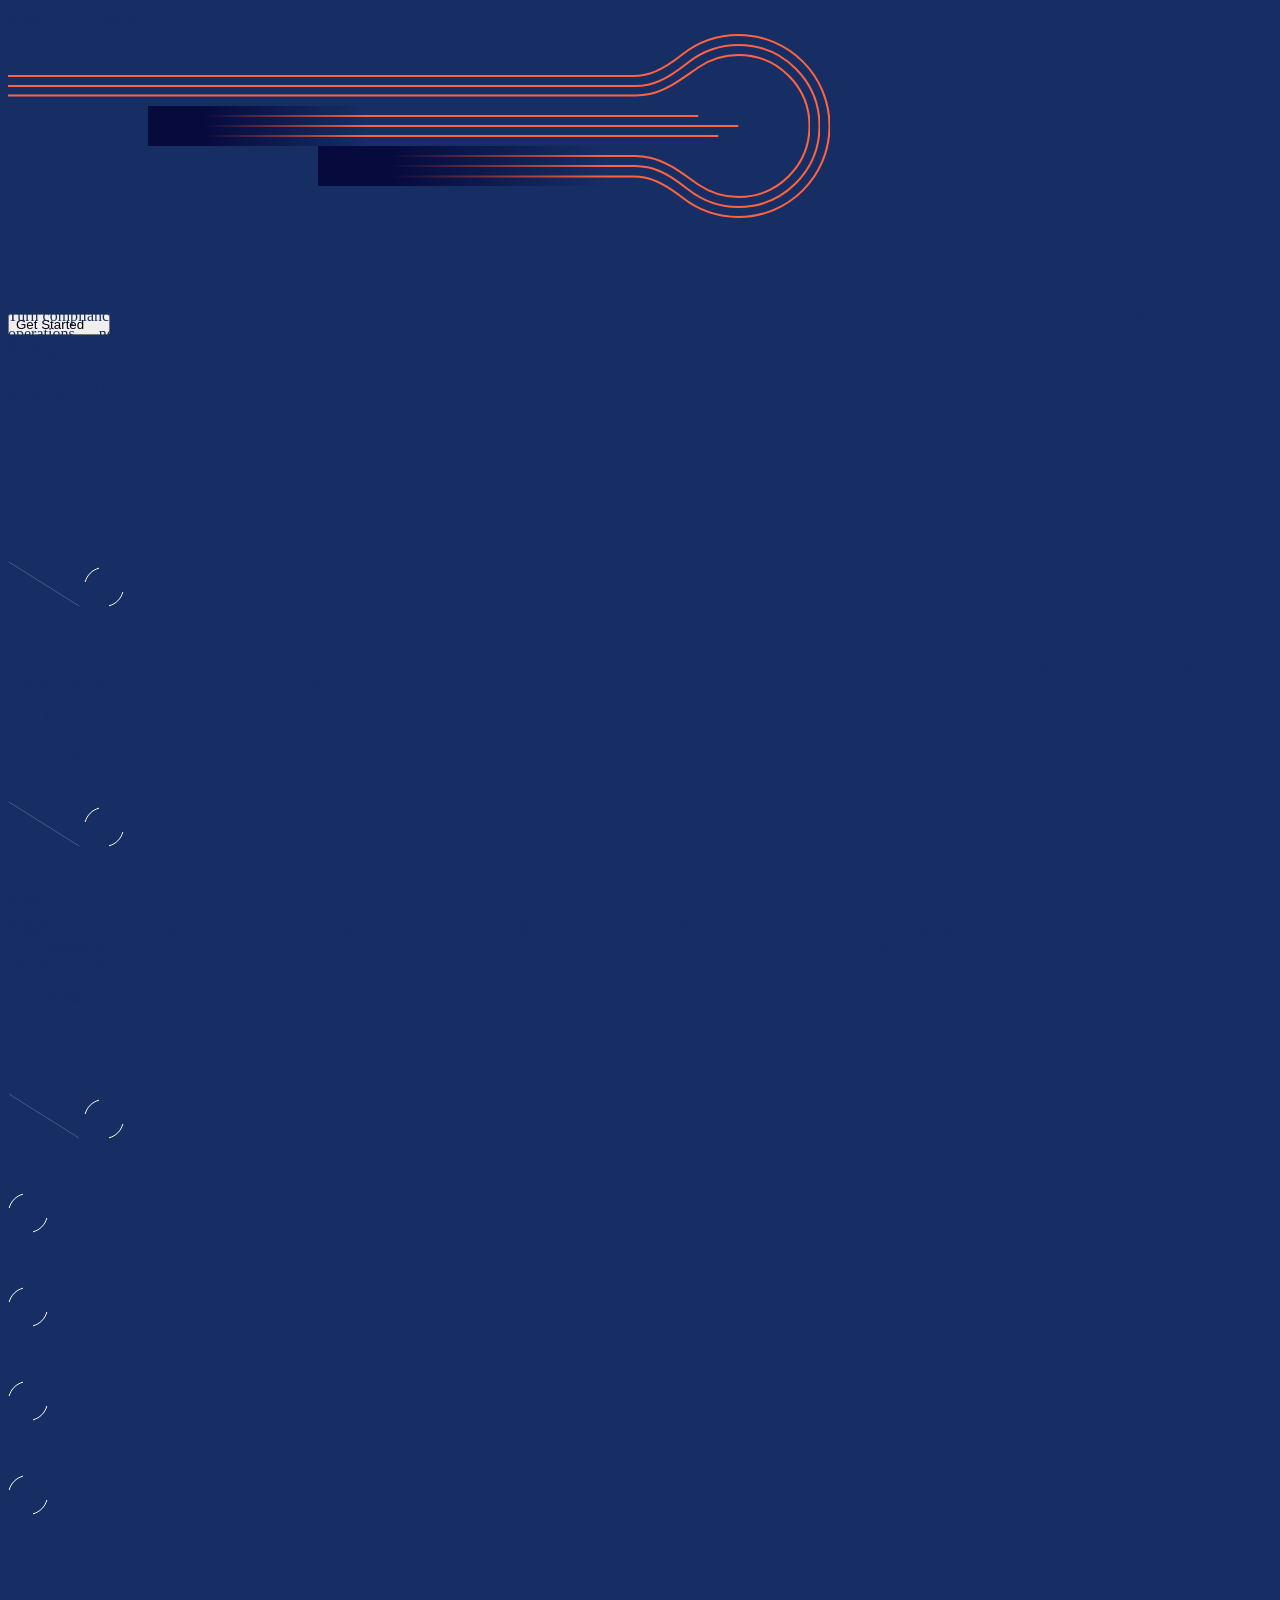
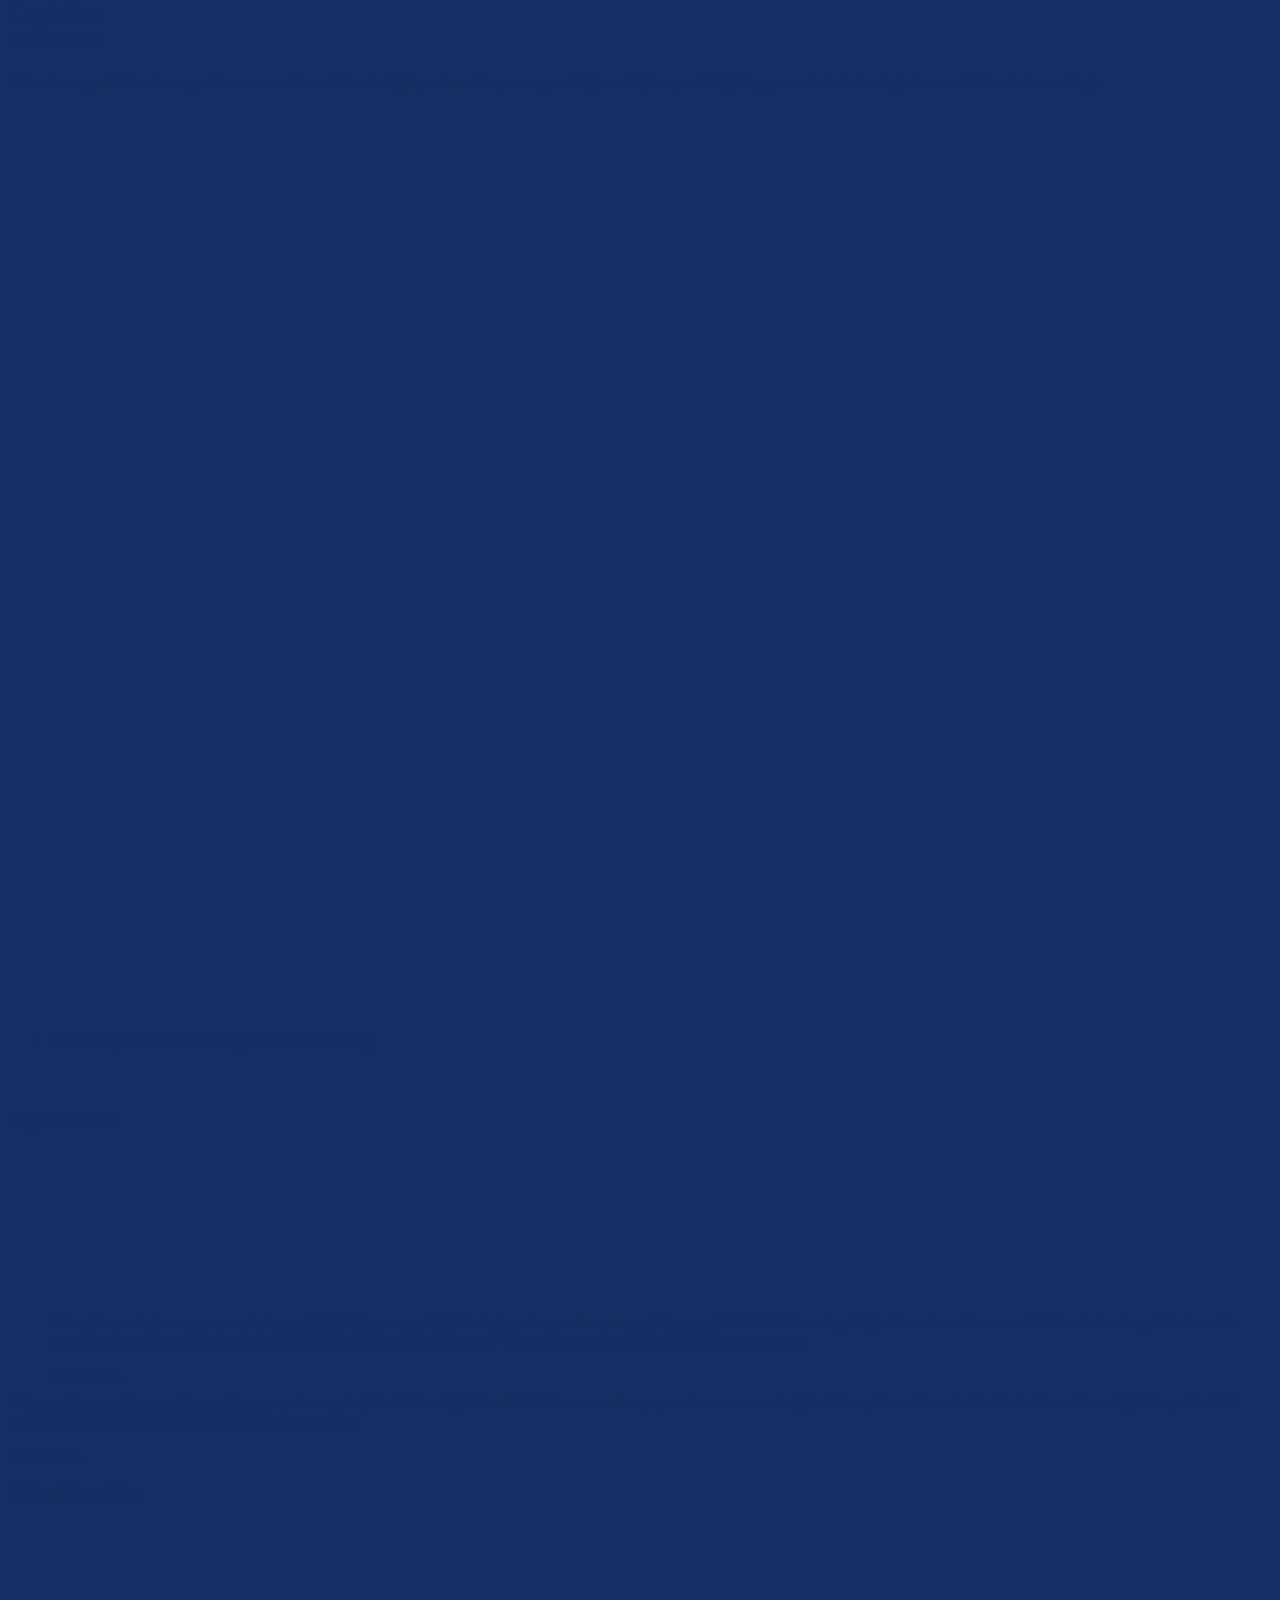
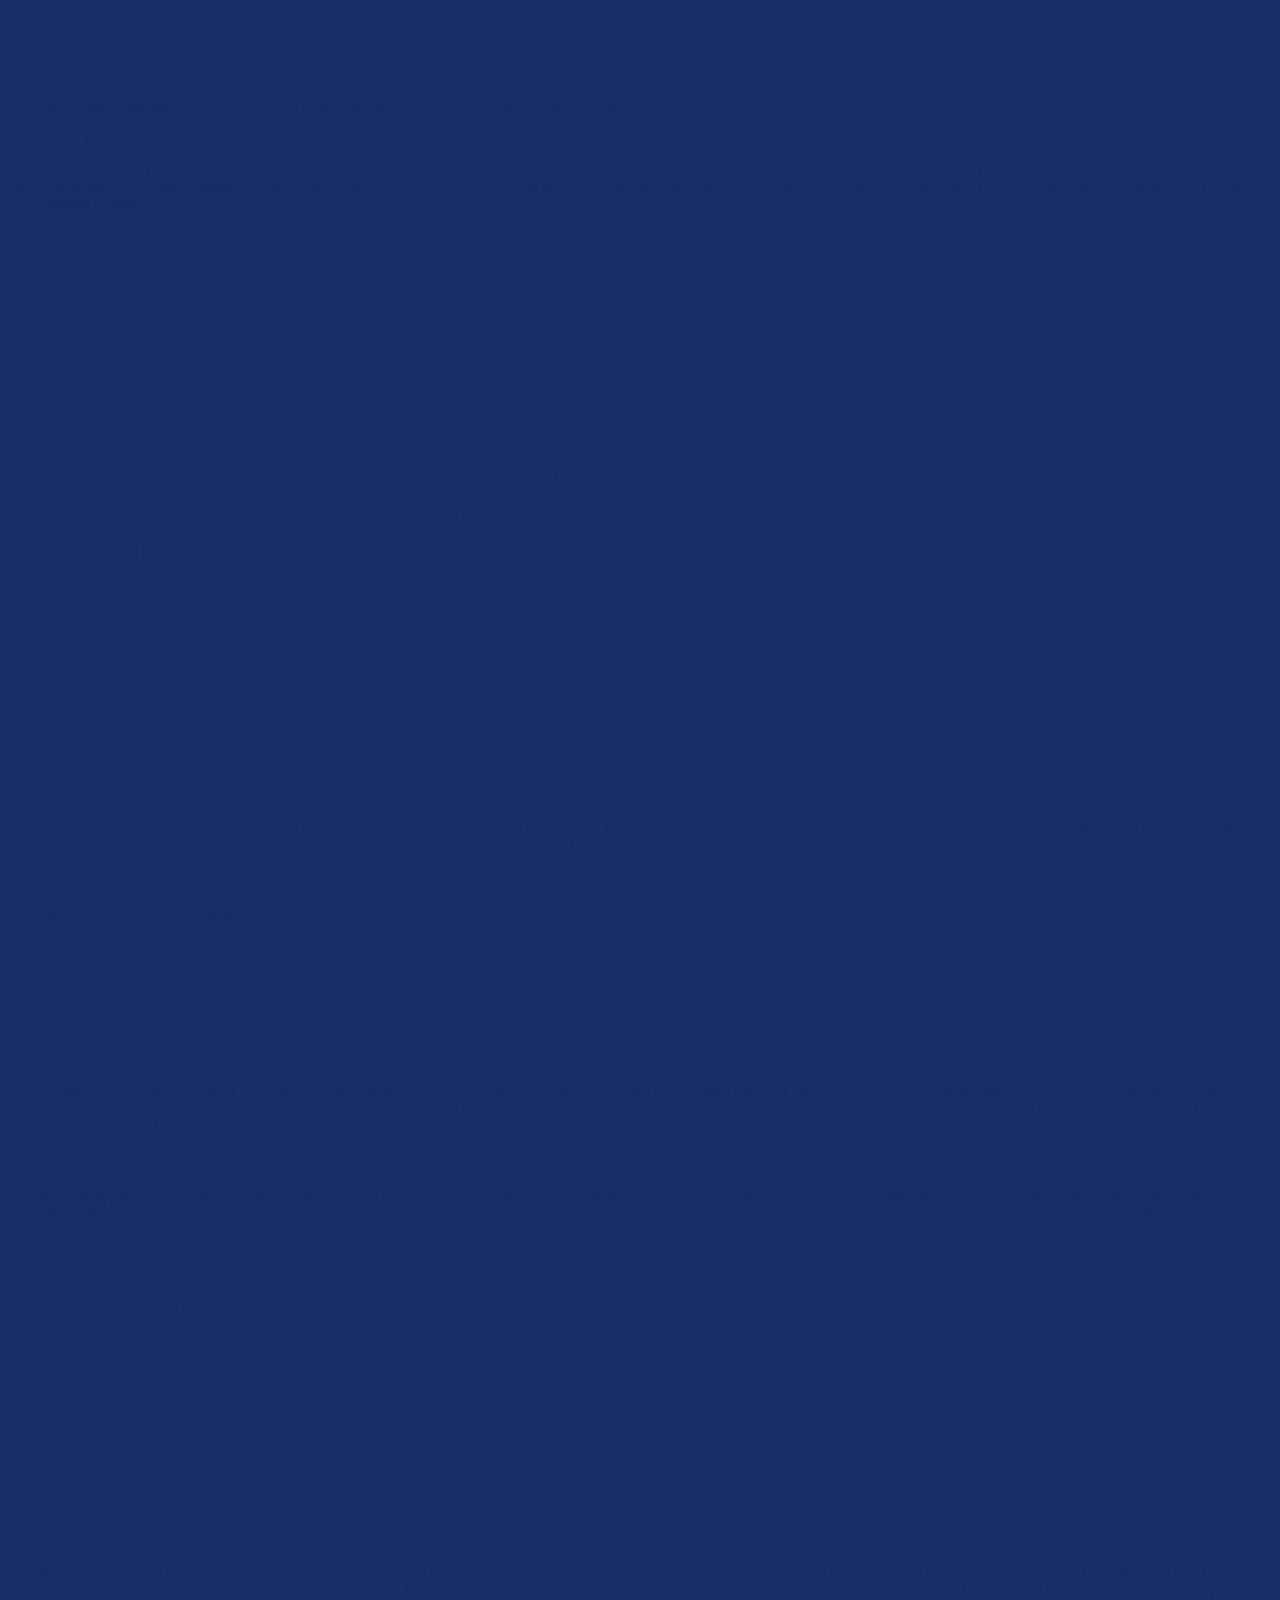
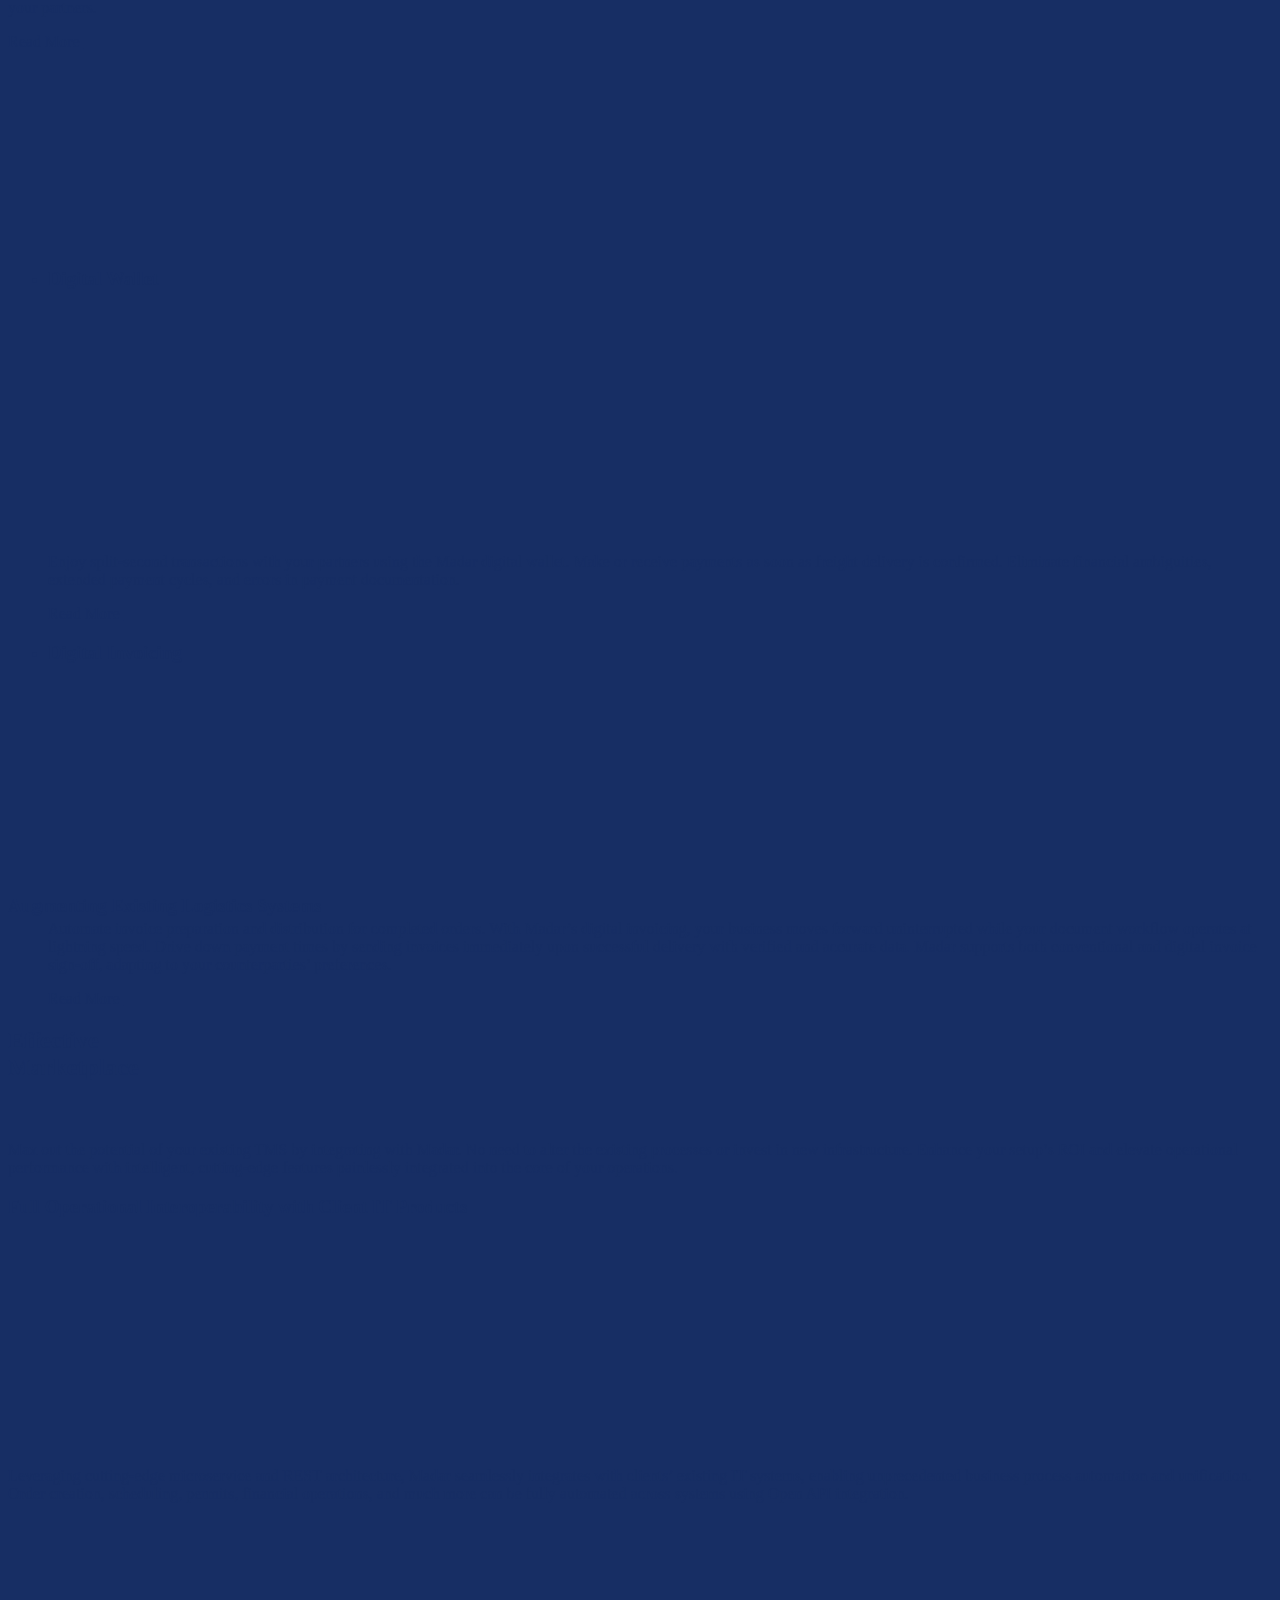
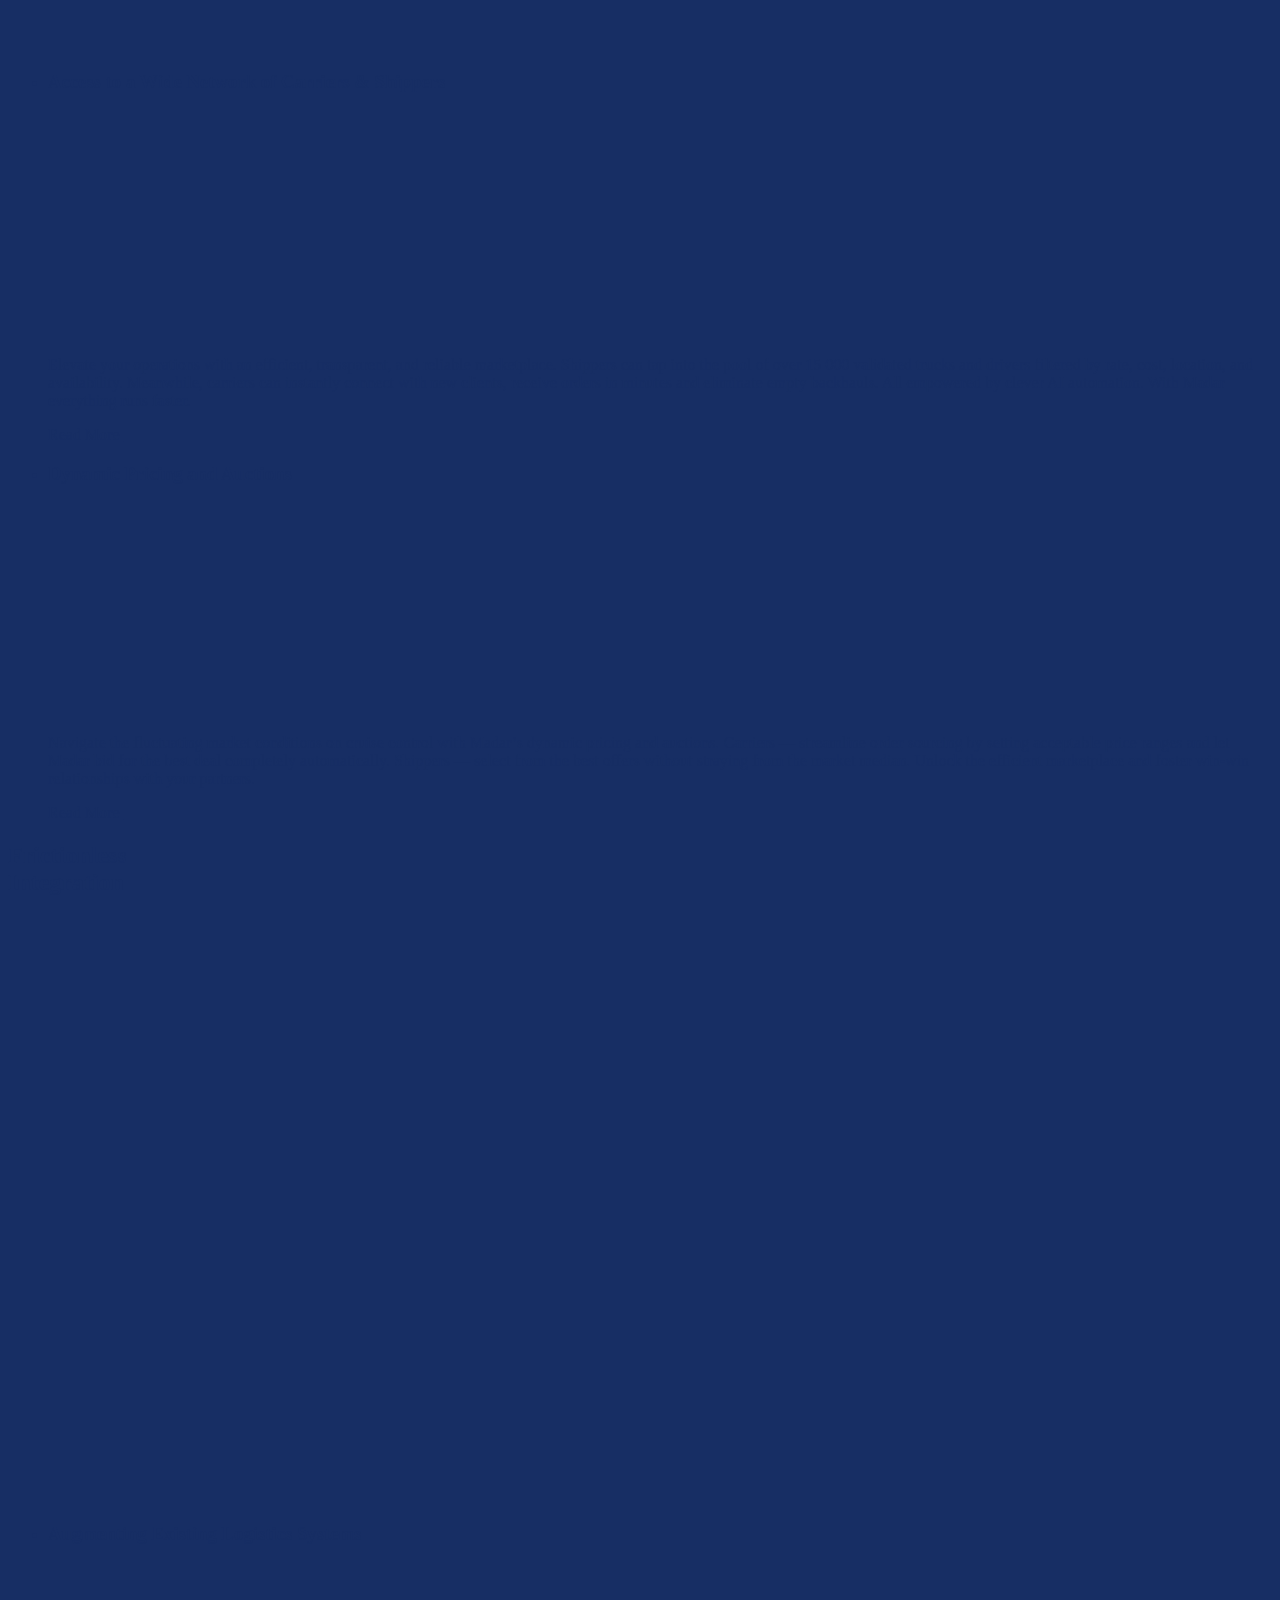
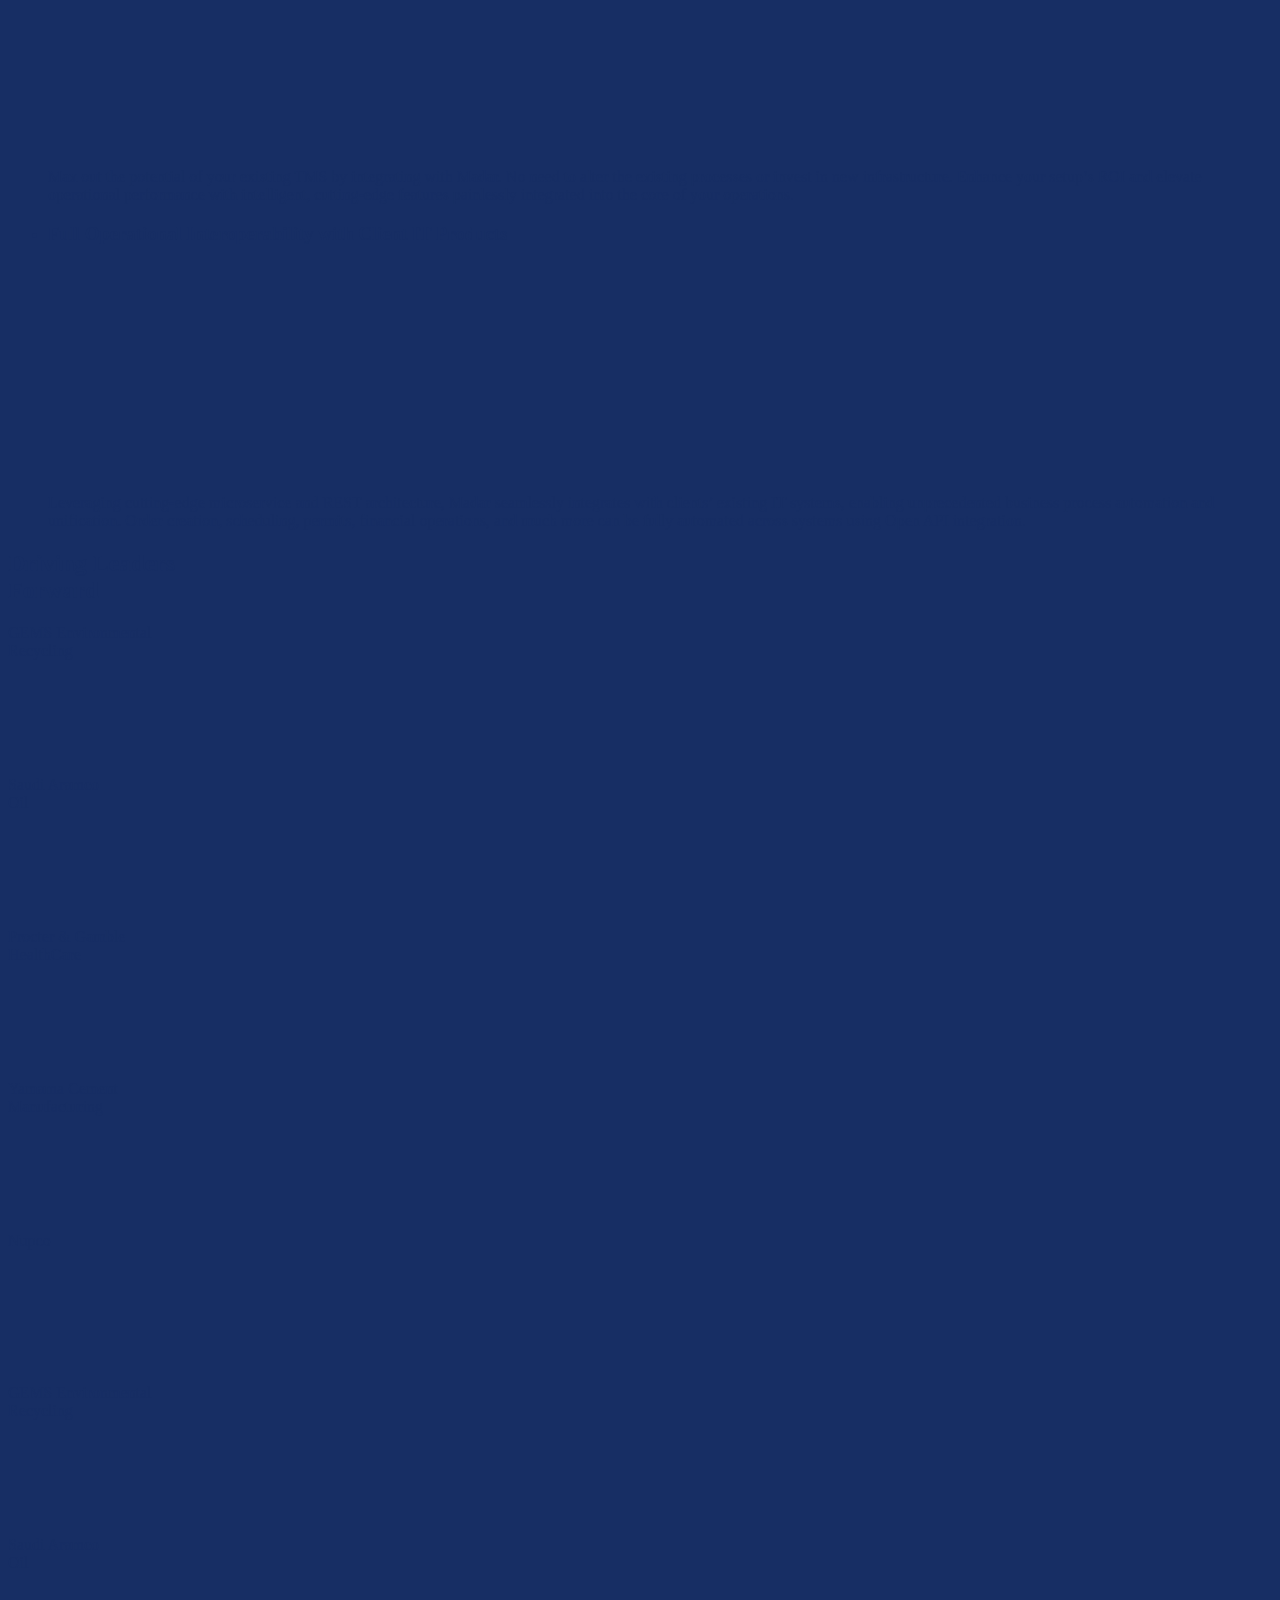
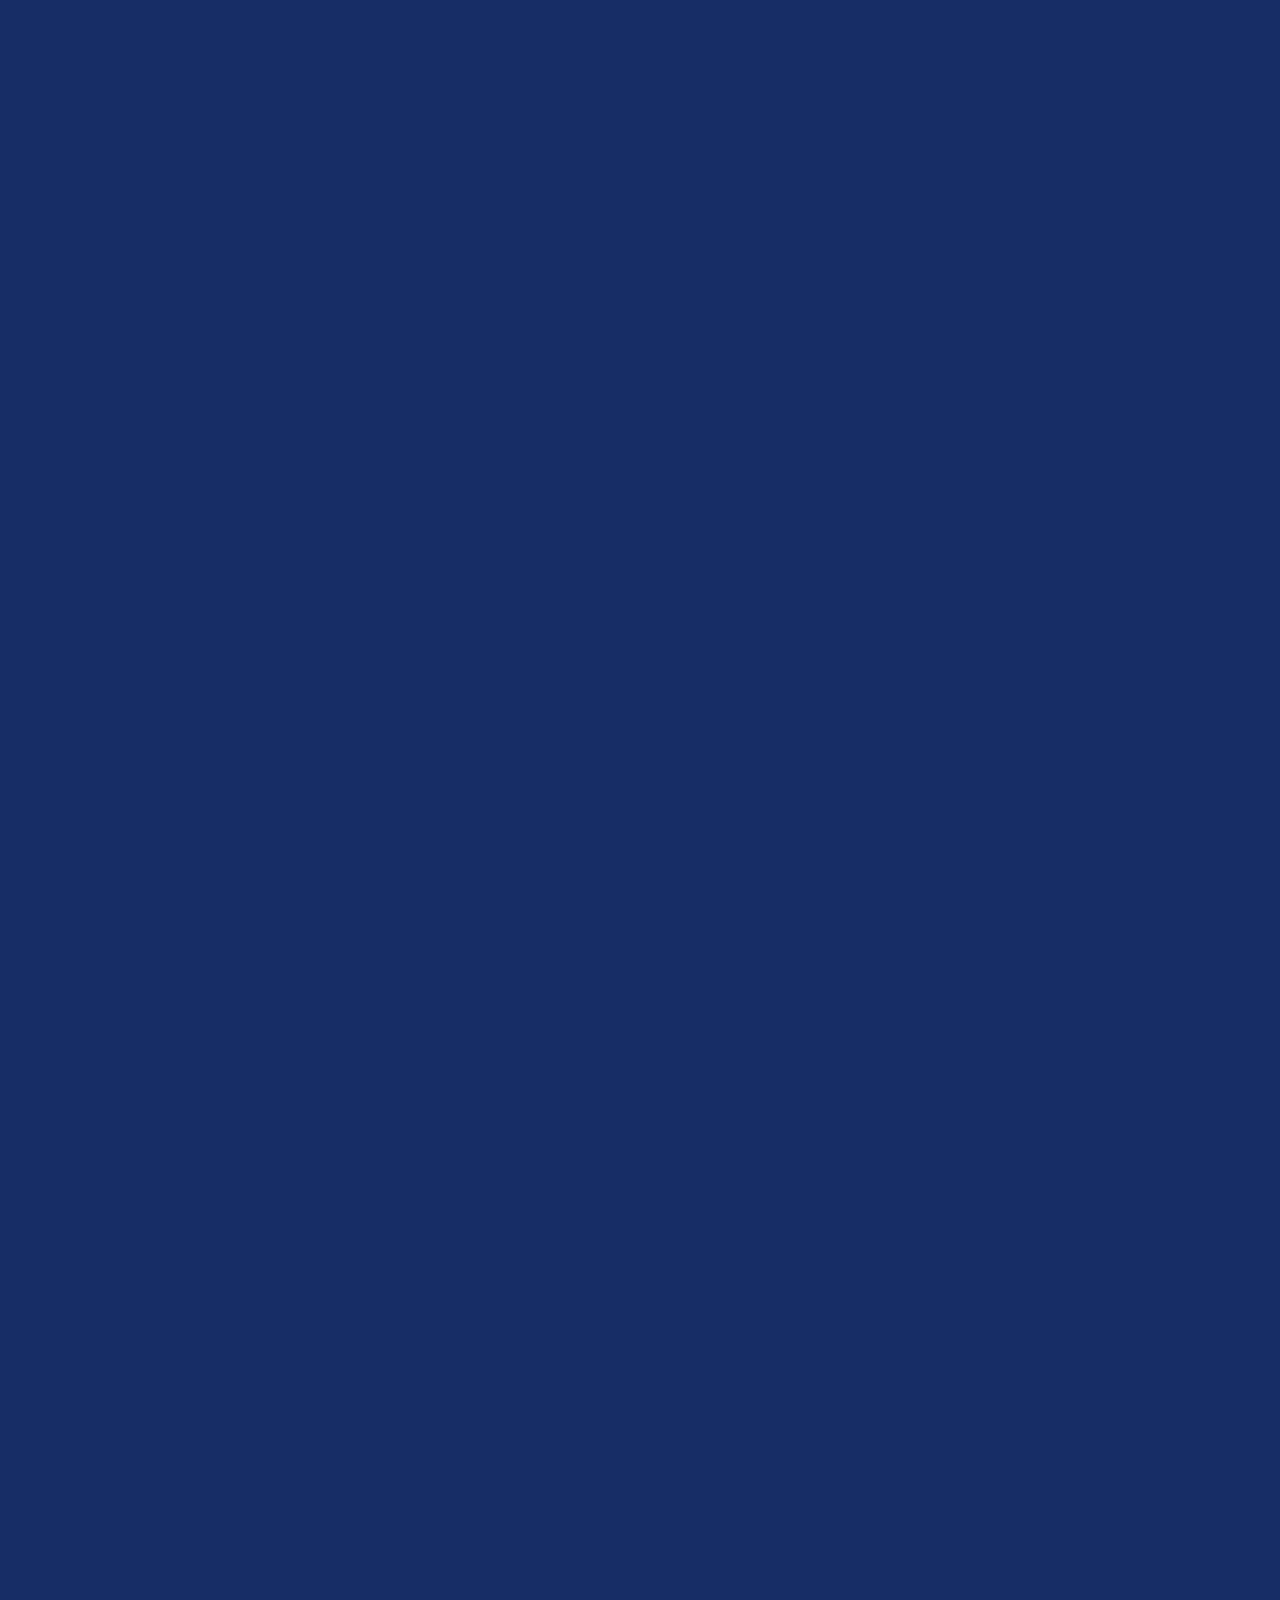
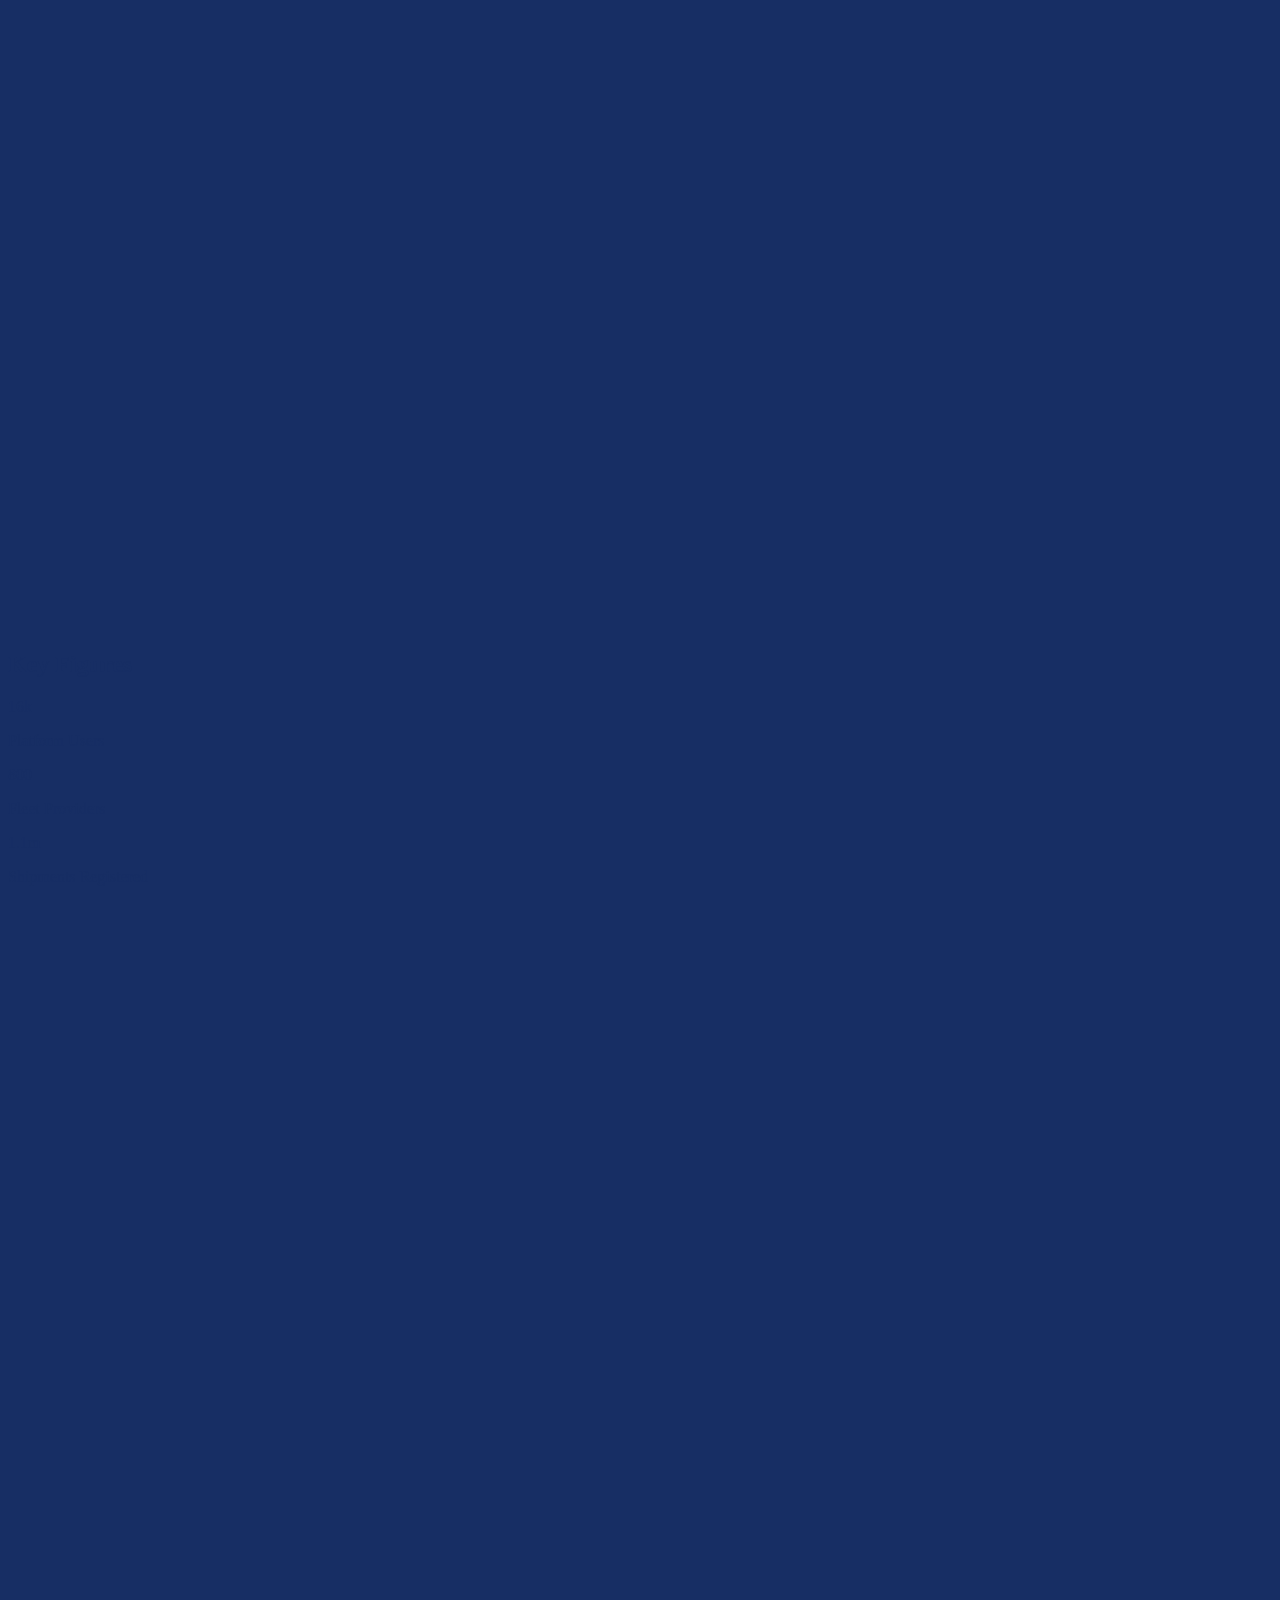
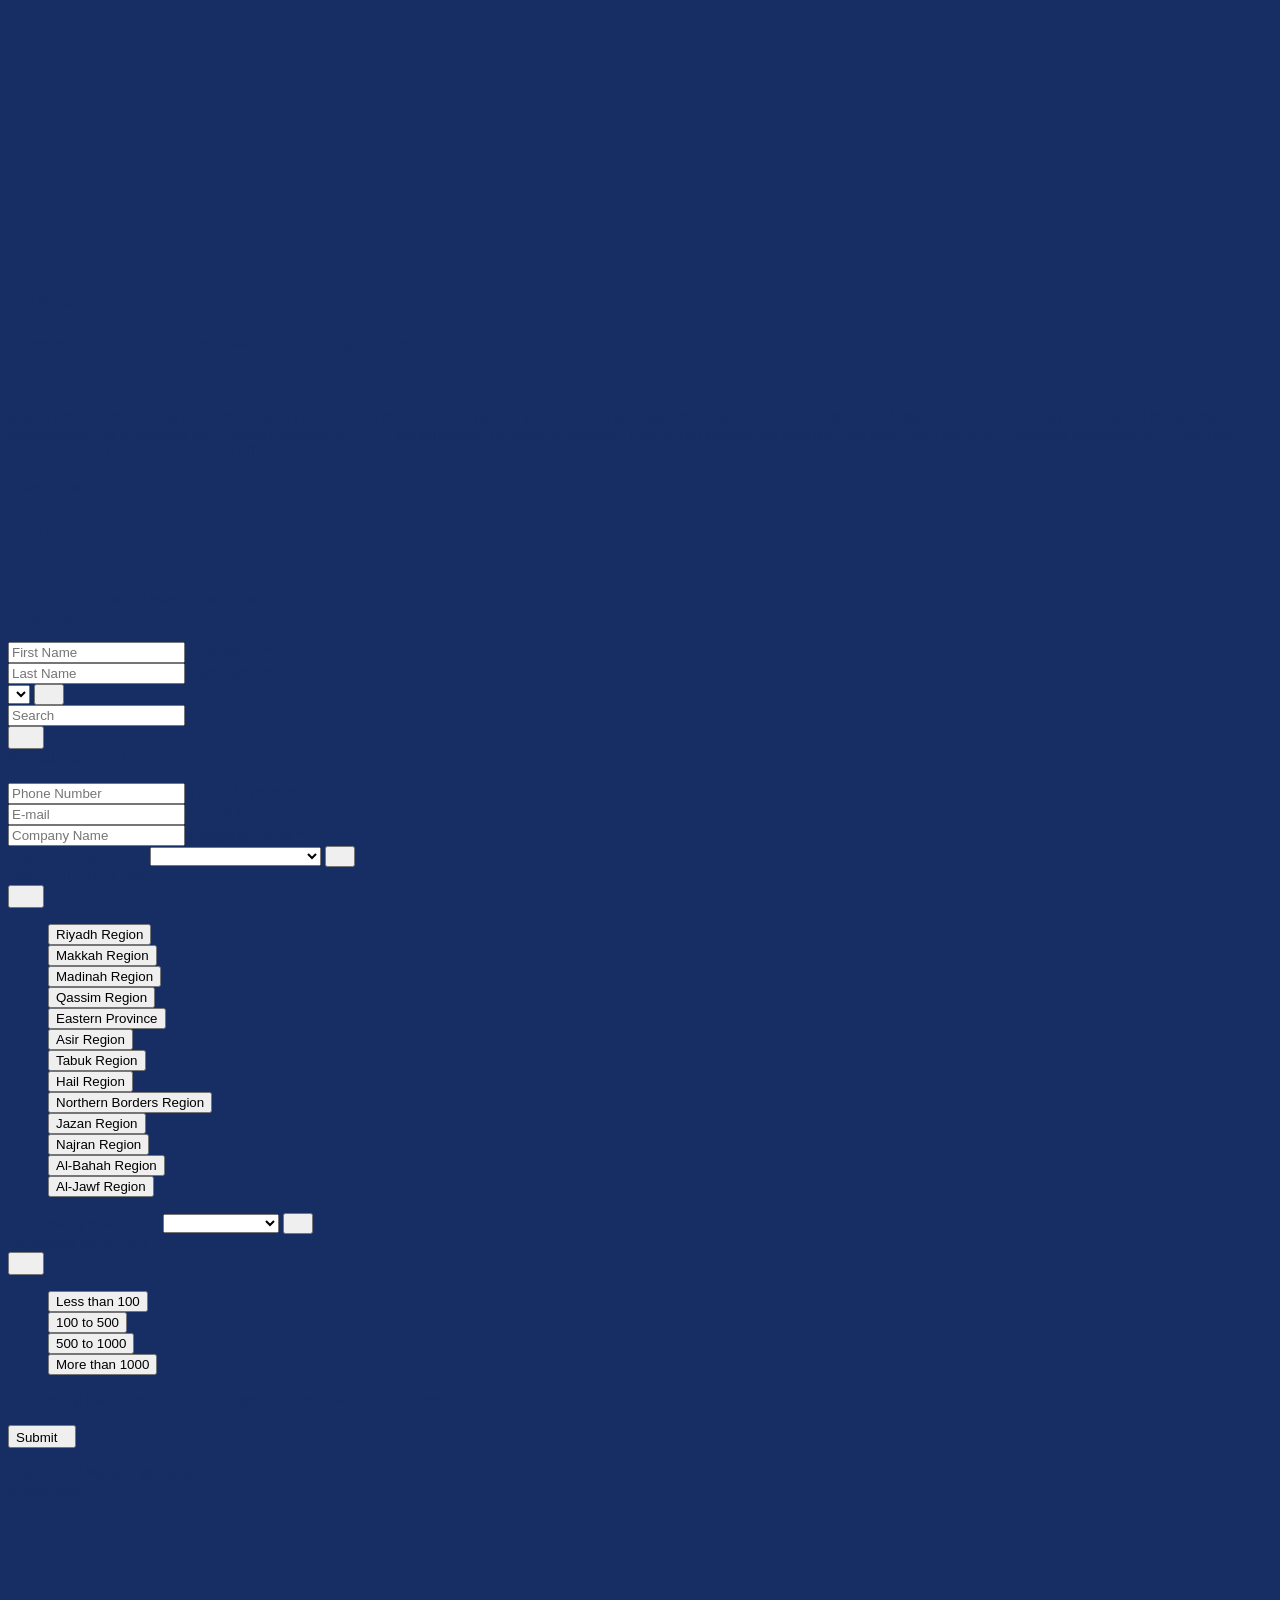
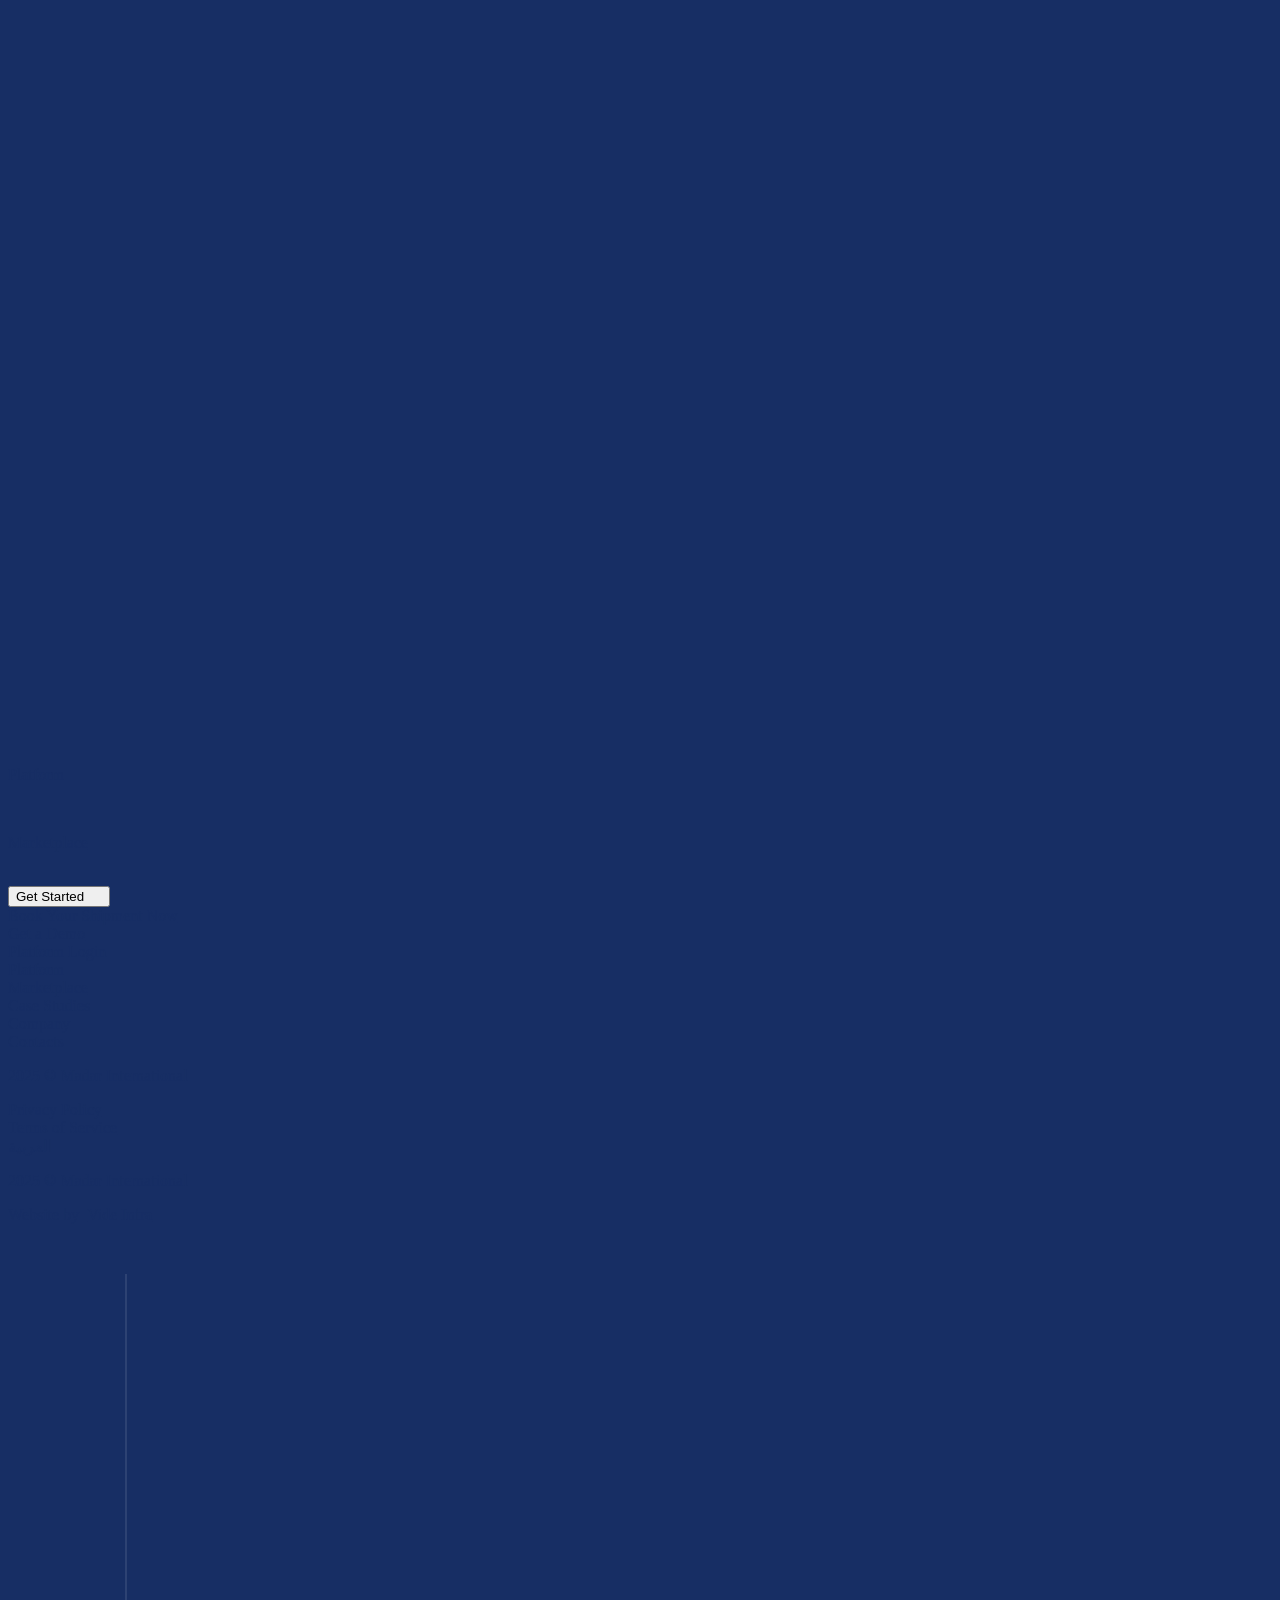
==== assets/index.html @ 2e89f443 "Fff" ====
<!DOCTYPE html><html dir="ltr" lang="en" class="has-hover not-ready js with-cookie-consent"><head><meta charset="utf-8"><meta name="viewport" content="width=device-width,initial-scale=1,viewport-fit=cover"><title>Madar | Unified Logistics Platform</title><link rel="preconnect" href="https://storage.googleapis.com" crossorigin=""><link rel="preconnect" href="https://www.googletagmanager.com/" crossorigin=""><link rel="preconnect" href="//js-eu1.hs-scripts.com/" crossorigin=""><link rel="preconnect" href="https://analytics.ahrefs.com/" crossorigin=""><link rel="preload" href="/assets/fonts/SuisseIntl-Regular.woff2" as="font" type="font/woff2" crossorigin=""><link rel="preload" href="/assets/fonts/SuisseIntl-Light.woff2" as="font" type="font/woff2" crossorigin=""><style>body { background: #172E64; color: #172E64; }
                a { color: #172E64; }
                .js.not-ready, .js.not-ready * { transition: none !important; }</style><link rel="stylesheet" href="../../madarplatform.com/assets/stylesheets/global_bqyar.css"><link rel="stylesheet" href="../../madarplatform.com/assets/stylesheets/landing_bqyar.css"><script>document.documentElement.classList.remove('no-js');
            document.documentElement.classList.add('js');

            if (navigator.platform.toUpperCase().indexOf('WIN') >= 0) {
                document.documentElement.classList.add('is-win');
            }</script><link rel="manifest" href="/assets/manifest/manifest.webmanifest?bqyar"><meta name="theme-color" content="#172E64"><meta name="msapplication-config" content="/assets/manifest/browserconfig.xml?bqyar"><link rel="shortcut icon" href="../../madarplatform.com/favicon_bqyar.ico"><link rel="icon" type="image/png" sizes="32x32" href="../../madarplatform.com/assets/manifest/favicon-32x32_bqyar.png"><link rel="icon" type="image/png" sizes="16x16" href="../../madarplatform.com/assets/manifest/favicon-16x16_bqyar.png"><link rel="apple-touch-icon" href="../../madarplatform.com/assets/manifest/apple-touch-icon_bqyar.png"><link rel="mask-icon" href="../../madarplatform.com/assets/manifest/safari-pinned-tab_bqyar.svg" color="#ffffff"><meta name="description" content="Madar is a next-gen logistics platform for shippers and carriers that offers real-time visibility, automation, integrated eGovernment compliance, a blossoming marketplace, and digital payments. Integrate with your current setup or use it as a stand-alone system."><meta name="format-detection" content="telephone=no"><link rel="canonical" href="https://madarplatform.com/en"><meta property="og:type" content="website"><meta property="og:url" content="https://madarplatform.com/en"><meta property="og:title" content="Madar | Unified Logistics Platform"><meta property="og:description" content="Madar is a next-gen logistics platform for shippers and carriers that offers real-time visibility, automation, integrated eGovernment compliance, a blossoming marketplace, and digital payments. Integrate with your current setup or use it as a stand-alone system."><meta property="og:locale" content="en_US"><meta property="og:image" content="../../madarplatform.com/assets/manifest/og.png"><meta name="twitter:card" content="summary_large_image"><meta name="twitter:title" content="Madar | Unified Logistics Platform"><meta name="twitter:description" content="Madar is a next-gen logistics platform for shippers and carriers that offers real-time visibility, automation, integrated eGovernment compliance, a blossoming marketplace, and digital payments. Integrate with your current setup or use it as a stand-alone system."><meta name="twitter:image" content="https://madarplatform.com/assets/manifest/og-twitter.png"><!-- Google tag (gtag.js) --><script async="" src="https://www.googletagmanager.com/gtag/js?id=G-P4G9CGN48L"></script><script>window.dataLayer = window.dataLayer || [];
        function gtag(){dataLayer.push(arguments);}
        gtag('js', new Date());

        gtag('config', 'G-P4G9CGN48L');</script><script id="hs-script-loader" async="" fetchpriority="low" defer="defer" src="../../js-eu1.hs-scripts.com/145665539.js"></script><script src="../../analytics.ahrefs.com/analytics.js" data-key="lK5CSPvPitORqthpwxrt6A" async="" fetchpriority="low"></script><script type="application/ld+json">{"@context":"https://schema.org","@type":"Organization","@id":"https://madarplatform.com/#organization","name":"Madar Logistics Platform","url":"","logo":"https://madarplatform.com/assets/manifest/mstile-150x150.png","description":"","taxID":"310573362100003","address":{"@type":"PostalAddress","streetAddress":"Al Kharj New Road","addressLocality":"Riyadh","postalCode":"14336","addressCountry":"SA"},"sameAs":["https://x.com/madar_app","https://sa.linkedin.com/company/madar-app"],"foundingDate":"2018","founder":{"@type":"Organization","name":"Obeikan Group & Elm Co."},"contactPoint":[{"@type":"ContactPoint","telephone":"+966920031397","contactType":"Call Center","areaServed":["Riyadh Region","Makkah Region","Madinah Region","Qassim Region","Eastern Province","Asir Region","Tabuk Region","Hail Region","Northern Borders Region","Jazan Region","Najran Region","Al Bahah Region","Al Jawf Region","All Saudi Cities","GCC Countries","MENA Region"],"availableLanguage":["Arabic","English"]},{"@type":"ContactPoint","email":"Sales@madar.app","contactType":"Sales","areaServed":["Riyadh Region","Makkah Region","Madinah Region","Qassim Region","Eastern Province","Asir Region","Tabuk Region","Hail Region","Northern Borders Region","Jazan Region","Najran Region","Al Bahah Region","Al Jawf Region","All Saudi Cities","GCC Countries","MENA Region"],"availableLanguage":["Arabic","English"]},{"@type":"ContactPoint","email":"CustomerService@madar.app","contactType":"Customer Service","areaServed":["Riyadh Region","Makkah Region","Madinah Region","Qassim Region","Eastern Province","Asir Region","Tabuk Region","Hail Region","Northern Borders Region","Jazan Region","Najran Region","Al Bahah Region","Al Jawf Region","All Saudi Cities","GCC Countries","MENA Region"],"availableLanguage":["Arabic","English"]},{"@type":"ContactPoint","email":"marketing@madar.app","contactType":"Marketing","areaServed":["Riyadh Region","Makkah Region","Madinah Region","Qassim Region","Eastern Province","Asir Region","Tabuk Region","Hail Region","Northern Borders Region","Jazan Region","Najran Region","Al Bahah Region","Al Jawf Region","All Saudi Cities","GCC Countries","MENA Region"],"availableLanguage":["Arabic","English"]}]}</script><script type="application/ld+json">{"@context":"https://schema.org","@type":"BreadcrumbList","itemListElement":[{"@type":"ListItem","position":1,"item":"https://madarplatform.com/en","name":"Homepage"}]}</script></head><body data-barba="wrapper"><a href="#top" class="sr-only sr-only--focusable">Skip to main content</a><div class="preloader js-preloader is-hidden" aria-hidden="true" data-nosnippet="" data-plugin="preloader" data-preloader-animation-name-in="preloader-in" data-preloader-page-animation-name-in="content-preloader-in"><div class="preloader__background"></div><div class="preloader__content ui-dark"></div></div><div class="preloader" data-nosnippet="" data-plugin="preloader"><div class="preloader__content ui-dark"><svg class="preloader__content-svg" width="1460" height="200" viewBox="0 0 1460 200" fill="none" xmlns="http://www.w3.org/2000/svg"><mask id="mask0_4001_3" style="mask-type:alpha" maskUnits="userSpaceOnUse" x="0" y="28" width="802" height="144"><path d="M0 69.5H627.317C632.093 69.5 636.857 69.0105 641.533 68.0392V68.0392C660.049 64.1932 675.299 51.5223 691.006 40.9894C702.298 33.4171 715.883 29 730.5 29C769.712 29 801.5 60.7878 801.5 100C801.5 139.212 769.712 171 730.5 171C715.702 171 701.961 166.473 690.587 158.728C675.2 148.25 660.183 135.691 642.008 131.664V131.664C637.035 130.562 631.93 130 626.837 130H310.5" stroke="#FF6340" stroke-width="2"></path></mask><mask id="mask1_4001_3" style="mask-type:alpha" maskUnits="userSpaceOnUse" x="0" y="18" width="812" height="164"><path d="M0 60H626.844C631.6 60 636.34 59.4654 640.976 58.4061V58.4061C656.129 54.944 668.869 45.2001 681.195 35.7301C694.851 25.2376 711.947 19 730.5 19C775.235 19 811.5 55.2649 811.5 100C811.5 144.735 775.235 181 730.5 181C711.947 181 694.851 174.762 681.195 164.27C668.869 154.8 656.129 145.056 640.976 141.594V141.594C636.34 140.535 631.6 140 626.844 140H330.5" stroke="#FF6340" stroke-width="2"></path></mask><mask id="mask2_4001_3" style="mask-type:alpha" maskUnits="userSpaceOnUse" x="0" y="8" width="822" height="184"><path d="M0 50H624.944C628.971 50 632.987 49.5911 636.931 48.7797V48.7797C650.849 45.9163 662.81 37.5502 673.936 28.7111C689.467 16.3714 709.122 9 730.5 9C780.758 9 821.5 49.7421 821.5 100C821.5 150.258 780.758 191 730.5 191C709.288 191 689.772 183.742 674.298 171.575C662.913 162.623 650.637 154.183 636.403 151.513V151.513C632.809 150.839 629.16 150.5 625.502 150.5H350.5" stroke="#FF6340" stroke-width="2"></path></mask><mask id="mask3_4001_3" style="mask-type:alpha" maskUnits="userSpaceOnUse" x="140" y="88" width="551" height="4"><path d="M690.5 90H140.5" stroke="#FF6340" stroke-width="2"></path></mask><mask id="mask4_4001_3" style="mask-type:alpha" maskUnits="userSpaceOnUse" x="140" y="98" width="591" height="4"><path d="M730.5 100H140.5" stroke="#FF6340" stroke-width="2"></path></mask><mask id="mask5_4001_3" style="mask-type:alpha" maskUnits="userSpaceOnUse" x="140" y="108" width="571" height="4"><path d="M710.5 110H140.5" stroke="#FF6340" stroke-width="2"></path></mask><g mask="url(#mask0_4001_3)"><path class="preloader__content-line" style="--line-delay: 0; --path-length: 1390.951171875px;" d="M0 69.5H627.317C632.093 69.5 636.857 69.0105 641.533 68.0392V68.0392C660.049 64.1932 675.299 51.5223 691.006 40.9894C702.298 33.4171 715.883 29 730.5 29C769.712 29 801.5 60.7878 801.5 100C801.5 139.212 769.712 171 730.5 171C715.702 171 701.961 166.473 690.587 158.728C675.2 148.25 660.183 135.691 642.008 131.664V131.664C637.035 130.562 631.93 130 626.837 130H310.5" stroke="#FF6340" stroke-width="4"></path><rect class="preloader__content-box-1" style="--box-delay: 0;" x="-300" y="20" width="300" height="100" fill="url(#paint1_glow)"></rect><rect class="preloader__content-box-2" style="--box-delay: 0.2;" x="-300" y="80" width="300" height="100" fill="url(#paint1_glow)"></rect></g><g mask="url(#mask1_4001_3)"><path class="preloader__content-line" style="--line-delay: 0.4; --path-length: 1402.7666015625px;" d="M0 60H626.844C631.6 60 636.34 59.4654 640.976 58.4061V58.4061C656.129 54.944 668.869 45.2001 681.195 35.7301C694.851 25.2376 711.947 19 730.5 19C775.235 19 811.5 55.2649 811.5 100C811.5 144.735 775.235 181 730.5 181C711.947 181 694.851 174.762 681.195 164.27C668.869 154.8 656.129 145.056 640.976 141.594V141.594C636.34 140.535 631.6 140 626.844 140H330.5" stroke="#FF6340" stroke-width="4"></path><rect class="preloader__content-box-1" style="--box-delay: 0.4;" x="-300" y="10" width="300" height="100" fill="url(#paint1_glow)"></rect><rect class="preloader__content-box-2" style="--box-delay: 0.6;" x="-300" y="90" width="300" height="100" fill="url(#paint1_glow)"></rect></g><g mask="url(#mask2_4001_3)"><path class="preloader__content-line" style="--line-delay: 0.2; --path-length: 1414.2060546875px;" d="M0 50H624.944C628.971 50 632.987 49.5911 636.931 48.7797V48.7797C650.849 45.9163 662.81 37.5502 673.936 28.7111C689.467 16.3714 709.122 9 730.5 9C780.758 9 821.5 49.7421 821.5 100C821.5 150.258 780.758 191 730.5 191C709.288 191 689.772 183.742 674.298 171.575C662.913 162.623 650.637 154.183 636.403 151.513V151.513C632.809 150.839 629.16 150.5 625.502 150.5H350.5" stroke="#FF6340" stroke-width="4"></path><rect class="preloader__content-box-1" style="--box-delay: 0.2;" x="-300" y="0" width="300" height="100" fill="url(#paint1_glow)"></rect><rect class="preloader__content-box-2" style="--box-delay: 0.4;" x="-300" y="100" width="300" height="100" fill="url(#paint1_glow)"></rect></g><g mask="url(#mask3_4001_3)"><path class="preloader__content-line-2" style="--line-delay: 0.55; --path-length: 550px;" d="M690.5 90H140.5" stroke="#FF6340" stroke-width="4"></path><rect class="preloader__content-box-3" style="--box-delay: 0.55;" x="900" y="50" width="300" height="100" fill="url(#paint1_glow)"></rect></g><g mask="url(#mask4_4001_3)"><path class="preloader__content-line-2" style="--line-delay: 0.77; --path-length: 590px;" d="M730.5 100H140.5" stroke="#FF6340" stroke-width="4"></path><rect class="preloader__content-box-3" style="--box-delay: 0.77;" x="900" y="50" width="300" height="100" fill="url(#paint1_glow)"></rect></g><g mask="url(#mask5_4001_3)"><path class="preloader__content-line-2" style="--line-delay: 0.33; --path-length: 570px;" d="M710.5 110H140.5" stroke="#FF6340" stroke-width="4"></path><rect class="preloader__content-box-3" style="--box-delay: 0.33;" x="900" y="50" width="300" height="100" fill="url(#paint1_glow)"></rect></g><rect x="140" y="80" width="220" height="40" fill="url(#paint0_linear_4001_3)" class="preloader__content-svg-rect-1"></rect><rect x="310" y="120" width="290" height="40" fill="url(#paint1_linear_4001_3)" class="preloader__content-svg-rect-2"></rect><defs><linearGradient id="paint0_linear_4001_3" x1="140" y1="100" x2="360" y2="100" gradientUnits="userSpaceOnUse"><stop offset="0.25" stop-color="#060A3D"></stop><stop offset="1" stop-color="#060A3D" stop-opacity="0"></stop></linearGradient><linearGradient id="paint1_linear_4001_3" x1="310" y1="140" x2="600" y2="140" gradientUnits="userSpaceOnUse"><stop offset="0.25" stop-color="#060A3D"></stop><stop offset="1" stop-color="#060A3D" stop-opacity="0"></stop></linearGradient><radialGradient id="paint1_glow"><stop offset="0%" stop-color="#fff" stop-opacity="1"></stop><stop offset="100%" stop-color="#fff" stop-opacity="0"></stop></radialGradient></defs></svg><p class="preloader__content__cover h1">                                                                                                                                                                                                                                                         </p></div></div><div class="page-content-wrapper js-page-content-wrapper ui-light-background" data-barba="container" data-barba-namespace="page" data-plugin="
            
            utmSave

            
            
        "><header class="header is-hidden--print ui-dark row" withprogress="true" data-plugin="themed "><div class="header__background"></div><div class="header__content container-h-vars"><div class="header__content__inner"><a class="btn btn--link header__content__logo" href="#top" aria-label="Scroll to top of the page"><span class="btn__content"><span class="btn__icon"><svg class="icon icon-logo" width="152" height="30" aria-hidden="true" viewBox="0 0 152 30" style="--icon-width: 152; --icon-height: 30;"><use xlink:href="../../madarplatform.com/assets/images/icons_bqyar.svg#logo"></use></svg> </span></span></a><a class="header__content__burger js-modal-toggle" href="#menu" role="button" tabindex="0" aria-label="Open menu"><span></span> <span></span> </a><span class="header__progress" data-plugin="pageProgress"></span></div><div class="header__started" data-plugin="startedButtons"><button class="btn header__started-button js-toggle btn--primary btn--text-arrow btn--full btn--full-width"><span class="btn__content"><span class="btn__text">Get Started </span><span class="btn__icon"><svg class="icon icon-arrow-down" width="14" height="7" aria-hidden="true" viewBox="0 0 14 7" style="--icon-width: 14; --icon-height: 7;"><use xlink:href="../../madarplatform.com/assets/images/icons_bqyar.svg#arrow-down"></use></svg></span></span></button><div class="header__started-dropdown ui-dark"><div class="header__started-content"><div class="header__started-item"><a class="btn btn--link btn--text-lead btn--glitch" target="_blank" rel="noopener" href="https://customer.madar.app/booking" data-plugin=" button" data-button-glitch-text="true"><span class="btn__content"><span class="btn__text">Book Your Shipment Now</span></span></a></div><div class="header__started-item"><a class="btn btn--link btn--text-lead btn--glitch" href="/en/contacts" data-plugin=" button" data-button-glitch-text="true"><span class="btn__content"><span class="btn__text">Get a Demo</span></span></a></div></div></div></div></div></header><div class="page-content js-page-content"><main id="top"><section class="section section--no-overflow ui-background ui-dark" data-scroll-section="" data-themed-class="ui-dark"><div class="sticky sticky--full-height sticky--under-next"><div class="sticky__layer sticky__layer--sticky sticky__layer--no-overflow" data-scroll="" data-scroll-sticky="" data-plugin="webglLines"><div class="pin js-truck-hover-pin-boxes pin--left pin--hoverable pin--visible"><p class="pin__label leading-trim">Shipment<br>Efficiency</p><div class="pin__info"><dl><dt class="leading-trim">Load Optimization</dt><dd class="leading-trim">100%</dd></dl><dl><dt class="leading-trim">Shipment Fulfillment</dt><dd class="leading-trim">On time</dd></dl><a class="btn btn--secondary btn--square btn--sm2 is-hidden--hover pin__button js-pin-close" aria-label="Close" tabindex="0" role="button"><span class="btn__content"><span class="btn__icon"><svg class="icon icon-info-close" width="10" height="10" aria-hidden="true" viewBox="0 0 10 10" style="--icon-width: 10; --icon-height: 10;"><use xlink:href="../../madarplatform.com/assets/images/icons_bqyar.svg#info-close"></use></svg></span></span></a></div><svg class="pin__info-line" width="72" height="46" viewBox="0 0 72 46" fill="none" xmlns="http://www.w3.org/2000/svg"><path vector-effect="non-scaling-stroke" d="M71 45L1 1" stroke="white" stroke-opacity="0.2"></path></svg> <svg class="pin__border" width="40" height="40" viewBox="0 0 40 40" fill="none" xmlns="http://www.w3.org/2000/svg"><path vector-effect="non-scaling-stroke" d="M25.0467 38.8356C28.3531 37.9497 31.3679 36.2091 33.7883 33.7887C36.2087 31.3683 37.9494 28.3534 38.8353 25.0471" stroke="white"></path><path vector-effect="non-scaling-stroke" d="M14.9528 1.16454C11.6465 2.05047 8.63157 3.79111 6.21117 6.21151C3.79077 8.63191 2.05013 11.6468 1.1642 14.9531" stroke="white"></path></svg><div class="pin__background"></div><div class="pin__dot"></div></div><div class="pin js-truck-hover-pin-cabin pin--left:xs pin--hoverable pin--visible"><p class="pin__label leading-trim">Driver<br>Compliance</p><div class="pin__info"><dl><dt class="leading-trim">Driving License</dt><dd class="leading-trim">Valid</dd></dl><dl><dt class="leading-trim">Work Permit</dt><dd class="leading-trim">Verified</dd></dl><a class="btn btn--secondary btn--square btn--sm2 is-hidden--hover pin__button js-pin-close" aria-label="Close" tabindex="0" role="button"><span class="btn__content"><span class="btn__icon"><svg class="icon icon-info-close" width="10" height="10" aria-hidden="true" viewBox="0 0 10 10" style="--icon-width: 10; --icon-height: 10;"><use xlink:href="../../madarplatform.com/assets/images/icons_bqyar.svg#info-close"></use></svg></span></span></a></div><svg class="pin__info-line" width="72" height="46" viewBox="0 0 72 46" fill="none" xmlns="http://www.w3.org/2000/svg"><path vector-effect="non-scaling-stroke" d="M71 45L1 1" stroke="white" stroke-opacity="0.2"></path></svg> <svg class="pin__border" width="40" height="40" viewBox="0 0 40 40" fill="none" xmlns="http://www.w3.org/2000/svg"><path vector-effect="non-scaling-stroke" d="M25.0467 38.8356C28.3531 37.9497 31.3679 36.2091 33.7883 33.7887C36.2087 31.3683 37.9494 28.3534 38.8353 25.0471" stroke="white"></path><path vector-effect="non-scaling-stroke" d="M14.9528 1.16454C11.6465 2.05047 8.63157 3.79111 6.21117 6.21151C3.79077 8.63191 2.05013 11.6468 1.1642 14.9531" stroke="white"></path></svg><div class="pin__background"></div><div class="pin__dot"></div></div><div class="pin js-truck-hover-pin-wheels pin--center pin--hoverable pin--visible"><p class="pin__label leading-trim">Vehicle &<br>Route</p><div class="pin__info"><dl><dt class="leading-trim">Route</dt><dd class="leading-trim">Optimized</dd></dl><dl><dt class="leading-trim">Vehicle Operating Card</dt><dd class="leading-trim">Valid</dd></dl><dl><dt class="leading-trim">Inspection Date</dt><dd class="leading-trim">in 120 days</dd></dl><a class="btn btn--secondary btn--square btn--sm2 is-hidden--hover pin__button js-pin-close" aria-label="Close" tabindex="0" role="button"><span class="btn__content"><span class="btn__icon"><svg class="icon icon-info-close" width="10" height="10" aria-hidden="true" viewBox="0 0 10 10" style="--icon-width: 10; --icon-height: 10;"><use xlink:href="../../madarplatform.com/assets/images/icons_bqyar.svg#info-close"></use></svg></span></span></a></div><svg class="pin__info-line" width="72" height="46" viewBox="0 0 72 46" fill="none" xmlns="http://www.w3.org/2000/svg"><path vector-effect="non-scaling-stroke" d="M71 45L1 1" stroke="white" stroke-opacity="0.2"></path></svg> <svg class="pin__border" width="40" height="40" viewBox="0 0 40 40" fill="none" xmlns="http://www.w3.org/2000/svg"><path vector-effect="non-scaling-stroke" d="M25.0467 38.8356C28.3531 37.9497 31.3679 36.2091 33.7883 33.7887C36.2087 31.3683 37.9494 28.3534 38.8353 25.0471" stroke="white"></path><path vector-effect="non-scaling-stroke" d="M14.9528 1.16454C11.6465 2.05047 8.63157 3.79111 6.21117 6.21151C3.79077 8.63191 2.05013 11.6468 1.1642 14.9531" stroke="white"></path></svg><div class="pin__background"></div><div class="pin__dot"></div></div><div class="pin js-lines-hover-pin-1 pin--hoverable pin--lines"><p class="pin__label leading-trim">Speed 56 km/h</p><div class="pin__line"></div><svg class="pin__border" width="40" height="40" viewBox="0 0 40 40" fill="none" xmlns="http://www.w3.org/2000/svg"><path vector-effect="non-scaling-stroke" d="M25.0467 38.8356C28.3531 37.9497 31.3679 36.2091 33.7883 33.7887C36.2087 31.3683 37.9494 28.3534 38.8353 25.0471" stroke="white"></path><path vector-effect="non-scaling-stroke" d="M14.9528 1.16454C11.6465 2.05047 8.63157 3.79111 6.21117 6.21151C3.79077 8.63191 2.05013 11.6468 1.1642 14.9531" stroke="white"></path></svg><div class="pin__background"></div><div class="pin__dot"></div></div><div class="pin js-lines-hover-pin-3 pin--hoverable pin--lines"><p class="pin__label leading-trim">Temperature 42°C</p><div class="pin__line"></div><svg class="pin__border" width="40" height="40" viewBox="0 0 40 40" fill="none" xmlns="http://www.w3.org/2000/svg"><path vector-effect="non-scaling-stroke" d="M25.0467 38.8356C28.3531 37.9497 31.3679 36.2091 33.7883 33.7887C36.2087 31.3683 37.9494 28.3534 38.8353 25.0471" stroke="white"></path><path vector-effect="non-scaling-stroke" d="M14.9528 1.16454C11.6465 2.05047 8.63157 3.79111 6.21117 6.21151C3.79077 8.63191 2.05013 11.6468 1.1642 14.9531" stroke="white"></path></svg><div class="pin__background"></div><div class="pin__dot"></div></div><div class="pin js-lines-hover-pin-2 pin--hoverable pin--lines"><p class="pin__label leading-trim">Humidity 30%</p><div class="pin__line"></div><svg class="pin__border" width="40" height="40" viewBox="0 0 40 40" fill="none" xmlns="http://www.w3.org/2000/svg"><path vector-effect="non-scaling-stroke" d="M25.0467 38.8356C28.3531 37.9497 31.3679 36.2091 33.7883 33.7887C36.2087 31.3683 37.9494 28.3534 38.8353 25.0471" stroke="white"></path><path vector-effect="non-scaling-stroke" d="M14.9528 1.16454C11.6465 2.05047 8.63157 3.79111 6.21117 6.21151C3.79077 8.63191 2.05013 11.6468 1.1642 14.9531" stroke="white"></path></svg><div class="pin__background"></div><div class="pin__dot"></div></div><div class="pin js-lines-hover-pin-4 pin--hoverable pin--lines"><p class="pin__label leading-trim">Weight 18 tons</p><div class="pin__line"></div><svg class="pin__border" width="40" height="40" viewBox="0 0 40 40" fill="none" xmlns="http://www.w3.org/2000/svg"><path vector-effect="non-scaling-stroke" d="M25.0467 38.8356C28.3531 37.9497 31.3679 36.2091 33.7883 33.7887C36.2087 31.3683 37.9494 28.3534 38.8353 25.0471" stroke="white"></path><path vector-effect="non-scaling-stroke" d="M14.9528 1.16454C11.6465 2.05047 8.63157 3.79111 6.21117 6.21151C3.79077 8.63191 2.05013 11.6468 1.1642 14.9531" stroke="white"></path></svg><div class="pin__background"></div><div class="pin__dot"></div></div><p class="progress-indicator js-progress-indicator is-invisible"><span class="progress-indicator__left text-small leading-trim js-progress-indicator-text">01</span> <span class="progress-indicator__right text-small text-color-small leading-trim">04</span></p></div><div class="sticky__layer hero-container"><div id="next" class="hero-anchor"></div><div class="hero-sticky" style="--hero-height: 200svh; --hero-offset-top: 0svh;"><div class="hero-sticky__layer"><div class="hero-sticky__layer-sticky hero-sticky__layer-between" data-scroll="" data-scroll-sticky=""><div class="row px-small pt-7 pt-4:md pt-small:lg pb-small"><div class="col offset--md-5 col--md-7 col--lg-4 offset--lg-8 text-right"><h1 class="hero-sticky__title h1 leading-trim is-invisible js-hero-title" data-plugin="parallax" data-parallax-enable-mq="null" data-parallax-measure-selector=".hero-sticky" data-parallax-clamp="true" data-parallax-0svh-0="{" progress":="" 0}"="" data-parallax--10svh-0="{" 1}"="" data-parallax-enter="if (this.initialCalled) { this.$container.transition('title'); } this.$container.data('hidden-with-parallax', false); this.initialCalled = true;" data-parallax-leave="this.$container.data('hidden-with-parallax', true);this.$container.transition('title-out', 'hideInvisible')"><span class="text-color-primary">Unified</span><br><span>Logistics</span><br><span>Platform</span></h1></div></div><div class="row px-small py-small"><div class="col col--md-6 col--lg-4"><div class="hero-box hero-box--intro is-invisible js-hero-box" data-plugin="parallax" data-parallax-enable-mq="null" data-parallax-measure-selector=".hero-sticky" data-parallax-clamp="true" data-parallax-0svh-0="{" progress":="" 0}"="" data-parallax--10svh-0="{" 1}"="" data-parallax-enter="if (this.initialCalled) { this.$container.transition('flicker-in'); } this.$container.data('hidden-with-parallax', false); this.initialCalled = true;" data-parallax-leave="this.$container.data('hidden-with-parallax', true); this.$container.transition('flicker-out', 'hideInvisible')"><div class="hero-box__main px-small:md py-small:md"><p class="text-lead leading-trim pb-1:md pb-5:lg pr-1 pr-0:md">Unlock unequalled business performance with real-time insights, automation, an expanding marketplace, and digital payments. Join the logistics revolution in the making.</p><a class="btn btn btn--ternary btn--square btn--corner btn--md btn--glitch ml-auto mr-0" href="#next" aria-label="Unified Logistics Platform" data-plugin=" button" data-button-glitch-text="true"><span class="btn__content"><span class="btn__icon"><svg class="icon icon-arrow-down" width="14" height="7" aria-hidden="true" viewBox="0 0 14 7" style="--icon-width: 14; --icon-height: 7;"><use xlink:href="../../madarplatform.com/assets/images/icons_bqyar.svg#arrow-down"></use></svg></span></span></a></div></div></div></div></div></div></div><div class="hero-sticky" style="--hero-height: 300svh; margin-top: -100svh;"><div class="hero-sticky__layer"><div class="hero-sticky__layer-sticky hero-sticky__layer-center:md pt-7 pt-0:md" data-scroll="" data-scroll-sticky=""><div class="row px-small py-small"><div class="col offset--md-4 col--md-8 offset--lg-6 col--lg-6"><div class="is-invisible" data-plugin="parallax" data-parallax-enable-mq="null" data-parallax-measure-selector=".hero-sticky" data-parallax-clamp="true" data-parallax-0svh-0="{" progress":="" 0}"="" data-parallax--75svh-0="{" 1}"="" data-parallax-enter="true, this.$container.transition('flicker-in')" data-parallax-leave="true, this.$container.transition('flicker-out', 'hideInvisible')"><h2 class="text-default leading-trim mb-1">Unified Logistics Platform</h2><div class="border-deco"></div></div><p class="h3 leading-trim mt-4 mt-2:md is-invisible" data-plugin="parallax" data-parallax-enable-mq="null" data-parallax-measure-selector=".hero-sticky" data-parallax-clamp="true" data-parallax-0svh-0="{" progress":="" 0}"="" data-parallax--75svh-0="{" 1}"="" data-parallax-enter="true, this.$container.transition('text')" data-parallax-leave="true, this.$container.transition('text-out', 'hideInvisible')">Madar is a next-gen logistics platform that offers real-time visibility, automation, seamless integration of eGovernment services, a blossoming marketplace, and digital payments. Integrate Madar with your current infrastructure in a matter of days — no abandoning or changing up-and-running systems required.</p></div></div></div></div></div><div class="hero-sticky" style="--hero-height: 350svh; --hero-margin-top: -250svh; --hero-margin-top-mobile: -250svh;"><div class="hero-sticky__layer"><div class="hero-sticky__layer-sticky hero-sticky__layer-center:lg pt-7 pt-6:md pt-0:lg" data-scroll="" data-scroll-sticky=""><div class="row px-small py-small"><div class="col col--md-10 col--lg-8 col--xl-6"><h2 class="h1 leading-trim is-invisible" data-plugin="parallax" data-parallax-enable-mq="null" data-parallax-measure-selector=".hero-sticky" data-parallax-clamp="true" data-parallax--115svh-0="{" progress":="" 0}"="" data-parallax--230svh-0="{" 1}"="" data-parallax-enter="this.$container.transition('title')" data-parallax-leave="this.$container.transition('title-out', 'hideInvisible')">Real-Time<br>Intelligence</h2></div></div></div></div></div><div class="hero-sticky is-hidden--md-down" style="--hero-height: 725svh; margin-top: -195svh;"><div class="hero-sticky__layer"><div class="hero-sticky__layer-sticky hero-sticky__layer-bottom:xs" data-scroll="" data-scroll-sticky=""><div class="row px-small py-small"><div class="col col--md-5 offset--md-7"><div class="hero-box hero-box--multiple is-invisible" data-plugin="parallax" data-parallax-enable-mq="lg-up" data-parallax-measure-selector=".hero-sticky" data-parallax-clamp="true" data-parallax--100svh-0="{" progress":="" 0}"="" data-parallax--175svh-0="{" 1}"="" data-parallax-enter="this.$container.animation(direction === 1 ? 'cardIn' : 'cardInReverse');" data-parallax-leave="this.$container.animation(direction === 1 ? 'cardOut' : 'cardOutReverse');"><div class="hero-box__main pt-small pb-small"><div class="mb-2 px-small"><h3 class="h3 leading-trim hero-box__title">Live Shipment Tracking and Monitoring</h3></div><div class="text-center px-small"><picture class="is-invisible--js is-hidden--no-js hero-box__image img-full" data-plugin="appear " draggable="false"><source data-srcset="/assets/images/media/landing/1.hero/cards-4-1@xxxl.webp" srcset="data:image/svg+xml,%3Csvg%20xmlns=%22http://www.w3.org/2000/svg%22%20width=%22400%22%20height=%22224%22%20preserveAspectRatio=%22xMinYMax%20meet%22%20viewBox=%220%200%20400%20224%22%3E%3C/svg%3E" media="(min-width: 1920px) and (min-height: 700px)" width="400" height="224"><source data-srcset="/assets/images/media/landing/1.hero/cards-4-1@xxl.webp" srcset="data:image/svg+xml,%3Csvg%20xmlns=%22http://www.w3.org/2000/svg%22%20width=%22400%22%20height=%22224%22%20preserveAspectRatio=%22xMinYMax%20meet%22%20viewBox=%220%200%20400%20224%22%3E%3C/svg%3E" media="(min-width: 1440px) and (min-height: 700px)" width="400" height="224"><source data-srcset="/assets/images/media/landing/1.hero/cards-4-1@md.webp" srcset="data:image/svg+xml,%3Csvg%20xmlns=%22http://www.w3.org/2000/svg%22%20width=%22400%22%20height=%22224%22%20preserveAspectRatio=%22xMinYMax%20meet%22%20viewBox=%220%200%20400%20224%22%3E%3C/svg%3E" media="(min-width: 568px) and (max-aspect-ratio: 13 / 9), (min-width: 668px) and (min-height: 416px), (min-width: 980px)" width="400" height="224"><img data-src="/assets/images/media/landing/1.hero/cards-4-1@xs.webp" src="data:image/svg+xml,%3Csvg%20xmlns=%22http://www.w3.org/2000/svg%22%20width=%22400%22%20height=%22224%22%20preserveAspectRatio=%22xMinYMax%20meet%22%20viewBox=%220%200%20400%20224%22%3E%3C/svg%3E" alt="" width="400" height="224" draggable="false"></picture><noscript><picture class="hero-box__image img-full" draggable="false"><source srcset="/assets/images/media/landing/1.hero/cards-4-1@xxxl.webp" media="(min-width: 1920px) and (min-height: 700px)" width="400" height="224"><source srcset="/assets/images/media/landing/1.hero/cards-4-1@xxl.webp" media="(min-width: 1440px) and (min-height: 700px)" width="400" height="224"><source srcset="/assets/images/media/landing/1.hero/cards-4-1@md.webp" media="(min-width: 568px) and (max-aspect-ratio: 13 / 9), (min-width: 668px) and (min-height: 416px), (min-width: 980px)" width="400" height="224"><img src="/assets/images/media/landing/1.hero/cards-4-1@xs.webp" alt="" width="400" height="224" draggable="false"></picture></noscript></div><div class="mt-3 px-small hero-box__text"><div class="border-deco"></div><p class="text-t1 leading-trim pt-small">Get a glimpse into every second of your freight's journey with 360-degree observation powered by smart AVL/IoT telemetry. Objective onboard sensors tell the whole story. What are the temperature and humidity levels inside? Where is the truck right now? The entire route unfolds right before your eyes.</p></div><div class="text-right mt-3 px-small"><a class="btn btn--white btn--text-arrow btn--glitch" href="/en/shipment-management-and-optimization" data-plugin=" button" data-button-glitch-text="true"><span class="btn__content"><span class="btn__text">Read More </span><span class="btn__icon"><svg class="icon icon-arrow-right" width="7" height="14" aria-hidden="true" viewBox="0 0 7 14" style="--icon-width: 7; --icon-height: 14;"><use xlink:href="../../madarplatform.com/assets/images/icons_bqyar.svg#arrow-right"></use></svg></span></span></a></div></div></div><div class="hero-progress row row--gx px-small is-invisible" data-plugin="parallax" data-parallax-enable-mq="lg-up" data-parallax-measure-selector=".hero-sticky" data-parallax-clamp="true" data-parallax--100svh-0="{" progress":="" 0}"="" data-parallax--475svh-0="{" 1}"="" data-parallax-enter="this.$container.transition('fade-in', 'card');" data-parallax-leave="this.$container.transition('fade-out', 'card', 'hideInvisible');"><div class="col offset--md-7 hero-progress__wrapper"><div class="hero-progress__item"><div class="hero-progress__item-bar" data-plugin="parallax" data-parallax-enable-mq="md-up" data-parallax-measure-selector=".hero-sticky" data-parallax-clamp="true" data-parallax--100svh-0="{" transform":="" "scaley(0)"}"="" data-parallax--175svh-0="{" "scaley(1)"}"=""></div></div><div class="hero-progress__item"><div class="hero-progress__item-bar" data-plugin="parallax" data-parallax-enable-mq="md-up" data-parallax-measure-selector=".hero-sticky" data-parallax-clamp="true" data-parallax--175svh-0="{" transform":="" "scaley(0)"}"="" data-parallax--250svh-0="{" "scaley(1)"}"=""></div></div><div class="hero-progress__item"><div class="hero-progress__item-bar" data-plugin="parallax" data-parallax-enable-mq="md-up" data-parallax-measure-selector=".hero-sticky" data-parallax-clamp="true" data-parallax--250svh-0="{" transform":="" "scaley(0)"}"="" data-parallax--325svh-0="{" "scaley(1)"}"=""></div></div><div class="hero-progress__item"><div class="hero-progress__item-bar" data-plugin="parallax" data-parallax-enable-mq="md-up" data-parallax-measure-selector=".hero-sticky" data-parallax-clamp="true" data-parallax--325svh-0="{" transform":="" "scaley(0)"}"="" data-parallax--400svh-0="{" "scaley(1)"}"=""></div></div><div class="hero-progress__item"><div class="hero-progress__item-bar" data-plugin="parallax" data-parallax-enable-mq="md-up" data-parallax-measure-selector=".hero-sticky" data-parallax-clamp="true" data-parallax--400svh-0="{" transform":="" "scaley(0)"}"="" data-parallax--475svh-0="{" "scaley(1)"}"=""></div></div></div></div></div></div></div></div><div class="hero-sticky__layer"><div class="hero-sticky__layer-sticky hero-sticky__layer-bottom:xs" data-scroll="" data-scroll-sticky=""><div class="row px-small py-small"><div class="col col--md-5 offset--md-7"><div class="hero-box hero-box--multiple is-invisible" data-plugin="parallax" data-parallax-enable-mq="lg-up" data-parallax-measure-selector=".hero-sticky" data-parallax-clamp="true" data-parallax--175svh-0="{" progress":="" 0}"="" data-parallax--250svh-0="{" 1}"="" data-parallax-enter="this.$container.animation(direction === 1 ? 'cardIn' : 'cardInReverse');" data-parallax-leave="this.$container.animation(direction === 1 ? 'cardOut' : 'cardOutReverse');"><div class="hero-box__main pt-small pb-small"><div class="mb-2 px-small"><h3 class="h3 leading-trim hero-box__title">Driver Behavior Analysis</h3></div><div class="text-center px-small"><picture class="is-invisible--js is-hidden--no-js hero-box__image img-full" data-plugin="appear " draggable="false"><source data-srcset="/assets/images/media/landing/1.hero/cards-4-2@xxxl.webp" srcset="data:image/svg+xml,%3Csvg%20xmlns=%22http://www.w3.org/2000/svg%22%20width=%22400%22%20height=%22217%22%20preserveAspectRatio=%22xMinYMax%20meet%22%20viewBox=%220%200%20400%20217%22%3E%3C/svg%3E" media="(min-width: 1920px) and (min-height: 700px)" width="400" height="217"><source data-srcset="/assets/images/media/landing/1.hero/cards-4-2@xxl.webp" srcset="data:image/svg+xml,%3Csvg%20xmlns=%22http://www.w3.org/2000/svg%22%20width=%22400%22%20height=%22217%22%20preserveAspectRatio=%22xMinYMax%20meet%22%20viewBox=%220%200%20400%20217%22%3E%3C/svg%3E" media="(min-width: 1440px) and (min-height: 700px)" width="400" height="217"><source data-srcset="/assets/images/media/landing/1.hero/cards-4-2@md.webp" srcset="data:image/svg+xml,%3Csvg%20xmlns=%22http://www.w3.org/2000/svg%22%20width=%22400%22%20height=%22217%22%20preserveAspectRatio=%22xMinYMax%20meet%22%20viewBox=%220%200%20400%20217%22%3E%3C/svg%3E" media="(min-width: 568px) and (max-aspect-ratio: 13 / 9), (min-width: 668px) and (min-height: 416px), (min-width: 980px)" width="400" height="217"><img data-src="/assets/images/media/landing/1.hero/cards-4-2@xs.webp" src="data:image/svg+xml,%3Csvg%20xmlns=%22http://www.w3.org/2000/svg%22%20width=%22400%22%20height=%22217%22%20preserveAspectRatio=%22xMinYMax%20meet%22%20viewBox=%220%200%20400%20217%22%3E%3C/svg%3E" alt="" width="400" height="217" draggable="false"></picture><noscript><picture class="hero-box__image img-full" draggable="false"><source srcset="/assets/images/media/landing/1.hero/cards-4-2@xxxl.webp" media="(min-width: 1920px) and (min-height: 700px)" width="400" height="217"><source srcset="/assets/images/media/landing/1.hero/cards-4-2@xxl.webp" media="(min-width: 1440px) and (min-height: 700px)" width="400" height="217"><source srcset="/assets/images/media/landing/1.hero/cards-4-2@md.webp" media="(min-width: 568px) and (max-aspect-ratio: 13 / 9), (min-width: 668px) and (min-height: 416px), (min-width: 980px)" width="400" height="217"><img src="/assets/images/media/landing/1.hero/cards-4-2@xs.webp" alt="" width="400" height="217" draggable="false"></picture></noscript></div><div class="mt-3 px-small hero-box__text"><div class="border-deco"></div><p class="text-t1 leading-trim pt-small">Receive a broad “road” portrait of the driver made in great detail. How is he handling the route: are there sharp turns, excessive idle time, or hard braking? All summarized in an informative scorecard. Rest assured that your cargo is well-managed, safe and arrives in perfect saleable condition. </p></div><div class="text-right mt-3 px-small"><a class="btn btn--white btn--text-arrow btn--glitch" href="/en/driver-fleet-management" data-plugin=" button" data-button-glitch-text="true"><span class="btn__content"><span class="btn__text">Read More </span><span class="btn__icon"><svg class="icon icon-arrow-right" width="7" height="14" aria-hidden="true" viewBox="0 0 7 14" style="--icon-width: 7; --icon-height: 14;"><use xlink:href="../../madarplatform.com/assets/images/icons_bqyar.svg#arrow-right"></use></svg></span></span></a></div></div></div></div></div></div></div><div class="hero-sticky__layer"><div class="hero-sticky__layer-sticky hero-sticky__layer-bottom:xs" data-scroll="" data-scroll-sticky=""><div class="row px-small py-small"><div class="col col--md-5 offset--md-7"><div class="hero-box hero-box--multiple is-invisible" data-plugin="parallax" data-parallax-enable-mq="lg-up" data-parallax-measure-selector=".hero-sticky" data-parallax-clamp="true" data-parallax--250svh-0="{" progress":="" 0}"="" data-parallax--325svh-0="{" 1}"="" data-parallax-enter="this.$container.animation(direction === 1 ? 'cardIn' : 'cardInReverse');" data-parallax-leave="this.$container.animation(direction === 1 ? 'cardOut' : 'cardOutReverse');"><div class="hero-box__main pt-small pb-3 pb-9:lg"><div class="mb-2 px-small"><h3 class="h3 leading-trim hero-box__title">eGovernment Services<br>Integration</h3></div><div class="text-center px-small"><picture class="is-invisible--js is-hidden--no-js hero-box__image img-full" data-plugin="appear " draggable="false"><source data-srcset="/assets/images/media/landing/1.hero/cards-4-3@xxxl.webp" srcset="data:image/svg+xml,%3Csvg%20xmlns=%22http://www.w3.org/2000/svg%22%20width=%22400%22%20height=%22217%22%20preserveAspectRatio=%22xMinYMax%20meet%22%20viewBox=%220%200%20400%20217%22%3E%3C/svg%3E" media="(min-width: 1920px) and (min-height: 700px)" width="400" height="217"><source data-srcset="/assets/images/media/landing/1.hero/cards-4-3@xxl.webp" srcset="data:image/svg+xml,%3Csvg%20xmlns=%22http://www.w3.org/2000/svg%22%20width=%22400%22%20height=%22217%22%20preserveAspectRatio=%22xMinYMax%20meet%22%20viewBox=%220%200%20400%20217%22%3E%3C/svg%3E" media="(min-width: 1440px) and (min-height: 700px)" width="400" height="217"><source data-srcset="/assets/images/media/landing/1.hero/cards-4-3@md.webp" srcset="data:image/svg+xml,%3Csvg%20xmlns=%22http://www.w3.org/2000/svg%22%20width=%22400%22%20height=%22217%22%20preserveAspectRatio=%22xMinYMax%20meet%22%20viewBox=%220%200%20400%20217%22%3E%3C/svg%3E" media="(min-width: 568px) and (max-aspect-ratio: 13 / 9), (min-width: 668px) and (min-height: 416px), (min-width: 980px)" width="400" height="217"><img data-src="/assets/images/media/landing/1.hero/cards-4-3@xs.webp" src="data:image/svg+xml,%3Csvg%20xmlns=%22http://www.w3.org/2000/svg%22%20width=%22400%22%20height=%22217%22%20preserveAspectRatio=%22xMinYMax%20meet%22%20viewBox=%220%200%20400%20217%22%3E%3C/svg%3E" alt="" width="400" height="217" draggable="false"></picture><noscript><picture class="hero-box__image img-full" draggable="false"><source srcset="/assets/images/media/landing/1.hero/cards-4-3@xxxl.webp" media="(min-width: 1920px) and (min-height: 700px)" width="400" height="217"><source srcset="/assets/images/media/landing/1.hero/cards-4-3@xxl.webp" media="(min-width: 1440px) and (min-height: 700px)" width="400" height="217"><source srcset="/assets/images/media/landing/1.hero/cards-4-3@md.webp" media="(min-width: 568px) and (max-aspect-ratio: 13 / 9), (min-width: 668px) and (min-height: 416px), (min-width: 980px)" width="400" height="217"><img src="/assets/images/media/landing/1.hero/cards-4-3@xs.webp" alt="" width="400" height="217" draggable="false"></picture></noscript></div><div class="mt-3 px-small hero-box__text"><div class="border-deco"></div><p class="text-t1 leading-trim pt-small">Turn compliance documentation from a burden into a powerful business asset. Madar does all mandatory compliance checks and generates documents automatically in the background of your daily operations — no extra effort required! From waybill creation to driver and client KYC verification, truck operating card validation, and more, Madar ensures full compliance while you focus on running your business. Feel and fulfill the next level of reliability with automated and fast regulatory adherence.</p></div></div></div></div></div></div></div><div class="hero-sticky__layer"><div class="hero-sticky__layer-sticky hero-sticky__layer-bottom:xs" data-scroll="" data-scroll-sticky=""><div class="row px-small py-small"><div class="col col--md-5 offset--md-7"><div class="hero-box hero-box--multiple is-invisible" data-plugin="parallax" data-parallax-enable-mq="lg-up" data-parallax-measure-selector=".hero-sticky" data-parallax-clamp="true" data-parallax--325svh-0="{" progress":="" 0}"="" data-parallax--400svh-0="{" 1}"="" data-parallax-enter="this.$container.animation(direction === 1 ? 'cardIn' : 'cardInReverse');" data-parallax-leave="this.$container.animation(direction === 1 ? 'cardOut' : 'cardOutReverse');"><div class="hero-box__main pt-small pb-small"><div class="mb-2 px-small"><h3 class="h3 leading-trim hero-box__title">Automated Route Planning and Optimization</h3></div><div class="text-center px-small"><picture class="is-invisible--js is-hidden--no-js hero-box__image img-full" data-plugin="appear " draggable="false"><source data-srcset="/assets/images/media/landing/1.hero/cards-4-4@xxxl.webp" srcset="data:image/svg+xml,%3Csvg%20xmlns=%22http://www.w3.org/2000/svg%22%20width=%22400%22%20height=%22217%22%20preserveAspectRatio=%22xMinYMax%20meet%22%20viewBox=%220%200%20400%20217%22%3E%3C/svg%3E" media="(min-width: 1920px) and (min-height: 700px)" width="400" height="217"><source data-srcset="/assets/images/media/landing/1.hero/cards-4-4@xxl.webp" srcset="data:image/svg+xml,%3Csvg%20xmlns=%22http://www.w3.org/2000/svg%22%20width=%22400%22%20height=%22217%22%20preserveAspectRatio=%22xMinYMax%20meet%22%20viewBox=%220%200%20400%20217%22%3E%3C/svg%3E" media="(min-width: 1440px) and (min-height: 700px)" width="400" height="217"><source data-srcset="/assets/images/media/landing/1.hero/cards-4-4@md.webp" srcset="data:image/svg+xml,%3Csvg%20xmlns=%22http://www.w3.org/2000/svg%22%20width=%22400%22%20height=%22217%22%20preserveAspectRatio=%22xMinYMax%20meet%22%20viewBox=%220%200%20400%20217%22%3E%3C/svg%3E" media="(min-width: 568px) and (max-aspect-ratio: 13 / 9), (min-width: 668px) and (min-height: 416px), (min-width: 980px)" width="400" height="217"><img data-src="/assets/images/media/landing/1.hero/cards-4-4@xs.webp" src="data:image/svg+xml,%3Csvg%20xmlns=%22http://www.w3.org/2000/svg%22%20width=%22400%22%20height=%22217%22%20preserveAspectRatio=%22xMinYMax%20meet%22%20viewBox=%220%200%20400%20217%22%3E%3C/svg%3E" alt="" width="400" height="217" draggable="false"></picture><noscript><picture class="hero-box__image img-full" draggable="false"><source srcset="/assets/images/media/landing/1.hero/cards-4-4@xxxl.webp" media="(min-width: 1920px) and (min-height: 700px)" width="400" height="217"><source srcset="/assets/images/media/landing/1.hero/cards-4-4@xxl.webp" media="(min-width: 1440px) and (min-height: 700px)" width="400" height="217"><source srcset="/assets/images/media/landing/1.hero/cards-4-4@md.webp" media="(min-width: 568px) and (max-aspect-ratio: 13 / 9), (min-width: 668px) and (min-height: 416px), (min-width: 980px)" width="400" height="217"><img src="/assets/images/media/landing/1.hero/cards-4-4@xs.webp" alt="" width="400" height="217" draggable="false"></picture></noscript></div><div class="mt-3 px-small hero-box__text"><div class="border-deco"></div><p class="text-t1 leading-trim pt-small">With Madar, the optimal delivery route is built into every shipment. Don’t outsource a key profitability factor to third-party apps — remain in control at every stage of the journey. Madar continuously monitors live traffic data, adjusting routes in real time to ensure the fastest, most efficient deliveries.</p></div><div class="text-right mt-3 px-small"><a class="btn btn--white btn--text-arrow btn--glitch" href="/en/driver-fleet-management" data-plugin=" button" data-button-glitch-text="true"><span class="btn__content"><span class="btn__text">Read More </span><span class="btn__icon"><svg class="icon icon-arrow-right" width="7" height="14" aria-hidden="true" viewBox="0 0 7 14" style="--icon-width: 7; --icon-height: 14;"><use xlink:href="../../madarplatform.com/assets/images/icons_bqyar.svg#arrow-right"></use></svg></span></span></a></div></div></div></div></div></div></div><div class="hero-sticky__layer"><div class="hero-sticky__layer-sticky hero-sticky__layer-bottom:xs" data-scroll="" data-scroll-sticky=""><div class="row px-small py-small"><div class="col col--md-5 offset--md-7"><div class="hero-box hero-box--multiple is-invisible" data-plugin="parallax" data-parallax-enable-mq="lg-up" data-parallax-measure-selector=".hero-sticky" data-parallax-clamp="true" data-parallax--400svh-0="{" progress":="" 0}"="" data-parallax--475svh-0="{" 1}"="" data-parallax-enter="this.$container.animation(direction === 1 ? 'cardIn' : 'cardInReverse');" data-parallax-leave="this.$container.animation(direction === 1 ? 'cardOut' : 'cardOutReverse');"><div class="hero-box__main pt-small pb-small"><div class="mb-2 px-small"><h3 class="h3 leading-trim hero-box__title">Complete Range of KPIs</h3></div><div class="text-center px-small"><picture class="is-invisible--js is-hidden--no-js hero-box__image img-full" data-plugin="appear " draggable="false"><source data-srcset="/assets/images/media/landing/1.hero/cards-4-5@xxxl.webp" srcset="data:image/svg+xml,%3Csvg%20xmlns=%22http://www.w3.org/2000/svg%22%20width=%22400%22%20height=%22114%22%20preserveAspectRatio=%22xMinYMax%20meet%22%20viewBox=%220%200%20400%20114%22%3E%3C/svg%3E" media="(min-width: 1920px) and (min-height: 700px)" width="400" height="114"><source data-srcset="/assets/images/media/landing/1.hero/cards-4-5@xxl.webp" srcset="data:image/svg+xml,%3Csvg%20xmlns=%22http://www.w3.org/2000/svg%22%20width=%22400%22%20height=%22114%22%20preserveAspectRatio=%22xMinYMax%20meet%22%20viewBox=%220%200%20400%20114%22%3E%3C/svg%3E" media="(min-width: 1440px) and (min-height: 700px)" width="400" height="114"><source data-srcset="/assets/images/media/landing/1.hero/cards-4-5@md.webp" srcset="data:image/svg+xml,%3Csvg%20xmlns=%22http://www.w3.org/2000/svg%22%20width=%22400%22%20height=%22114%22%20preserveAspectRatio=%22xMinYMax%20meet%22%20viewBox=%220%200%20400%20114%22%3E%3C/svg%3E" media="(min-width: 568px) and (max-aspect-ratio: 13 / 9), (min-width: 668px) and (min-height: 416px), (min-width: 980px)" width="400" height="114"><img data-src="/assets/images/media/landing/1.hero/cards-4-5@xs.webp" src="data:image/svg+xml,%3Csvg%20xmlns=%22http://www.w3.org/2000/svg%22%20width=%22400%22%20height=%22114%22%20preserveAspectRatio=%22xMinYMax%20meet%22%20viewBox=%220%200%20400%20114%22%3E%3C/svg%3E" alt="" width="400" height="114" draggable="false"></picture><noscript><picture class="hero-box__image img-full" draggable="false"><source srcset="/assets/images/media/landing/1.hero/cards-4-5@xxxl.webp" media="(min-width: 1920px) and (min-height: 700px)" width="400" height="114"><source srcset="/assets/images/media/landing/1.hero/cards-4-5@xxl.webp" media="(min-width: 1440px) and (min-height: 700px)" width="400" height="114"><source srcset="/assets/images/media/landing/1.hero/cards-4-5@md.webp" media="(min-width: 568px) and (max-aspect-ratio: 13 / 9), (min-width: 668px) and (min-height: 416px), (min-width: 980px)" width="400" height="114"><img src="/assets/images/media/landing/1.hero/cards-4-5@xs.webp" alt="" width="400" height="114" draggable="false"></picture></noscript></div><div class="mt-3 px-small hero-box__text"><div class="border-deco"></div><p class="text-t1 leading-trim pt-small">Imagine a panoramic view of your business unfolding before your eyes, allowing you to grasp every detail just as it happens in real time. Madar makes it a reality — a full set of KPIs is always on your dashboard. Shipment numbers and statuses, fulfillment rates, financial flows, driver performance, or any other critical metrics you want to monitor. Everything is at your fingertips — make the right decisions every time.</p></div><div class="text-right mt-3 px-small"><a class="btn btn--white btn--text-arrow btn--glitch" href="/en/data-analytics" data-plugin=" button" data-button-glitch-text="true"><span class="btn__content"><span class="btn__text">Read More </span><span class="btn__icon"><svg class="icon icon-arrow-right" width="7" height="14" aria-hidden="true" viewBox="0 0 7 14" style="--icon-width: 7; --icon-height: 14;"><use xlink:href="../../madarplatform.com/assets/images/icons_bqyar.svg#arrow-right"></use></svg></span></span></a></div></div></div></div></div></div></div></div><div class="hero-sticky grid-css-variables is-hidden--lg-up" style="--hero-height: 325svh; margin-top: 180svh;"><div class="hero-sticky__layer"><div class="hero-sticky__layer px-small py-small"><ul class="mobile-scrollable hero-mobile-scrollable"><li class="mobile-scrollable__item"><div class="hero-box hero-box--multiple"><div class="hero-box__main pt-small pb-small"><div class="mb-2 px-small"><h3 class="h3 leading-trim hero-box__title">Live Shipment Tracking and Monitoring</h3></div><div class="text-center px-small"><picture class="is-invisible--js is-hidden--no-js hero-box__image img-full" data-plugin="appear " draggable="false"><source data-srcset="/assets/images/media/landing/1.hero/cards-4-1@xxxl.webp" srcset="data:image/svg+xml,%3Csvg%20xmlns=%22http://www.w3.org/2000/svg%22%20width=%22400%22%20height=%22224%22%20preserveAspectRatio=%22xMinYMax%20meet%22%20viewBox=%220%200%20400%20224%22%3E%3C/svg%3E" media="(min-width: 1920px) and (min-height: 700px)" width="400" height="224"><source data-srcset="/assets/images/media/landing/1.hero/cards-4-1@xxl.webp" srcset="data:image/svg+xml,%3Csvg%20xmlns=%22http://www.w3.org/2000/svg%22%20width=%22400%22%20height=%22224%22%20preserveAspectRatio=%22xMinYMax%20meet%22%20viewBox=%220%200%20400%20224%22%3E%3C/svg%3E" media="(min-width: 1440px) and (min-height: 700px)" width="400" height="224"><source data-srcset="/assets/images/media/landing/1.hero/cards-4-1@md.webp" srcset="data:image/svg+xml,%3Csvg%20xmlns=%22http://www.w3.org/2000/svg%22%20width=%22400%22%20height=%22224%22%20preserveAspectRatio=%22xMinYMax%20meet%22%20viewBox=%220%200%20400%20224%22%3E%3C/svg%3E" media="(min-width: 568px) and (max-aspect-ratio: 13 / 9), (min-width: 668px) and (min-height: 416px), (min-width: 980px)" width="400" height="224"><img data-src="/assets/images/media/landing/1.hero/cards-4-1@xs.webp" src="data:image/svg+xml,%3Csvg%20xmlns=%22http://www.w3.org/2000/svg%22%20width=%22400%22%20height=%22224%22%20preserveAspectRatio=%22xMinYMax%20meet%22%20viewBox=%220%200%20400%20224%22%3E%3C/svg%3E" alt="" width="400" height="224" draggable="false"></picture><noscript><picture class="hero-box__image img-full" draggable="false"><source srcset="/assets/images/media/landing/1.hero/cards-4-1@xxxl.webp" media="(min-width: 1920px) and (min-height: 700px)" width="400" height="224"><source srcset="/assets/images/media/landing/1.hero/cards-4-1@xxl.webp" media="(min-width: 1440px) and (min-height: 700px)" width="400" height="224"><source srcset="/assets/images/media/landing/1.hero/cards-4-1@md.webp" media="(min-width: 568px) and (max-aspect-ratio: 13 / 9), (min-width: 668px) and (min-height: 416px), (min-width: 980px)" width="400" height="224"><img src="/assets/images/media/landing/1.hero/cards-4-1@xs.webp" alt="" width="400" height="224" draggable="false"></picture></noscript></div><div class="mt-3 px-small hero-box__text"><div class="border-deco"></div><p class="text-t1 leading-trim pt-small">Get a glimpse into every second of your freight's journey with 360-degree observation powered by smart AVL/IoT telemetry. Objective onboard sensors tell the whole story. What are the temperature and humidity levels inside? Where is the truck right now? The entire route unfolds right before your eyes.</p></div><div class="text-right mt-3 px-small"><a class="btn btn--white btn--text-arrow btn--glitch" href="/en/shipment-management-and-optimization" data-plugin=" button" data-button-glitch-text="true"><span class="btn__content"><span class="btn__text">Read More </span><span class="btn__icon"><svg class="icon icon-arrow-right" width="7" height="14" aria-hidden="true" viewBox="0 0 7 14" style="--icon-width: 7; --icon-height: 14;"><use xlink:href="../../madarplatform.com/assets/images/icons_bqyar.svg#arrow-right"></use></svg></span></span></a></div></div></div></li><li class="mobile-scrollable__item"><div class="hero-box hero-box--multiple"><div class="hero-box__main pt-small pb-small"><div class="mb-2 px-small"><h3 class="h3 leading-trim hero-box__title">Driver Behavior Analysis</h3></div><div class="text-center px-small"><picture class="is-invisible--js is-hidden--no-js hero-box__image img-full" data-plugin="appear " draggable="false"><source data-srcset="/assets/images/media/landing/1.hero/cards-4-2@xxxl.webp" srcset="data:image/svg+xml,%3Csvg%20xmlns=%22http://www.w3.org/2000/svg%22%20width=%22400%22%20height=%22217%22%20preserveAspectRatio=%22xMinYMax%20meet%22%20viewBox=%220%200%20400%20217%22%3E%3C/svg%3E" media="(min-width: 1920px) and (min-height: 700px)" width="400" height="217"><source data-srcset="/assets/images/media/landing/1.hero/cards-4-2@xxl.webp" srcset="data:image/svg+xml,%3Csvg%20xmlns=%22http://www.w3.org/2000/svg%22%20width=%22400%22%20height=%22217%22%20preserveAspectRatio=%22xMinYMax%20meet%22%20viewBox=%220%200%20400%20217%22%3E%3C/svg%3E" media="(min-width: 1440px) and (min-height: 700px)" width="400" height="217"><source data-srcset="/assets/images/media/landing/1.hero/cards-4-2@md.webp" srcset="data:image/svg+xml,%3Csvg%20xmlns=%22http://www.w3.org/2000/svg%22%20width=%22400%22%20height=%22217%22%20preserveAspectRatio=%22xMinYMax%20meet%22%20viewBox=%220%200%20400%20217%22%3E%3C/svg%3E" media="(min-width: 568px) and (max-aspect-ratio: 13 / 9), (min-width: 668px) and (min-height: 416px), (min-width: 980px)" width="400" height="217"><img data-src="/assets/images/media/landing/1.hero/cards-4-2@xs.webp" src="data:image/svg+xml,%3Csvg%20xmlns=%22http://www.w3.org/2000/svg%22%20width=%22400%22%20height=%22217%22%20preserveAspectRatio=%22xMinYMax%20meet%22%20viewBox=%220%200%20400%20217%22%3E%3C/svg%3E" alt="" width="400" height="217" draggable="false"></picture><noscript><picture class="hero-box__image img-full" draggable="false"><source srcset="/assets/images/media/landing/1.hero/cards-4-2@xxxl.webp" media="(min-width: 1920px) and (min-height: 700px)" width="400" height="217"><source srcset="/assets/images/media/landing/1.hero/cards-4-2@xxl.webp" media="(min-width: 1440px) and (min-height: 700px)" width="400" height="217"><source srcset="/assets/images/media/landing/1.hero/cards-4-2@md.webp" media="(min-width: 568px) and (max-aspect-ratio: 13 / 9), (min-width: 668px) and (min-height: 416px), (min-width: 980px)" width="400" height="217"><img src="/assets/images/media/landing/1.hero/cards-4-2@xs.webp" alt="" width="400" height="217" draggable="false"></picture></noscript></div><div class="mt-3 px-small hero-box__text"><div class="border-deco"></div><p class="text-t1 leading-trim pt-small">Receive a broad “road” portrait of the driver made in great detail. How is he handling the route: are there sharp turns, excessive idle time, or hard braking? All summarized in an informative scorecard. Rest assured that your cargo is well-managed, safe and arrives in perfect saleable condition. </p></div><div class="text-right mt-3 px-small"><a class="btn btn--white btn--text-arrow btn--glitch" href="/en/driver-fleet-management" data-plugin=" button" data-button-glitch-text="true"><span class="btn__content"><span class="btn__text">Read More </span><span class="btn__icon"><svg class="icon icon-arrow-right" width="7" height="14" aria-hidden="true" viewBox="0 0 7 14" style="--icon-width: 7; --icon-height: 14;"><use xlink:href="../../madarplatform.com/assets/images/icons_bqyar.svg#arrow-right"></use></svg></span></span></a></div></div></div></li><li class="mobile-scrollable__item"><div class="hero-box hero-box--multiple"><div class="hero-box__main pt-small pb-3 pb-9:lg"><div class="mb-2 px-small"><h3 class="h3 leading-trim hero-box__title">eGovernment Services<br>Integration</h3></div><div class="text-center px-small"><picture class="is-invisible--js is-hidden--no-js hero-box__image img-full" data-plugin="appear " draggable="false"><source data-srcset="/assets/images/media/landing/1.hero/cards-4-3@xxxl.webp" srcset="data:image/svg+xml,%3Csvg%20xmlns=%22http://www.w3.org/2000/svg%22%20width=%22400%22%20height=%22217%22%20preserveAspectRatio=%22xMinYMax%20meet%22%20viewBox=%220%200%20400%20217%22%3E%3C/svg%3E" media="(min-width: 1920px) and (min-height: 700px)" width="400" height="217"><source data-srcset="/assets/images/media/landing/1.hero/cards-4-3@xxl.webp" srcset="data:image/svg+xml,%3Csvg%20xmlns=%22http://www.w3.org/2000/svg%22%20width=%22400%22%20height=%22217%22%20preserveAspectRatio=%22xMinYMax%20meet%22%20viewBox=%220%200%20400%20217%22%3E%3C/svg%3E" media="(min-width: 1440px) and (min-height: 700px)" width="400" height="217"><source data-srcset="/assets/images/media/landing/1.hero/cards-4-3@md.webp" srcset="data:image/svg+xml,%3Csvg%20xmlns=%22http://www.w3.org/2000/svg%22%20width=%22400%22%20height=%22217%22%20preserveAspectRatio=%22xMinYMax%20meet%22%20viewBox=%220%200%20400%20217%22%3E%3C/svg%3E" media="(min-width: 568px) and (max-aspect-ratio: 13 / 9), (min-width: 668px) and (min-height: 416px), (min-width: 980px)" width="400" height="217"><img data-src="/assets/images/media/landing/1.hero/cards-4-3@xs.webp" src="data:image/svg+xml,%3Csvg%20xmlns=%22http://www.w3.org/2000/svg%22%20width=%22400%22%20height=%22217%22%20preserveAspectRatio=%22xMinYMax%20meet%22%20viewBox=%220%200%20400%20217%22%3E%3C/svg%3E" alt="" width="400" height="217" draggable="false"></picture><noscript><picture class="hero-box__image img-full" draggable="false"><source srcset="/assets/images/media/landing/1.hero/cards-4-3@xxxl.webp" media="(min-width: 1920px) and (min-height: 700px)" width="400" height="217"><source srcset="/assets/images/media/landing/1.hero/cards-4-3@xxl.webp" media="(min-width: 1440px) and (min-height: 700px)" width="400" height="217"><source srcset="/assets/images/media/landing/1.hero/cards-4-3@md.webp" media="(min-width: 568px) and (max-aspect-ratio: 13 / 9), (min-width: 668px) and (min-height: 416px), (min-width: 980px)" width="400" height="217"><img src="/assets/images/media/landing/1.hero/cards-4-3@xs.webp" alt="" width="400" height="217" draggable="false"></picture></noscript></div><div class="mt-3 px-small hero-box__text"><div class="border-deco"></div><p class="text-t1 leading-trim pt-small">Turn compliance documentation from a burden into a powerful business asset. Madar does all mandatory compliance checks and generates documents automatically in the background of your daily operations — no extra effort required! From waybill creation to driver and client KYC verification, truck operating card validation, and more, Madar ensures full compliance while you focus on running your business. Feel and fulfill the next level of reliability with automated and fast regulatory adherence.</p></div></div></div></li><li class="mobile-scrollable__item"><div class="hero-box hero-box--multiple"><div class="hero-box__main pt-small pb-small"><div class="mb-2 px-small"><h3 class="h3 leading-trim hero-box__title">Automated Route Planning and Optimization</h3></div><div class="text-center px-small"><picture class="is-invisible--js is-hidden--no-js hero-box__image img-full" data-plugin="appear " draggable="false"><source data-srcset="/assets/images/media/landing/1.hero/cards-4-4@xxxl.webp" srcset="data:image/svg+xml,%3Csvg%20xmlns=%22http://www.w3.org/2000/svg%22%20width=%22400%22%20height=%22217%22%20preserveAspectRatio=%22xMinYMax%20meet%22%20viewBox=%220%200%20400%20217%22%3E%3C/svg%3E" media="(min-width: 1920px) and (min-height: 700px)" width="400" height="217"><source data-srcset="/assets/images/media/landing/1.hero/cards-4-4@xxl.webp" srcset="data:image/svg+xml,%3Csvg%20xmlns=%22http://www.w3.org/2000/svg%22%20width=%22400%22%20height=%22217%22%20preserveAspectRatio=%22xMinYMax%20meet%22%20viewBox=%220%200%20400%20217%22%3E%3C/svg%3E" media="(min-width: 1440px) and (min-height: 700px)" width="400" height="217"><source data-srcset="/assets/images/media/landing/1.hero/cards-4-4@md.webp" srcset="data:image/svg+xml,%3Csvg%20xmlns=%22http://www.w3.org/2000/svg%22%20width=%22400%22%20height=%22217%22%20preserveAspectRatio=%22xMinYMax%20meet%22%20viewBox=%220%200%20400%20217%22%3E%3C/svg%3E" media="(min-width: 568px) and (max-aspect-ratio: 13 / 9), (min-width: 668px) and (min-height: 416px), (min-width: 980px)" width="400" height="217"><img data-src="/assets/images/media/landing/1.hero/cards-4-4@xs.webp" src="data:image/svg+xml,%3Csvg%20xmlns=%22http://www.w3.org/2000/svg%22%20width=%22400%22%20height=%22217%22%20preserveAspectRatio=%22xMinYMax%20meet%22%20viewBox=%220%200%20400%20217%22%3E%3C/svg%3E" alt="" width="400" height="217" draggable="false"></picture><noscript><picture class="hero-box__image img-full" draggable="false"><source srcset="/assets/images/media/landing/1.hero/cards-4-4@xxxl.webp" media="(min-width: 1920px) and (min-height: 700px)" width="400" height="217"><source srcset="/assets/images/media/landing/1.hero/cards-4-4@xxl.webp" media="(min-width: 1440px) and (min-height: 700px)" width="400" height="217"><source srcset="/assets/images/media/landing/1.hero/cards-4-4@md.webp" media="(min-width: 568px) and (max-aspect-ratio: 13 / 9), (min-width: 668px) and (min-height: 416px), (min-width: 980px)" width="400" height="217"><img src="/assets/images/media/landing/1.hero/cards-4-4@xs.webp" alt="" width="400" height="217" draggable="false"></picture></noscript></div><div class="mt-3 px-small hero-box__text"><div class="border-deco"></div><p class="text-t1 leading-trim pt-small">With Madar, the optimal delivery route is built into every shipment. Don’t outsource a key profitability factor to third-party apps — remain in control at every stage of the journey. Madar continuously monitors live traffic data, adjusting routes in real time to ensure the fastest, most efficient deliveries.</p></div><div class="text-right mt-3 px-small"><a class="btn btn--white btn--text-arrow btn--glitch" href="/en/driver-fleet-management" data-plugin=" button" data-button-glitch-text="true"><span class="btn__content"><span class="btn__text">Read More </span><span class="btn__icon"><svg class="icon icon-arrow-right" width="7" height="14" aria-hidden="true" viewBox="0 0 7 14" style="--icon-width: 7; --icon-height: 14;"><use xlink:href="../../madarplatform.com/assets/images/icons_bqyar.svg#arrow-right"></use></svg></span></span></a></div></div></div></li><li class="mobile-scrollable__item"><div class="hero-box hero-box--multiple"><div class="hero-box__main pt-small pb-small"><div class="mb-2 px-small"><h3 class="h3 leading-trim hero-box__title">Complete Range of KPIs</h3></div><div class="text-center px-small"><picture class="is-invisible--js is-hidden--no-js hero-box__image img-full" data-plugin="appear " draggable="false"><source data-srcset="/assets/images/media/landing/1.hero/cards-4-5@xxxl.webp" srcset="data:image/svg+xml,%3Csvg%20xmlns=%22http://www.w3.org/2000/svg%22%20width=%22400%22%20height=%22114%22%20preserveAspectRatio=%22xMinYMax%20meet%22%20viewBox=%220%200%20400%20114%22%3E%3C/svg%3E" media="(min-width: 1920px) and (min-height: 700px)" width="400" height="114"><source data-srcset="/assets/images/media/landing/1.hero/cards-4-5@xxl.webp" srcset="data:image/svg+xml,%3Csvg%20xmlns=%22http://www.w3.org/2000/svg%22%20width=%22400%22%20height=%22114%22%20preserveAspectRatio=%22xMinYMax%20meet%22%20viewBox=%220%200%20400%20114%22%3E%3C/svg%3E" media="(min-width: 1440px) and (min-height: 700px)" width="400" height="114"><source data-srcset="/assets/images/media/landing/1.hero/cards-4-5@md.webp" srcset="data:image/svg+xml,%3Csvg%20xmlns=%22http://www.w3.org/2000/svg%22%20width=%22400%22%20height=%22114%22%20preserveAspectRatio=%22xMinYMax%20meet%22%20viewBox=%220%200%20400%20114%22%3E%3C/svg%3E" media="(min-width: 568px) and (max-aspect-ratio: 13 / 9), (min-width: 668px) and (min-height: 416px), (min-width: 980px)" width="400" height="114"><img data-src="/assets/images/media/landing/1.hero/cards-4-5@xs.webp" src="data:image/svg+xml,%3Csvg%20xmlns=%22http://www.w3.org/2000/svg%22%20width=%22400%22%20height=%22114%22%20preserveAspectRatio=%22xMinYMax%20meet%22%20viewBox=%220%200%20400%20114%22%3E%3C/svg%3E" alt="" width="400" height="114" draggable="false"></picture><noscript><picture class="hero-box__image img-full" draggable="false"><source srcset="/assets/images/media/landing/1.hero/cards-4-5@xxxl.webp" media="(min-width: 1920px) and (min-height: 700px)" width="400" height="114"><source srcset="/assets/images/media/landing/1.hero/cards-4-5@xxl.webp" media="(min-width: 1440px) and (min-height: 700px)" width="400" height="114"><source srcset="/assets/images/media/landing/1.hero/cards-4-5@md.webp" media="(min-width: 568px) and (max-aspect-ratio: 13 / 9), (min-width: 668px) and (min-height: 416px), (min-width: 980px)" width="400" height="114"><img src="/assets/images/media/landing/1.hero/cards-4-5@xs.webp" alt="" width="400" height="114" draggable="false"></picture></noscript></div><div class="mt-3 px-small hero-box__text"><div class="border-deco"></div><p class="text-t1 leading-trim pt-small">Imagine a panoramic view of your business unfolding before your eyes, allowing you to grasp every detail just as it happens in real time. Madar makes it a reality — a full set of KPIs is always on your dashboard. Shipment numbers and statuses, fulfillment rates, financial flows, driver performance, or any other critical metrics you want to monitor. Everything is at your fingertips — make the right decisions every time.</p></div><div class="text-right mt-3 px-small"><a class="btn btn--white btn--text-arrow btn--glitch" href="/en/data-analytics" data-plugin=" button" data-button-glitch-text="true"><span class="btn__content"><span class="btn__text">Read More </span><span class="btn__icon"><svg class="icon icon-arrow-right" width="7" height="14" aria-hidden="true" viewBox="0 0 7 14" style="--icon-width: 7; --icon-height: 14;"><use xlink:href="../../madarplatform.com/assets/images/icons_bqyar.svg#arrow-right"></use></svg></span></span></a></div></div></div></li></ul></div></div></div><div class="hero-sticky" style="--hero-height: 350svh; --hero-margin-top: -193.75svh; --hero-margin-top-mobile: -525svh;"><div class="hero-sticky__layer"><div class="hero-sticky__layer-sticky hero-sticky__layer-center:lg pt-7 pt-6:md pt-0:lg" data-scroll="" data-scroll-sticky=""><div class="row px-small py-small"><div class="col col--md-10 col--lg-8 col--xl-6"><h2 class="h1 leading-trim is-invisible" data-plugin="parallax" data-parallax-enable-mq="null" data-parallax-measure-selector=".hero-sticky" data-parallax-clamp="true" data-parallax--115svh-0="{" progress":="" 0}"="" data-parallax--230svh-0="{" 1}"="" data-parallax-enter="this.$container.transition('title')" data-parallax-leave="this.$container.transition('title-out', 'hideInvisible')">Instant Online<br>Payments</h2></div></div></div></div></div><div class="hero-sticky is-hidden--md-down" style="--hero-height: 500svh; margin-top: -195svh;"><div class="hero-sticky__layer"><div class="hero-sticky__layer-sticky hero-sticky__layer-bottom:xs" data-scroll="" data-scroll-sticky=""><div class="row px-small py-small"><div class="col col--md-5 offset--md-7"><div class="hero-box hero-box--multiple is-invisible" data-plugin="parallax" data-parallax-enable-mq="lg-up" data-parallax-measure-selector=".hero-sticky" data-parallax-clamp="true" data-parallax--100svh-0="{" progress":="" 0}"="" data-parallax--175svh-0="{" 1}"="" data-parallax-enter="this.$container.animation(direction === 1 ? 'cardIn' : 'cardInReverse');" data-parallax-leave="this.$container.animation(direction === 1 ? 'cardOut' : 'cardOutReverse');"><div class="hero-box__main pt-small pb-small"><div class="mb-2 px-small"><h3 class="h3 leading-trim hero-box__title">Digital Wallet</h3></div><div class="text-center px-small"><picture class="is-invisible--js is-hidden--no-js hero-box__image img-full" data-plugin="appear " draggable="false"><source data-srcset="/assets/images/media/landing/1.hero/cards-6-1@xxxl.webp" srcset="data:image/svg+xml,%3Csvg%20xmlns=%22http://www.w3.org/2000/svg%22%20width=%22400%22%20height=%22224%22%20preserveAspectRatio=%22xMinYMax%20meet%22%20viewBox=%220%200%20400%20224%22%3E%3C/svg%3E" media="(min-width: 1920px) and (min-height: 700px)" width="400" height="224"><source data-srcset="/assets/images/media/landing/1.hero/cards-6-1@xxl.webp" srcset="data:image/svg+xml,%3Csvg%20xmlns=%22http://www.w3.org/2000/svg%22%20width=%22400%22%20height=%22224%22%20preserveAspectRatio=%22xMinYMax%20meet%22%20viewBox=%220%200%20400%20224%22%3E%3C/svg%3E" media="(min-width: 1440px) and (min-height: 700px)" width="400" height="224"><source data-srcset="/assets/images/media/landing/1.hero/cards-6-1@md.webp" srcset="data:image/svg+xml,%3Csvg%20xmlns=%22http://www.w3.org/2000/svg%22%20width=%22400%22%20height=%22224%22%20preserveAspectRatio=%22xMinYMax%20meet%22%20viewBox=%220%200%20400%20224%22%3E%3C/svg%3E" media="(min-width: 568px) and (max-aspect-ratio: 13 / 9), (min-width: 668px) and (min-height: 416px), (min-width: 980px)" width="400" height="224"><img data-src="/assets/images/media/landing/1.hero/cards-6-1@xs.webp" src="data:image/svg+xml,%3Csvg%20xmlns=%22http://www.w3.org/2000/svg%22%20width=%22400%22%20height=%22224%22%20preserveAspectRatio=%22xMinYMax%20meet%22%20viewBox=%220%200%20400%20224%22%3E%3C/svg%3E" alt="" width="400" height="224" draggable="false"></picture><noscript><picture class="hero-box__image img-full" draggable="false"><source srcset="/assets/images/media/landing/1.hero/cards-6-1@xxxl.webp" media="(min-width: 1920px) and (min-height: 700px)" width="400" height="224"><source srcset="/assets/images/media/landing/1.hero/cards-6-1@xxl.webp" media="(min-width: 1440px) and (min-height: 700px)" width="400" height="224"><source srcset="/assets/images/media/landing/1.hero/cards-6-1@md.webp" media="(min-width: 568px) and (max-aspect-ratio: 13 / 9), (min-width: 668px) and (min-height: 416px), (min-width: 980px)" width="400" height="224"><img src="/assets/images/media/landing/1.hero/cards-6-1@xs.webp" alt="" width="400" height="224" draggable="false"></picture></noscript></div><div class="mt-3 px-small hero-box__text"><div class="border-deco"></div><p class="text-t1 leading-trim pt-small">Enjoy split-second transactions with your partners using the Madar digital wallet. Make or receive payments as soon as freight delivery is confirmed. Eliminate financial ambiguities, extended payment cycles, and errors in payment documentation.</p></div><div class="text-right mt-3 px-small"><a class="btn btn--white btn--text-arrow btn--glitch" href="/en/digital-financial-management" data-plugin=" button" data-button-glitch-text="true"><span class="btn__content"><span class="btn__text">Read More </span><span class="btn__icon"><svg class="icon icon-arrow-right" width="7" height="14" aria-hidden="true" viewBox="0 0 7 14" style="--icon-width: 7; --icon-height: 14;"><use xlink:href="../../madarplatform.com/assets/images/icons_bqyar.svg#arrow-right"></use></svg></span></span></a></div></div></div><div class="hero-progress row row--gx px-small is-invisible" data-plugin="parallax" data-parallax-enable-mq="lg-up" data-parallax-measure-selector=".hero-sticky" data-parallax-clamp="true" data-parallax--100svh-0="{" progress":="" 0}"="" data-parallax--250svh-0="{" 1}"="" data-parallax-enter="this.$container.transition('fade-in', 'card');" data-parallax-leave="this.$container.transition('fade-out', 'card', 'hideInvisible');"><div class="col offset--md-7 hero-progress__wrapper"><div class="hero-progress__item"><div class="hero-progress__item-bar" data-plugin="parallax" data-parallax-enable-mq="md-up" data-parallax-measure-selector=".hero-sticky" data-parallax-clamp="true" data-parallax--100svh-0="{" transform":="" "scaley(0)"}"="" data-parallax--175svh-0="{" "scaley(1)"}"=""></div></div><div class="hero-progress__item"><div class="hero-progress__item-bar" data-plugin="parallax" data-parallax-enable-mq="md-up" data-parallax-measure-selector=".hero-sticky" data-parallax-clamp="true" data-parallax--175svh-0="{" transform":="" "scaley(0)"}"="" data-parallax--250svh-0="{" "scaley(1)"}"=""></div></div></div></div></div></div></div></div><div class="hero-sticky__layer"><div class="hero-sticky__layer-sticky hero-sticky__layer-bottom:xs" data-scroll="" data-scroll-sticky=""><div class="row px-small py-small"><div class="col col--md-5 offset--md-7"><div class="hero-box hero-box--multiple is-invisible" data-plugin="parallax" data-parallax-enable-mq="lg-up" data-parallax-measure-selector=".hero-sticky" data-parallax-clamp="true" data-parallax--175svh-0="{" progress":="" 0}"="" data-parallax--250svh-0="{" 1}"="" data-parallax-enter="this.$container.animation(direction === 1 ? 'cardIn' : 'cardInReverse');" data-parallax-leave="this.$container.animation(direction === 1 ? 'cardOut' : 'cardOutReverse');"><div class="hero-box__main pt-small pb-small"><div class="mb-2 px-small"><h3 class="h3 leading-trim hero-box__title">Digital Invoicing</h3></div><div class="text-center px-small"><picture class="is-invisible--js is-hidden--no-js hero-box__image img-full" data-plugin="appear " draggable="false"><source data-srcset="/assets/images/media/landing/1.hero/cards-6-2@xxxl.webp" srcset="data:image/svg+xml,%3Csvg%20xmlns=%22http://www.w3.org/2000/svg%22%20width=%22400%22%20height=%22217%22%20preserveAspectRatio=%22xMinYMax%20meet%22%20viewBox=%220%200%20400%20217%22%3E%3C/svg%3E" media="(min-width: 1920px) and (min-height: 700px)" width="400" height="217"><source data-srcset="/assets/images/media/landing/1.hero/cards-6-2@xxl.webp" srcset="data:image/svg+xml,%3Csvg%20xmlns=%22http://www.w3.org/2000/svg%22%20width=%22400%22%20height=%22217%22%20preserveAspectRatio=%22xMinYMax%20meet%22%20viewBox=%220%200%20400%20217%22%3E%3C/svg%3E" media="(min-width: 1440px) and (min-height: 700px)" width="400" height="217"><source data-srcset="/assets/images/media/landing/1.hero/cards-6-2@md.webp" srcset="data:image/svg+xml,%3Csvg%20xmlns=%22http://www.w3.org/2000/svg%22%20width=%22400%22%20height=%22217%22%20preserveAspectRatio=%22xMinYMax%20meet%22%20viewBox=%220%200%20400%20217%22%3E%3C/svg%3E" media="(min-width: 568px) and (max-aspect-ratio: 13 / 9), (min-width: 668px) and (min-height: 416px), (min-width: 980px)" width="400" height="217"><img data-src="/assets/images/media/landing/1.hero/cards-6-2@xs.webp" src="data:image/svg+xml,%3Csvg%20xmlns=%22http://www.w3.org/2000/svg%22%20width=%22400%22%20height=%22217%22%20preserveAspectRatio=%22xMinYMax%20meet%22%20viewBox=%220%200%20400%20217%22%3E%3C/svg%3E" alt="" width="400" height="217" draggable="false"></picture><noscript><picture class="hero-box__image img-full" draggable="false"><source srcset="/assets/images/media/landing/1.hero/cards-6-2@xxxl.webp" media="(min-width: 1920px) and (min-height: 700px)" width="400" height="217"><source srcset="/assets/images/media/landing/1.hero/cards-6-2@xxl.webp" media="(min-width: 1440px) and (min-height: 700px)" width="400" height="217"><source srcset="/assets/images/media/landing/1.hero/cards-6-2@md.webp" media="(min-width: 568px) and (max-aspect-ratio: 13 / 9), (min-width: 668px) and (min-height: 416px), (min-width: 980px)" width="400" height="217"><img src="/assets/images/media/landing/1.hero/cards-6-2@xs.webp" alt="" width="400" height="217" draggable="false"></picture></noscript></div><div class="mt-3 px-small hero-box__text"><div class="border-deco"></div><p class="text-t1 leading-trim pt-small">Automate invoice preparation and distribution for completed orders. With Madar’s digital invoicing, your business moves forward uninterrupted while your document workflow operates at lightning speed. Drive down payment times by sending invoices immediately upon successful delivery with verified and accurate data. Madar supports both conventional and digital invoice sign-off, adapting to your counterparties’ preferences.</p></div><div class="text-right mt-3 px-small"><a class="btn btn--white btn--text-arrow btn--glitch" href="/en/digital-financial-management" data-plugin=" button" data-button-glitch-text="true"><span class="btn__content"><span class="btn__text">Read More </span><span class="btn__icon"><svg class="icon icon-arrow-right" width="7" height="14" aria-hidden="true" viewBox="0 0 7 14" style="--icon-width: 7; --icon-height: 14;"><use xlink:href="../../madarplatform.com/assets/images/icons_bqyar.svg#arrow-right"></use></svg></span></span></a></div></div></div></div></div></div></div></div><div class="hero-sticky grid-css-variables is-hidden--lg-up" style="--hero-height: 325svh; margin-top: 180svh;"><div class="hero-sticky__layer"><div class="hero-sticky__layer px-small py-small"><ul class="mobile-scrollable hero-mobile-scrollable"><li class="mobile-scrollable__item"><div class="hero-box hero-box--multiple"><div class="hero-box__main pt-small pb-small"><div class="mb-2 px-small"><h3 class="h3 leading-trim hero-box__title">Digital Wallet</h3></div><div class="text-center px-small"><picture class="is-invisible--js is-hidden--no-js hero-box__image img-full" data-plugin="appear " draggable="false"><source data-srcset="/assets/images/media/landing/1.hero/cards-6-1@xxxl.webp" srcset="data:image/svg+xml,%3Csvg%20xmlns=%22http://www.w3.org/2000/svg%22%20width=%22400%22%20height=%22224%22%20preserveAspectRatio=%22xMinYMax%20meet%22%20viewBox=%220%200%20400%20224%22%3E%3C/svg%3E" media="(min-width: 1920px) and (min-height: 700px)" width="400" height="224"><source data-srcset="/assets/images/media/landing/1.hero/cards-6-1@xxl.webp" srcset="data:image/svg+xml,%3Csvg%20xmlns=%22http://www.w3.org/2000/svg%22%20width=%22400%22%20height=%22224%22%20preserveAspectRatio=%22xMinYMax%20meet%22%20viewBox=%220%200%20400%20224%22%3E%3C/svg%3E" media="(min-width: 1440px) and (min-height: 700px)" width="400" height="224"><source data-srcset="/assets/images/media/landing/1.hero/cards-6-1@md.webp" srcset="data:image/svg+xml,%3Csvg%20xmlns=%22http://www.w3.org/2000/svg%22%20width=%22400%22%20height=%22224%22%20preserveAspectRatio=%22xMinYMax%20meet%22%20viewBox=%220%200%20400%20224%22%3E%3C/svg%3E" media="(min-width: 568px) and (max-aspect-ratio: 13 / 9), (min-width: 668px) and (min-height: 416px), (min-width: 980px)" width="400" height="224"><img data-src="/assets/images/media/landing/1.hero/cards-6-1@xs.webp" src="data:image/svg+xml,%3Csvg%20xmlns=%22http://www.w3.org/2000/svg%22%20width=%22400%22%20height=%22224%22%20preserveAspectRatio=%22xMinYMax%20meet%22%20viewBox=%220%200%20400%20224%22%3E%3C/svg%3E" alt="" width="400" height="224" draggable="false"></picture><noscript><picture class="hero-box__image img-full" draggable="false"><source srcset="/assets/images/media/landing/1.hero/cards-6-1@xxxl.webp" media="(min-width: 1920px) and (min-height: 700px)" width="400" height="224"><source srcset="/assets/images/media/landing/1.hero/cards-6-1@xxl.webp" media="(min-width: 1440px) and (min-height: 700px)" width="400" height="224"><source srcset="/assets/images/media/landing/1.hero/cards-6-1@md.webp" media="(min-width: 568px) and (max-aspect-ratio: 13 / 9), (min-width: 668px) and (min-height: 416px), (min-width: 980px)" width="400" height="224"><img src="/assets/images/media/landing/1.hero/cards-6-1@xs.webp" alt="" width="400" height="224" draggable="false"></picture></noscript></div><div class="mt-3 px-small hero-box__text"><div class="border-deco"></div><p class="text-t1 leading-trim pt-small">Enjoy split-second transactions with your partners using the Madar digital wallet. Make or receive payments as soon as freight delivery is confirmed. Eliminate financial ambiguities, extended payment cycles, and errors in payment documentation.</p></div><div class="text-right mt-3 px-small"><a class="btn btn--white btn--text-arrow btn--glitch" href="/en/digital-financial-management" data-plugin=" button" data-button-glitch-text="true"><span class="btn__content"><span class="btn__text">Read More </span><span class="btn__icon"><svg class="icon icon-arrow-right" width="7" height="14" aria-hidden="true" viewBox="0 0 7 14" style="--icon-width: 7; --icon-height: 14;"><use xlink:href="../../madarplatform.com/assets/images/icons_bqyar.svg#arrow-right"></use></svg></span></span></a></div></div></div></li><li class="mobile-scrollable__item"><div class="hero-box hero-box--multiple"><div class="hero-box__main pt-small pb-small"><div class="mb-2 px-small"><h3 class="h3 leading-trim hero-box__title">Digital Invoicing</h3></div><div class="text-center px-small"><picture class="is-invisible--js is-hidden--no-js hero-box__image img-full" data-plugin="appear " draggable="false"><source data-srcset="/assets/images/media/landing/1.hero/cards-6-2@xxxl.webp" srcset="data:image/svg+xml,%3Csvg%20xmlns=%22http://www.w3.org/2000/svg%22%20width=%22400%22%20height=%22217%22%20preserveAspectRatio=%22xMinYMax%20meet%22%20viewBox=%220%200%20400%20217%22%3E%3C/svg%3E" media="(min-width: 1920px) and (min-height: 700px)" width="400" height="217"><source data-srcset="/assets/images/media/landing/1.hero/cards-6-2@xxl.webp" srcset="data:image/svg+xml,%3Csvg%20xmlns=%22http://www.w3.org/2000/svg%22%20width=%22400%22%20height=%22217%22%20preserveAspectRatio=%22xMinYMax%20meet%22%20viewBox=%220%200%20400%20217%22%3E%3C/svg%3E" media="(min-width: 1440px) and (min-height: 700px)" width="400" height="217"><source data-srcset="/assets/images/media/landing/1.hero/cards-6-2@md.webp" srcset="data:image/svg+xml,%3Csvg%20xmlns=%22http://www.w3.org/2000/svg%22%20width=%22400%22%20height=%22217%22%20preserveAspectRatio=%22xMinYMax%20meet%22%20viewBox=%220%200%20400%20217%22%3E%3C/svg%3E" media="(min-width: 568px) and (max-aspect-ratio: 13 / 9), (min-width: 668px) and (min-height: 416px), (min-width: 980px)" width="400" height="217"><img data-src="/assets/images/media/landing/1.hero/cards-6-2@xs.webp" src="data:image/svg+xml,%3Csvg%20xmlns=%22http://www.w3.org/2000/svg%22%20width=%22400%22%20height=%22217%22%20preserveAspectRatio=%22xMinYMax%20meet%22%20viewBox=%220%200%20400%20217%22%3E%3C/svg%3E" alt="" width="400" height="217" draggable="false"></picture><noscript><picture class="hero-box__image img-full" draggable="false"><source srcset="/assets/images/media/landing/1.hero/cards-6-2@xxxl.webp" media="(min-width: 1920px) and (min-height: 700px)" width="400" height="217"><source srcset="/assets/images/media/landing/1.hero/cards-6-2@xxl.webp" media="(min-width: 1440px) and (min-height: 700px)" width="400" height="217"><source srcset="/assets/images/media/landing/1.hero/cards-6-2@md.webp" media="(min-width: 568px) and (max-aspect-ratio: 13 / 9), (min-width: 668px) and (min-height: 416px), (min-width: 980px)" width="400" height="217"><img src="/assets/images/media/landing/1.hero/cards-6-2@xs.webp" alt="" width="400" height="217" draggable="false"></picture></noscript></div><div class="mt-3 px-small hero-box__text"><div class="border-deco"></div><p class="text-t1 leading-trim pt-small">Automate invoice preparation and distribution for completed orders. With Madar’s digital invoicing, your business moves forward uninterrupted while your document workflow operates at lightning speed. Drive down payment times by sending invoices immediately upon successful delivery with verified and accurate data. Madar supports both conventional and digital invoice sign-off, adapting to your counterparties’ preferences.</p></div><div class="text-right mt-3 px-small"><a class="btn btn--white btn--text-arrow btn--glitch" href="/en/digital-financial-management" data-plugin=" button" data-button-glitch-text="true"><span class="btn__content"><span class="btn__text">Read More </span><span class="btn__icon"><svg class="icon icon-arrow-right" width="7" height="14" aria-hidden="true" viewBox="0 0 7 14" style="--icon-width: 7; --icon-height: 14;"><use xlink:href="../../madarplatform.com/assets/images/icons_bqyar.svg#arrow-right"></use></svg></span></span></a></div></div></div></li></ul></div></div></div><div class="hero-sticky" style="--hero-height: 350svh; --hero-margin-top: -272.5svh; --hero-margin-top-mobile: -565svh;"><div class="hero-sticky__layer"><div class="hero-sticky__layer-sticky hero-sticky__layer-center:lg pt-7 pt-6:md pt-0:lg" data-scroll="" data-scroll-sticky=""><div class="row px-small py-small"><div class="col col--md-10 col--lg-8 col--xl-6"><h2 class="h1 leading-trim is-invisible" data-plugin="parallax" data-parallax-enable-mq="null" data-parallax-measure-selector=".hero-sticky" data-parallax-clamp="true" data-parallax--115svh-0="{" progress":="" 0}"="" data-parallax--230svh-0="{" 1}"="" data-parallax-enter="this.$container.transition('title')" data-parallax-leave="this.$container.transition('title-out', 'hideInvisible')">Effective<br>Marketplace</h2></div></div></div></div></div><div class="hero-sticky is-hidden--md-down" style="--hero-height: 500svh; margin-top: -200svh;"><div class="hero-sticky__layer"><div class="hero-sticky__layer-sticky hero-sticky__layer-bottom:xs" data-scroll="" data-scroll-sticky=""><div class="row px-small py-small"><div class="col col--md-5 offset--md-7"><div class="hero-box hero-box--multiple is-invisible" data-plugin="parallax" data-parallax-enable-mq="lg-up" data-parallax-measure-selector=".hero-sticky" data-parallax-clamp="true" data-parallax--100svh-0="{" progress":="" 0}"="" data-parallax--175svh-0="{" 1}"="" data-parallax-enter="this.$container.animation(direction === 1 ? 'cardIn' : 'cardInReverse');" data-parallax-leave="this.$container.animation(direction === 1 ? 'cardOut' : 'cardOutReverse');"><div class="hero-box__main pt-small pb-small"><div class="mb-2 px-small"><h3 class="h3 leading-trim hero-box__title">Access to a Wide Network of Carriers & Shippers</h3></div><div class="text-center px-small"><picture class="is-invisible--js is-hidden--no-js hero-box__image img-full" data-plugin="appear " draggable="false"><source data-srcset="/assets/images/media/landing/1.hero/cards-8-1@xxxl.webp" srcset="data:image/svg+xml,%3Csvg%20xmlns=%22http://www.w3.org/2000/svg%22%20width=%22400%22%20height=%22224%22%20preserveAspectRatio=%22xMinYMax%20meet%22%20viewBox=%220%200%20400%20224%22%3E%3C/svg%3E" media="(min-width: 1920px) and (min-height: 700px)" width="400" height="224"><source data-srcset="/assets/images/media/landing/1.hero/cards-8-1@xxl.webp" srcset="data:image/svg+xml,%3Csvg%20xmlns=%22http://www.w3.org/2000/svg%22%20width=%22400%22%20height=%22224%22%20preserveAspectRatio=%22xMinYMax%20meet%22%20viewBox=%220%200%20400%20224%22%3E%3C/svg%3E" media="(min-width: 1440px) and (min-height: 700px)" width="400" height="224"><source data-srcset="/assets/images/media/landing/1.hero/cards-8-1@md.webp" srcset="data:image/svg+xml,%3Csvg%20xmlns=%22http://www.w3.org/2000/svg%22%20width=%22400%22%20height=%22224%22%20preserveAspectRatio=%22xMinYMax%20meet%22%20viewBox=%220%200%20400%20224%22%3E%3C/svg%3E" media="(min-width: 568px) and (max-aspect-ratio: 13 / 9), (min-width: 668px) and (min-height: 416px), (min-width: 980px)" width="400" height="224"><img data-src="/assets/images/media/landing/1.hero/cards-8-1@xs.webp" src="data:image/svg+xml,%3Csvg%20xmlns=%22http://www.w3.org/2000/svg%22%20width=%22400%22%20height=%22224%22%20preserveAspectRatio=%22xMinYMax%20meet%22%20viewBox=%220%200%20400%20224%22%3E%3C/svg%3E" alt="" width="400" height="224" draggable="false"></picture><noscript><picture class="hero-box__image img-full" draggable="false"><source srcset="/assets/images/media/landing/1.hero/cards-8-1@xxxl.webp" media="(min-width: 1920px) and (min-height: 700px)" width="400" height="224"><source srcset="/assets/images/media/landing/1.hero/cards-8-1@xxl.webp" media="(min-width: 1440px) and (min-height: 700px)" width="400" height="224"><source srcset="/assets/images/media/landing/1.hero/cards-8-1@md.webp" media="(min-width: 568px) and (max-aspect-ratio: 13 / 9), (min-width: 668px) and (min-height: 416px), (min-width: 980px)" width="400" height="224"><img src="/assets/images/media/landing/1.hero/cards-8-1@xs.webp" alt="" width="400" height="224" draggable="false"></picture></noscript></div><div class="mt-3 px-small hero-box__text"><div class="border-deco"></div><p class="text-t1 leading-trim pt-small">Elevate your operations with an efficient, transparent, and reliable marketplace. Shippers can tap into the pool of over 15 000 validated trucks and drivers filtered by rate, cost, location, and availability. Meanwhile, carriers can instantly connect with new clients, receive orders in minutes and eliminate empty backhauls. All empowered by clever AI automation. With Madar everything runs faster.</p></div><div class="text-right mt-3 px-small"><a class="btn btn--white btn--text-arrow btn--glitch" href="/en/marketplace" data-plugin=" button" data-button-glitch-text="true"><span class="btn__content"><span class="btn__text">Read More </span><span class="btn__icon"><svg class="icon icon-arrow-right" width="7" height="14" aria-hidden="true" viewBox="0 0 7 14" style="--icon-width: 7; --icon-height: 14;"><use xlink:href="../../madarplatform.com/assets/images/icons_bqyar.svg#arrow-right"></use></svg></span></span></a></div></div></div><div class="hero-progress row row--gx px-small is-invisible" data-plugin="parallax" data-parallax-enable-mq="lg-up" data-parallax-measure-selector=".hero-sticky" data-parallax-clamp="true" data-parallax--100svh-0="{" progress":="" 0}"="" data-parallax--250svh-0="{" 1}"="" data-parallax-enter="this.$container.transition('fade-in', 'card');" data-parallax-leave="this.$container.transition('fade-out', 'card', 'hideInvisible');"><div class="col offset--md-7 hero-progress__wrapper"><div class="hero-progress__item"><div class="hero-progress__item-bar" data-plugin="parallax" data-parallax-enable-mq="md-up" data-parallax-measure-selector=".hero-sticky" data-parallax-clamp="true" data-parallax--100svh-0="{" transform":="" "scaley(0)"}"="" data-parallax--175svh-0="{" "scaley(1)"}"=""></div></div><div class="hero-progress__item"><div class="hero-progress__item-bar" data-plugin="parallax" data-parallax-enable-mq="md-up" data-parallax-measure-selector=".hero-sticky" data-parallax-clamp="true" data-parallax--175svh-0="{" transform":="" "scaley(0)"}"="" data-parallax--250svh-0="{" "scaley(1)"}"=""></div></div></div></div></div></div></div></div><div class="hero-sticky__layer"><div class="hero-sticky__layer-sticky hero-sticky__layer-bottom:xs" data-scroll="" data-scroll-sticky=""><div class="row px-small py-small"><div class="col col--md-5 offset--md-7"><div class="hero-box hero-box--multiple is-invisible" data-plugin="parallax" data-parallax-enable-mq="lg-up" data-parallax-measure-selector=".hero-sticky" data-parallax-clamp="true" data-parallax--175svh-0="{" progress":="" 0}"="" data-parallax--250svh-0="{" 1}"="" data-parallax-enter="this.$container.animation(direction === 1 ? 'cardIn' : 'cardInReverse');" data-parallax-leave="this.$container.animation(direction === 1 ? 'cardOut' : 'cardOutReverse');"><div class="hero-box__main pt-small pb-small"><div class="mb-2 px-small"><h3 class="h3 leading-trim hero-box__title">Dynamic Pricing and Auctions</h3></div><div class="text-center px-small"><picture class="is-invisible--js is-hidden--no-js hero-box__image img-full hero-box__image--icon" data-plugin="appear " draggable="false"><img data-src="/assets/images/media/landing/1.hero/cards-8-2.svg" src="data:image/svg+xml,%3Csvg%20xmlns=%22http://www.w3.org/2000/svg%22%20width=%22210%22%20height=%22210%22%20preserveAspectRatio=%22xMinYMax%20meet%22%20viewBox=%220%200%20210%20210%22%3E%3C/svg%3E" alt="" width="210" height="210" draggable="false"></picture><noscript><picture class="hero-box__image img-full hero-box__image--icon" draggable="false"><img src="/assets/images/media/landing/1.hero/cards-8-2.svg" alt="" width="210" height="210" draggable="false"></picture></noscript></div><div class="mt-3 px-small hero-box__text"><div class="border-deco"></div><p class="text-t1 leading-trim pt-small">Navigate the fluctuating market conditions on cruise control with Madar’s dynamic pricing and auctions. Carriers — streamline order sourcing by setting acceptable price ranges and let Madar bid for the best deal completely automatically. Shippers — select from the best offers without straying from the market median. Unlock the efficient marketplace and foster win-win relationships with your partners.</p></div><div class="text-right mt-3 px-small"><a class="btn btn--white btn--text-arrow btn--glitch" href="/en/marketplace" data-plugin=" button" data-button-glitch-text="true"><span class="btn__content"><span class="btn__text">Read More </span><span class="btn__icon"><svg class="icon icon-arrow-right" width="7" height="14" aria-hidden="true" viewBox="0 0 7 14" style="--icon-width: 7; --icon-height: 14;"><use xlink:href="../../madarplatform.com/assets/images/icons_bqyar.svg#arrow-right"></use></svg></span></span></a></div></div></div></div></div></div></div></div><div class="hero-sticky grid-css-variables is-hidden--lg-up" style="--hero-height: 325svh; margin-top: 180svh;"><div class="hero-sticky__layer"><div class="hero-sticky__layer px-small py-small"><ul class="mobile-scrollable hero-mobile-scrollable"><li class="mobile-scrollable__item"><div class="hero-box hero-box--multiple"><div class="hero-box__main pt-small pb-small"><div class="mb-2 px-small"><h3 class="h3 leading-trim hero-box__title">Access to a Wide Network of Carriers & Shippers</h3></div><div class="text-center px-small"><picture class="is-invisible--js is-hidden--no-js hero-box__image img-full" data-plugin="appear " draggable="false"><source data-srcset="/assets/images/media/landing/1.hero/cards-8-1@xxxl.webp" srcset="data:image/svg+xml,%3Csvg%20xmlns=%22http://www.w3.org/2000/svg%22%20width=%22400%22%20height=%22224%22%20preserveAspectRatio=%22xMinYMax%20meet%22%20viewBox=%220%200%20400%20224%22%3E%3C/svg%3E" media="(min-width: 1920px) and (min-height: 700px)" width="400" height="224"><source data-srcset="/assets/images/media/landing/1.hero/cards-8-1@xxl.webp" srcset="data:image/svg+xml,%3Csvg%20xmlns=%22http://www.w3.org/2000/svg%22%20width=%22400%22%20height=%22224%22%20preserveAspectRatio=%22xMinYMax%20meet%22%20viewBox=%220%200%20400%20224%22%3E%3C/svg%3E" media="(min-width: 1440px) and (min-height: 700px)" width="400" height="224"><source data-srcset="/assets/images/media/landing/1.hero/cards-8-1@md.webp" srcset="data:image/svg+xml,%3Csvg%20xmlns=%22http://www.w3.org/2000/svg%22%20width=%22400%22%20height=%22224%22%20preserveAspectRatio=%22xMinYMax%20meet%22%20viewBox=%220%200%20400%20224%22%3E%3C/svg%3E" media="(min-width: 568px) and (max-aspect-ratio: 13 / 9), (min-width: 668px) and (min-height: 416px), (min-width: 980px)" width="400" height="224"><img data-src="/assets/images/media/landing/1.hero/cards-8-1@xs.webp" src="data:image/svg+xml,%3Csvg%20xmlns=%22http://www.w3.org/2000/svg%22%20width=%22400%22%20height=%22224%22%20preserveAspectRatio=%22xMinYMax%20meet%22%20viewBox=%220%200%20400%20224%22%3E%3C/svg%3E" alt="" width="400" height="224" draggable="false"></picture><noscript><picture class="hero-box__image img-full" draggable="false"><source srcset="/assets/images/media/landing/1.hero/cards-8-1@xxxl.webp" media="(min-width: 1920px) and (min-height: 700px)" width="400" height="224"><source srcset="/assets/images/media/landing/1.hero/cards-8-1@xxl.webp" media="(min-width: 1440px) and (min-height: 700px)" width="400" height="224"><source srcset="/assets/images/media/landing/1.hero/cards-8-1@md.webp" media="(min-width: 568px) and (max-aspect-ratio: 13 / 9), (min-width: 668px) and (min-height: 416px), (min-width: 980px)" width="400" height="224"><img src="/assets/images/media/landing/1.hero/cards-8-1@xs.webp" alt="" width="400" height="224" draggable="false"></picture></noscript></div><div class="mt-3 px-small hero-box__text"><div class="border-deco"></div><p class="text-t1 leading-trim pt-small">Elevate your operations with an efficient, transparent, and reliable marketplace. Shippers can tap into the pool of over 15 000 validated trucks and drivers filtered by rate, cost, location, and availability. Meanwhile, carriers can instantly connect with new clients, receive orders in minutes and eliminate empty backhauls. All empowered by clever AI automation. With Madar everything runs faster.</p></div><div class="text-right mt-3 px-small"><a class="btn btn--white btn--text-arrow btn--glitch" href="/en/marketplace" data-plugin=" button" data-button-glitch-text="true"><span class="btn__content"><span class="btn__text">Read More </span><span class="btn__icon"><svg class="icon icon-arrow-right" width="7" height="14" aria-hidden="true" viewBox="0 0 7 14" style="--icon-width: 7; --icon-height: 14;"><use xlink:href="../../madarplatform.com/assets/images/icons_bqyar.svg#arrow-right"></use></svg></span></span></a></div></div></div></li><li class="mobile-scrollable__item"><div class="hero-box hero-box--multiple"><div class="hero-box__main pt-small pb-small"><div class="mb-2 px-small"><h3 class="h3 leading-trim hero-box__title">Dynamic Pricing and Auctions</h3></div><div class="text-center px-small"><picture class="is-invisible--js is-hidden--no-js hero-box__image img-full hero-box__image--icon" data-plugin="appear " draggable="false"><img data-src="/assets/images/media/landing/1.hero/cards-8-2.svg" src="data:image/svg+xml,%3Csvg%20xmlns=%22http://www.w3.org/2000/svg%22%20width=%22210%22%20height=%22210%22%20preserveAspectRatio=%22xMinYMax%20meet%22%20viewBox=%220%200%20210%20210%22%3E%3C/svg%3E" alt="" width="210" height="210" draggable="false"></picture><noscript><picture class="hero-box__image img-full hero-box__image--icon" draggable="false"><img src="/assets/images/media/landing/1.hero/cards-8-2.svg" alt="" width="210" height="210" draggable="false"></picture></noscript></div><div class="mt-3 px-small hero-box__text"><div class="border-deco"></div><p class="text-t1 leading-trim pt-small">Navigate the fluctuating market conditions on cruise control with Madar’s dynamic pricing and auctions. Carriers — streamline order sourcing by setting acceptable price ranges and let Madar bid for the best deal completely automatically. Shippers — select from the best offers without straying from the market median. Unlock the efficient marketplace and foster win-win relationships with your partners.</p></div><div class="text-right mt-3 px-small"><a class="btn btn--white btn--text-arrow btn--glitch" href="/en/marketplace" data-plugin=" button" data-button-glitch-text="true"><span class="btn__content"><span class="btn__text">Read More </span><span class="btn__icon"><svg class="icon icon-arrow-right" width="7" height="14" aria-hidden="true" viewBox="0 0 7 14" style="--icon-width: 7; --icon-height: 14;"><use xlink:href="../../madarplatform.com/assets/images/icons_bqyar.svg#arrow-right"></use></svg></span></span></a></div></div></div></li></ul></div></div></div><div class="hero-sticky" style="--hero-height: 350svh; --hero-margin-top: -257.5svh; --hero-margin-top-mobile: -575svh;"><div class="hero-sticky__layer"><div class="hero-sticky__layer-sticky hero-sticky__layer-center:lg pt-7 pt-6:md pt-0:lg" data-scroll="" data-scroll-sticky=""><div class="row px-small py-small"><div class="col col--md-10 col--lg-8 col--xl-6"><h2 class="h1 leading-trim is-invisible" data-plugin="parallax" data-parallax-enable-mq="null" data-parallax-measure-selector=".hero-sticky" data-parallax-clamp="true" data-parallax--115svh-0="{" progress":="" 0}"="" data-parallax--230svh-0="{" 1}"="" data-parallax-enter="this.$container.transition('title')" data-parallax-leave="this.$container.transition('title-out', 'hideInvisible')">Frictionless<br>Integration</h2></div></div></div></div></div><div class="hero-sticky is-hidden--md-down" style="--hero-height: 500svh; margin-top: -180svh;"><div class="hero-sticky__layer"><div class="hero-sticky__layer-sticky hero-sticky__layer-bottom:xs" data-scroll="" data-scroll-sticky=""><div class="row px-small py-small"><div class="col col--md-5 offset--md-7"><div class="hero-box hero-box--multiple is-invisible" data-plugin="parallax" data-parallax-enable-mq="lg-up" data-parallax-measure-selector=".hero-sticky" data-parallax-clamp="true" data-parallax--100svh-0="{" progress":="" 0}"="" data-parallax--175svh-0="{" 1}"="" data-parallax-enter="this.$container.animation(direction === 1 ? 'cardIn' : 'cardInReverse');" data-parallax-leave="this.$container.animation(direction === 1 ? 'cardOut' : 'cardOutReverse');"><div class="hero-box__main pt-small pb-3 pb-9:lg"><div class="mb-2 px-small"><h3 class="h3 leading-trim hero-box__title">Augmenting Existing Logistics Systems</h3></div><div class="text-center px-small"><picture class="is-invisible--js is-hidden--no-js hero-box__image img-full hero-box__image--fill" data-plugin="appear " draggable="false"><img data-src="/assets/images/media/landing/1.hero/cards-10-1.svg" src="data:image/svg+xml,%3Csvg%20xmlns=%22http://www.w3.org/2000/svg%22%20width=%22340%22%20height=%22185%22%20preserveAspectRatio=%22xMinYMax%20meet%22%20viewBox=%220%200%20340%20185%22%3E%3C/svg%3E" alt="" width="340" height="185" draggable="false"></picture><noscript><picture class="hero-box__image img-full hero-box__image--fill" draggable="false"><img src="/assets/images/media/landing/1.hero/cards-10-1.svg" alt="" width="340" height="185" draggable="false"></picture></noscript></div><div class="mt-3 px-small hero-box__text"><div class="border-deco"></div><p class="text-t1 leading-trim pt-small">Max out the potential of your existing TMS by integrating with Madar. No need to alter the existing processes or invest in new infrastructure. Enhance your setup’s ROI and elevate operational performance with intelligent, cutting-edge features painlessly integrated into the core of your operations.</p></div></div></div><div class="hero-progress row row--gx px-small is-invisible" data-plugin="parallax" data-parallax-enable-mq="lg-up" data-parallax-measure-selector=".hero-sticky" data-parallax-clamp="true" data-parallax--100svh-0="{" progress":="" 0}"="" data-parallax--250svh-0="{" 1}"="" data-parallax-enter="this.$container.transition('fade-in', 'card');" data-parallax-leave="this.$container.transition('fade-out', 'card', 'hideInvisible');"><div class="col offset--md-7 hero-progress__wrapper"><div class="hero-progress__item"><div class="hero-progress__item-bar" data-plugin="parallax" data-parallax-enable-mq="md-up" data-parallax-measure-selector=".hero-sticky" data-parallax-clamp="true" data-parallax--100svh-0="{" transform":="" "scaley(0)"}"="" data-parallax--175svh-0="{" "scaley(1)"}"=""></div></div><div class="hero-progress__item"><div class="hero-progress__item-bar" data-plugin="parallax" data-parallax-enable-mq="md-up" data-parallax-measure-selector=".hero-sticky" data-parallax-clamp="true" data-parallax--175svh-0="{" transform":="" "scaley(0)"}"="" data-parallax--250svh-0="{" "scaley(1)"}"=""></div></div></div></div></div></div></div></div><div class="hero-sticky__layer"><div class="hero-sticky__layer-sticky hero-sticky__layer-bottom:xs" data-scroll="" data-scroll-sticky=""><div class="row px-small py-small"><div class="col col--md-5 offset--md-7"><div class="hero-box hero-box--multiple is-invisible" data-plugin="parallax" data-parallax-enable-mq="lg-up" data-parallax-measure-selector=".hero-sticky" data-parallax-clamp="true" data-parallax--175svh-0="{" progress":="" 0}"="" data-parallax--250svh-0="{" 1}"="" data-parallax-enter="this.$container.animation(direction === 1 ? 'cardIn' : 'cardInReverse');" data-parallax-leave="this.$container.animation(direction === 1 ? 'cardOut' : 'cardOutReverse');"><div class="hero-box__main pt-small pb-3 pb-9:lg"><div class="mb-2 px-small"><h3 class="h3 leading-trim hero-box__title">Full Operational Interoperability with Client IT Products</h3></div><div class="text-center px-small"><picture class="is-invisible--js is-hidden--no-js hero-box__image img-full hero-box__image--icon" data-plugin="appear " draggable="false"><img data-src="/assets/images/media/landing/1.hero/cards-10-2.svg" src="data:image/svg+xml,%3Csvg%20xmlns=%22http://www.w3.org/2000/svg%22%20width=%22210%22%20height=%22210%22%20preserveAspectRatio=%22xMinYMax%20meet%22%20viewBox=%220%200%20210%20210%22%3E%3C/svg%3E" alt="" width="210" height="210" draggable="false"></picture><noscript><picture class="hero-box__image img-full hero-box__image--icon" draggable="false"><img src="/assets/images/media/landing/1.hero/cards-10-2.svg" alt="" width="210" height="210" draggable="false"></picture></noscript></div><div class="mt-3 px-small hero-box__text"><div class="border-deco"></div><p class="text-t1 leading-trim pt-small">Leveraging cutting-edge microservice and REST architecture, Madar seamlessly integrates with clients’ existing IT systems, enabling unprecedented business process automation and unification. Order creation, scheduling, permits, financial operations, and much more can be fully automated across systems using Open API integration. </p></div></div></div></div></div></div></div></div><div class="hero-sticky grid-css-variables is-hidden--lg-up" style="--hero-height: 325svh; margin-top: 180svh;"><div class="hero-sticky__layer"><div class="hero-sticky__layer px-small py-small"><ul class="mobile-scrollable hero-mobile-scrollable"><li class="mobile-scrollable__item"><div class="hero-box hero-box--multiple"><div class="hero-box__main pt-small pb-3 pb-9:lg"><div class="mb-2 px-small"><h3 class="h3 leading-trim hero-box__title">Augmenting Existing Logistics Systems</h3></div><div class="text-center px-small"><picture class="is-invisible--js is-hidden--no-js hero-box__image img-full hero-box__image--fill" data-plugin="appear " draggable="false"><img data-src="/assets/images/media/landing/1.hero/cards-10-1.svg" src="data:image/svg+xml,%3Csvg%20xmlns=%22http://www.w3.org/2000/svg%22%20width=%22340%22%20height=%22185%22%20preserveAspectRatio=%22xMinYMax%20meet%22%20viewBox=%220%200%20340%20185%22%3E%3C/svg%3E" alt="" width="340" height="185" draggable="false"></picture><noscript><picture class="hero-box__image img-full hero-box__image--fill" draggable="false"><img src="/assets/images/media/landing/1.hero/cards-10-1.svg" alt="" width="340" height="185" draggable="false"></picture></noscript></div><div class="mt-3 px-small hero-box__text"><div class="border-deco"></div><p class="text-t1 leading-trim pt-small">Max out the potential of your existing TMS by integrating with Madar. No need to alter the existing processes or invest in new infrastructure. Enhance your setup’s ROI and elevate operational performance with intelligent, cutting-edge features painlessly integrated into the core of your operations.</p></div></div></div></li><li class="mobile-scrollable__item"><div class="hero-box hero-box--multiple"><div class="hero-box__main pt-small pb-3 pb-9:lg"><div class="mb-2 px-small"><h3 class="h3 leading-trim hero-box__title">Full Operational Interoperability with Client IT Products</h3></div><div class="text-center px-small"><picture class="is-invisible--js is-hidden--no-js hero-box__image img-full hero-box__image--icon" data-plugin="appear " draggable="false"><img data-src="/assets/images/media/landing/1.hero/cards-10-2.svg" src="data:image/svg+xml,%3Csvg%20xmlns=%22http://www.w3.org/2000/svg%22%20width=%22210%22%20height=%22210%22%20preserveAspectRatio=%22xMinYMax%20meet%22%20viewBox=%220%200%20210%20210%22%3E%3C/svg%3E" alt="" width="210" height="210" draggable="false"></picture><noscript><picture class="hero-box__image img-full hero-box__image--icon" draggable="false"><img src="/assets/images/media/landing/1.hero/cards-10-2.svg" alt="" width="210" height="210" draggable="false"></picture></noscript></div><div class="mt-3 px-small hero-box__text"><div class="border-deco"></div><p class="text-t1 leading-trim pt-small">Leveraging cutting-edge microservice and REST architecture, Madar seamlessly integrates with clients’ existing IT systems, enabling unprecedented business process automation and unification. Order creation, scheduling, permits, financial operations, and much more can be fully automated across systems using Open API integration. </p></div></div></div></li></ul></div></div></div></div></div></section><section class="section section--top ui-light" data-scroll-section="" data-plugin="reveal"><div class="leaders section__content pt-1:md ui-background" data-plugin="parallax" data-parallax-clamp="true" data-parallax-measure-selector=".section" data-parallax-enable-mq="sm-down" data-parallax-75-100="{" transform":="" "translatey(calc(var(--spacing)="" *="" -6="" 0))"}"="" data-parallax-0-100="{" 1))"}"="" data-themed-class="ui-light"><div class="leaders__background ui-background is-hidden--lg-up" data-plugin="parallax" data-parallax-clamp="true" data-parallax-measure-selector=".section" data-parallax-enable-mq="md-down" data-parallax-75-0="{" transform":="" "scaley(0)"}"="" data-parallax-0-0="{" "scaley(1)"}"=""></div><div class="container-h"><div class="row row--pad"><div class="col col--xs-4 col--lg-6 offset--lg-6"><h2 class="h2 leading-trim" data-reveal="title">Driving Leaders<br>Forward</h2></div></div></div><div class="leaders__carousel container-h"><div class="leaders__carousel-wrapper" data-plugin="leaders"><div class="leaders__carousel-list"><div class="leaders__carousel-item"><div class="leaders-card card ui-background"><p class="leading-trim">GEMS Environmental<br><span class="text-color-small">Recycling</span></p><span class="leaders-card__line border-deco"></span><div class="leaders-card__image"><picture class="is-invisible--js is-hidden--no-js" data-plugin="appear " draggable="false"><source data-srcset="/assets/images/media/landing/2.leaders/logo-1@xxxxl.webp" srcset="data:image/svg+xml,%3Csvg%20xmlns=%22http://www.w3.org/2000/svg%22%20width=%22300%22%20height=%22167%22%20preserveAspectRatio=%22xMinYMax%20meet%22%20viewBox=%220%200%20300%20167%22%3E%3C/svg%3E" media="(min-width: 2400px) and (min-height: 700px)" width="300" height="167"><source data-srcset="/assets/images/media/landing/2.leaders/logo-1@xxxl.webp" srcset="data:image/svg+xml,%3Csvg%20xmlns=%22http://www.w3.org/2000/svg%22%20width=%22240%22%20height=%22133%22%20preserveAspectRatio=%22xMinYMax%20meet%22%20viewBox=%220%200%20240%20133%22%3E%3C/svg%3E" media="(min-width: 1920px) and (min-height: 700px)" width="240" height="133"><source data-srcset="/assets/images/media/landing/2.leaders/logo-1@xxl.webp" srcset="data:image/svg+xml,%3Csvg%20xmlns=%22http://www.w3.org/2000/svg%22%20width=%22180%22%20height=%22100%22%20preserveAspectRatio=%22xMinYMax%20meet%22%20viewBox=%220%200%20180%20100%22%3E%3C/svg%3E" media="(min-width: 1440px) and (min-height: 700px)" width="180" height="100"><source data-srcset="/assets/images/media/landing/2.leaders/logo-1@md.webp" srcset="data:image/svg+xml,%3Csvg%20xmlns=%22http://www.w3.org/2000/svg%22%20width=%22144%22%20height=%2280%22%20preserveAspectRatio=%22xMinYMax%20meet%22%20viewBox=%220%200%20144%2080%22%3E%3C/svg%3E" media="(min-width: 568px) and (max-aspect-ratio: 13 / 9), (min-width: 668px) and (min-height: 416px), (min-width: 980px)" width="144" height="80"><img data-src="/assets/images/media/landing/2.leaders/logo-1@xs.webp" src="data:image/svg+xml,%3Csvg%20xmlns=%22http://www.w3.org/2000/svg%22%20width=%22144%22%20height=%2280%22%20preserveAspectRatio=%22xMinYMax%20meet%22%20viewBox=%220%200%20144%2080%22%3E%3C/svg%3E" alt="" width="144" height="80" draggable="false"></picture><noscript><picture class="" draggable="false"><source srcset="/assets/images/media/landing/2.leaders/logo-1@xxxxl.webp" media="(min-width: 2400px) and (min-height: 700px)" width="300" height="167"><source srcset="/assets/images/media/landing/2.leaders/logo-1@xxxl.webp" media="(min-width: 1920px) and (min-height: 700px)" width="240" height="133"><source srcset="/assets/images/media/landing/2.leaders/logo-1@xxl.webp" media="(min-width: 1440px) and (min-height: 700px)" width="180" height="100"><source srcset="/assets/images/media/landing/2.leaders/logo-1@md.webp" media="(min-width: 568px) and (max-aspect-ratio: 13 / 9), (min-width: 668px) and (min-height: 416px), (min-width: 980px)" width="144" height="80"><img src="/assets/images/media/landing/2.leaders/logo-1@xs.webp" alt="" width="144" height="80" draggable="false"></picture></noscript></div></div></div><div class="leaders__carousel-item"><div class="leaders-card card ui-background"><p class="leading-trim">Saudi Aramco<br><span class="text-color-small">Oil</span></p><span class="leaders-card__line border-deco"></span><div class="leaders-card__image"><picture class="is-invisible--js is-hidden--no-js" data-plugin="appear " draggable="false"><source data-srcset="/assets/images/media/landing/2.leaders/logo-2@xxxxl.webp" srcset="data:image/svg+xml,%3Csvg%20xmlns=%22http://www.w3.org/2000/svg%22%20width=%22300%22%20height=%22167%22%20preserveAspectRatio=%22xMinYMax%20meet%22%20viewBox=%220%200%20300%20167%22%3E%3C/svg%3E" media="(min-width: 2400px) and (min-height: 700px)" width="300" height="167"><source data-srcset="/assets/images/media/landing/2.leaders/logo-2@xxxl.webp" srcset="data:image/svg+xml,%3Csvg%20xmlns=%22http://www.w3.org/2000/svg%22%20width=%22240%22%20height=%22133%22%20preserveAspectRatio=%22xMinYMax%20meet%22%20viewBox=%220%200%20240%20133%22%3E%3C/svg%3E" media="(min-width: 1920px) and (min-height: 700px)" width="240" height="133"><source data-srcset="/assets/images/media/landing/2.leaders/logo-2@xxl.webp" srcset="data:image/svg+xml,%3Csvg%20xmlns=%22http://www.w3.org/2000/svg%22%20width=%22180%22%20height=%22100%22%20preserveAspectRatio=%22xMinYMax%20meet%22%20viewBox=%220%200%20180%20100%22%3E%3C/svg%3E" media="(min-width: 1440px) and (min-height: 700px)" width="180" height="100"><source data-srcset="/assets/images/media/landing/2.leaders/logo-2@md.webp" srcset="data:image/svg+xml,%3Csvg%20xmlns=%22http://www.w3.org/2000/svg%22%20width=%22144%22%20height=%2280%22%20preserveAspectRatio=%22xMinYMax%20meet%22%20viewBox=%220%200%20144%2080%22%3E%3C/svg%3E" media="(min-width: 568px) and (max-aspect-ratio: 13 / 9), (min-width: 668px) and (min-height: 416px), (min-width: 980px)" width="144" height="80"><img data-src="/assets/images/media/landing/2.leaders/logo-2@xs.webp" src="data:image/svg+xml,%3Csvg%20xmlns=%22http://www.w3.org/2000/svg%22%20width=%22144%22%20height=%2280%22%20preserveAspectRatio=%22xMinYMax%20meet%22%20viewBox=%220%200%20144%2080%22%3E%3C/svg%3E" alt="" width="144" height="80" draggable="false"></picture><noscript><picture class="" draggable="false"><source srcset="/assets/images/media/landing/2.leaders/logo-2@xxxxl.webp" media="(min-width: 2400px) and (min-height: 700px)" width="300" height="167"><source srcset="/assets/images/media/landing/2.leaders/logo-2@xxxl.webp" media="(min-width: 1920px) and (min-height: 700px)" width="240" height="133"><source srcset="/assets/images/media/landing/2.leaders/logo-2@xxl.webp" media="(min-width: 1440px) and (min-height: 700px)" width="180" height="100"><source srcset="/assets/images/media/landing/2.leaders/logo-2@md.webp" media="(min-width: 568px) and (max-aspect-ratio: 13 / 9), (min-width: 668px) and (min-height: 416px), (min-width: 980px)" width="144" height="80"><img src="/assets/images/media/landing/2.leaders/logo-2@xs.webp" alt="" width="144" height="80" draggable="false"></picture></noscript></div></div></div><div class="leaders__carousel-item"><div class="leaders-card card ui-background"><p class="leading-trim">Procter & Gamble<br><span class="text-color-small">HealthCare</span></p><span class="leaders-card__line border-deco"></span><div class="leaders-card__image"><picture class="is-invisible--js is-hidden--no-js" data-plugin="appear " draggable="false"><img data-src="/assets/images/media/landing/2.leaders/logo-3.svg" src="data:image/svg+xml,%3Csvg%20xmlns=%22http://www.w3.org/2000/svg%22%20width=%22144%22%20height=%2280%22%20preserveAspectRatio=%22xMinYMax%20meet%22%20viewBox=%220%200%20144%2080%22%3E%3C/svg%3E" alt="" width="144" height="80" draggable="false"></picture><noscript><picture class="" draggable="false"><img src="/assets/images/media/landing/2.leaders/logo-3.svg" alt="" width="144" height="80" draggable="false"></picture></noscript></div></div></div><div class="leaders__carousel-item"><div class="leaders-card card ui-background"><p class="leading-trim">Yamama Cement<br><span class="text-color-small">Manufacturing</span></p><span class="leaders-card__line border-deco"></span><div class="leaders-card__image"><picture class="is-invisible--js is-hidden--no-js" data-plugin="appear " draggable="false"><img data-src="/assets/images/media/landing/2.leaders/logo-4.svg" src="data:image/svg+xml,%3Csvg%20xmlns=%22http://www.w3.org/2000/svg%22%20width=%22144%22%20height=%2280%22%20preserveAspectRatio=%22xMinYMax%20meet%22%20viewBox=%220%200%20144%2080%22%3E%3C/svg%3E" alt="" width="144" height="80" draggable="false"></picture><noscript><picture class="" draggable="false"><img src="/assets/images/media/landing/2.leaders/logo-4.svg" alt="" width="144" height="80" draggable="false"></picture></noscript></div></div></div><div class="leaders__carousel-item"><div class="leaders-card card ui-background"><p class="leading-trim">Nupco<br><span class="text-color-small"> </span></p><span class="leaders-card__line border-deco"></span><div class="leaders-card__image"><picture class="is-invisible--js is-hidden--no-js" data-plugin="appear " draggable="false"><source data-srcset="/assets/images/media/landing/2.leaders/logo-5@xxxxl.webp" srcset="data:image/svg+xml,%3Csvg%20xmlns=%22http://www.w3.org/2000/svg%22%20width=%22300%22%20height=%22167%22%20preserveAspectRatio=%22xMinYMax%20meet%22%20viewBox=%220%200%20300%20167%22%3E%3C/svg%3E" media="(min-width: 2400px) and (min-height: 700px)" width="300" height="167"><source data-srcset="/assets/images/media/landing/2.leaders/logo-5@xxxl.webp" srcset="data:image/svg+xml,%3Csvg%20xmlns=%22http://www.w3.org/2000/svg%22%20width=%22240%22%20height=%22133%22%20preserveAspectRatio=%22xMinYMax%20meet%22%20viewBox=%220%200%20240%20133%22%3E%3C/svg%3E" media="(min-width: 1920px) and (min-height: 700px)" width="240" height="133"><source data-srcset="/assets/images/media/landing/2.leaders/logo-5@xxl.webp" srcset="data:image/svg+xml,%3Csvg%20xmlns=%22http://www.w3.org/2000/svg%22%20width=%22180%22%20height=%22100%22%20preserveAspectRatio=%22xMinYMax%20meet%22%20viewBox=%220%200%20180%20100%22%3E%3C/svg%3E" media="(min-width: 1440px) and (min-height: 700px)" width="180" height="100"><source data-srcset="/assets/images/media/landing/2.leaders/logo-5@md.webp" srcset="data:image/svg+xml,%3Csvg%20xmlns=%22http://www.w3.org/2000/svg%22%20width=%22144%22%20height=%2280%22%20preserveAspectRatio=%22xMinYMax%20meet%22%20viewBox=%220%200%20144%2080%22%3E%3C/svg%3E" media="(min-width: 568px) and (max-aspect-ratio: 13 / 9), (min-width: 668px) and (min-height: 416px), (min-width: 980px)" width="144" height="80"><img data-src="/assets/images/media/landing/2.leaders/logo-5@xs.webp" src="data:image/svg+xml,%3Csvg%20xmlns=%22http://www.w3.org/2000/svg%22%20width=%22144%22%20height=%2280%22%20preserveAspectRatio=%22xMinYMax%20meet%22%20viewBox=%220%200%20144%2080%22%3E%3C/svg%3E" alt="" width="144" height="80" draggable="false"></picture><noscript><picture class="" draggable="false"><source srcset="/assets/images/media/landing/2.leaders/logo-5@xxxxl.webp" media="(min-width: 2400px) and (min-height: 700px)" width="300" height="167"><source srcset="/assets/images/media/landing/2.leaders/logo-5@xxxl.webp" media="(min-width: 1920px) and (min-height: 700px)" width="240" height="133"><source srcset="/assets/images/media/landing/2.leaders/logo-5@xxl.webp" media="(min-width: 1440px) and (min-height: 700px)" width="180" height="100"><source srcset="/assets/images/media/landing/2.leaders/logo-5@md.webp" media="(min-width: 568px) and (max-aspect-ratio: 13 / 9), (min-width: 668px) and (min-height: 416px), (min-width: 980px)" width="144" height="80"><img src="/assets/images/media/landing/2.leaders/logo-5@xs.webp" alt="" width="144" height="80" draggable="false"></picture></noscript></div></div></div></div><div class="leaders__carousel-list"><div class="leaders__carousel-item"><div class="leaders-card card ui-background"><p class="leading-trim">GEMS Environmental<br><span class="text-color-small">Recycling</span></p><span class="leaders-card__line border-deco"></span><div class="leaders-card__image"><picture class="is-invisible--js is-hidden--no-js" data-plugin="appear " draggable="false"><source data-srcset="/assets/images/media/landing/2.leaders/logo-1@xxxxl.webp" srcset="data:image/svg+xml,%3Csvg%20xmlns=%22http://www.w3.org/2000/svg%22%20width=%22300%22%20height=%22167%22%20preserveAspectRatio=%22xMinYMax%20meet%22%20viewBox=%220%200%20300%20167%22%3E%3C/svg%3E" media="(min-width: 2400px) and (min-height: 700px)" width="300" height="167"><source data-srcset="/assets/images/media/landing/2.leaders/logo-1@xxxl.webp" srcset="data:image/svg+xml,%3Csvg%20xmlns=%22http://www.w3.org/2000/svg%22%20width=%22240%22%20height=%22133%22%20preserveAspectRatio=%22xMinYMax%20meet%22%20viewBox=%220%200%20240%20133%22%3E%3C/svg%3E" media="(min-width: 1920px) and (min-height: 700px)" width="240" height="133"><source data-srcset="/assets/images/media/landing/2.leaders/logo-1@xxl.webp" srcset="data:image/svg+xml,%3Csvg%20xmlns=%22http://www.w3.org/2000/svg%22%20width=%22180%22%20height=%22100%22%20preserveAspectRatio=%22xMinYMax%20meet%22%20viewBox=%220%200%20180%20100%22%3E%3C/svg%3E" media="(min-width: 1440px) and (min-height: 700px)" width="180" height="100"><source data-srcset="/assets/images/media/landing/2.leaders/logo-1@md.webp" srcset="data:image/svg+xml,%3Csvg%20xmlns=%22http://www.w3.org/2000/svg%22%20width=%22144%22%20height=%2280%22%20preserveAspectRatio=%22xMinYMax%20meet%22%20viewBox=%220%200%20144%2080%22%3E%3C/svg%3E" media="(min-width: 568px) and (max-aspect-ratio: 13 / 9), (min-width: 668px) and (min-height: 416px), (min-width: 980px)" width="144" height="80"><img data-src="/assets/images/media/landing/2.leaders/logo-1@xs.webp" src="data:image/svg+xml,%3Csvg%20xmlns=%22http://www.w3.org/2000/svg%22%20width=%22144%22%20height=%2280%22%20preserveAspectRatio=%22xMinYMax%20meet%22%20viewBox=%220%200%20144%2080%22%3E%3C/svg%3E" alt="" width="144" height="80" draggable="false"></picture><noscript><picture class="" draggable="false"><source srcset="/assets/images/media/landing/2.leaders/logo-1@xxxxl.webp" media="(min-width: 2400px) and (min-height: 700px)" width="300" height="167"><source srcset="/assets/images/media/landing/2.leaders/logo-1@xxxl.webp" media="(min-width: 1920px) and (min-height: 700px)" width="240" height="133"><source srcset="/assets/images/media/landing/2.leaders/logo-1@xxl.webp" media="(min-width: 1440px) and (min-height: 700px)" width="180" height="100"><source srcset="/assets/images/media/landing/2.leaders/logo-1@md.webp" media="(min-width: 568px) and (max-aspect-ratio: 13 / 9), (min-width: 668px) and (min-height: 416px), (min-width: 980px)" width="144" height="80"><img src="/assets/images/media/landing/2.leaders/logo-1@xs.webp" alt="" width="144" height="80" draggable="false"></picture></noscript></div></div></div><div class="leaders__carousel-item"><div class="leaders-card card ui-background"><p class="leading-trim">Saudi Aramco<br><span class="text-color-small">Oil</span></p><span class="leaders-card__line border-deco"></span><div class="leaders-card__image"><picture class="is-invisible--js is-hidden--no-js" data-plugin="appear " draggable="false"><source data-srcset="/assets/images/media/landing/2.leaders/logo-2@xxxxl.webp" srcset="data:image/svg+xml,%3Csvg%20xmlns=%22http://www.w3.org/2000/svg%22%20width=%22300%22%20height=%22167%22%20preserveAspectRatio=%22xMinYMax%20meet%22%20viewBox=%220%200%20300%20167%22%3E%3C/svg%3E" media="(min-width: 2400px) and (min-height: 700px)" width="300" height="167"><source data-srcset="/assets/images/media/landing/2.leaders/logo-2@xxxl.webp" srcset="data:image/svg+xml,%3Csvg%20xmlns=%22http://www.w3.org/2000/svg%22%20width=%22240%22%20height=%22133%22%20preserveAspectRatio=%22xMinYMax%20meet%22%20viewBox=%220%200%20240%20133%22%3E%3C/svg%3E" media="(min-width: 1920px) and (min-height: 700px)" width="240" height="133"><source data-srcset="/assets/images/media/landing/2.leaders/logo-2@xxl.webp" srcset="data:image/svg+xml,%3Csvg%20xmlns=%22http://www.w3.org/2000/svg%22%20width=%22180%22%20height=%22100%22%20preserveAspectRatio=%22xMinYMax%20meet%22%20viewBox=%220%200%20180%20100%22%3E%3C/svg%3E" media="(min-width: 1440px) and (min-height: 700px)" width="180" height="100"><source data-srcset="/assets/images/media/landing/2.leaders/logo-2@md.webp" srcset="data:image/svg+xml,%3Csvg%20xmlns=%22http://www.w3.org/2000/svg%22%20width=%22144%22%20height=%2280%22%20preserveAspectRatio=%22xMinYMax%20meet%22%20viewBox=%220%200%20144%2080%22%3E%3C/svg%3E" media="(min-width: 568px) and (max-aspect-ratio: 13 / 9), (min-width: 668px) and (min-height: 416px), (min-width: 980px)" width="144" height="80"><img data-src="/assets/images/media/landing/2.leaders/logo-2@xs.webp" src="data:image/svg+xml,%3Csvg%20xmlns=%22http://www.w3.org/2000/svg%22%20width=%22144%22%20height=%2280%22%20preserveAspectRatio=%22xMinYMax%20meet%22%20viewBox=%220%200%20144%2080%22%3E%3C/svg%3E" alt="" width="144" height="80" draggable="false"></picture><noscript><picture class="" draggable="false"><source srcset="/assets/images/media/landing/2.leaders/logo-2@xxxxl.webp" media="(min-width: 2400px) and (min-height: 700px)" width="300" height="167"><source srcset="/assets/images/media/landing/2.leaders/logo-2@xxxl.webp" media="(min-width: 1920px) and (min-height: 700px)" width="240" height="133"><source srcset="/assets/images/media/landing/2.leaders/logo-2@xxl.webp" media="(min-width: 1440px) and (min-height: 700px)" width="180" height="100"><source srcset="/assets/images/media/landing/2.leaders/logo-2@md.webp" media="(min-width: 568px) and (max-aspect-ratio: 13 / 9), (min-width: 668px) and (min-height: 416px), (min-width: 980px)" width="144" height="80"><img src="/assets/images/media/landing/2.leaders/logo-2@xs.webp" alt="" width="144" height="80" draggable="false"></picture></noscript></div></div></div><div class="leaders__carousel-item"><div class="leaders-card card ui-background"><p class="leading-trim">Procter & Gamble<br><span class="text-color-small">HealthCare</span></p><span class="leaders-card__line border-deco"></span><div class="leaders-card__image"><picture class="is-invisible--js is-hidden--no-js" data-plugin="appear " draggable="false"><img data-src="/assets/images/media/landing/2.leaders/logo-3.svg" src="data:image/svg+xml,%3Csvg%20xmlns=%22http://www.w3.org/2000/svg%22%20width=%22144%22%20height=%2280%22%20preserveAspectRatio=%22xMinYMax%20meet%22%20viewBox=%220%200%20144%2080%22%3E%3C/svg%3E" alt="" width="144" height="80" draggable="false"></picture><noscript><picture class="" draggable="false"><img src="/assets/images/media/landing/2.leaders/logo-3.svg" alt="" width="144" height="80" draggable="false"></picture></noscript></div></div></div><div class="leaders__carousel-item"><div class="leaders-card card ui-background"><p class="leading-trim">Yamama Cement<br><span class="text-color-small">Manufacturing</span></p><span class="leaders-card__line border-deco"></span><div class="leaders-card__image"><picture class="is-invisible--js is-hidden--no-js" data-plugin="appear " draggable="false"><img data-src="/assets/images/media/landing/2.leaders/logo-4.svg" src="data:image/svg+xml,%3Csvg%20xmlns=%22http://www.w3.org/2000/svg%22%20width=%22144%22%20height=%2280%22%20preserveAspectRatio=%22xMinYMax%20meet%22%20viewBox=%220%200%20144%2080%22%3E%3C/svg%3E" alt="" width="144" height="80" draggable="false"></picture><noscript><picture class="" draggable="false"><img src="/assets/images/media/landing/2.leaders/logo-4.svg" alt="" width="144" height="80" draggable="false"></picture></noscript></div></div></div><div class="leaders__carousel-item"><div class="leaders-card card ui-background"><p class="leading-trim">Nupco<br><span class="text-color-small"> </span></p><span class="leaders-card__line border-deco"></span><div class="leaders-card__image"><picture class="is-invisible--js is-hidden--no-js" data-plugin="appear " draggable="false"><source data-srcset="/assets/images/media/landing/2.leaders/logo-5@xxxxl.webp" srcset="data:image/svg+xml,%3Csvg%20xmlns=%22http://www.w3.org/2000/svg%22%20width=%22300%22%20height=%22167%22%20preserveAspectRatio=%22xMinYMax%20meet%22%20viewBox=%220%200%20300%20167%22%3E%3C/svg%3E" media="(min-width: 2400px) and (min-height: 700px)" width="300" height="167"><source data-srcset="/assets/images/media/landing/2.leaders/logo-5@xxxl.webp" srcset="data:image/svg+xml,%3Csvg%20xmlns=%22http://www.w3.org/2000/svg%22%20width=%22240%22%20height=%22133%22%20preserveAspectRatio=%22xMinYMax%20meet%22%20viewBox=%220%200%20240%20133%22%3E%3C/svg%3E" media="(min-width: 1920px) and (min-height: 700px)" width="240" height="133"><source data-srcset="/assets/images/media/landing/2.leaders/logo-5@xxl.webp" srcset="data:image/svg+xml,%3Csvg%20xmlns=%22http://www.w3.org/2000/svg%22%20width=%22180%22%20height=%22100%22%20preserveAspectRatio=%22xMinYMax%20meet%22%20viewBox=%220%200%20180%20100%22%3E%3C/svg%3E" media="(min-width: 1440px) and (min-height: 700px)" width="180" height="100"><source data-srcset="/assets/images/media/landing/2.leaders/logo-5@md.webp" srcset="data:image/svg+xml,%3Csvg%20xmlns=%22http://www.w3.org/2000/svg%22%20width=%22144%22%20height=%2280%22%20preserveAspectRatio=%22xMinYMax%20meet%22%20viewBox=%220%200%20144%2080%22%3E%3C/svg%3E" media="(min-width: 568px) and (max-aspect-ratio: 13 / 9), (min-width: 668px) and (min-height: 416px), (min-width: 980px)" width="144" height="80"><img data-src="/assets/images/media/landing/2.leaders/logo-5@xs.webp" src="data:image/svg+xml,%3Csvg%20xmlns=%22http://www.w3.org/2000/svg%22%20width=%22144%22%20height=%2280%22%20preserveAspectRatio=%22xMinYMax%20meet%22%20viewBox=%220%200%20144%2080%22%3E%3C/svg%3E" alt="" width="144" height="80" draggable="false"></picture><noscript><picture class="" draggable="false"><source srcset="/assets/images/media/landing/2.leaders/logo-5@xxxxl.webp" media="(min-width: 2400px) and (min-height: 700px)" width="300" height="167"><source srcset="/assets/images/media/landing/2.leaders/logo-5@xxxl.webp" media="(min-width: 1920px) and (min-height: 700px)" width="240" height="133"><source srcset="/assets/images/media/landing/2.leaders/logo-5@xxl.webp" media="(min-width: 1440px) and (min-height: 700px)" width="180" height="100"><source srcset="/assets/images/media/landing/2.leaders/logo-5@md.webp" media="(min-width: 568px) and (max-aspect-ratio: 13 / 9), (min-width: 668px) and (min-height: 416px), (min-width: 980px)" width="144" height="80"><img src="/assets/images/media/landing/2.leaders/logo-5@xs.webp" alt="" width="144" height="80" draggable="false"></picture></noscript></div></div></div></div><div class="leaders__carousel-list"><div class="leaders__carousel-item"><div class="leaders-card card ui-background"><p class="leading-trim">GEMS Environmental<br><span class="text-color-small">Recycling</span></p><span class="leaders-card__line border-deco"></span><div class="leaders-card__image"><picture class="is-invisible--js is-hidden--no-js" data-plugin="appear " draggable="false"><source data-srcset="/assets/images/media/landing/2.leaders/logo-1@xxxxl.webp" srcset="data:image/svg+xml,%3Csvg%20xmlns=%22http://www.w3.org/2000/svg%22%20width=%22300%22%20height=%22167%22%20preserveAspectRatio=%22xMinYMax%20meet%22%20viewBox=%220%200%20300%20167%22%3E%3C/svg%3E" media="(min-width: 2400px) and (min-height: 700px)" width="300" height="167"><source data-srcset="/assets/images/media/landing/2.leaders/logo-1@xxxl.webp" srcset="data:image/svg+xml,%3Csvg%20xmlns=%22http://www.w3.org/2000/svg%22%20width=%22240%22%20height=%22133%22%20preserveAspectRatio=%22xMinYMax%20meet%22%20viewBox=%220%200%20240%20133%22%3E%3C/svg%3E" media="(min-width: 1920px) and (min-height: 700px)" width="240" height="133"><source data-srcset="/assets/images/media/landing/2.leaders/logo-1@xxl.webp" srcset="data:image/svg+xml,%3Csvg%20xmlns=%22http://www.w3.org/2000/svg%22%20width=%22180%22%20height=%22100%22%20preserveAspectRatio=%22xMinYMax%20meet%22%20viewBox=%220%200%20180%20100%22%3E%3C/svg%3E" media="(min-width: 1440px) and (min-height: 700px)" width="180" height="100"><source data-srcset="/assets/images/media/landing/2.leaders/logo-1@md.webp" srcset="data:image/svg+xml,%3Csvg%20xmlns=%22http://www.w3.org/2000/svg%22%20width=%22144%22%20height=%2280%22%20preserveAspectRatio=%22xMinYMax%20meet%22%20viewBox=%220%200%20144%2080%22%3E%3C/svg%3E" media="(min-width: 568px) and (max-aspect-ratio: 13 / 9), (min-width: 668px) and (min-height: 416px), (min-width: 980px)" width="144" height="80"><img data-src="/assets/images/media/landing/2.leaders/logo-1@xs.webp" src="data:image/svg+xml,%3Csvg%20xmlns=%22http://www.w3.org/2000/svg%22%20width=%22144%22%20height=%2280%22%20preserveAspectRatio=%22xMinYMax%20meet%22%20viewBox=%220%200%20144%2080%22%3E%3C/svg%3E" alt="" width="144" height="80" draggable="false"></picture><noscript><picture class="" draggable="false"><source srcset="/assets/images/media/landing/2.leaders/logo-1@xxxxl.webp" media="(min-width: 2400px) and (min-height: 700px)" width="300" height="167"><source srcset="/assets/images/media/landing/2.leaders/logo-1@xxxl.webp" media="(min-width: 1920px) and (min-height: 700px)" width="240" height="133"><source srcset="/assets/images/media/landing/2.leaders/logo-1@xxl.webp" media="(min-width: 1440px) and (min-height: 700px)" width="180" height="100"><source srcset="/assets/images/media/landing/2.leaders/logo-1@md.webp" media="(min-width: 568px) and (max-aspect-ratio: 13 / 9), (min-width: 668px) and (min-height: 416px), (min-width: 980px)" width="144" height="80"><img src="/assets/images/media/landing/2.leaders/logo-1@xs.webp" alt="" width="144" height="80" draggable="false"></picture></noscript></div></div></div><div class="leaders__carousel-item"><div class="leaders-card card ui-background"><p class="leading-trim">Saudi Aramco<br><span class="text-color-small">Oil</span></p><span class="leaders-card__line border-deco"></span><div class="leaders-card__image"><picture class="is-invisible--js is-hidden--no-js" data-plugin="appear " draggable="false"><source data-srcset="/assets/images/media/landing/2.leaders/logo-2@xxxxl.webp" srcset="data:image/svg+xml,%3Csvg%20xmlns=%22http://www.w3.org/2000/svg%22%20width=%22300%22%20height=%22167%22%20preserveAspectRatio=%22xMinYMax%20meet%22%20viewBox=%220%200%20300%20167%22%3E%3C/svg%3E" media="(min-width: 2400px) and (min-height: 700px)" width="300" height="167"><source data-srcset="/assets/images/media/landing/2.leaders/logo-2@xxxl.webp" srcset="data:image/svg+xml,%3Csvg%20xmlns=%22http://www.w3.org/2000/svg%22%20width=%22240%22%20height=%22133%22%20preserveAspectRatio=%22xMinYMax%20meet%22%20viewBox=%220%200%20240%20133%22%3E%3C/svg%3E" media="(min-width: 1920px) and (min-height: 700px)" width="240" height="133"><source data-srcset="/assets/images/media/landing/2.leaders/logo-2@xxl.webp" srcset="data:image/svg+xml,%3Csvg%20xmlns=%22http://www.w3.org/2000/svg%22%20width=%22180%22%20height=%22100%22%20preserveAspectRatio=%22xMinYMax%20meet%22%20viewBox=%220%200%20180%20100%22%3E%3C/svg%3E" media="(min-width: 1440px) and (min-height: 700px)" width="180" height="100"><source data-srcset="/assets/images/media/landing/2.leaders/logo-2@md.webp" srcset="data:image/svg+xml,%3Csvg%20xmlns=%22http://www.w3.org/2000/svg%22%20width=%22144%22%20height=%2280%22%20preserveAspectRatio=%22xMinYMax%20meet%22%20viewBox=%220%200%20144%2080%22%3E%3C/svg%3E" media="(min-width: 568px) and (max-aspect-ratio: 13 / 9), (min-width: 668px) and (min-height: 416px), (min-width: 980px)" width="144" height="80"><img data-src="/assets/images/media/landing/2.leaders/logo-2@xs.webp" src="data:image/svg+xml,%3Csvg%20xmlns=%22http://www.w3.org/2000/svg%22%20width=%22144%22%20height=%2280%22%20preserveAspectRatio=%22xMinYMax%20meet%22%20viewBox=%220%200%20144%2080%22%3E%3C/svg%3E" alt="" width="144" height="80" draggable="false"></picture><noscript><picture class="" draggable="false"><source srcset="/assets/images/media/landing/2.leaders/logo-2@xxxxl.webp" media="(min-width: 2400px) and (min-height: 700px)" width="300" height="167"><source srcset="/assets/images/media/landing/2.leaders/logo-2@xxxl.webp" media="(min-width: 1920px) and (min-height: 700px)" width="240" height="133"><source srcset="/assets/images/media/landing/2.leaders/logo-2@xxl.webp" media="(min-width: 1440px) and (min-height: 700px)" width="180" height="100"><source srcset="/assets/images/media/landing/2.leaders/logo-2@md.webp" media="(min-width: 568px) and (max-aspect-ratio: 13 / 9), (min-width: 668px) and (min-height: 416px), (min-width: 980px)" width="144" height="80"><img src="/assets/images/media/landing/2.leaders/logo-2@xs.webp" alt="" width="144" height="80" draggable="false"></picture></noscript></div></div></div><div class="leaders__carousel-item"><div class="leaders-card card ui-background"><p class="leading-trim">Procter & Gamble<br><span class="text-color-small">HealthCare</span></p><span class="leaders-card__line border-deco"></span><div class="leaders-card__image"><picture class="is-invisible--js is-hidden--no-js" data-plugin="appear " draggable="false"><img data-src="/assets/images/media/landing/2.leaders/logo-3.svg" src="data:image/svg+xml,%3Csvg%20xmlns=%22http://www.w3.org/2000/svg%22%20width=%22144%22%20height=%2280%22%20preserveAspectRatio=%22xMinYMax%20meet%22%20viewBox=%220%200%20144%2080%22%3E%3C/svg%3E" alt="" width="144" height="80" draggable="false"></picture><noscript><picture class="" draggable="false"><img src="/assets/images/media/landing/2.leaders/logo-3.svg" alt="" width="144" height="80" draggable="false"></picture></noscript></div></div></div><div class="leaders__carousel-item"><div class="leaders-card card ui-background"><p class="leading-trim">Yamama Cement<br><span class="text-color-small">Manufacturing</span></p><span class="leaders-card__line border-deco"></span><div class="leaders-card__image"><picture class="is-invisible--js is-hidden--no-js" data-plugin="appear " draggable="false"><img data-src="/assets/images/media/landing/2.leaders/logo-4.svg" src="data:image/svg+xml,%3Csvg%20xmlns=%22http://www.w3.org/2000/svg%22%20width=%22144%22%20height=%2280%22%20preserveAspectRatio=%22xMinYMax%20meet%22%20viewBox=%220%200%20144%2080%22%3E%3C/svg%3E" alt="" width="144" height="80" draggable="false"></picture><noscript><picture class="" draggable="false"><img src="/assets/images/media/landing/2.leaders/logo-4.svg" alt="" width="144" height="80" draggable="false"></picture></noscript></div></div></div><div class="leaders__carousel-item"><div class="leaders-card card ui-background"><p class="leading-trim">Nupco<br><span class="text-color-small"> </span></p><span class="leaders-card__line border-deco"></span><div class="leaders-card__image"><picture class="is-invisible--js is-hidden--no-js" data-plugin="appear " draggable="false"><source data-srcset="/assets/images/media/landing/2.leaders/logo-5@xxxxl.webp" srcset="data:image/svg+xml,%3Csvg%20xmlns=%22http://www.w3.org/2000/svg%22%20width=%22300%22%20height=%22167%22%20preserveAspectRatio=%22xMinYMax%20meet%22%20viewBox=%220%200%20300%20167%22%3E%3C/svg%3E" media="(min-width: 2400px) and (min-height: 700px)" width="300" height="167"><source data-srcset="/assets/images/media/landing/2.leaders/logo-5@xxxl.webp" srcset="data:image/svg+xml,%3Csvg%20xmlns=%22http://www.w3.org/2000/svg%22%20width=%22240%22%20height=%22133%22%20preserveAspectRatio=%22xMinYMax%20meet%22%20viewBox=%220%200%20240%20133%22%3E%3C/svg%3E" media="(min-width: 1920px) and (min-height: 700px)" width="240" height="133"><source data-srcset="/assets/images/media/landing/2.leaders/logo-5@xxl.webp" srcset="data:image/svg+xml,%3Csvg%20xmlns=%22http://www.w3.org/2000/svg%22%20width=%22180%22%20height=%22100%22%20preserveAspectRatio=%22xMinYMax%20meet%22%20viewBox=%220%200%20180%20100%22%3E%3C/svg%3E" media="(min-width: 1440px) and (min-height: 700px)" width="180" height="100"><source data-srcset="/assets/images/media/landing/2.leaders/logo-5@md.webp" srcset="data:image/svg+xml,%3Csvg%20xmlns=%22http://www.w3.org/2000/svg%22%20width=%22144%22%20height=%2280%22%20preserveAspectRatio=%22xMinYMax%20meet%22%20viewBox=%220%200%20144%2080%22%3E%3C/svg%3E" media="(min-width: 568px) and (max-aspect-ratio: 13 / 9), (min-width: 668px) and (min-height: 416px), (min-width: 980px)" width="144" height="80"><img data-src="/assets/images/media/landing/2.leaders/logo-5@xs.webp" src="data:image/svg+xml,%3Csvg%20xmlns=%22http://www.w3.org/2000/svg%22%20width=%22144%22%20height=%2280%22%20preserveAspectRatio=%22xMinYMax%20meet%22%20viewBox=%220%200%20144%2080%22%3E%3C/svg%3E" alt="" width="144" height="80" draggable="false"></picture><noscript><picture class="" draggable="false"><source srcset="/assets/images/media/landing/2.leaders/logo-5@xxxxl.webp" media="(min-width: 2400px) and (min-height: 700px)" width="300" height="167"><source srcset="/assets/images/media/landing/2.leaders/logo-5@xxxl.webp" media="(min-width: 1920px) and (min-height: 700px)" width="240" height="133"><source srcset="/assets/images/media/landing/2.leaders/logo-5@xxl.webp" media="(min-width: 1440px) and (min-height: 700px)" width="180" height="100"><source srcset="/assets/images/media/landing/2.leaders/logo-5@md.webp" media="(min-width: 568px) and (max-aspect-ratio: 13 / 9), (min-width: 668px) and (min-height: 416px), (min-width: 980px)" width="144" height="80"><img src="/assets/images/media/landing/2.leaders/logo-5@xs.webp" alt="" width="144" height="80" draggable="false"></picture></noscript></div></div></div></div></div></div></div></section><section class="key-figures section section--no-overflow ui-background ui-dark" data-scroll-section="" data-themed-class="ui-dark" data-plugin="reveal" data-z-index="2"><div class="section__content pt-7 pt-1:md pb-4"><picture class="is-invisible--js is-hidden--no-js key-figures__image background background--cover img-full parallax-image-zoom" data-plugin="appear " draggable="false"><source data-srcset="/assets/images/media/landing/3.key-figures/background@xxxl.webp" srcset="data:image/svg+xml,%3Csvg%20xmlns=%22http://www.w3.org/2000/svg%22%20width=%222599%22%20height=%221673%22%20preserveAspectRatio=%22xMinYMax%20meet%22%20viewBox=%220%200%202599%201673%22%3E%3C/svg%3E" media="(min-width: 1920px) and (min-height: 700px)" width="2599" height="1673"><source data-srcset="/assets/images/media/landing/3.key-figures/background@xxl.webp" srcset="data:image/svg+xml,%3Csvg%20xmlns=%22http://www.w3.org/2000/svg%22%20width=%222044%22%20height=%221316%22%20preserveAspectRatio=%22xMinYMax%20meet%22%20viewBox=%220%200%202044%201316%22%3E%3C/svg%3E" media="(min-width: 1440px) and (min-height: 700px)" width="2044" height="1316"><source data-srcset="/assets/images/media/landing/3.key-figures/background@md.webp" srcset="data:image/svg+xml,%3Csvg%20xmlns=%22http://www.w3.org/2000/svg%22%20width=%221460%22%20height=%22940%22%20preserveAspectRatio=%22xMinYMax%20meet%22%20viewBox=%220%200%201460%20940%22%3E%3C/svg%3E" media="(min-width: 568px) and (max-aspect-ratio: 13 / 9), (min-width: 668px) and (min-height: 416px), (min-width: 980px)" width="1460" height="940"><img data-src="/assets/images/media/landing/3.key-figures/background-xs.webp" src="data:image/svg+xml,%3Csvg%20xmlns=%22http://www.w3.org/2000/svg%22%20width=%22360%22%20height=%22685%22%20preserveAspectRatio=%22xMinYMax%20meet%22%20viewBox=%220%200%20360%20685%22%3E%3C/svg%3E" alt="" width="360" height="685" data-plugin="parallax" data-parallax-enable-mq="null" data-parallax-pattern="imageMoveBackground" data-parallax-mobile-smooth="true" draggable="false"></picture><noscript><picture class="key-figures__image background background--cover img-full parallax-image-zoom" draggable="false"><source srcset="/assets/images/media/landing/3.key-figures/background@xxxl.webp" media="(min-width: 1920px) and (min-height: 700px)" width="2599" height="1673"><source srcset="/assets/images/media/landing/3.key-figures/background@xxl.webp" media="(min-width: 1440px) and (min-height: 700px)" width="2044" height="1316"><source srcset="/assets/images/media/landing/3.key-figures/background@md.webp" media="(min-width: 568px) and (max-aspect-ratio: 13 / 9), (min-width: 668px) and (min-height: 416px), (min-width: 980px)" width="1460" height="940"><img src="/assets/images/media/landing/3.key-figures/background-xs.webp" alt="" width="360" height="685" data-plugin="parallax" data-parallax-enable-mq="null" data-parallax-pattern="imageMoveBackground" data-parallax-mobile-smooth="true" draggable="false"></picture></noscript><div class="container-h"><div class="key-figures__title row row--pad"><div class="col col--xs-4 col--md-6 offset--md-6"><h2 class="h1 leading-trim" data-reveal="title">Key Figures</h2></div></div><div class="row row--pad"><div class="col col--xs-2 col--md-6 col--lg-3 mb-0.5 mb-1:md mb-0:lg"><div class="key-figures-card key-figures-card--primary card ui-background"><div class="card__lt"><p class="h2 leading-trim">16k</p></div><span class="key-figures-card__line border-deco"></span><p class="card__rb leading-trim">Platform Users</p></div></div><div class="col col--xs-2 col--md-6 col--lg-3 mb-0.5 mb-1:md mb-0:lg"><div class="key-figures-card card ui-background"><div class="card__lt"><p class="h2 leading-trim">800</p></div><span class="key-figures-card__line border-deco"></span><p class="card__rb leading-trim">Fleet Providers</p></div></div><div class="col col--xs-4 col--md-12 col--lg-6"><div class="key-figures-card key-figures-card--wide card ui-background"><div class="card__lt"><p class="h2 leading-trim">1.1m</p></div><span class="key-figures-card__line border-deco"></span><p class="card__rb leading-trim">Shipments Registered</p></div></div></div></div></div></section><section class="section section--no-overflow ui-background ui-dark" data-scroll-section="" data-themed-class="ui-dark" data-plugin="reveal" data-z-index="4"><div class="studies section__content pb-4 pb-1:lg" data-plugin="parallax" data-parallax-clamp="true" data-parallax-measure-selector=".section" data-parallax-enable-mq="null" data-parallax-75-100="{" transform":="" "translatey(calc(var(--spacing)="" *="" -6="" 0))"}"="" data-parallax-0-100="{" 1))"}"=""><div class="background background--cover js-studies-controller" data-plugin="contentAnimation" data-content-animation-animations="{
                " changeshow":="" {"name":="" "imageclipin",="" "duration":="" "slow"}="" }"="" data-content-animation-plugins="controller events counter" data-content-animation-prev-selector=":root .js-studies-prev" data-content-animation-next-selector=":root .js-studies-next" data-content-animation-counter-selector=":root .js-studies-counter"><div class="content-animation content-animation--no-overflow content-animation--cover js-scroll-parent-ignore"><div data-content-animation-item="0" class="background background--cover" aria-hidden="false"><picture class="is-invisible--js is-hidden--no-js studies__image background background--cover img-full parallax-image-zoom" data-plugin="appear " draggable="false"><source data-srcset="/assets/images/media/landing/5.studies/image-desktop-1@xxxl.webp" srcset="data:image/svg+xml,%3Csvg%20xmlns=%22http://www.w3.org/2000/svg%22%20width=%222599%22%20height=%221708%22%20preserveAspectRatio=%22xMinYMax%20meet%22%20viewBox=%220%200%202599%201708%22%3E%3C/svg%3E" media="(min-width: 1920px) and (min-height: 700px)" width="2599" height="1708"><source data-srcset="/assets/images/media/landing/5.studies/image-desktop-1@xxl.webp" srcset="data:image/svg+xml,%3Csvg%20xmlns=%22http://www.w3.org/2000/svg%22%20width=%222044%22%20height=%221344%22%20preserveAspectRatio=%22xMinYMax%20meet%22%20viewBox=%220%200%202044%201344%22%3E%3C/svg%3E" media="(min-width: 1440px) and (min-height: 700px)" width="2044" height="1344"><source data-srcset="/assets/images/media/landing/5.studies/image-desktop-1@md.webp" srcset="data:image/svg+xml,%3Csvg%20xmlns=%22http://www.w3.org/2000/svg%22%20width=%221460%22%20height=%22960%22%20preserveAspectRatio=%22xMinYMax%20meet%22%20viewBox=%220%200%201460%20960%22%3E%3C/svg%3E" media="(min-width: 980px)" width="1460" height="960"><source data-srcset="/assets/images/media/landing/5.studies/image-tablet-1.webp" srcset="data:image/svg+xml,%3Csvg%20xmlns=%22http://www.w3.org/2000/svg%22%20width=%22740%22%20height=%22900%22%20preserveAspectRatio=%22xMinYMax%20meet%22%20viewBox=%220%200%20740%20900%22%3E%3C/svg%3E" media="(min-width: 568px) and (max-aspect-ratio: 13 / 9), (min-width: 668px) and (min-height: 416px), (min-width: 980px)" width="740" height="900"><img data-src="/assets/images/media/landing/5.studies/image-mobile-1.webp" src="data:image/svg+xml,%3Csvg%20xmlns=%22http://www.w3.org/2000/svg%22%20width=%22360%22%20height=%22795%22%20preserveAspectRatio=%22xMinYMax%20meet%22%20viewBox=%220%200%20360%20795%22%3E%3C/svg%3E" alt="" width="360" height="795" data-plugin="parallax" data-parallax-measure-selector="picture" data-parallax-enable-mq="null" data-parallax-mobile-smooth="true" data-parallax-100-0="{" transform":"translatey(-20%)"}"="" data-parallax-0-100="{" transform":"translatey(20%)"}"="" draggable="false"></picture><noscript><picture class="studies__image background background--cover img-full parallax-image-zoom" draggable="false"><source srcset="/assets/images/media/landing/5.studies/image-desktop-1@xxxl.webp" media="(min-width: 1920px) and (min-height: 700px)" width="2599" height="1708"><source srcset="/assets/images/media/landing/5.studies/image-desktop-1@xxl.webp" media="(min-width: 1440px) and (min-height: 700px)" width="2044" height="1344"><source srcset="/assets/images/media/landing/5.studies/image-desktop-1@md.webp" media="(min-width: 980px)" width="1460" height="960"><source srcset="/assets/images/media/landing/5.studies/image-tablet-1.webp" media="(min-width: 568px) and (max-aspect-ratio: 13 / 9), (min-width: 668px) and (min-height: 416px), (min-width: 980px)" width="740" height="900"><img src="/assets/images/media/landing/5.studies/image-mobile-1.webp" alt="" width="360" height="795" data-plugin="parallax" data-parallax-measure-selector="picture" data-parallax-enable-mq="null" data-parallax-mobile-smooth="true" data-parallax-100-0="{"transform":"translateY(-20%)"}" data-parallax-0-100="{"transform":"translateY(20%)"}" draggable="false"></picture></noscript></div></div></div><div class="container-h"><h2 class="studies__title h1 leading-trim" data-reveal="title">Case Studies</h2><div class="row row--pad"><div class="col col--xs-4 col--lg-6 offset--lg-6"><div class="studies__content"><div class="studies__content-head"><div class="studies__item-title" data-plugin="contentAnimation" data-content-animation-animations="{
                                    " changeshow":="" {"name":="" "title"}="" }"="" data-content-animation-fixed-height="true" data-content-animation-plugins="controller events height counter" data-content-animation-controller-selector=":root .js-studies-controller"><div class="content-animation"><div class="" data-content-animation-item="0" aria-hidden="false"><h3 class="leading-trim">Yamama Cement Company — a Giant Leap in Productivity</h3></div></div></div><div class="studies__item-logo mt-6 mt-0:md" data-plugin="contentAnimation" data-content-animation-animations="{
                                    " changeshow":="" {"name":="" "fadein"},="" "changehide":="" "fadeout"}="" }"="" data-content-animation-fixed-height="true" data-content-animation-plugins="controller events height counter" data-content-animation-controller-selector=":root .js-studies-controller"><div class="content-animation"><div class="" data-content-animation-item="0" aria-hidden="false"><img class="is-invisible--js is-hidden--no-js" alt="" draggable="false" data-plugin="appear " data-src="/assets/images/media/landing/5.studies/logo-1.svg" src="../../madarplatform.com/assets/images/px_bqyar.gif"><noscript><img class="" alt="" draggable="false" src="/assets/images/media/landing/5.studies/logo-1.svg"></noscript></div></div></div></div><span class="studies__line border-deco"></span><div data-plugin="contentAnimation" data-content-animation-animations="{
                                " changeshow":="" {"name":="" "text"}="" }"="" data-content-animation-fixed-height="true" data-content-animation-plugins="controller events height counter" data-content-animation-controller-selector=":root .js-studies-controller"><div class="content-animation"><div data-content-animation-item="0" class="group" aria-hidden="false"><p class="studies__item-text text-t1 leading-trim">Madar empowers Yamama Cement Company (YCC), one of the leading cement producers in the Kingdom of Saudi Arabia, to streamline logistics operations far beyond standard transportation management. By leveraging deep product integration, YCC has automated shipment scheduling, load permit generation, accurate load data input, and digital payment management — resulting in a significant boost to operational efficiency.</p></div></div></div><div class="studies__navigation mt-4 mt-3:md"><div><a class="btn btn--ternary btn--text-arrow btn--glitch" href="/en/madar-and-yamama-cement-company-case-study" data-plugin=" button" data-button-glitch-text="true"><span class="btn__content"><span class="btn__text">Learn More </span><span class="btn__icon"><svg class="icon icon-arrow-right" width="7" height="14" aria-hidden="true" viewBox="0 0 7 14" style="--icon-width: 7; --icon-height: 14;"><use xlink:href="../../madarplatform.com/assets/images/icons_bqyar.svg#arrow-right"></use></svg></span></span></a></div></div></div></div></div></div></div></section><section class="request-section section ui-background ui-light" data-scroll-section="" data-plugin="reveal" id="request"><div class="request__frame" data-themed-class="ui-light" data-z-index="5"></div><div class="request section__content"><div class="request__background ui-background" data-plugin="parallax" data-parallax-clamp="true" data-parallax-measure-selector=".section" data-parallax-enable-mq="null" data-parallax-75-0="{" transform":="" "scaley(0)"}"="" data-parallax-0-0="{" "scaley(1)"}"=""></div><div class="container-h"><h2 class="h1 leading-trim" data-reveal="title">Request<br>a Demo</h2><div class="row row--pad"><div class="col col--xs-4 col--lg-6"><p class="request__text text-lead leading-trim">For other inquiries, please contact us at<br><a class="btn btn--link btn--link-heading btn--underline btn--glitch" href="mailto:info@madar.app" data-plugin=" button" data-button-glitch-text="true"><span class="btn__content"><span class="btn__text">info@madar.app <span class="btn__underline"></span></span></span></a></p></div><div class="col col--xs-4 col--lg-6"><form class="request__form" method="POST" action="/api/contact.json" data-plugin="ajaxForm recaptcha" data-turnstile-key="0x4AAAAAABs0-1bDV-jBnMsW"><div class="error-message js-form-error-message is-hidden" role="alert" aria-live="assertive"></div><input data-plugin="utmData" type="hidden" name="utm" value=""> <input data-plugin="pagePathname" type="hidden" name="currentPageLink" value=""> <input data-plugin="pageName" type="hidden" name="pageName" value=""> <input type="hidden" name="language" value="en"><div class="row row--pad form-content"><div class="col col--xs-4 col--md-6 form-group"><div class="form-group"><div class="form-control form-control--input form-control--float" data-plugin="inputState  "><input id="text-913858" name="name" type="text" required="" placeholder="First Name" maxlength="50" data-msg-required="Please enter your first name" value=""> <label for="text-913858" class="form-label">First Name <span class="form-label__info text-color-error">*</span></label></div></div></div><div class="col col--xs-4 col--md-6 form-group"><div class="form-group"><div class="form-control form-control--input form-control--float" data-plugin="inputState  "><input id="text-536638" name="lastname" type="text" required="" placeholder="Last Name" maxlength="50" data-msg-required="Please enter your last name" value=""> <label for="text-536638" class="form-label">Last Name <span class="form-label__info text-color-error">*</span></label></div></div></div><div class="col col--xs-4 col--md-6 form-group"><div class="form-group"><div class="form-control form-control--input form-control--phone form-control--float form-control--float--static" data-plugin="inputState inputMaskPhone  " data-input-mask-phone-default="SA"><div class="form-control form-control--select form-control--input" data-plugin="inputState select  " aria-describedby="popover-321029"><select id="select-841026" name="phone-region"></select> <button class="btn btn--full btn--select btn--ellipsis js-select-trigger" type="button"><span class="btn__content"><span class="btn__text js-select-label"></span> <span class="btn__icon"><svg class="icon icon-dropdown" width="14" height="7" aria-hidden="true" viewBox="0 0 14 7" style="--icon-width: 14; --icon-height: 7;"><use xlink:href="../../madarplatform.com/assets/images/icons_bqyar.svg#dropdown"></use></svg></span></span></button><div id="popover-321029" class="tooltip tooltip--select ui-light js-select-dropdown tooltip--select--wide"><div class="tooltip__shadow js-select-close"></div><div class="tooltip__content"><div class="tooltip__search"><div class="form-control form-control--input" data-plugin="inputState  "><input id="text-416951" type="text" placeholder="Search" maxlength="50" value=""></div></div><button class="btn tooltip__close btn--square js-select-close" type="button" aria-label="Close"><span class="btn__content"><span class="btn__icon"><svg class="icon icon-select-close" width="20" height="14" aria-hidden="true" viewBox="0 0 20 14" style="--icon-width: 20; --icon-height: 14;"><use xlink:href="../../madarplatform.com/assets/images/icons_bqyar.svg#select-close"></use></svg></span></span></button><div class="js-search-not-found py-0.5 text-lead leading-trim is-hidden">No matches found</div><ul class="tooltip__list"></ul></div></div></div><input id="text-988881" name="phone" type="tel" required="" placeholder="Phone Number" default="SA" maxlength="50" data-msg-required="Please enter your phone number" autocapitalize="none" value=""> <label for="text-988881" class="form-label">Phone Number <span class="form-label__info text-color-error">*</span></label></div></div></div><div class="col col--xs-4 col--md-6 form-group"><div class="form-group"><div class="form-control form-control--input form-control--float" data-plugin="inputState  "><input id="text-200093" name="email" type="email" required="" placeholder="E-mail" maxlength="50" data-msg-required="Please enter your email address" autocapitalize="none" value=""> <label for="text-200093" class="form-label">E-mail <span class="form-label__info text-color-error">*</span></label></div></div></div><div class="col col--xs-4 col--md-12 form-group"><div class="form-group"><div class="form-control form-control--input form-control--float" data-plugin="inputState  "><input id="text-807621" name="companyName" type="text" required="" placeholder="Company Name" maxlength="50" data-msg-required="Please enter your company name" value=""> <label for="text-807621" class="form-label">Company Name <span class="form-label__info text-color-error">*</span></label></div></div></div><div class="col col--xs-4 col--lg-6 form-group"><div class="form-group"><div class="form-control form-control--select form-control--input form-control--float" data-plugin="inputState select  " aria-describedby="popover-981727"><label for="select-182454" class="form-label">Region of Operations</label> <select id="select-182454" name="regions"><option value="" selected="selected"></option><option value="Riyadh Region">Riyadh Region</option><option value="Makkah Region">Makkah Region</option><option value="Madinah Region">Madinah Region</option><option value="Qassim Region">Qassim Region</option><option value="Eastern Province">Eastern Province</option><option value="Asir Region">Asir Region</option><option value="Tabuk Region">Tabuk Region</option><option value="Hail Region">Hail Region</option><option value="Northern Borders Region">Northern Borders Region</option><option value="Jazan Region">Jazan Region</option><option value="Najran Region">Najran Region</option><option value="Al-Bahah Region">Al-Bahah Region</option><option value="Al-Jawf Region">Al-Jawf Region</option></select> <button class="btn btn--full btn--select btn--ellipsis js-select-trigger" type="button"><span class="btn__content"><span class="btn__text js-select-label"></span> <span class="btn__icon"><svg class="icon icon-dropdown" width="14" height="7" aria-hidden="true" viewBox="0 0 14 7" style="--icon-width: 14; --icon-height: 7;"><use xlink:href="../../madarplatform.com/assets/images/icons_bqyar.svg#dropdown"></use></svg></span></span></button><div id="popover-981727" class="tooltip tooltip--select ui-light js-select-dropdown"><div class="tooltip__shadow js-select-close"></div><div class="tooltip__content"><div class="tooltip__title leading-trim">Region of Operations</div><button class="btn tooltip__close btn--square js-select-close" type="button" aria-label="Close"><span class="btn__content"><span class="btn__icon"><svg class="icon icon-select-close" width="20" height="14" aria-hidden="true" viewBox="0 0 20 14" style="--icon-width: 20; --icon-height: 14;"><use xlink:href="../../madarplatform.com/assets/images/icons_bqyar.svg#select-close"></use></svg></span></span></button><ul class="tooltip__list"><li><button class="btn btn--select-item btn--full-width btn--text-lead js-select-item" data-value="Riyadh Region"><span class="btn__content"><span class="btn__text">Riyadh Region</span></span></button></li><li><button class="btn btn--select-item btn--full-width btn--text-lead js-select-item" data-value="Makkah Region"><span class="btn__content"><span class="btn__text">Makkah Region</span></span></button></li><li><button class="btn btn--select-item btn--full-width btn--text-lead js-select-item" data-value="Madinah Region"><span class="btn__content"><span class="btn__text">Madinah Region</span></span></button></li><li><button class="btn btn--select-item btn--full-width btn--text-lead js-select-item" data-value="Qassim Region"><span class="btn__content"><span class="btn__text">Qassim Region</span></span></button></li><li><button class="btn btn--select-item btn--full-width btn--text-lead js-select-item" data-value="Eastern Province"><span class="btn__content"><span class="btn__text">Eastern Province</span></span></button></li><li><button class="btn btn--select-item btn--full-width btn--text-lead js-select-item" data-value="Asir Region"><span class="btn__content"><span class="btn__text">Asir Region</span></span></button></li><li><button class="btn btn--select-item btn--full-width btn--text-lead js-select-item" data-value="Tabuk Region"><span class="btn__content"><span class="btn__text">Tabuk Region</span></span></button></li><li><button class="btn btn--select-item btn--full-width btn--text-lead js-select-item" data-value="Hail Region"><span class="btn__content"><span class="btn__text">Hail Region</span></span></button></li><li><button class="btn btn--select-item btn--full-width btn--text-lead js-select-item" data-value="Northern Borders Region"><span class="btn__content"><span class="btn__text">Northern Borders Region</span></span></button></li><li><button class="btn btn--select-item btn--full-width btn--text-lead js-select-item" data-value="Jazan Region"><span class="btn__content"><span class="btn__text">Jazan Region</span></span></button></li><li><button class="btn btn--select-item btn--full-width btn--text-lead js-select-item" data-value="Najran Region"><span class="btn__content"><span class="btn__text">Najran Region</span></span></button></li><li><button class="btn btn--select-item btn--full-width btn--text-lead js-select-item" data-value="Al-Bahah Region"><span class="btn__content"><span class="btn__text">Al-Bahah Region</span></span></button></li><li><button class="btn btn--select-item btn--full-width btn--text-lead js-select-item" data-value="Al-Jawf Region"><span class="btn__content"><span class="btn__text">Al-Jawf Region</span></span></button></li></ul></div></div></div></div></div><div class="col col--xs-4 col--lg-6 form-group"><div class="form-group"><div class="form-control form-control--select form-control--input form-control--float" data-plugin="inputState select  " aria-describedby="popover-101185"><label for="select-15094" class="form-label">Shipments per Month <span class="form-label__info text-color-error">*</span></label> <select id="select-15094" name="shipments" required="" data-msg-required="Please select shipments per month"><option value="" selected="selected"></option><option value="Less than 100">Less than 100</option><option value="100 to 500">100 to 500</option><option value="500 to 1000">500 to 1000</option><option value="More than 1000">More than 1000</option></select> <button class="btn btn--full btn--select btn--ellipsis js-select-trigger" type="button"><span class="btn__content"><span class="btn__text js-select-label"></span> <span class="btn__icon"><svg class="icon icon-dropdown" width="14" height="7" aria-hidden="true" viewBox="0 0 14 7" style="--icon-width: 14; --icon-height: 7;"><use xlink:href="../../madarplatform.com/assets/images/icons_bqyar.svg#dropdown"></use></svg></span></span></button><div id="popover-101185" class="tooltip tooltip--select ui-light js-select-dropdown"><div class="tooltip__shadow js-select-close"></div><div class="tooltip__content"><div class="tooltip__title leading-trim">Shipments per Month</div><button class="btn tooltip__close btn--square js-select-close" type="button" aria-label="Close"><span class="btn__content"><span class="btn__icon"><svg class="icon icon-select-close" width="20" height="14" aria-hidden="true" viewBox="0 0 20 14" style="--icon-width: 20; --icon-height: 14;"><use xlink:href="../../madarplatform.com/assets/images/icons_bqyar.svg#select-close"></use></svg></span></span></button><ul class="tooltip__list"><li><button class="btn btn--select-item btn--full-width btn--text-lead js-select-item" data-value="Less than 100"><span class="btn__content"><span class="btn__text">Less than 100</span></span></button></li><li><button class="btn btn--select-item btn--full-width btn--text-lead js-select-item" data-value="100 to 500"><span class="btn__content"><span class="btn__text">100 to 500</span></span></button></li><li><button class="btn btn--select-item btn--full-width btn--text-lead js-select-item" data-value="500 to 1000"><span class="btn__content"><span class="btn__text">500 to 1000</span></span></button></li><li><button class="btn btn--select-item btn--full-width btn--text-lead js-select-item" data-value="More than 1000"><span class="btn__content"><span class="btn__text">More than 1000</span></span></button></li></ul></div></div></div></div></div></div><div class="form-footer"><p class="form-terms text-color-small leading-trim">By clicking the Submit button you agree to our <a class="btn btn--link btn--glitch" target="_blank" rel="noopener" href="/en/privacy-policy" data-plugin=" button" data-button-glitch-text="true"><span class="btn__content"><span class="btn__text">Privacy Policy </span></span></a> terms</p><div class="form-button"><button class="btn btn--primary btn--text-arrow btn--glitch" type="submit" data-plugin=" button" data-button-glitch-text="true"><span class="btn__content"><span class="btn__text">Submit </span><span class="btn__icon"><svg class="icon icon-arrow-right" width="7" height="14" aria-hidden="true" viewBox="0 0 7 14" style="--icon-width: 7; --icon-height: 14;"><use xlink:href="../../madarplatform.com/assets/images/icons_bqyar.svg#arrow-right"></use></svg></span></span></button></div></div><div class="request__form-success ui-background is-hidden js-form-success"><p class="h3 leading-trim"><span class="text-color-primary">Thank you!</span> We will get back<br>to you soon.</p></div></form></div></div></div></div></section></main><footer class="section section--no-overflow ui-dark ui-background footer is-hidden--print" data-scroll-section="" data-themed-class="ui-dark"><picture class="is-invisible--js is-hidden--no-js background background--cover img-full" data-plugin="appear " draggable="false"><source data-srcset="/assets/images/media/footer/background@xxxl.webp" srcset="data:image/svg+xml,%3Csvg%20xmlns=%22http://www.w3.org/2000/svg%22%20width=%222599%22%20height=%221477%22%20preserveAspectRatio=%22xMinYMax%20meet%22%20viewBox=%220%200%202599%201477%22%3E%3C/svg%3E" media="(min-width: 1920px) and (min-height: 700px)" width="2599" height="1477"><source data-srcset="/assets/images/media/footer/background@xxl.webp" srcset="data:image/svg+xml,%3Csvg%20xmlns=%22http://www.w3.org/2000/svg%22%20width=%222044%22%20height=%221162%22%20preserveAspectRatio=%22xMinYMax%20meet%22%20viewBox=%220%200%202044%201162%22%3E%3C/svg%3E" media="(min-width: 1440px) and (min-height: 700px)" width="2044" height="1162"><source data-srcset="/assets/images/media/footer/background@md.webp" srcset="data:image/svg+xml,%3Csvg%20xmlns=%22http://www.w3.org/2000/svg%22%20width=%221460%22%20height=%22830%22%20preserveAspectRatio=%22xMinYMax%20meet%22%20viewBox=%220%200%201460%20830%22%3E%3C/svg%3E" media="(min-width: 980px)" width="1460" height="830"><source data-srcset="/assets/images/media/footer/background-tablet.webp" srcset="data:image/svg+xml,%3Csvg%20xmlns=%22http://www.w3.org/2000/svg%22%20width=%22740%22%20height=%22720%22%20preserveAspectRatio=%22xMinYMax%20meet%22%20viewBox=%220%200%20740%20720%22%3E%3C/svg%3E" media="(min-width: 568px) and (max-aspect-ratio: 13 / 9), (min-width: 668px) and (min-height: 416px), (min-width: 980px)" width="740" height="720"><source data-srcset="/assets/images/media/footer/background-xs-large.webp" srcset="data:image/svg+xml,%3Csvg%20xmlns=%22http://www.w3.org/2000/svg%22%20width=%22380%22%20height=%22935%22%20preserveAspectRatio=%22xMinYMax%20meet%22%20viewBox=%220%200%20380%20935%22%3E%3C/svg%3E" media="(min-width: 380px)" width="380" height="935"><img data-src="/assets/images/media/footer/background-xs.webp" src="data:image/svg+xml,%3Csvg%20xmlns=%22http://www.w3.org/2000/svg%22%20width=%22360%22%20height=%22835%22%20preserveAspectRatio=%22xMinYMax%20meet%22%20viewBox=%220%200%20360%20835%22%3E%3C/svg%3E" alt="" width="360" height="835" data-plugin="parallax" data-parallax-measure-selector="picture" data-parallax-enable-mq="null" data-parallax-mobile-smooth="true" data-parallax-100-0="{" transform":"translatey(-20%)"}"="" data-parallax-100-100="{" transform":"translatey(0%)"}"="" draggable="false"></picture><noscript><picture class="background background--cover img-full" draggable="false"><source srcset="/assets/images/media/footer/background@xxxl.webp" media="(min-width: 1920px) and (min-height: 700px)" width="2599" height="1477"><source srcset="/assets/images/media/footer/background@xxl.webp" media="(min-width: 1440px) and (min-height: 700px)" width="2044" height="1162"><source srcset="/assets/images/media/footer/background@md.webp" media="(min-width: 980px)" width="1460" height="830"><source srcset="/assets/images/media/footer/background-tablet.webp" media="(min-width: 568px) and (max-aspect-ratio: 13 / 9), (min-width: 668px) and (min-height: 416px), (min-width: 980px)" width="740" height="720"><source srcset="/assets/images/media/footer/background-xs-large.webp" media="(min-width: 380px)" width="380" height="935"><img src="/assets/images/media/footer/background-xs.webp" alt="" width="360" height="835" data-plugin="parallax" data-parallax-measure-selector="picture" data-parallax-enable-mq="null" data-parallax-mobile-smooth="true" data-parallax-100-0="{"transform":"translateY(-20%)"}" data-parallax-100-100="{"transform":"translateY(0%)"}" draggable="false"></picture></noscript><div class="container-h container-v"><div class="row row--pad"><div class="col col--xs-4 col--md-6"><a href="/en/platform" class="footer-card card ui-background btn-container"><div class="card__lt"><p class="btn btn--link btn--glitch" data-plugin=" button" data-button-glitch-text="true"><span class="btn__content"><span class="btn__text h2">Platform</span></span></p></div><span class="card__rb"><span class="btn btn btn--ternary btn--square btn--md btn--glitch" data-plugin=" button" data-button-glitch-text="true"><span class="btn__content"><span class="btn__icon"><svg class="icon icon-arrow-right" width="7" height="14" aria-hidden="true" viewBox="0 0 7 14" style="--icon-width: 7; --icon-height: 14;"><use xlink:href="../../madarplatform.com/assets/images/icons_bqyar.svg#arrow-right"></use></svg></span></span></span></span></a></div><div class="col col--xs-4 col--md-6 mt-0.66 mt-0:md"><a href="/en/marketplace" class="footer-card card ui-background btn-container"><div class="card__lt"><p class="btn btn--link btn--glitch" data-plugin=" button" data-button-glitch-text="true"><span class="btn__content"><span class="btn__text h2">Marketplace</span></span></p></div><span class="card__rb"><span class="btn btn btn--ternary btn--square btn--md btn--glitch" data-plugin=" button" data-button-glitch-text="true"><span class="btn__content"><span class="btn__icon"><svg class="icon icon-arrow-right" width="7" height="14" aria-hidden="true" viewBox="0 0 7 14" style="--icon-width: 7; --icon-height: 14;"><use xlink:href="../../madarplatform.com/assets/images/icons_bqyar.svg#arrow-right"></use></svg></span></span></span></span></a></div></div><div class="footer__line border-deco"></div><div class="row row--pad mt-1"><div class="col col--xs-4 col--md-6 mb-2 mb-0:md"><div class="group group--small group--nowrap"><div class="footer__button footer__started" data-plugin="startedButtons"><button class="btn footer__button footer__started-button js-toggle btn--primary btn--text-arrow btn--text-arrow--sm"><span class="btn__content"><span class="btn__text">Get Started </span><span class="btn__icon"><svg class="icon icon-arrow-down" width="14" height="7" aria-hidden="true" viewBox="0 0 14 7" style="--icon-width: 14; --icon-height: 7;"><use xlink:href="../../madarplatform.com/assets/images/icons_bqyar.svg#arrow-down"></use></svg></span></span></button><div class="footer__started-dropdown ui-dark"><div class="footer__started-content"><div class="footer__started-item"><a class="btn btn--link btn--text-lead btn--glitch" target="_blank" rel="noopener" href="https://customer.madar.app/booking" data-plugin=" button" data-button-glitch-text="true"><span class="btn__content"><span class="btn__text">Book Your Shipment Now</span></span></a></div><div class="footer__started-item"><a class="btn btn--link btn--text-lead btn--glitch" href="/en/contacts" data-plugin=" button" data-button-glitch-text="true"><span class="btn__content"><span class="btn__text">Get a Demo</span></span></a></div></div></div></div><a class="btn footer__button group__shrink btn--secondary btn--text-arrow btn--text-arrow--sm btn--glitch" target="_blank" rel="noopener" href="https://admin.madar.app/auth/login" data-plugin=" button" data-button-glitch-text="true" data-ajax-page-ignore="true"><span class="btn__content"><span class="btn__text">Platform Login </span><span class="btn__icon"><svg class="icon icon-arrow-right" width="7" height="14" aria-hidden="true" viewBox="0 0 7 14" style="--icon-width: 7; --icon-height: 14;"><use xlink:href="../../madarplatform.com/assets/images/icons_bqyar.svg#arrow-right"></use></svg></span></span></a></div></div><div class="col col--xs-2 col--md-3"><div class="leading-trim"><a class="btn btn--link btn--glitch" href="/en/platform" data-plugin=" button" data-button-glitch-text="true"><span class="btn__content"><span class="btn__text">Platform</span></span></a></div><div class="leading-trim mt-0.66 mt-0.5:md"><a class="btn btn--link btn--glitch" href="/en/marketplace" data-plugin=" button" data-button-glitch-text="true"><span class="btn__content"><span class="btn__text">Marketplace</span></span></a></div><div class="leading-trim mt-0.66 mt-0.5:md"><a class="btn btn--link btn--glitch" href="/en/madar-and-yamama-cement-company-case-study" data-plugin=" button" data-button-glitch-text="true"><span class="btn__content"><span class="btn__text">Case Studies</span></span></a></div><div class="leading-trim mt-0.66 mt-0.5:md"><a class="btn btn--link btn--glitch" href="/en/about-us" data-plugin=" button" data-button-glitch-text="true"><span class="btn__content"><span class="btn__text">Company</span></span></a></div><div class="leading-trim mt-0.66 mt-0.5:md"><a class="btn btn--link btn--glitch" href="/en/contacts" data-plugin=" button" data-button-glitch-text="true"><span class="btn__content"><span class="btn__text">Contacts</span></span></a></div></div><div class="col col--xs-2 col--md-3 text-right"><p class="leading-trim"><a class="btn btn--link btn--glitch" href="tel:" data-plugin=" button" data-button-glitch-text="true" dir="ltr"><span class="btn__content"></span></a></p><p class="leading-trim mt-0.66 mt-0.5:md"><a class="btn btn--link btn--glitch" href="mailto:" data-plugin=" button" data-button-glitch-text="true"><span class="btn__content"></span></a></p></div></div><div class="footer__bottom row row--middle-xs row--pad mt-8 mt-9:xxl"><div class="col col--xs-auto col--md-6"><div class="row row--middle-xs"><div class="col col--xs-auto col--md-auto mb-1 mb-0:md is-hidden--sm-down"><p class="leading-trim text-color-small">2025 © Madar International</p></div><div class="col col--xs-auto col--md-auto ml-1:md leading-trim"><a class="btn footer__link btn--link btn--glitch" href="/en/privacy-policy" data-plugin=" button" data-button-glitch-text="true"><span class="btn__content"><span class="btn__text">Privacy Policy</span></span></a></div><div class="col col--xs-auto col--md-auto ml-1 text-right text-left:md leading-trim"><a class="btn footer__link btn--link btn--glitch" href="/en/terms" data-plugin=" button" data-button-glitch-text="true"><span class="btn__content"><span class="btn__text">Terms of Service</span></span></a></div></div></div><div class="col col--xs-auto col--md-3 ml-auto ml-0:md leading-trim"><a class="btn btn--link btn--glitch" href="/" data-plugin=" button" data-button-glitch-text="true" data-ajax-page-ignore="true" dir="rtl"><span class="btn__content"><span class="btn__text">العربية</span></span></a></div><div class="col col--xs-4 col--md-auto ml-auto:md mt-1 mt-0:md"><div class="border-deco border-deco--bottom mt-8 mb-1 is-hidden--md-up"></div><div class="group group--middle group--between"><p class="leading-trim text-color-small is-hidden--md-up">2025 © Madar International</p><div class="footer__vig"><p class="text-color-small leading-trim">Website by  <a class="btn footer__link btn--link btn--glitch" target="_blank" rel="noopener" href="https://videinfra.com" data-plugin=" button" data-button-glitch-text="true" dir="ltr" title="Award-winning digital design agency"><span class="btn__content"><span class="btn__text">Vide Infra</span></span></a></p><span class="btn btn--ternary btn--square btn--sm"><span class="btn__content"><span class="btn__icon"><svg class="icon icon-vi" width="10" height="10" aria-hidden="true" viewBox="0 0 10 10" style="--icon-width: 10; --icon-height: 10;"><use xlink:href="../../madarplatform.com/assets/images/icons_bqyar.svg#vi"></use></svg></span></span></span></div></div></div></div></div></footer></div><div class="js-modal"><div class="modal ui-dark modal--menu modal--full modal--below-header container-h-vars menu is-hidden--print is-hidden" role="dialog" aria-hidden="true" aria-label="Menu" id="menu" data-plugin="modal menu" data-modal-html-scroll-class-name="with-modal with-modal-menu" data-nosnippet=""><div class="modal__background"></div><div class="modal__animation"><div class="modal__scroller js-scroll-parent"><div class="modal__content-wrapper js-modal-scrollable-content"><div class="modal__content js-modal-ignore-auto-close js-scroll-parent-ignore"><div data-themed-class="ui-dark"><div class="menu__bg"></div><div class="menu__layout-header-spacer"></div><div class="container-h menu__layout-clip"><div class="row row--pad"><nav class="col col--xs-4 col--md-6 col--lg-4 menu__layout"><div class="menu__layout-list"><ol class="menu__list" data-plugin="accordion"><li class="menu__item accordion"><a class="btn btn--full btn--link btn--link-no-extend btn--glitch menu__link menu__item-title menu__item-title--submenu py-1 py-0.5:md js-menu-parent" href="/en/platform" data-plugin=" button" data-button-glitch-text="true" data-ajax-page-ignore-prefetch="true" data-menu-id="1"><span class="btn__content"><span class="btn__text">Platform </span><span class="btn__icon"><svg class="icon icon-arrow-right" width="7" height="14" aria-hidden="true" viewBox="0 0 7 14" style="--icon-width: 7; --icon-height: 14;"><use xlink:href="../../madarplatform.com/assets/images/icons_bqyar.svg#arrow-right"></use></svg> </span></span></a><svg class="menu__link-separator" xmlns="http://www.w3.org/2000/svg" width="8" height="2000" fill="none"><path stroke="#fff" stroke-opacity=".2" d="M7 0v991.7a4 4 0 0 1-1.26 2.9l-4.24 4a2 2 0 0 0-.05 2.86l4.39 4.42A4 4 0 0 1 7 1008.7V2000"></path></svg><div class="menu__item-submenu js-menu-submenu" data-menu-id="1"><ol><li><a class="btn btn--full btn--link btn--link-no-extend btn--glitch menu__link menu__item-submenu-title text-t1" href="/en/shipment-management-and-optimization" data-plugin=" button" data-button-glitch-text="true" data-ajax-page-ignore-prefetch="true"><span class="btn__content"><span class="btn__text">Shipment Management & Optimization</span></span></a></li><li><a class="btn btn--full btn--link btn--link-no-extend btn--glitch menu__link menu__item-submenu-title text-t1" href="/en/compliance-verification" data-plugin=" button" data-button-glitch-text="true" data-ajax-page-ignore-prefetch="true"><span class="btn__content"><span class="btn__text">Compliance & Verification</span></span></a></li><li><a class="btn btn--full btn--link btn--link-no-extend btn--glitch menu__link menu__item-submenu-title text-t1" href="/en/driver-fleet-management" data-plugin=" button" data-button-glitch-text="true" data-ajax-page-ignore-prefetch="true"><span class="btn__content"><span class="btn__text">Driver & Fleet Management</span></span></a></li><li><a class="btn btn--full btn--link btn--link-no-extend btn--glitch menu__link menu__item-submenu-title text-t1" href="/en/digital-financial-management" data-plugin=" button" data-button-glitch-text="true" data-ajax-page-ignore-prefetch="true"><span class="btn__content"><span class="btn__text">Financial Management & Digitalization</span></span></a></li><li><a class="btn btn--full btn--link btn--link-no-extend btn--glitch menu__link menu__item-submenu-title text-t1" href="/en/data-analytics" data-plugin=" button" data-button-glitch-text="true" data-ajax-page-ignore-prefetch="true"><span class="btn__content"><span class="btn__text">Data & Analytics</span></span></a></li></ol></div><header class="accordion__heading"><span class="menu__item-title py-0.5:md"><a class="btn btn--full btn--link btn--link-no-extend btn--glitch menu__item-title-text py-1.33 py-0:lg" href="/en/platform" data-plugin=" button" data-button-glitch-text="true" data-ajax-page-ignore-prefetch="true"><span class="btn__content"><span class="btn__text">Platform </span></span></a><a class="btn btn--secondary btn--square" href="#menu-item-content-1" aria-expanded="false" id="menu-item-heading-1" aria-controls="menu-item-content-1" role="button"><span class="btn__content"><span class="btn__icon"><svg class="icon icon-accordion" width="14" height="7" aria-hidden="true" viewBox="0 0 14 7" style="--icon-width: 14; --icon-height: 7;"><use xlink:href="../../madarplatform.com/assets/images/icons_bqyar.svg#accordion"></use></svg></span></span></a></span></header><div role="region" aria-labelledby="menu-item-heading-1" id="menu-item-content-1" aria-hidden="true" class="accordion__content"><ol class="menu__item-accordion"><li><a href="/en/shipment-management-and-optimization" class="menu__link menu__item-accordion-title text-lead leading-trim" data-ajax-page-ignore-prefetch="">Shipment Management & Optimization</a></li><li><a href="/en/compliance-verification" class="menu__link menu__item-accordion-title text-lead leading-trim" data-ajax-page-ignore-prefetch="">Compliance & Verification</a></li><li><a href="/en/driver-fleet-management" class="menu__link menu__item-accordion-title text-lead leading-trim" data-ajax-page-ignore-prefetch="">Driver & Fleet Management</a></li><li><a href="/en/digital-financial-management" class="menu__link menu__item-accordion-title text-lead leading-trim" data-ajax-page-ignore-prefetch="">Financial Management & Digitalization</a></li><li><a href="/en/data-analytics" class="menu__link menu__item-accordion-title text-lead leading-trim" data-ajax-page-ignore-prefetch="">Data & Analytics</a></li></ol></div></li><li class="menu__item accordion"><a class="btn btn--full btn--link btn--link-no-extend btn--glitch menu__link menu__item-title menu__item-title--submenu py-1 py-0.5:md js-menu-parent" href="/en/marketplace" data-plugin=" button" data-button-glitch-text="true" data-ajax-page-ignore-prefetch="true" data-menu-id="2"><span class="btn__content"><span class="btn__text">Marketplace </span><span class="btn__icon"><svg class="icon icon-arrow-right" width="7" height="14" aria-hidden="true" viewBox="0 0 7 14" style="--icon-width: 7; --icon-height: 14;"><use xlink:href="../../madarplatform.com/assets/images/icons_bqyar.svg#arrow-right"></use></svg> </span></span></a><svg class="menu__link-separator" xmlns="http://www.w3.org/2000/svg" width="8" height="2000" fill="none"><path stroke="#fff" stroke-opacity=".2" d="M7 0v991.7a4 4 0 0 1-1.26 2.9l-4.24 4a2 2 0 0 0-.05 2.86l4.39 4.42A4 4 0 0 1 7 1008.7V2000"></path></svg><div class="menu__item-submenu js-menu-submenu" data-menu-id="2"><ol><li><a class="btn btn--full btn--link btn--link-no-extend btn--glitch menu__link menu__item-submenu-title text-t1" href="/en/shippers" data-plugin=" button" data-button-glitch-text="true" data-ajax-page-ignore-prefetch="true"><span class="btn__content"><span class="btn__text">Shippers</span></span></a></li><li><a class="btn btn--full btn--link btn--link-no-extend btn--glitch menu__link menu__item-submenu-title text-t1" href="/en/carriers" data-plugin=" button" data-button-glitch-text="true" data-ajax-page-ignore-prefetch="true"><span class="btn__content"><span class="btn__text">Carriers</span></span></a></li></ol></div><header class="accordion__heading"><span class="menu__item-title py-0.5:md"><a class="btn btn--full btn--link btn--link-no-extend btn--glitch menu__item-title-text py-1.33 py-0:lg" href="/en/marketplace" data-plugin=" button" data-button-glitch-text="true" data-ajax-page-ignore-prefetch="true"><span class="btn__content"><span class="btn__text">Marketplace </span></span></a><a class="btn btn--secondary btn--square" href="#menu-item-content-2" aria-expanded="false" id="menu-item-heading-2" aria-controls="menu-item-content-2" role="button"><span class="btn__content"><span class="btn__icon"><svg class="icon icon-accordion" width="14" height="7" aria-hidden="true" viewBox="0 0 14 7" style="--icon-width: 14; --icon-height: 7;"><use xlink:href="../../madarplatform.com/assets/images/icons_bqyar.svg#accordion"></use></svg></span></span></a></span></header><div role="region" aria-labelledby="menu-item-heading-2" id="menu-item-content-2" aria-hidden="true" class="accordion__content"><ol class="menu__item-accordion"><li><a href="/en/shippers" class="menu__link menu__item-accordion-title text-lead leading-trim" data-ajax-page-ignore-prefetch="">Shippers</a></li><li><a href="/en/carriers" class="menu__link menu__item-accordion-title text-lead leading-trim" data-ajax-page-ignore-prefetch="">Carriers</a></li></ol></div></li><li class="menu__item accordion"><a class="btn btn--full btn--link btn--link-no-extend btn--glitch menu__link menu__item-title py-1.33 py-0.5:md" href="/en/madar-and-yamama-cement-company-case-study" data-plugin=" button" data-button-glitch-text="true" data-ajax-page-ignore-prefetch="true"><span class="btn__content"><span class="btn__text">Case Studies</span></span></a></li><li class="menu__item accordion"><a class="btn btn--full btn--link btn--link-no-extend btn--glitch menu__link menu__item-title py-1.33 py-0.5:md" href="/en/about-us" data-plugin=" button" data-button-glitch-text="true" data-ajax-page-ignore-prefetch="true"><span class="btn__content"><span class="btn__text">Company</span></span></a></li><li class="menu__item accordion"><a class="btn btn--full btn--link btn--link-no-extend btn--glitch menu__link menu__item-title py-1.33 py-0.5:md" href="/en/contacts" data-plugin=" button" data-button-glitch-text="true" data-ajax-page-ignore-prefetch="true"><span class="btn__content"><span class="btn__text">Contacts</span></span></a></li></ol></div><div class="pt-2"><div class="group group--bottom group--between"><a class="btn btn--text-arrow btn--text btn--blur menu__button" target="_blank" rel="noopener" href="https://admin.madar.app/auth/login" data-ajax-page-ignore="true"><span class="btn__content"><span class="btn__text">App Login </span><span class="btn__icon"><svg class="icon icon-arrow-right" width="7" height="14" aria-hidden="true" viewBox="0 0 7 14" style="--icon-width: 7; --icon-height: 14;"><use xlink:href="../../madarplatform.com/assets/images/icons_bqyar.svg#arrow-right"></use></svg> </span></span></a><a class="btn btn--link btn--underline btn--link-heading menu__lang" href="/" data-ajax-page-ignore="true"><span class="btn__content"><span class="btn__text">العربية <span class="btn__underline"></span></span></span></a></div></div></nav><a class="btn btn--link col is-hidden--sm-down js-modal-close col--md-6 col--lg-8" aria-label="Close" tabindex="0" role="button"><span class="btn__content"></span></a></div></div><div class="pt-small"></div></div></div></div></div></div></div></div></div><dialog open="" aria-label="Cookie consent" aria-describedby="cookie-consent-description" class="cookie-consent cookie-consent--simple ui-light" data-plugin="cookieConsent" id="cookie-consent"><div class="cookie-consent__container ui-background"><p id="cookie-consent-description" class="cookie-consent__description leading-trim">This website uses <a class="btn btn--link btn--glitch" href="/en/terms" aria-label="Learn more about cookies" data-plugin=" button" data-button-glitch-text="true"><span class="btn__content"><span class="btn__text">cookies</span></span></a></p><a class="btn cookie-consent__button btn--link btn--glitch js-cookie-consent-decline" aria-label="Deny use of cookies" data-plugin=" button" data-button-glitch-text="true" tabindex="0" role="button"><span class="btn__content"><span class="btn__text">Deny </span></span></a><a class="btn cookie-consent__button btn--link btn--glitch js-cookie-consent-accept" aria-label="Accept use of cookies" data-plugin=" button" data-button-glitch-text="true" tabindex="0" role="button"><span class="btn__content"><span class="btn__text">Accept</span></span></a></div></dialog><script>if ((document.cookie.indexOf('cookieConsentStatus=1') !== -1 || document.cookie.indexOf('cookieConsentStatus=0') !== -1) && document.querySelector('#cookie-consent')) {
        document.querySelector('#cookie-consent').classList.add('is-hidden')
    } else {
        document.documentElement.classList.add('with-cookie-consent');
    }</script><div class="turn-message text-center ui-dark ui-background is-hidden--xs is-hidden--lg-up" data-nosnippet=""><div class="header"><div class="header__content"><div class="header__content__inner"><span class="btn btn--link header__content__logo"><span class="btn__content"><span class="btn__icon"><svg class="icon icon-logo" width="152" height="30" aria-hidden="true" viewBox="0 0 152 30" style="--icon-width: 152; --icon-height: 30;"><use xlink:href="../../madarplatform.com/assets/images/icons_bqyar.svg#logo"></use></svg></span></span></span></div></div></div><picture class="is-invisible--js is-hidden--no-js svg-fix" data-plugin="appear " draggable="false"><source data-srcset="/assets/images/common/turn-message-md.svg" srcset="data:image/svg+xml,%3Csvg%20xmlns=%22http://www.w3.org/2000/svg%22%20width=%22161%22%20height=%22161%22%20preserveAspectRatio=%22xMinYMax%20meet%22%20viewBox=%220%200%20161%20161%22%3E%3C/svg%3E" media="(min-width: 568px) and (max-aspect-ratio: 13 / 9), (min-width: 668px) and (min-height: 416px), (min-width: 980px)" width="161" height="161"><img data-src="/assets/images/common/turn-message-sm.svg" src="data:image/svg+xml,%3Csvg%20xmlns=%22http://www.w3.org/2000/svg%22%20width=%22161%22%20height=%22161%22%20preserveAspectRatio=%22xMinYMax%20meet%22%20viewBox=%220%200%20161%20161%22%3E%3C/svg%3E" alt="" width="161" height="161" draggable="false"></picture><noscript><picture class="svg-fix" draggable="false"><source srcset="/assets/images/common/turn-message-md.svg" media="(min-width: 568px) and (max-aspect-ratio: 13 / 9), (min-width: 668px) and (min-height: 416px), (min-width: 980px)" width="161" height="161"><img src="/assets/images/common/turn-message-sm.svg" alt="" width="161" height="161" draggable="false"></picture></noscript><p class="text-t1 leading-trim mt-3 is-hidden--md-up">Please rotate your device<br>to vertical position</p><p class="text-t1 leading-trim mt-2 pb-2 is-hidden--sm-down">Please rotate your device<br>to vertical position</p></div><script fetchpriority="low" async="" src="../../madarplatform.com/assets/javascripts/browser-message/browser-message_bqyar.js"></script><script fetchpriority="low" src="../../madarplatform.com/assets/javascripts/shared_bqyar.js"></script><script>var LOCALES = {
                                    'errors': {
                        'email': 'Please enter a valid email address',
                        'required': 'Please fill in the required field',
                        'tel': 'Please enter a valid phone number',
                        'minlength': 'Please enter at least {0} characters',

                        'generic': 'Connection error, please try again',
                        'genericCode': 'Error occurred, please try again',

                        'generic': 'Unable to connect. Please try again in a few seconds.',
                        'genericCode': 'A server error occurred. Please try again later.',

                        // Passwords don't match
                        'equalTo': 'Passwords don\'t match'
                    }
                            };</script><script src="../../madarplatform.com/assets/javascripts/landing_bqyar.js"></script></body></html>
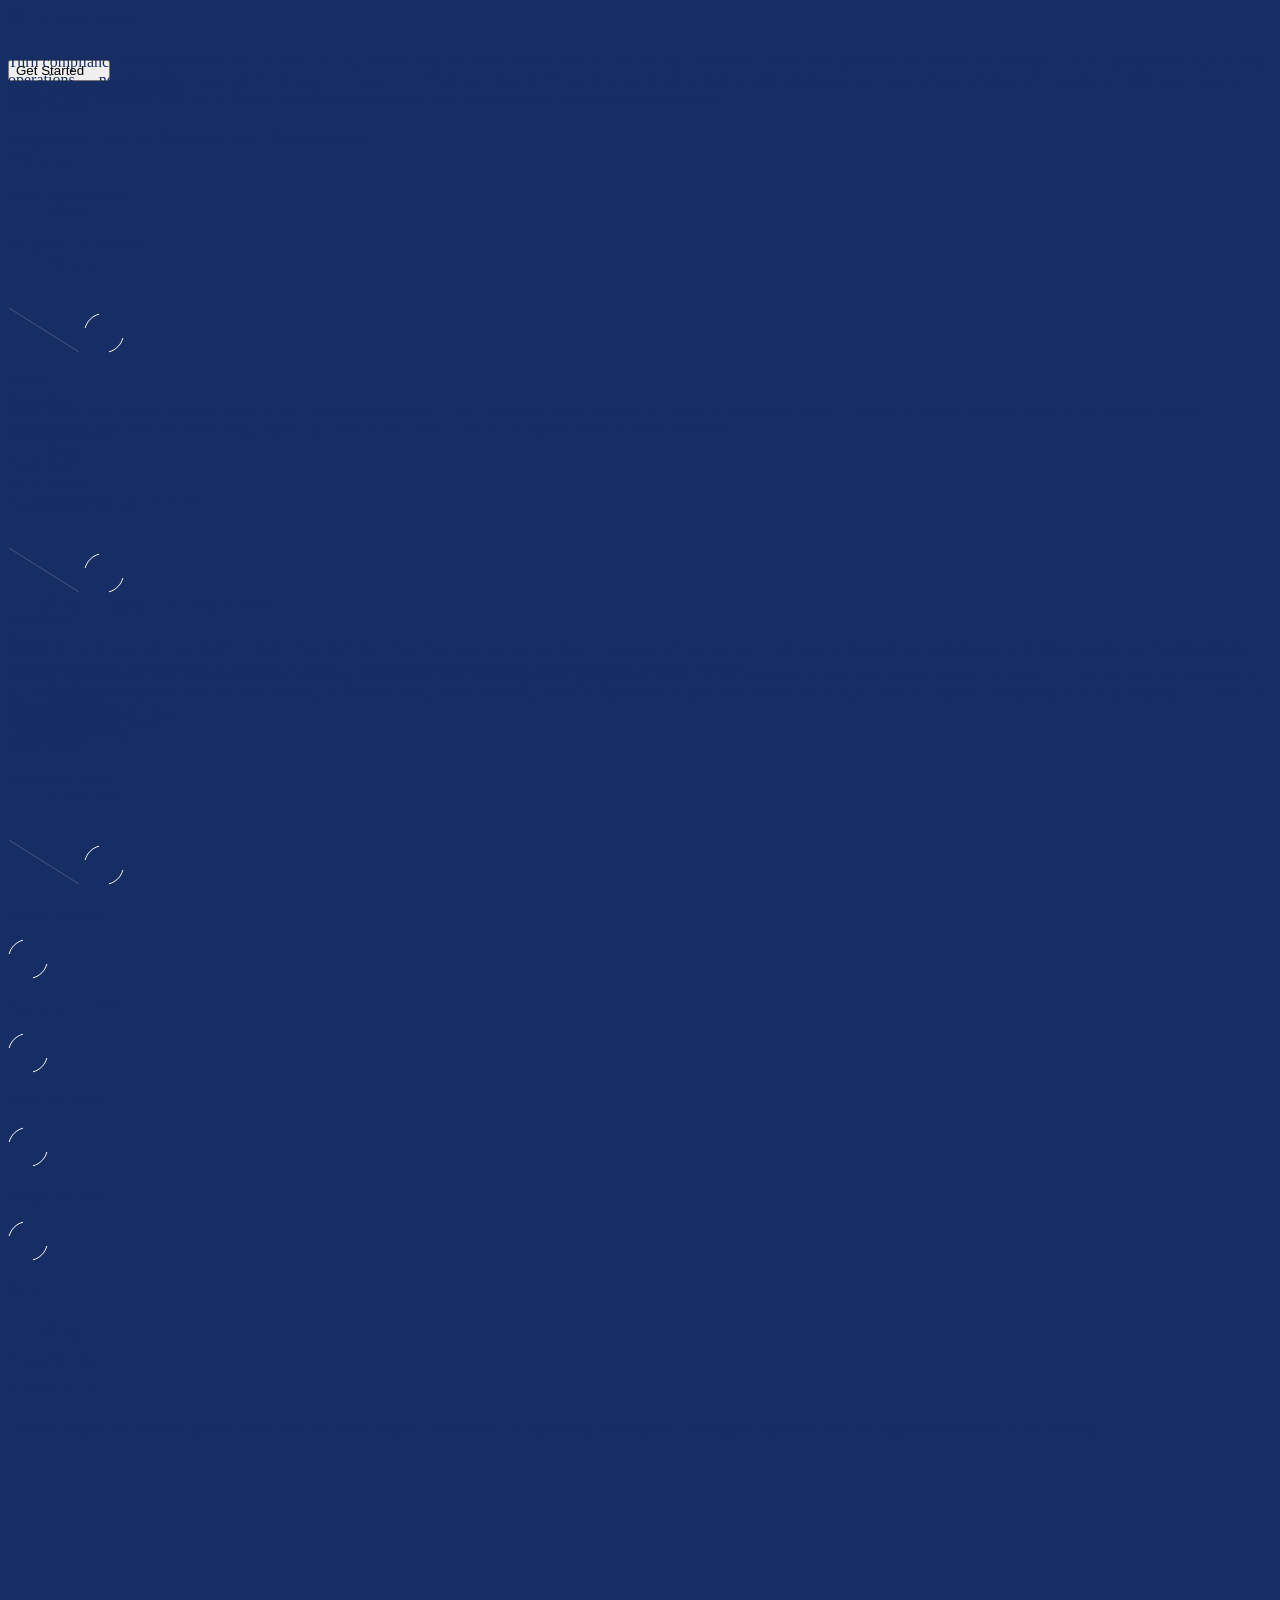
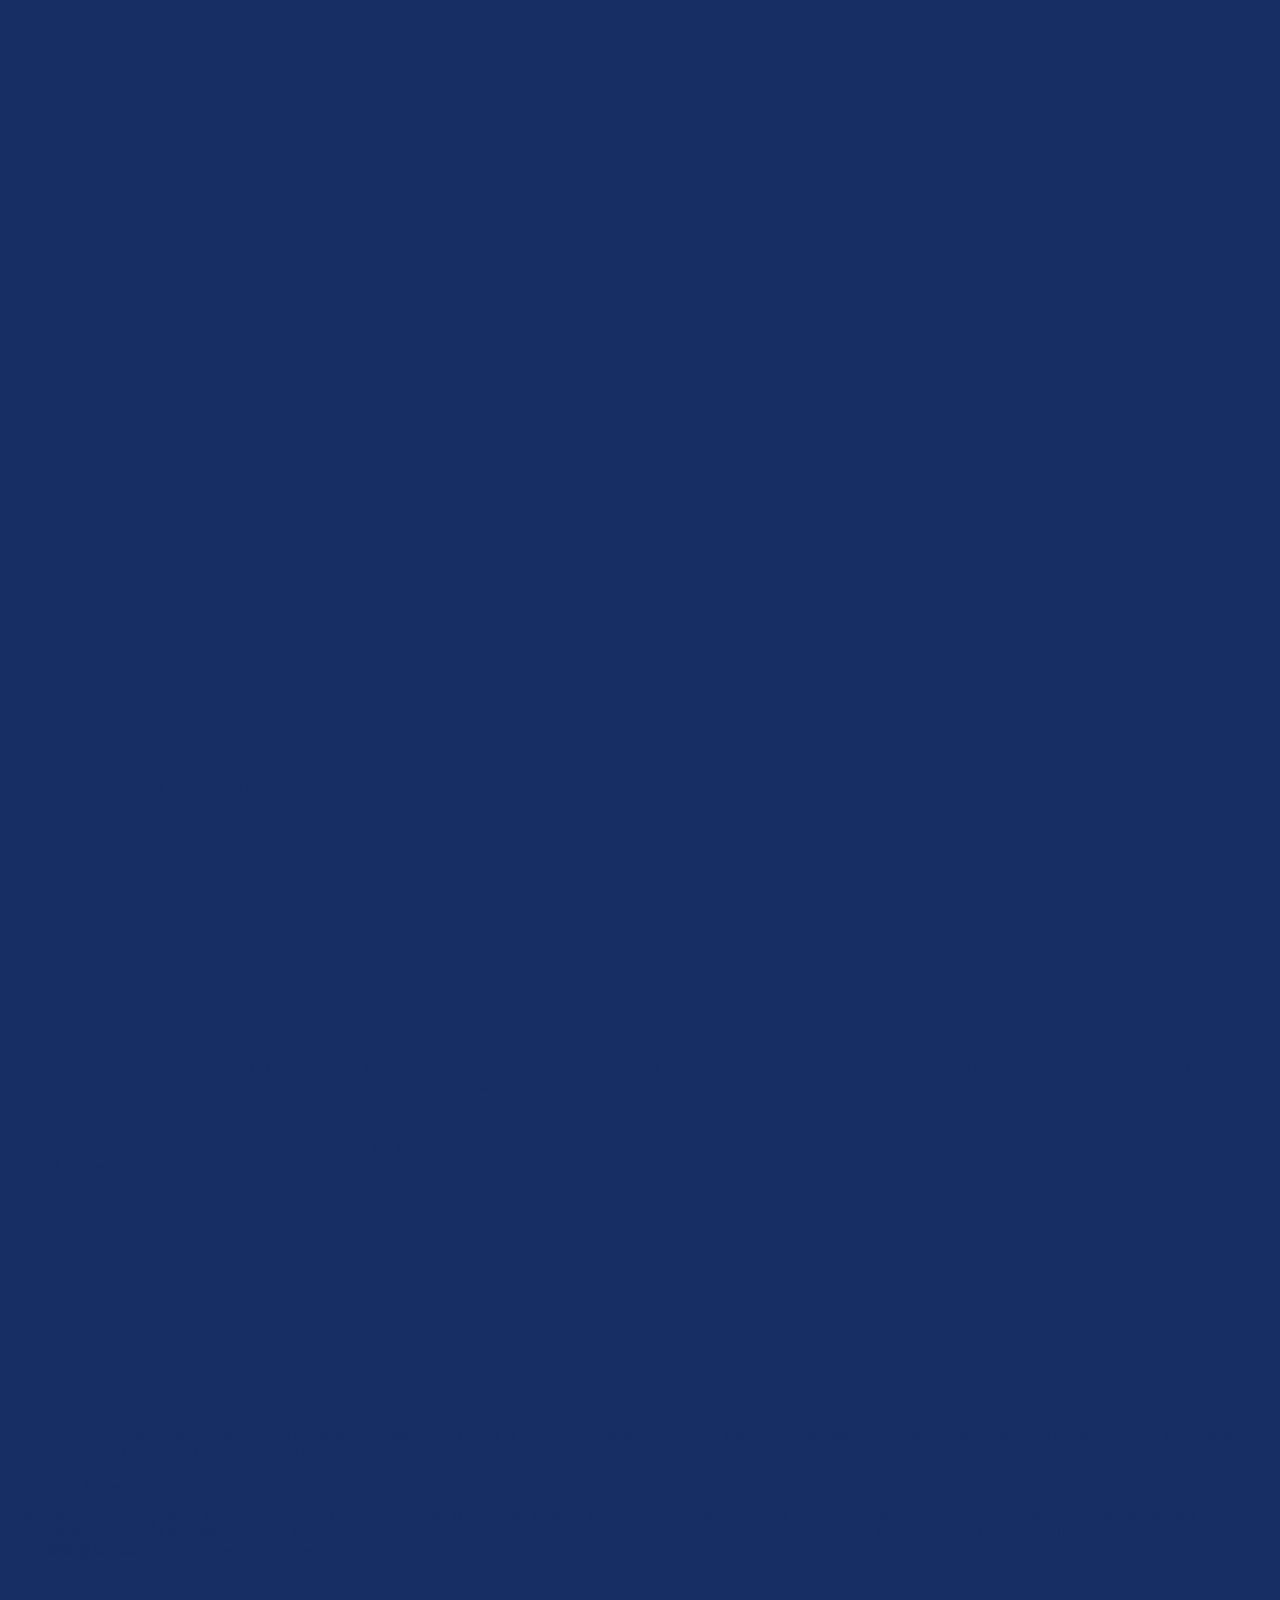
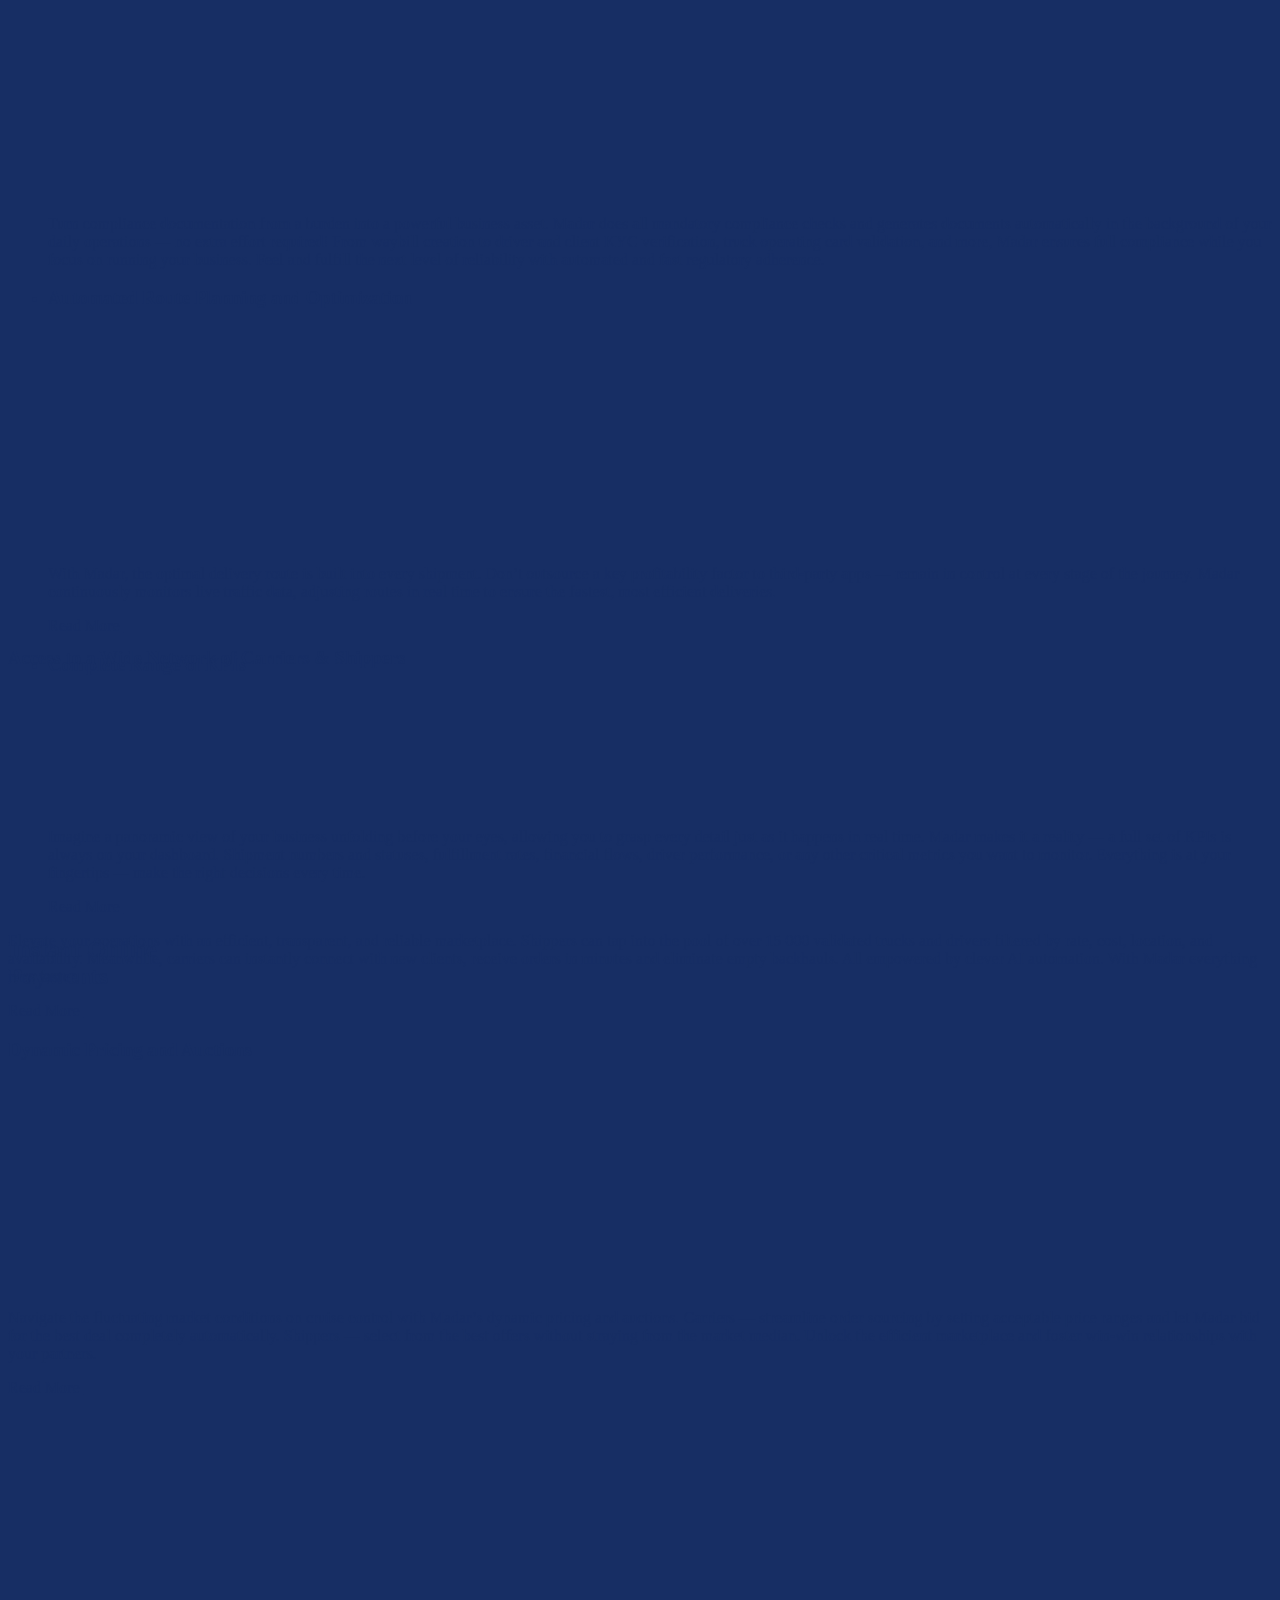
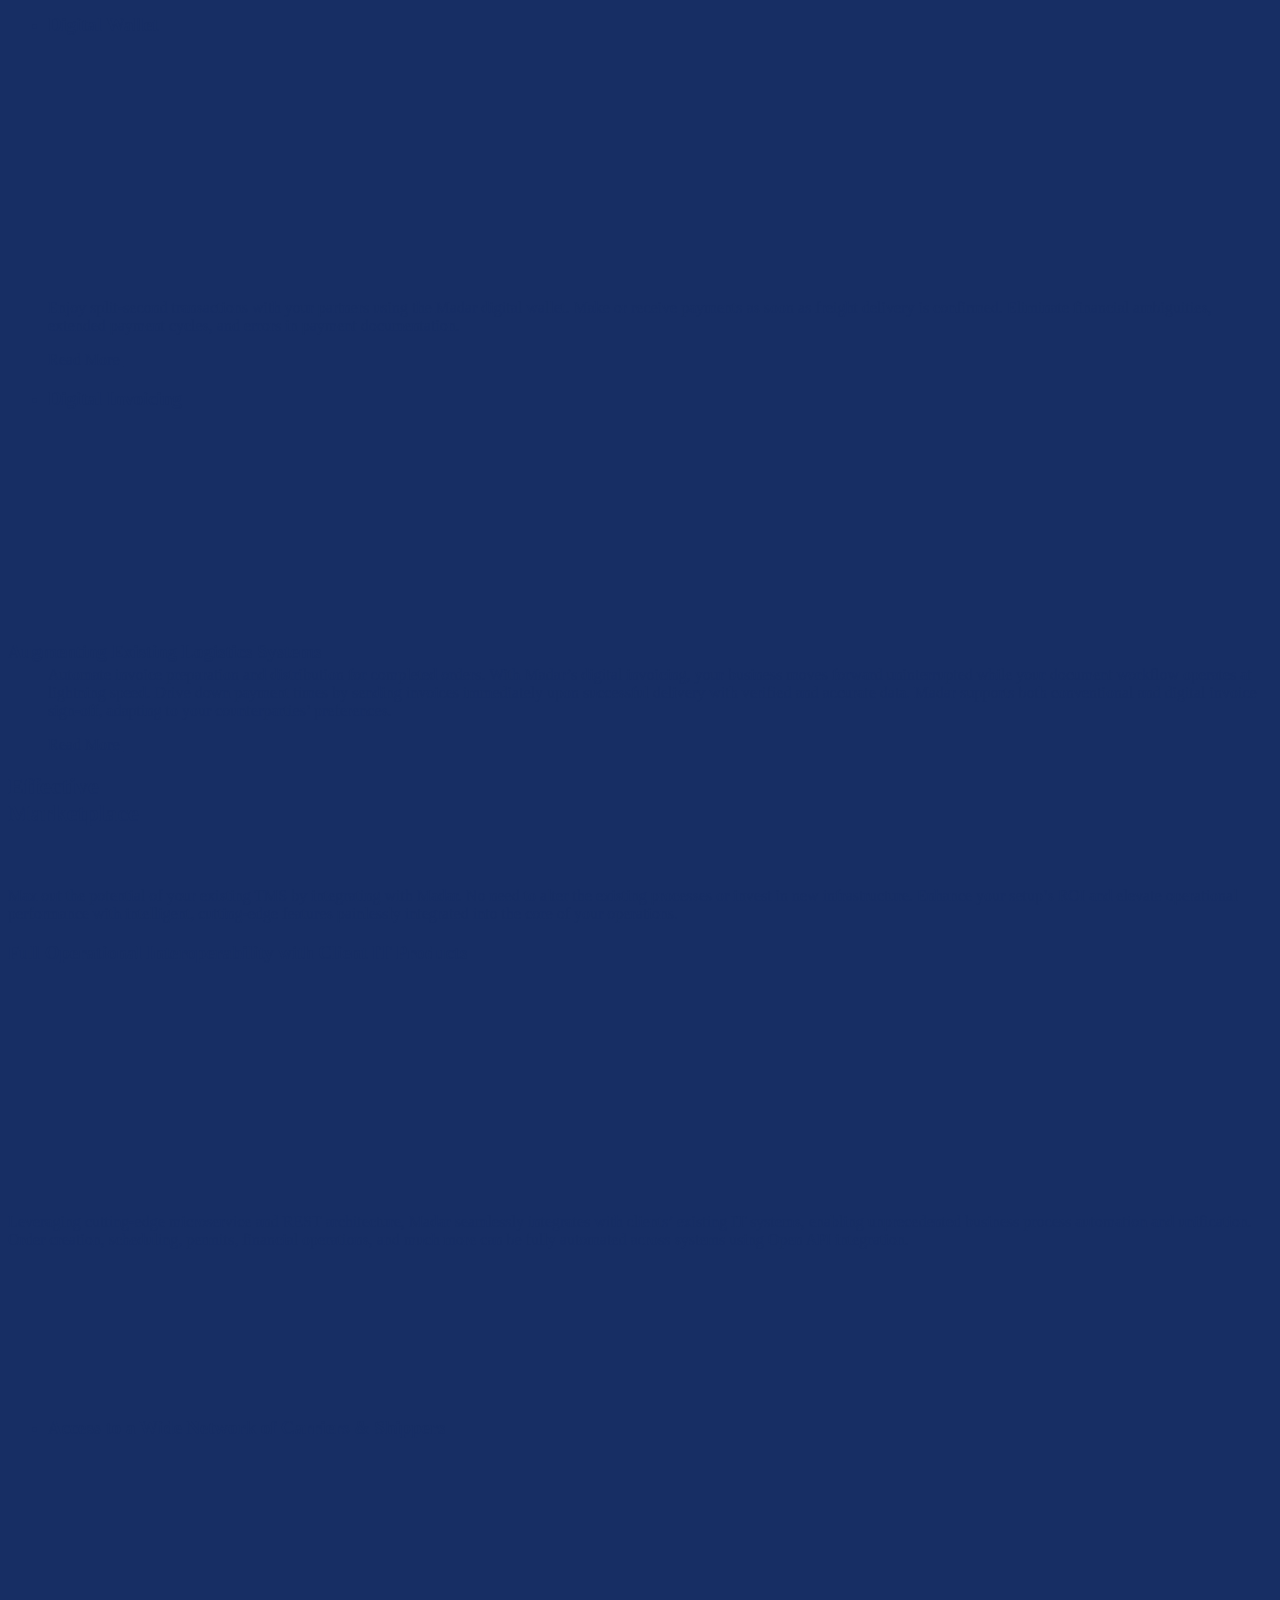
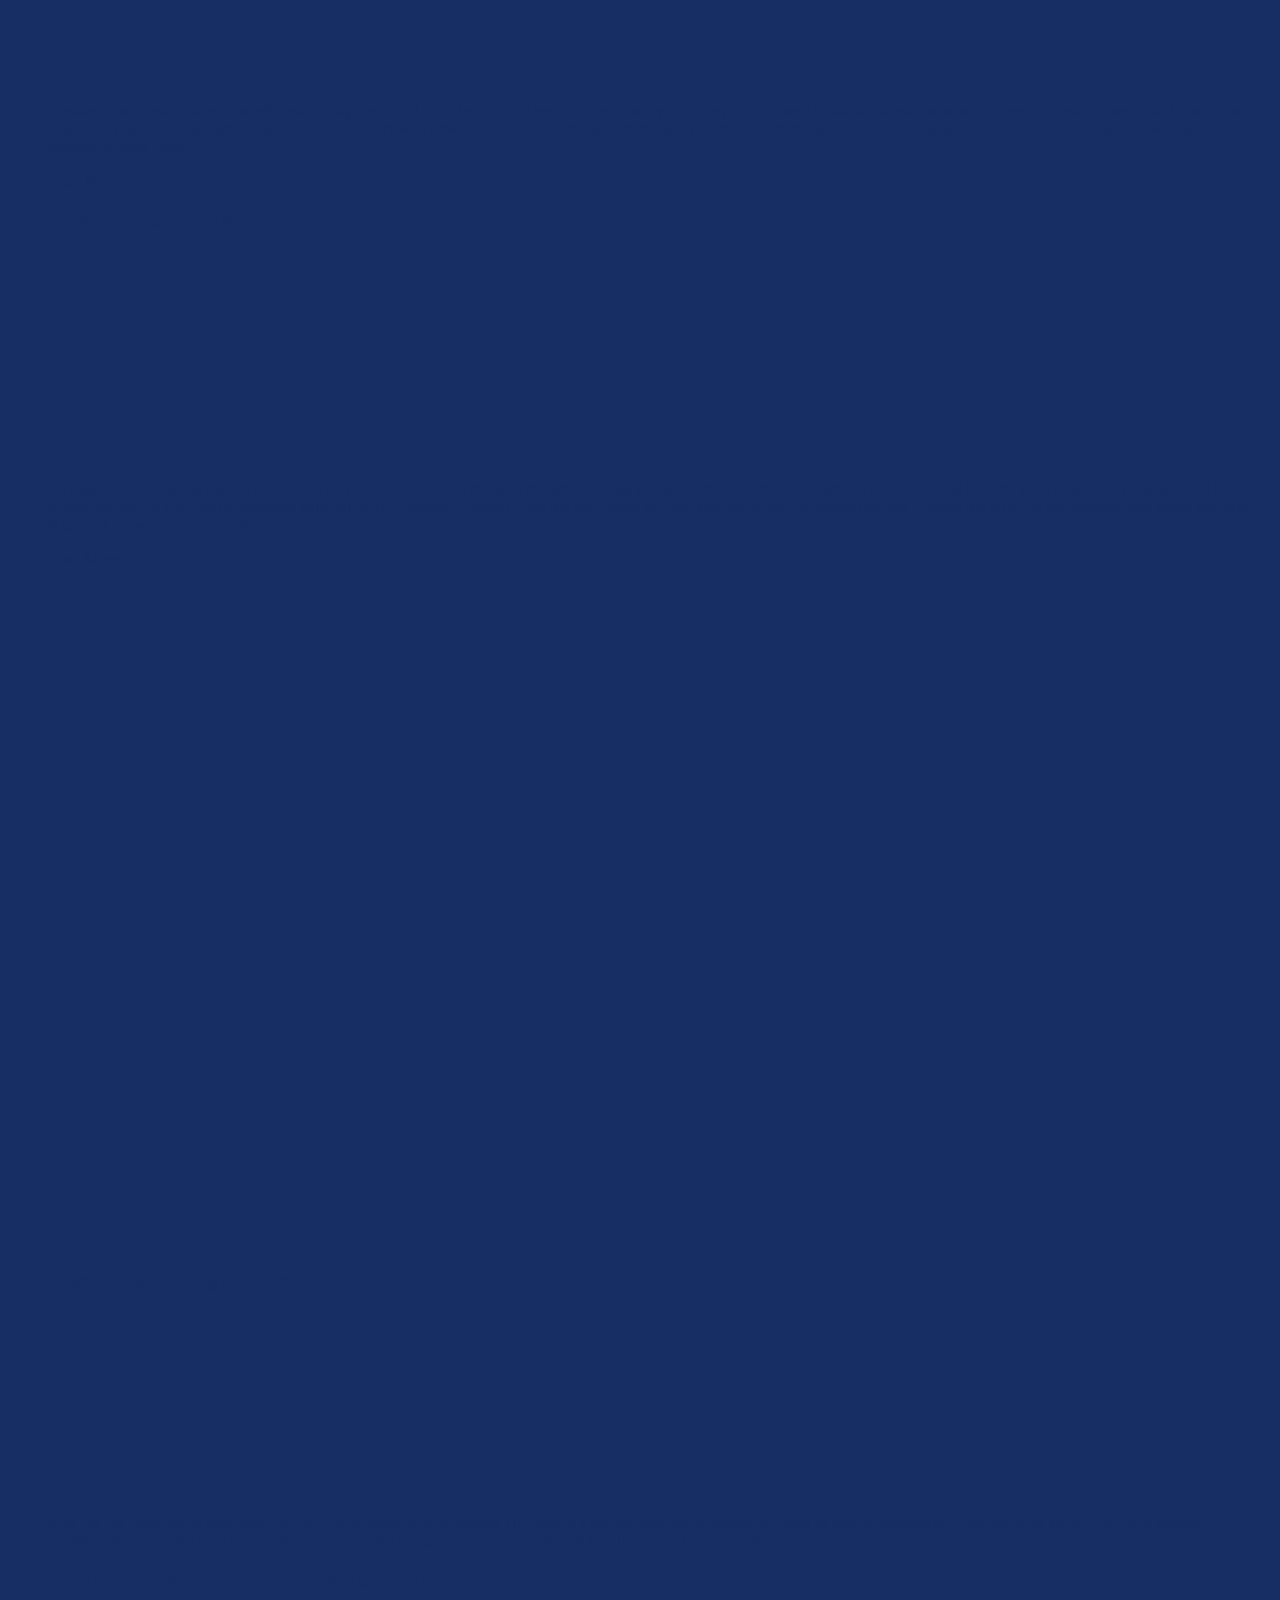
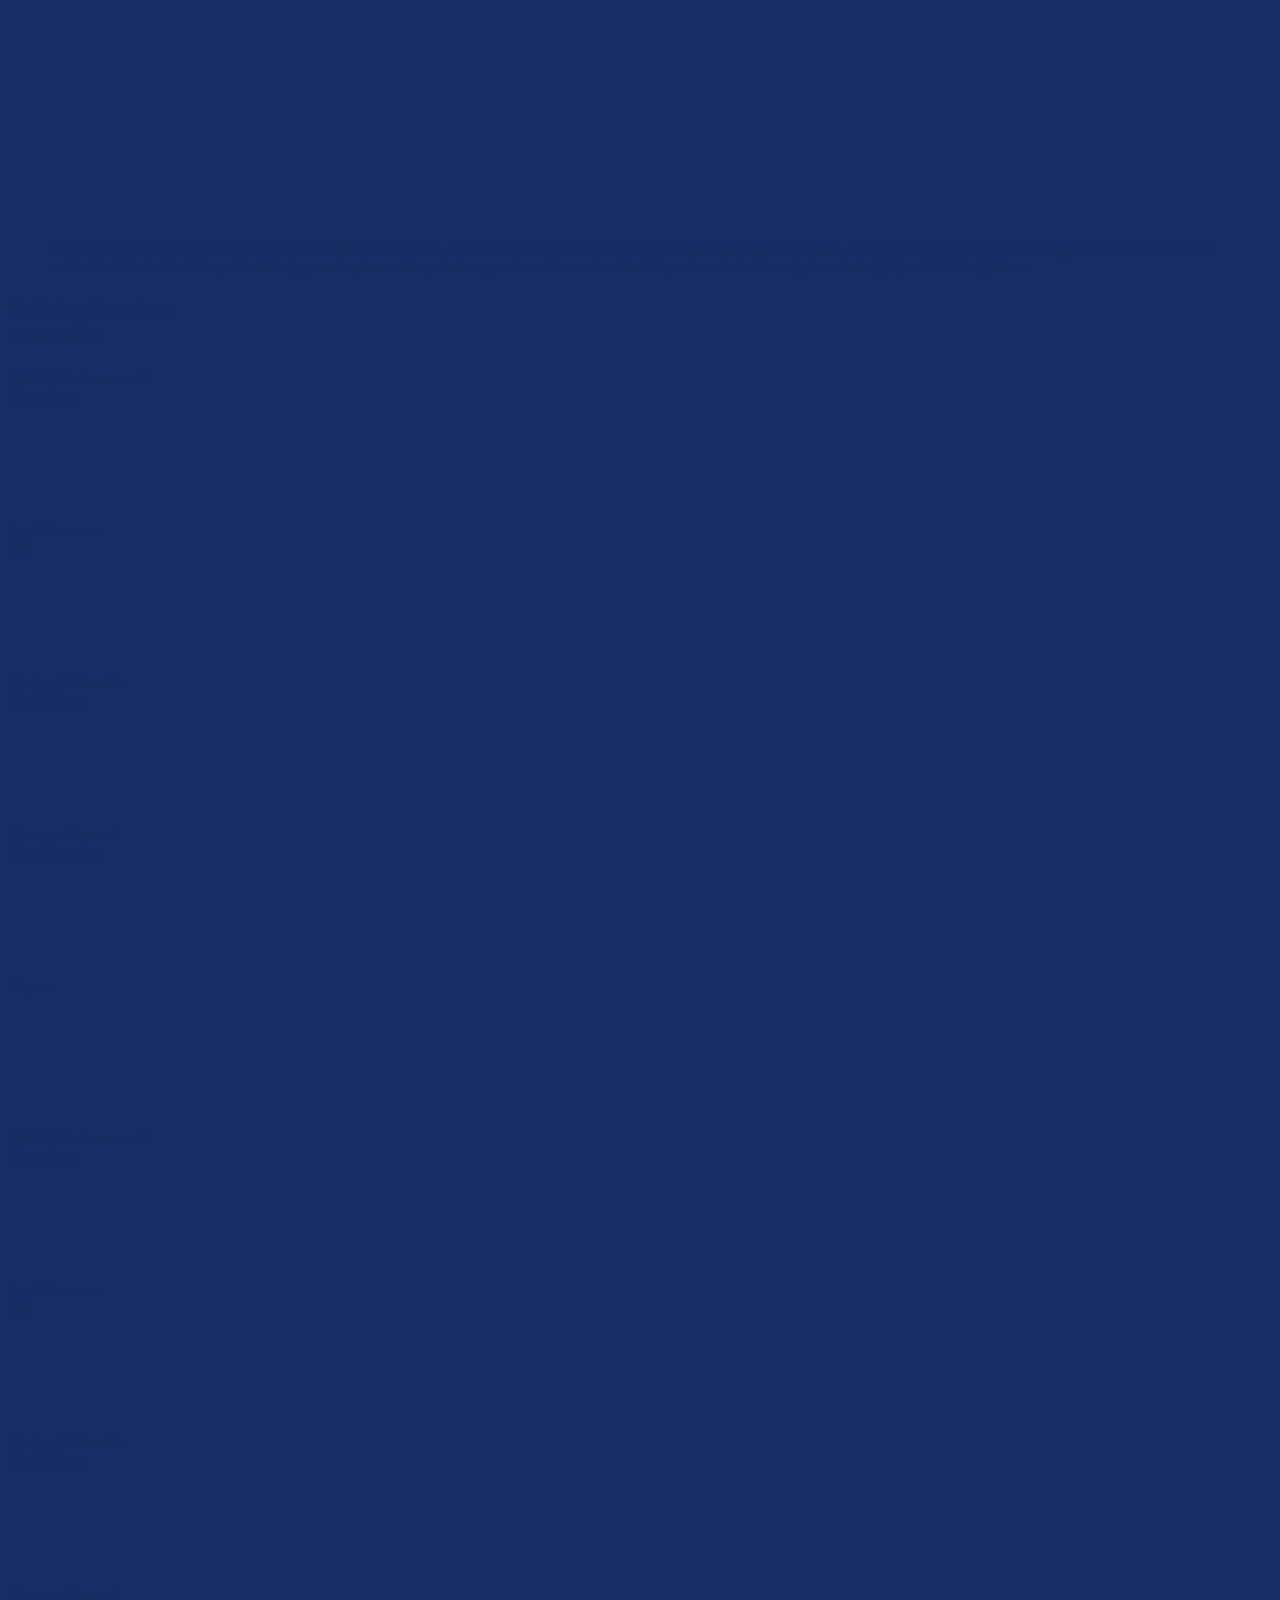
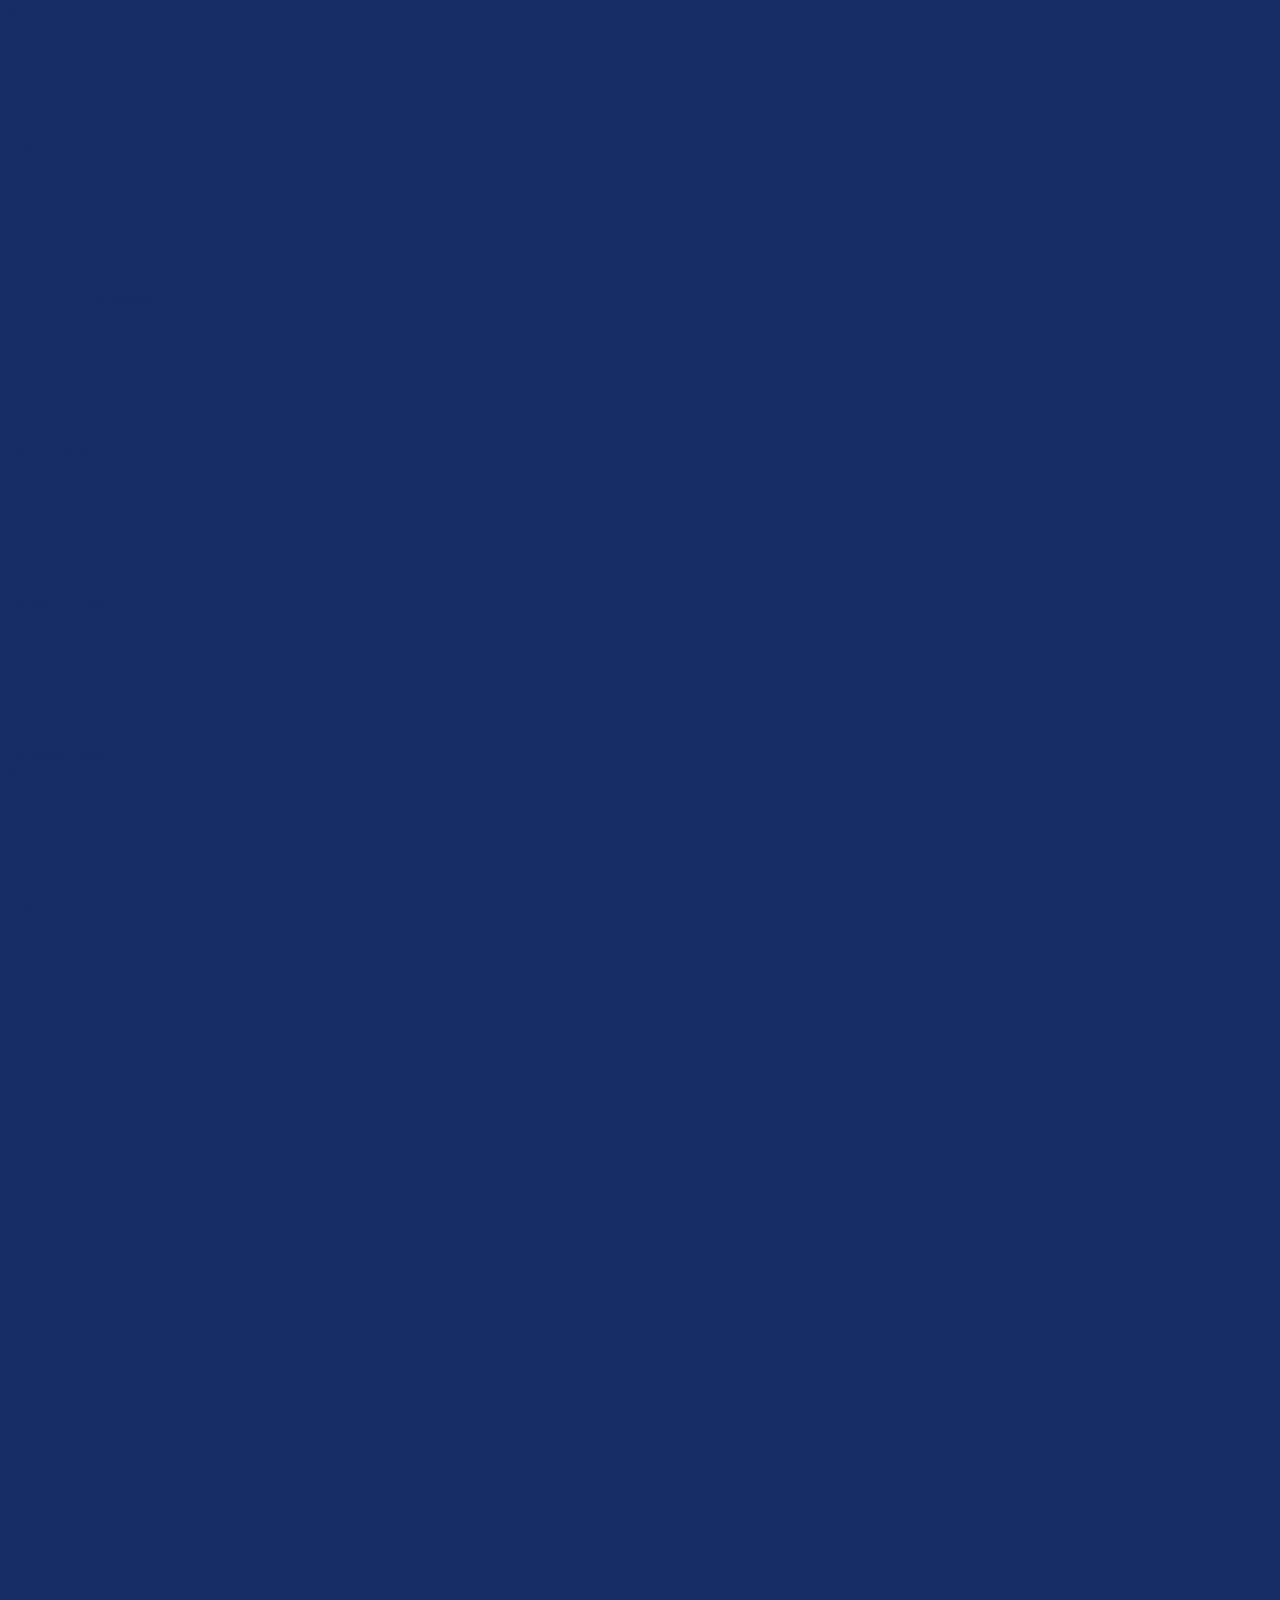
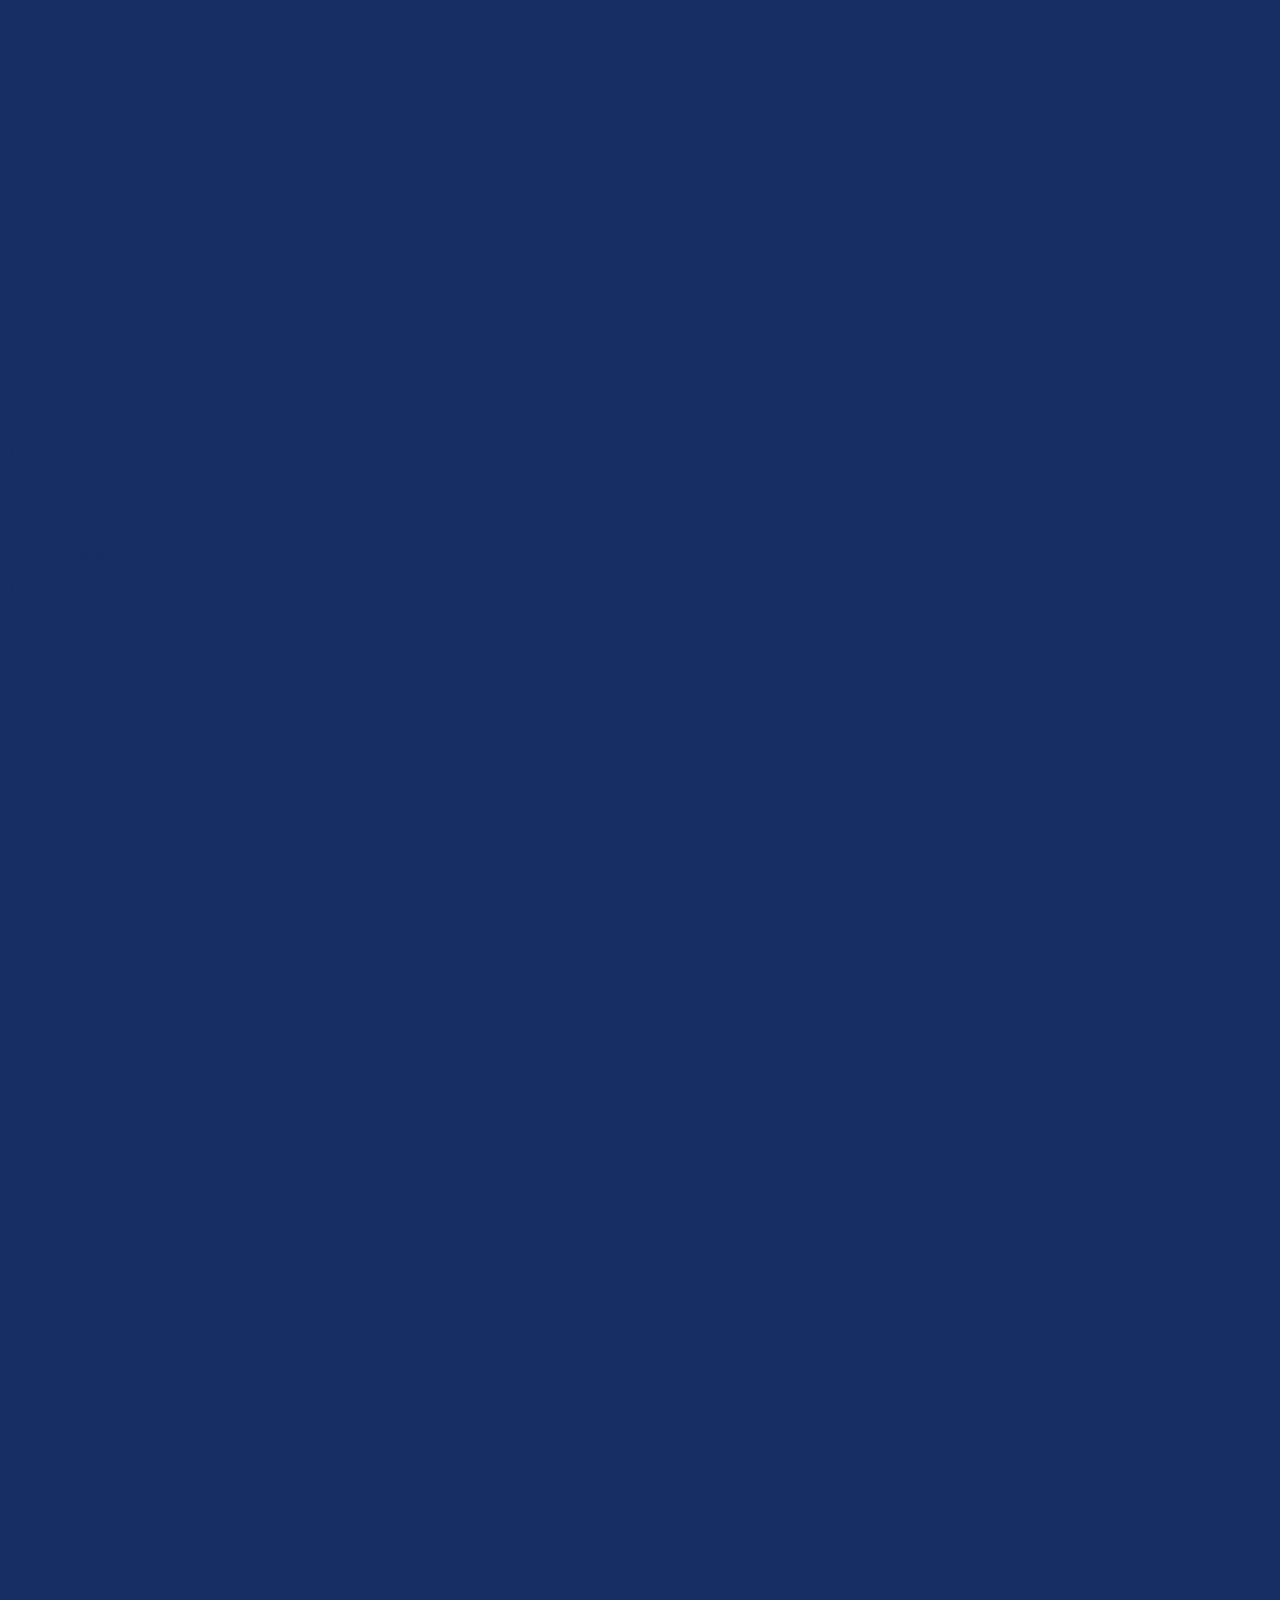
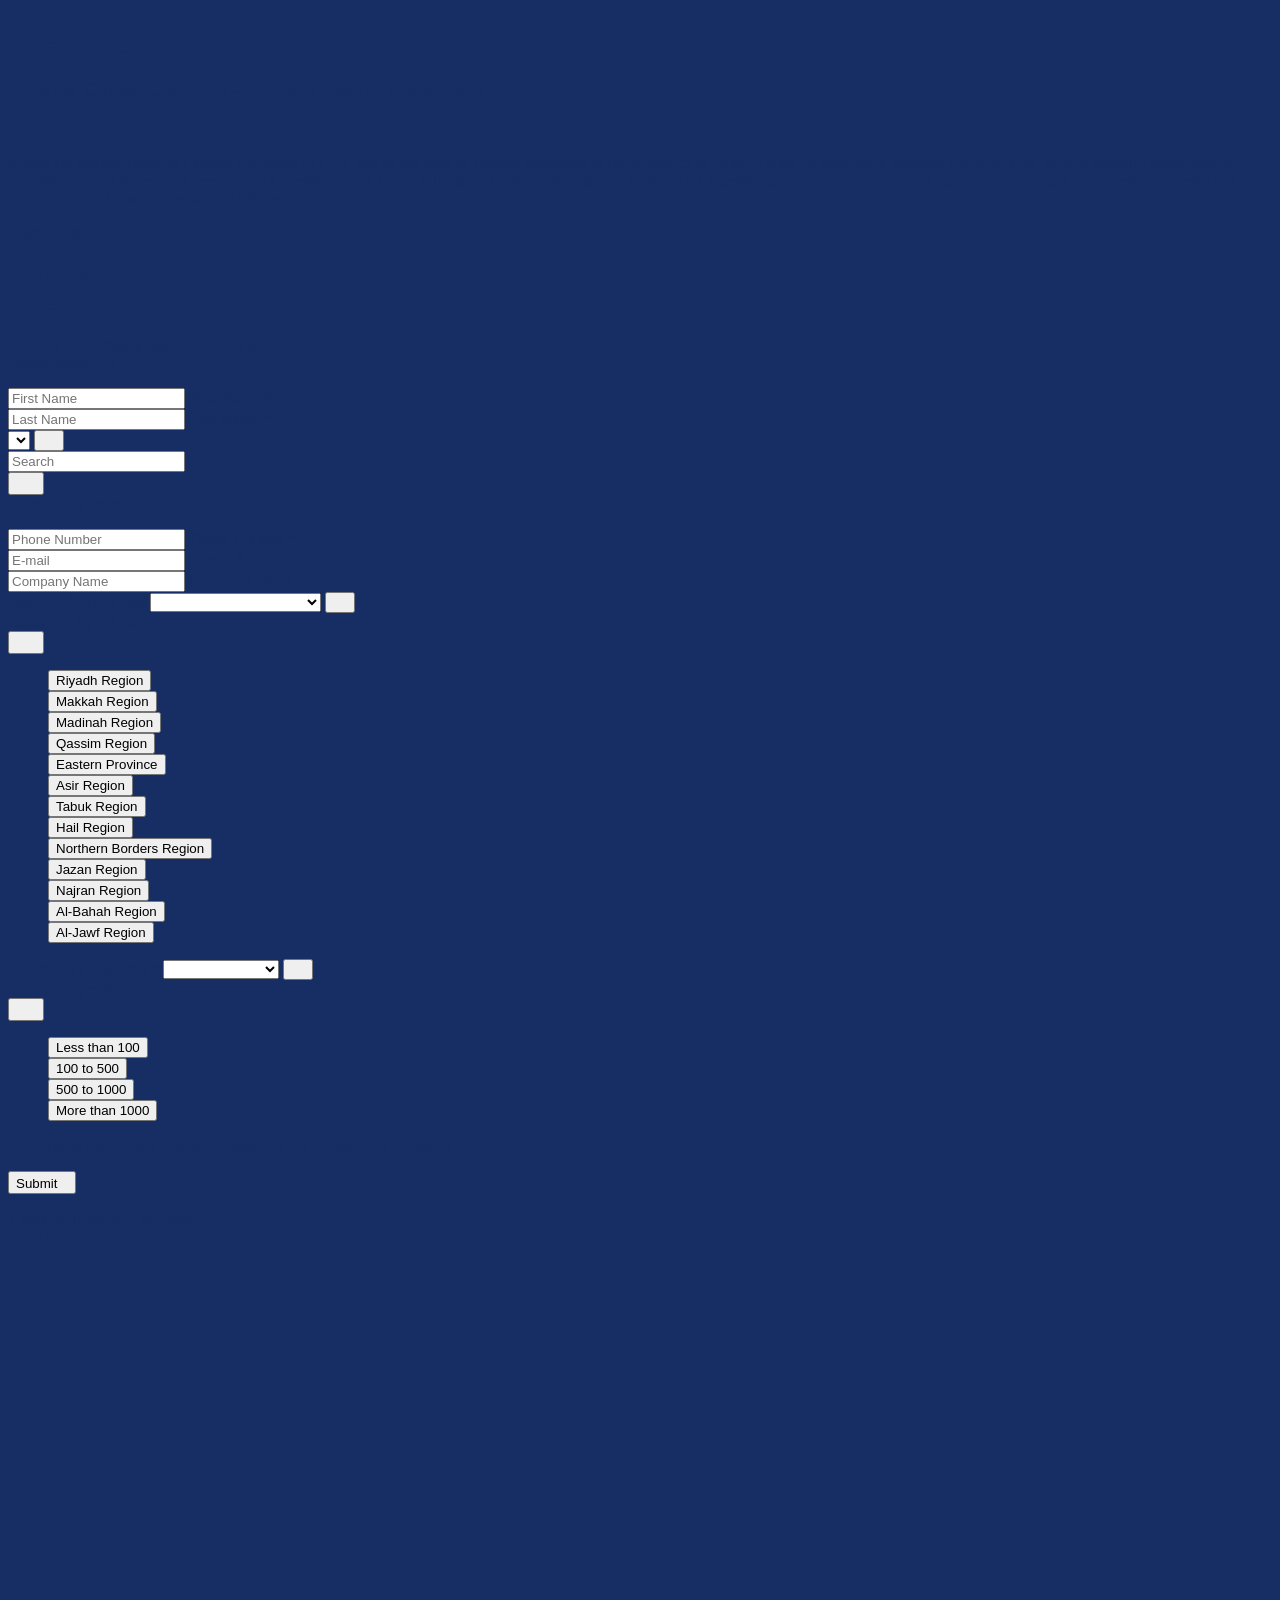
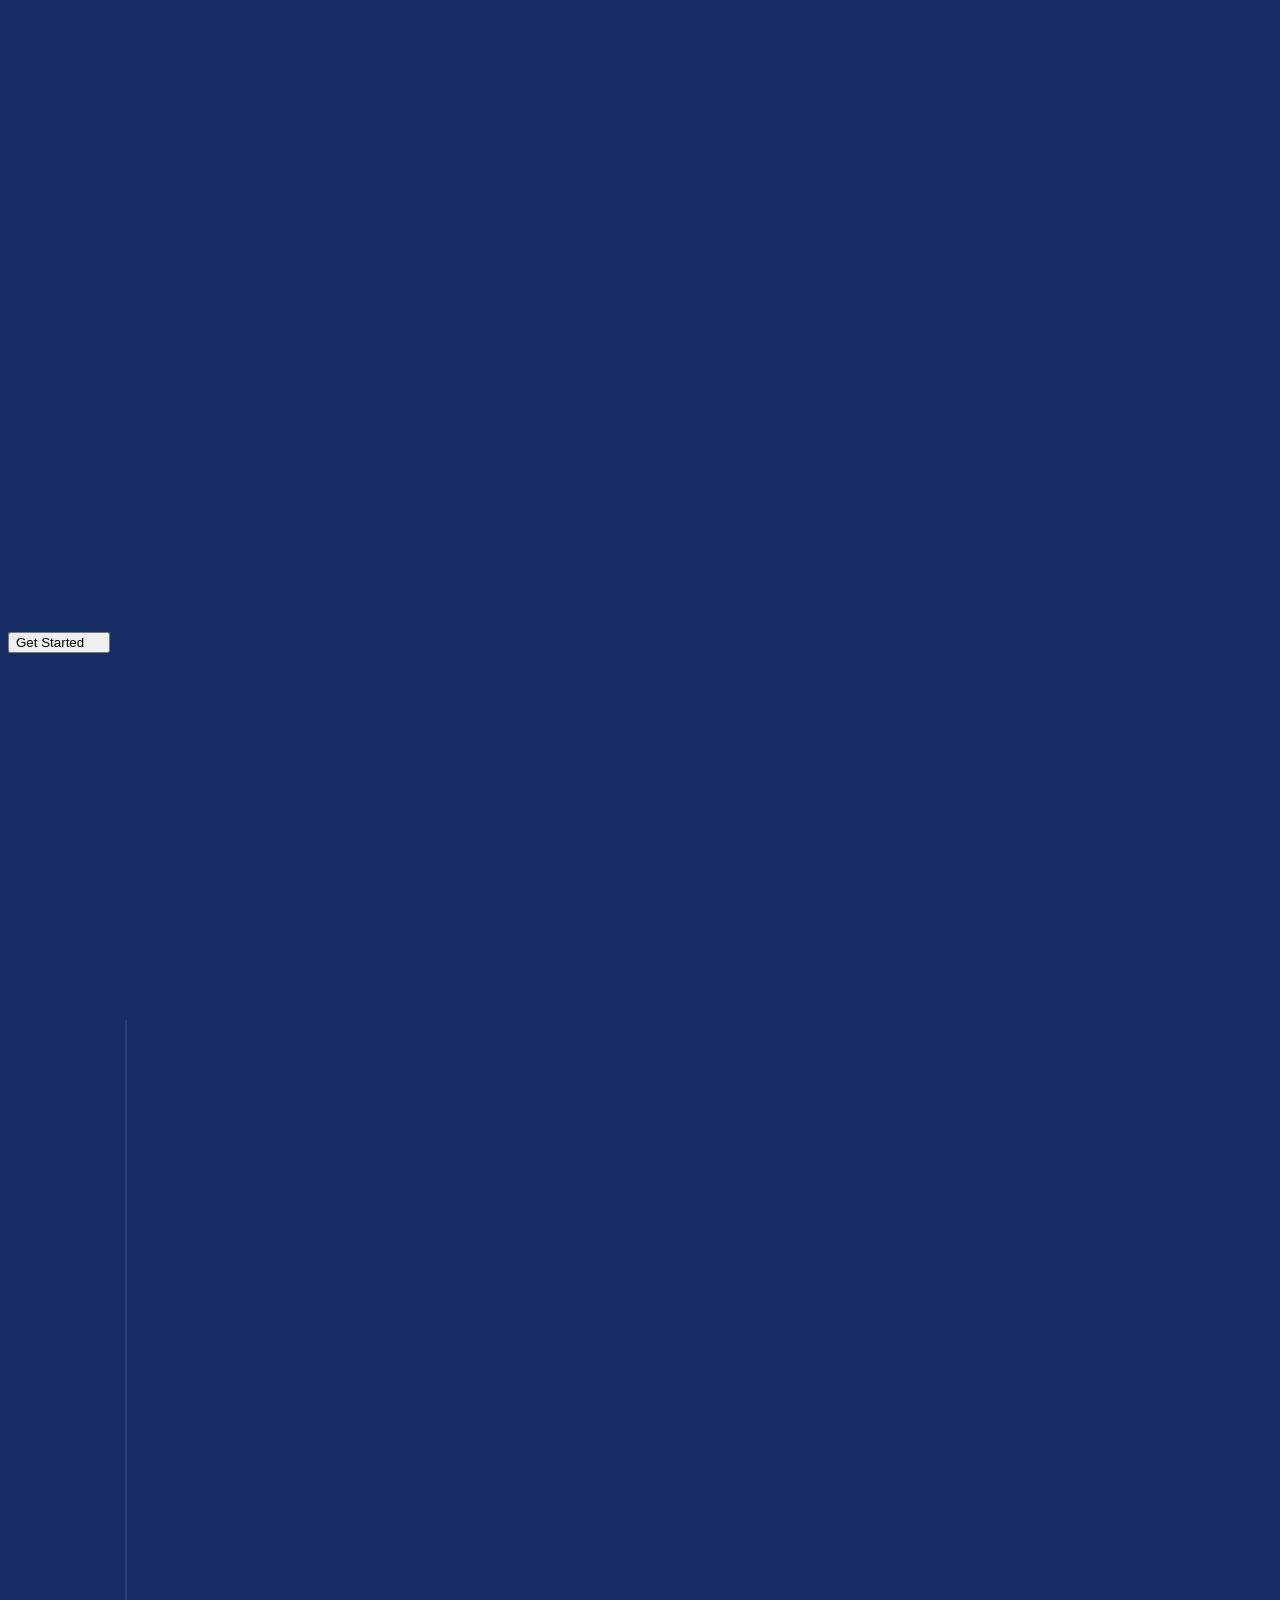
==== commit a5651982: "Update index.html" ====
--- a/assets/index.html
+++ b/assets/index.html
@@ -1,6 +1,22 @@
 <!DOCTYPE html><html dir="ltr" lang="en" class="has-hover not-ready js with-cookie-consent"><head><meta charset="utf-8"><meta name="viewport" content="width=device-width,initial-scale=1,viewport-fit=cover"><title>Madar | Unified Logistics Platform</title><link rel="preconnect" href="https://storage.googleapis.com" crossorigin=""><link rel="preconnect" href="https://www.googletagmanager.com/" crossorigin=""><link rel="preconnect" href="//js-eu1.hs-scripts.com/" crossorigin=""><link rel="preconnect" href="https://analytics.ahrefs.com/" crossorigin=""><link rel="preload" href="/assets/fonts/SuisseIntl-Regular.woff2" as="font" type="font/woff2" crossorigin=""><link rel="preload" href="/assets/fonts/SuisseIntl-Light.woff2" as="font" type="font/woff2" crossorigin=""><style>body { background: #172E64; color: #172E64; }
                 a { color: #172E64; }
-                .js.not-ready, .js.not-ready * { transition: none !important; }</style><link rel="stylesheet" href="../../madarplatform.com/assets/stylesheets/global_bqyar.css"><link rel="stylesheet" href="../../madarplatform.com/assets/stylesheets/landing_bqyar.css"><script>document.documentElement.classList.remove('no-js');
+                .js.not-ready, .js.not-ready * { transition: none !important; }</style><link rel="stylesheet" href="../../madarplatform.com/assets/stylesheets/global_bqyar.css"><link rel="stylesheet" href="../../madarplatform.com/assets/stylesheets/landing_bqyar.css">
+   <style>
+        /* FORCE HIDE PRELOADER */
+        .preloader { 
+            display: none !important;
+            pointer-events: none !important;
+            opacity: 0 !important;
+            z-index: -9999 !important;
+        }
+        
+        /* FORCE SHOW CONTENT */
+        html.not-ready, body {
+            visibility: visible !important;
+            opacity: 1 !important;
+        }
+    </style>
+  <script>document.documentElement.classList.remove('no-js');
             document.documentElement.classList.add('js');
 
             if (navigator.platform.toUpperCase().indexOf('WIN') >= 0) {
@@ -39,4 +55,4 @@
                         // Passwords don't match
                         'equalTo': 'Passwords don\'t match'
                     }
-                            };</script><script src="../../madarplatform.com/assets/javascripts/landing_bqyar.js"></script></body></html>+                            };</script><script src="../../madarplatform.com/assets/javascripts/landing_bqyar.js"></script></body></html>
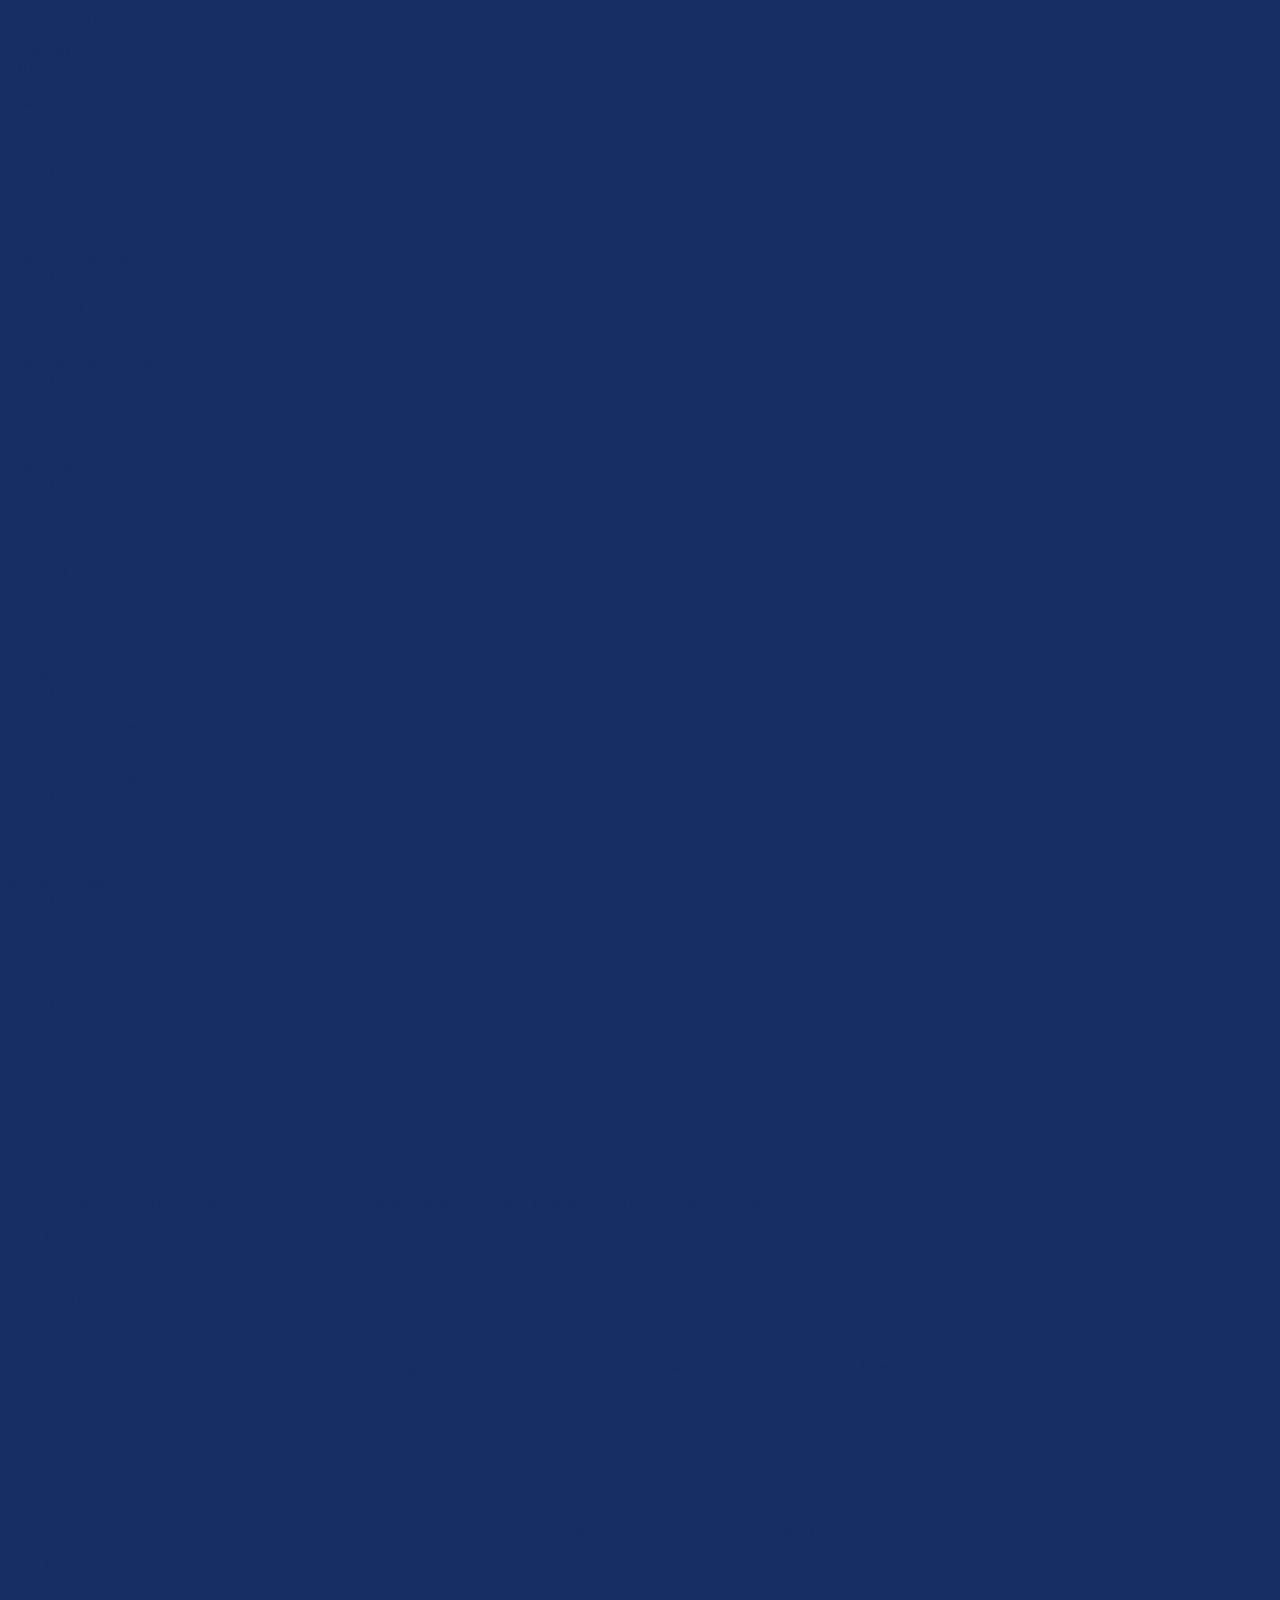
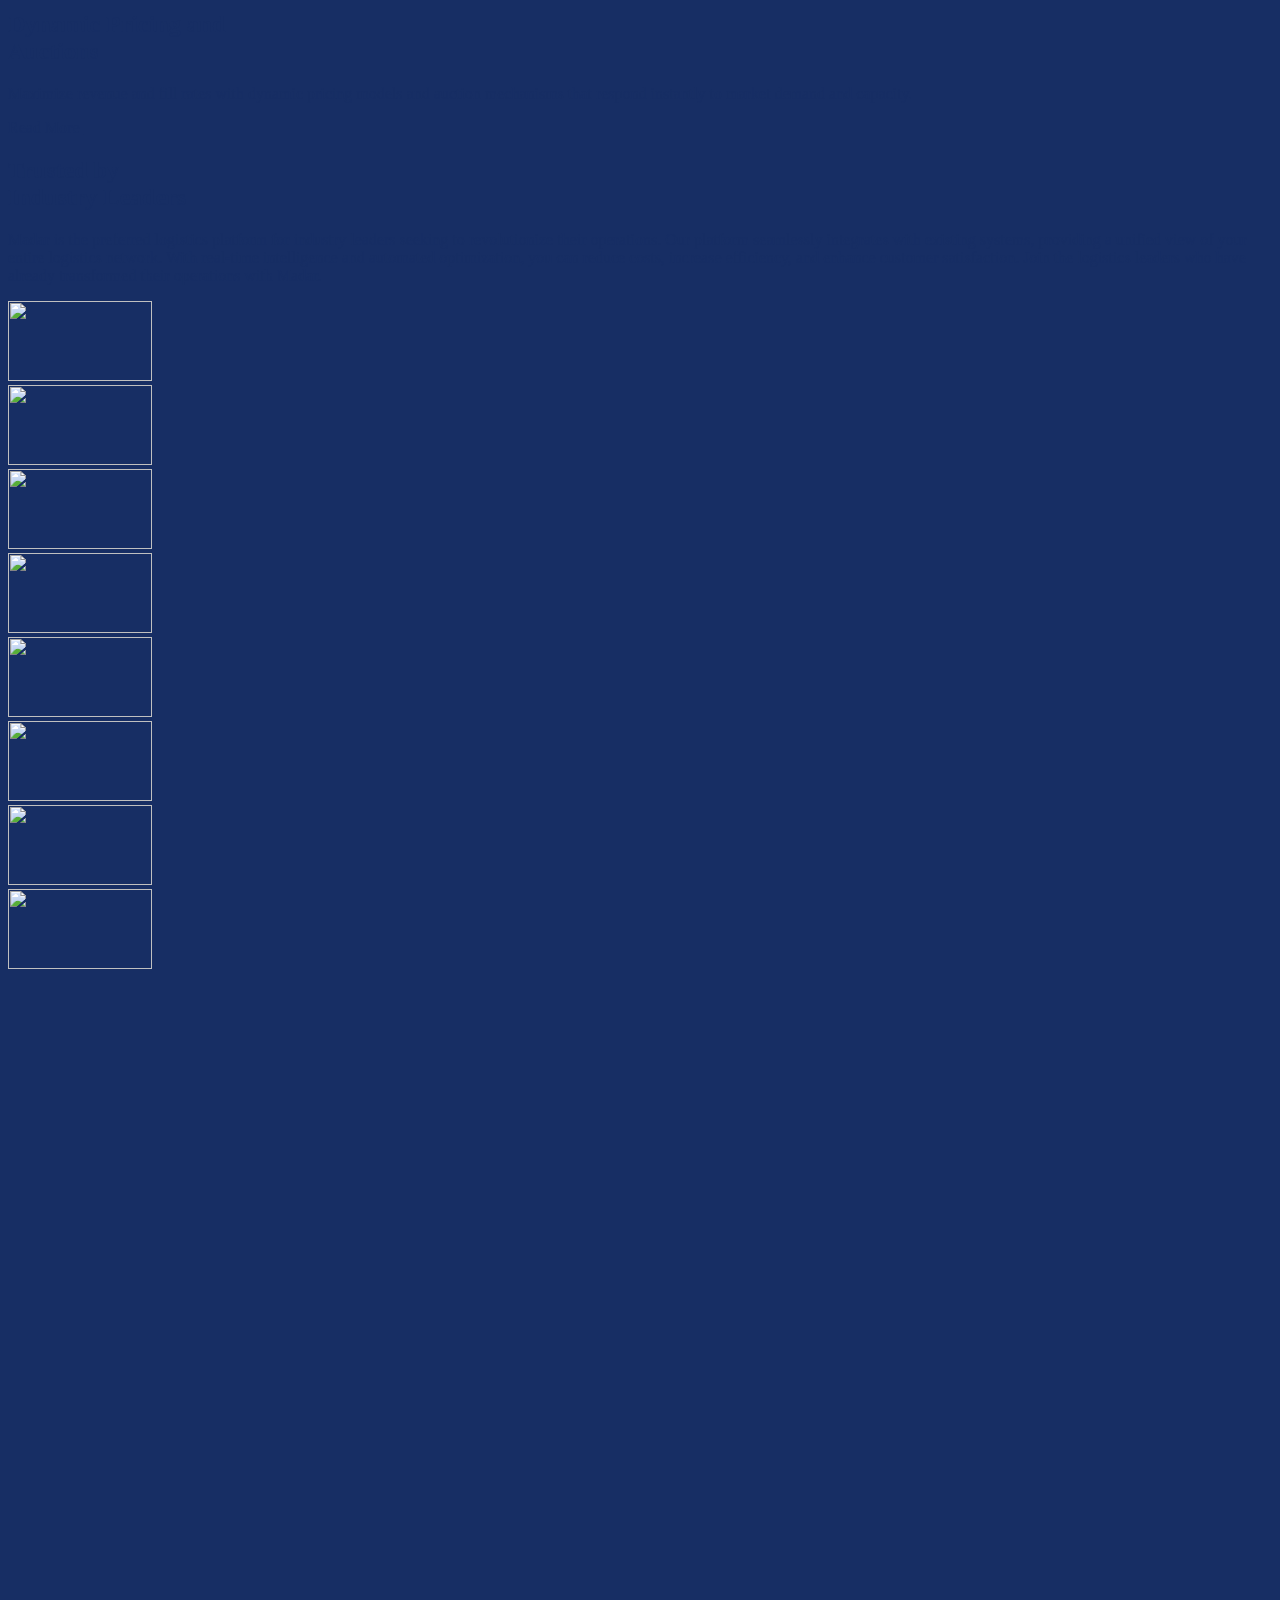
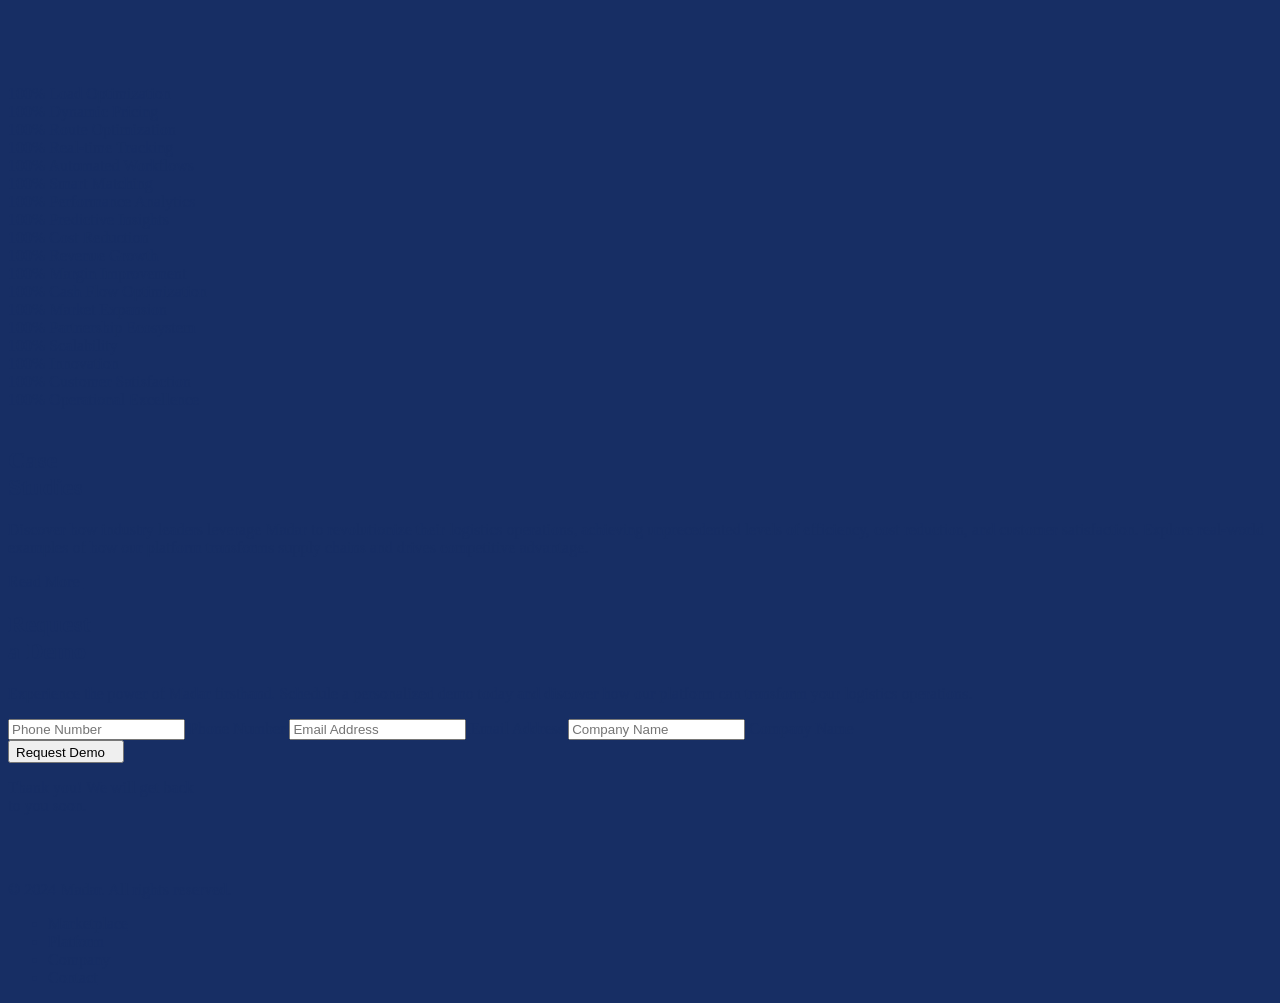
==== commit 5b5f33e8: "Update index.html" ====
--- a/assets/index.html
+++ b/assets/index.html
@@ -1,58 +1 @@
-<!DOCTYPE html><html dir="ltr" lang="en" class="has-hover not-ready js with-cookie-consent"><head><meta charset="utf-8"><meta name="viewport" content="width=device-width,initial-scale=1,viewport-fit=cover"><title>Madar | Unified Logistics Platform</title><link rel="preconnect" href="https://storage.googleapis.com" crossorigin=""><link rel="preconnect" href="https://www.googletagmanager.com/" crossorigin=""><link rel="preconnect" href="//js-eu1.hs-scripts.com/" crossorigin=""><link rel="preconnect" href="https://analytics.ahrefs.com/" crossorigin=""><link rel="preload" href="/assets/fonts/SuisseIntl-Regular.woff2" as="font" type="font/woff2" crossorigin=""><link rel="preload" href="/assets/fonts/SuisseIntl-Light.woff2" as="font" type="font/woff2" crossorigin=""><style>body { background: #172E64; color: #172E64; }
-                a { color: #172E64; }
-                .js.not-ready, .js.not-ready * { transition: none !important; }</style><link rel="stylesheet" href="../../madarplatform.com/assets/stylesheets/global_bqyar.css"><link rel="stylesheet" href="../../madarplatform.com/assets/stylesheets/landing_bqyar.css">
-   <style>
-        /* FORCE HIDE PRELOADER */
-        .preloader { 
-            display: none !important;
-            pointer-events: none !important;
-            opacity: 0 !important;
-            z-index: -9999 !important;
-        }
-        
-        /* FORCE SHOW CONTENT */
-        html.not-ready, body {
-            visibility: visible !important;
-            opacity: 1 !important;
-        }
-    </style>
-  <script>document.documentElement.classList.remove('no-js');
-            document.documentElement.classList.add('js');
-
-            if (navigator.platform.toUpperCase().indexOf('WIN') >= 0) {
-                document.documentElement.classList.add('is-win');
-            }</script><link rel="manifest" href="/assets/manifest/manifest.webmanifest?bqyar"><meta name="theme-color" content="#172E64"><meta name="msapplication-config" content="/assets/manifest/browserconfig.xml?bqyar"><link rel="shortcut icon" href="../../madarplatform.com/favicon_bqyar.ico"><link rel="icon" type="image/png" sizes="32x32" href="../../madarplatform.com/assets/manifest/favicon-32x32_bqyar.png"><link rel="icon" type="image/png" sizes="16x16" href="../../madarplatform.com/assets/manifest/favicon-16x16_bqyar.png"><link rel="apple-touch-icon" href="../../madarplatform.com/assets/manifest/apple-touch-icon_bqyar.png"><link rel="mask-icon" href="../../madarplatform.com/assets/manifest/safari-pinned-tab_bqyar.svg" color="#ffffff"><meta name="description" content="Madar is a next-gen logistics platform for shippers and carriers that offers real-time visibility, automation, integrated eGovernment compliance, a blossoming marketplace, and digital payments. Integrate with your current setup or use it as a stand-alone system."><meta name="format-detection" content="telephone=no"><link rel="canonical" href="https://madarplatform.com/en"><meta property="og:type" content="website"><meta property="og:url" content="https://madarplatform.com/en"><meta property="og:title" content="Madar | Unified Logistics Platform"><meta property="og:description" content="Madar is a next-gen logistics platform for shippers and carriers that offers real-time visibility, automation, integrated eGovernment compliance, a blossoming marketplace, and digital payments. Integrate with your current setup or use it as a stand-alone system."><meta property="og:locale" content="en_US"><meta property="og:image" content="../../madarplatform.com/assets/manifest/og.png"><meta name="twitter:card" content="summary_large_image"><meta name="twitter:title" content="Madar | Unified Logistics Platform"><meta name="twitter:description" content="Madar is a next-gen logistics platform for shippers and carriers that offers real-time visibility, automation, integrated eGovernment compliance, a blossoming marketplace, and digital payments. Integrate with your current setup or use it as a stand-alone system."><meta name="twitter:image" content="https://madarplatform.com/assets/manifest/og-twitter.png"><!-- Google tag (gtag.js) --><script async="" src="https://www.googletagmanager.com/gtag/js?id=G-P4G9CGN48L"></script><script>window.dataLayer = window.dataLayer || [];
-        function gtag(){dataLayer.push(arguments);}
-        gtag('js', new Date());
-
-        gtag('config', 'G-P4G9CGN48L');</script><script id="hs-script-loader" async="" fetchpriority="low" defer="defer" src="../../js-eu1.hs-scripts.com/145665539.js"></script><script src="../../analytics.ahrefs.com/analytics.js" data-key="lK5CSPvPitORqthpwxrt6A" async="" fetchpriority="low"></script><script type="application/ld+json">{"@context":"https://schema.org","@type":"Organization","@id":"https://madarplatform.com/#organization","name":"Madar Logistics Platform","url":"","logo":"https://madarplatform.com/assets/manifest/mstile-150x150.png","description":"","taxID":"310573362100003","address":{"@type":"PostalAddress","streetAddress":"Al Kharj New Road","addressLocality":"Riyadh","postalCode":"14336","addressCountry":"SA"},"sameAs":["https://x.com/madar_app","https://sa.linkedin.com/company/madar-app"],"foundingDate":"2018","founder":{"@type":"Organization","name":"Obeikan Group & Elm Co."},"contactPoint":[{"@type":"ContactPoint","telephone":"+966920031397","contactType":"Call Center","areaServed":["Riyadh Region","Makkah Region","Madinah Region","Qassim Region","Eastern Province","Asir Region","Tabuk Region","Hail Region","Northern Borders Region","Jazan Region","Najran Region","Al Bahah Region","Al Jawf Region","All Saudi Cities","GCC Countries","MENA Region"],"availableLanguage":["Arabic","English"]},{"@type":"ContactPoint","email":"Sales@madar.app","contactType":"Sales","areaServed":["Riyadh Region","Makkah Region","Madinah Region","Qassim Region","Eastern Province","Asir Region","Tabuk Region","Hail Region","Northern Borders Region","Jazan Region","Najran Region","Al Bahah Region","Al Jawf Region","All Saudi Cities","GCC Countries","MENA Region"],"availableLanguage":["Arabic","English"]},{"@type":"ContactPoint","email":"CustomerService@madar.app","contactType":"Customer Service","areaServed":["Riyadh Region","Makkah Region","Madinah Region","Qassim Region","Eastern Province","Asir Region","Tabuk Region","Hail Region","Northern Borders Region","Jazan Region","Najran Region","Al Bahah Region","Al Jawf Region","All Saudi Cities","GCC Countries","MENA Region"],"availableLanguage":["Arabic","English"]},{"@type":"ContactPoint","email":"marketing@madar.app","contactType":"Marketing","areaServed":["Riyadh Region","Makkah Region","Madinah Region","Qassim Region","Eastern Province","Asir Region","Tabuk Region","Hail Region","Northern Borders Region","Jazan Region","Najran Region","Al Bahah Region","Al Jawf Region","All Saudi Cities","GCC Countries","MENA Region"],"availableLanguage":["Arabic","English"]}]}</script><script type="application/ld+json">{"@context":"https://schema.org","@type":"BreadcrumbList","itemListElement":[{"@type":"ListItem","position":1,"item":"https://madarplatform.com/en","name":"Homepage"}]}</script></head><body data-barba="wrapper"><a href="#top" class="sr-only sr-only--focusable">Skip to main content</a><div class="preloader js-preloader is-hidden" aria-hidden="true" data-nosnippet="" data-plugin="preloader" data-preloader-animation-name-in="preloader-in" data-preloader-page-animation-name-in="content-preloader-in"><div class="preloader__background"></div><div class="preloader__content ui-dark"></div></div><div class="preloader" data-nosnippet="" data-plugin="preloader"><div class="preloader__content ui-dark"><svg class="preloader__content-svg" width="1460" height="200" viewBox="0 0 1460 200" fill="none" xmlns="http://www.w3.org/2000/svg"><mask id="mask0_4001_3" style="mask-type:alpha" maskUnits="userSpaceOnUse" x="0" y="28" width="802" height="144"><path d="M0 69.5H627.317C632.093 69.5 636.857 69.0105 641.533 68.0392V68.0392C660.049 64.1932 675.299 51.5223 691.006 40.9894C702.298 33.4171 715.883 29 730.5 29C769.712 29 801.5 60.7878 801.5 100C801.5 139.212 769.712 171 730.5 171C715.702 171 701.961 166.473 690.587 158.728C675.2 148.25 660.183 135.691 642.008 131.664V131.664C637.035 130.562 631.93 130 626.837 130H310.5" stroke="#FF6340" stroke-width="2"></path></mask><mask id="mask1_4001_3" style="mask-type:alpha" maskUnits="userSpaceOnUse" x="0" y="18" width="812" height="164"><path d="M0 60H626.844C631.6 60 636.34 59.4654 640.976 58.4061V58.4061C656.129 54.944 668.869 45.2001 681.195 35.7301C694.851 25.2376 711.947 19 730.5 19C775.235 19 811.5 55.2649 811.5 100C811.5 144.735 775.235 181 730.5 181C711.947 181 694.851 174.762 681.195 164.27C668.869 154.8 656.129 145.056 640.976 141.594V141.594C636.34 140.535 631.6 140 626.844 140H330.5" stroke="#FF6340" stroke-width="2"></path></mask><mask id="mask2_4001_3" style="mask-type:alpha" maskUnits="userSpaceOnUse" x="0" y="8" width="822" height="184"><path d="M0 50H624.944C628.971 50 632.987 49.5911 636.931 48.7797V48.7797C650.849 45.9163 662.81 37.5502 673.936 28.7111C689.467 16.3714 709.122 9 730.5 9C780.758 9 821.5 49.7421 821.5 100C821.5 150.258 780.758 191 730.5 191C709.288 191 689.772 183.742 674.298 171.575C662.913 162.623 650.637 154.183 636.403 151.513V151.513C632.809 150.839 629.16 150.5 625.502 150.5H350.5" stroke="#FF6340" stroke-width="2"></path></mask><mask id="mask3_4001_3" style="mask-type:alpha" maskUnits="userSpaceOnUse" x="140" y="88" width="551" height="4"><path d="M690.5 90H140.5" stroke="#FF6340" stroke-width="2"></path></mask><mask id="mask4_4001_3" style="mask-type:alpha" maskUnits="userSpaceOnUse" x="140" y="98" width="591" height="4"><path d="M730.5 100H140.5" stroke="#FF6340" stroke-width="2"></path></mask><mask id="mask5_4001_3" style="mask-type:alpha" maskUnits="userSpaceOnUse" x="140" y="108" width="571" height="4"><path d="M710.5 110H140.5" stroke="#FF6340" stroke-width="2"></path></mask><g mask="url(#mask0_4001_3)"><path class="preloader__content-line" style="--line-delay: 0; --path-length: 1390.951171875px;" d="M0 69.5H627.317C632.093 69.5 636.857 69.0105 641.533 68.0392V68.0392C660.049 64.1932 675.299 51.5223 691.006 40.9894C702.298 33.4171 715.883 29 730.5 29C769.712 29 801.5 60.7878 801.5 100C801.5 139.212 769.712 171 730.5 171C715.702 171 701.961 166.473 690.587 158.728C675.2 148.25 660.183 135.691 642.008 131.664V131.664C637.035 130.562 631.93 130 626.837 130H310.5" stroke="#FF6340" stroke-width="4"></path><rect class="preloader__content-box-1" style="--box-delay: 0;" x="-300" y="20" width="300" height="100" fill="url(#paint1_glow)"></rect><rect class="preloader__content-box-2" style="--box-delay: 0.2;" x="-300" y="80" width="300" height="100" fill="url(#paint1_glow)"></rect></g><g mask="url(#mask1_4001_3)"><path class="preloader__content-line" style="--line-delay: 0.4; --path-length: 1402.7666015625px;" d="M0 60H626.844C631.6 60 636.34 59.4654 640.976 58.4061V58.4061C656.129 54.944 668.869 45.2001 681.195 35.7301C694.851 25.2376 711.947 19 730.5 19C775.235 19 811.5 55.2649 811.5 100C811.5 144.735 775.235 181 730.5 181C711.947 181 694.851 174.762 681.195 164.27C668.869 154.8 656.129 145.056 640.976 141.594V141.594C636.34 140.535 631.6 140 626.844 140H330.5" stroke="#FF6340" stroke-width="4"></path><rect class="preloader__content-box-1" style="--box-delay: 0.4;" x="-300" y="10" width="300" height="100" fill="url(#paint1_glow)"></rect><rect class="preloader__content-box-2" style="--box-delay: 0.6;" x="-300" y="90" width="300" height="100" fill="url(#paint1_glow)"></rect></g><g mask="url(#mask2_4001_3)"><path class="preloader__content-line" style="--line-delay: 0.2; --path-length: 1414.2060546875px;" d="M0 50H624.944C628.971 50 632.987 49.5911 636.931 48.7797V48.7797C650.849 45.9163 662.81 37.5502 673.936 28.7111C689.467 16.3714 709.122 9 730.5 9C780.758 9 821.5 49.7421 821.5 100C821.5 150.258 780.758 191 730.5 191C709.288 191 689.772 183.742 674.298 171.575C662.913 162.623 650.637 154.183 636.403 151.513V151.513C632.809 150.839 629.16 150.5 625.502 150.5H350.5" stroke="#FF6340" stroke-width="4"></path><rect class="preloader__content-box-1" style="--box-delay: 0.2;" x="-300" y="0" width="300" height="100" fill="url(#paint1_glow)"></rect><rect class="preloader__content-box-2" style="--box-delay: 0.4;" x="-300" y="100" width="300" height="100" fill="url(#paint1_glow)"></rect></g><g mask="url(#mask3_4001_3)"><path class="preloader__content-line-2" style="--line-delay: 0.55; --path-length: 550px;" d="M690.5 90H140.5" stroke="#FF6340" stroke-width="4"></path><rect class="preloader__content-box-3" style="--box-delay: 0.55;" x="900" y="50" width="300" height="100" fill="url(#paint1_glow)"></rect></g><g mask="url(#mask4_4001_3)"><path class="preloader__content-line-2" style="--line-delay: 0.77; --path-length: 590px;" d="M730.5 100H140.5" stroke="#FF6340" stroke-width="4"></path><rect class="preloader__content-box-3" style="--box-delay: 0.77;" x="900" y="50" width="300" height="100" fill="url(#paint1_glow)"></rect></g><g mask="url(#mask5_4001_3)"><path class="preloader__content-line-2" style="--line-delay: 0.33; --path-length: 570px;" d="M710.5 110H140.5" stroke="#FF6340" stroke-width="4"></path><rect class="preloader__content-box-3" style="--box-delay: 0.33;" x="900" y="50" width="300" height="100" fill="url(#paint1_glow)"></rect></g><rect x="140" y="80" width="220" height="40" fill="url(#paint0_linear_4001_3)" class="preloader__content-svg-rect-1"></rect><rect x="310" y="120" width="290" height="40" fill="url(#paint1_linear_4001_3)" class="preloader__content-svg-rect-2"></rect><defs><linearGradient id="paint0_linear_4001_3" x1="140" y1="100" x2="360" y2="100" gradientUnits="userSpaceOnUse"><stop offset="0.25" stop-color="#060A3D"></stop><stop offset="1" stop-color="#060A3D" stop-opacity="0"></stop></linearGradient><linearGradient id="paint1_linear_4001_3" x1="310" y1="140" x2="600" y2="140" gradientUnits="userSpaceOnUse"><stop offset="0.25" stop-color="#060A3D"></stop><stop offset="1" stop-color="#060A3D" stop-opacity="0"></stop></linearGradient><radialGradient id="paint1_glow"><stop offset="0%" stop-color="#fff" stop-opacity="1"></stop><stop offset="100%" stop-color="#fff" stop-opacity="0"></stop></radialGradient></defs></svg><p class="preloader__content__cover h1">                                                                                                                                                                                                                                                         </p></div></div><div class="page-content-wrapper js-page-content-wrapper ui-light-background" data-barba="container" data-barba-namespace="page" data-plugin="
-            
-            utmSave
-
-            
-            
-        "><header class="header is-hidden--print ui-dark row" withprogress="true" data-plugin="themed "><div class="header__background"></div><div class="header__content container-h-vars"><div class="header__content__inner"><a class="btn btn--link header__content__logo" href="#top" aria-label="Scroll to top of the page"><span class="btn__content"><span class="btn__icon"><svg class="icon icon-logo" width="152" height="30" aria-hidden="true" viewBox="0 0 152 30" style="--icon-width: 152; --icon-height: 30;"><use xlink:href="../../madarplatform.com/assets/images/icons_bqyar.svg#logo"></use></svg> </span></span></a><a class="header__content__burger js-modal-toggle" href="#menu" role="button" tabindex="0" aria-label="Open menu"><span></span> <span></span> </a><span class="header__progress" data-plugin="pageProgress"></span></div><div class="header__started" data-plugin="startedButtons"><button class="btn header__started-button js-toggle btn--primary btn--text-arrow btn--full btn--full-width"><span class="btn__content"><span class="btn__text">Get Started </span><span class="btn__icon"><svg class="icon icon-arrow-down" width="14" height="7" aria-hidden="true" viewBox="0 0 14 7" style="--icon-width: 14; --icon-height: 7;"><use xlink:href="../../madarplatform.com/assets/images/icons_bqyar.svg#arrow-down"></use></svg></span></span></button><div class="header__started-dropdown ui-dark"><div class="header__started-content"><div class="header__started-item"><a class="btn btn--link btn--text-lead btn--glitch" target="_blank" rel="noopener" href="https://customer.madar.app/booking" data-plugin=" button" data-button-glitch-text="true"><span class="btn__content"><span class="btn__text">Book Your Shipment Now</span></span></a></div><div class="header__started-item"><a class="btn btn--link btn--text-lead btn--glitch" href="/en/contacts" data-plugin=" button" data-button-glitch-text="true"><span class="btn__content"><span class="btn__text">Get a Demo</span></span></a></div></div></div></div></div></header><div class="page-content js-page-content"><main id="top"><section class="section section--no-overflow ui-background ui-dark" data-scroll-section="" data-themed-class="ui-dark"><div class="sticky sticky--full-height sticky--under-next"><div class="sticky__layer sticky__layer--sticky sticky__layer--no-overflow" data-scroll="" data-scroll-sticky="" data-plugin="webglLines"><div class="pin js-truck-hover-pin-boxes pin--left pin--hoverable pin--visible"><p class="pin__label leading-trim">Shipment<br>Efficiency</p><div class="pin__info"><dl><dt class="leading-trim">Load Optimization</dt><dd class="leading-trim">100%</dd></dl><dl><dt class="leading-trim">Shipment Fulfillment</dt><dd class="leading-trim">On time</dd></dl><a class="btn btn--secondary btn--square btn--sm2 is-hidden--hover pin__button js-pin-close" aria-label="Close" tabindex="0" role="button"><span class="btn__content"><span class="btn__icon"><svg class="icon icon-info-close" width="10" height="10" aria-hidden="true" viewBox="0 0 10 10" style="--icon-width: 10; --icon-height: 10;"><use xlink:href="../../madarplatform.com/assets/images/icons_bqyar.svg#info-close"></use></svg></span></span></a></div><svg class="pin__info-line" width="72" height="46" viewBox="0 0 72 46" fill="none" xmlns="http://www.w3.org/2000/svg"><path vector-effect="non-scaling-stroke" d="M71 45L1 1" stroke="white" stroke-opacity="0.2"></path></svg> <svg class="pin__border" width="40" height="40" viewBox="0 0 40 40" fill="none" xmlns="http://www.w3.org/2000/svg"><path vector-effect="non-scaling-stroke" d="M25.0467 38.8356C28.3531 37.9497 31.3679 36.2091 33.7883 33.7887C36.2087 31.3683 37.9494 28.3534 38.8353 25.0471" stroke="white"></path><path vector-effect="non-scaling-stroke" d="M14.9528 1.16454C11.6465 2.05047 8.63157 3.79111 6.21117 6.21151C3.79077 8.63191 2.05013 11.6468 1.1642 14.9531" stroke="white"></path></svg><div class="pin__background"></div><div class="pin__dot"></div></div><div class="pin js-truck-hover-pin-cabin pin--left:xs pin--hoverable pin--visible"><p class="pin__label leading-trim">Driver<br>Compliance</p><div class="pin__info"><dl><dt class="leading-trim">Driving License</dt><dd class="leading-trim">Valid</dd></dl><dl><dt class="leading-trim">Work Permit</dt><dd class="leading-trim">Verified</dd></dl><a class="btn btn--secondary btn--square btn--sm2 is-hidden--hover pin__button js-pin-close" aria-label="Close" tabindex="0" role="button"><span class="btn__content"><span class="btn__icon"><svg class="icon icon-info-close" width="10" height="10" aria-hidden="true" viewBox="0 0 10 10" style="--icon-width: 10; --icon-height: 10;"><use xlink:href="../../madarplatform.com/assets/images/icons_bqyar.svg#info-close"></use></svg></span></span></a></div><svg class="pin__info-line" width="72" height="46" viewBox="0 0 72 46" fill="none" xmlns="http://www.w3.org/2000/svg"><path vector-effect="non-scaling-stroke" d="M71 45L1 1" stroke="white" stroke-opacity="0.2"></path></svg> <svg class="pin__border" width="40" height="40" viewBox="0 0 40 40" fill="none" xmlns="http://www.w3.org/2000/svg"><path vector-effect="non-scaling-stroke" d="M25.0467 38.8356C28.3531 37.9497 31.3679 36.2091 33.7883 33.7887C36.2087 31.3683 37.9494 28.3534 38.8353 25.0471" stroke="white"></path><path vector-effect="non-scaling-stroke" d="M14.9528 1.16454C11.6465 2.05047 8.63157 3.79111 6.21117 6.21151C3.79077 8.63191 2.05013 11.6468 1.1642 14.9531" stroke="white"></path></svg><div class="pin__background"></div><div class="pin__dot"></div></div><div class="pin js-truck-hover-pin-wheels pin--center pin--hoverable pin--visible"><p class="pin__label leading-trim">Vehicle &<br>Route</p><div class="pin__info"><dl><dt class="leading-trim">Route</dt><dd class="leading-trim">Optimized</dd></dl><dl><dt class="leading-trim">Vehicle Operating Card</dt><dd class="leading-trim">Valid</dd></dl><dl><dt class="leading-trim">Inspection Date</dt><dd class="leading-trim">in 120 days</dd></dl><a class="btn btn--secondary btn--square btn--sm2 is-hidden--hover pin__button js-pin-close" aria-label="Close" tabindex="0" role="button"><span class="btn__content"><span class="btn__icon"><svg class="icon icon-info-close" width="10" height="10" aria-hidden="true" viewBox="0 0 10 10" style="--icon-width: 10; --icon-height: 10;"><use xlink:href="../../madarplatform.com/assets/images/icons_bqyar.svg#info-close"></use></svg></span></span></a></div><svg class="pin__info-line" width="72" height="46" viewBox="0 0 72 46" fill="none" xmlns="http://www.w3.org/2000/svg"><path vector-effect="non-scaling-stroke" d="M71 45L1 1" stroke="white" stroke-opacity="0.2"></path></svg> <svg class="pin__border" width="40" height="40" viewBox="0 0 40 40" fill="none" xmlns="http://www.w3.org/2000/svg"><path vector-effect="non-scaling-stroke" d="M25.0467 38.8356C28.3531 37.9497 31.3679 36.2091 33.7883 33.7887C36.2087 31.3683 37.9494 28.3534 38.8353 25.0471" stroke="white"></path><path vector-effect="non-scaling-stroke" d="M14.9528 1.16454C11.6465 2.05047 8.63157 3.79111 6.21117 6.21151C3.79077 8.63191 2.05013 11.6468 1.1642 14.9531" stroke="white"></path></svg><div class="pin__background"></div><div class="pin__dot"></div></div><div class="pin js-lines-hover-pin-1 pin--hoverable pin--lines"><p class="pin__label leading-trim">Speed 56 km/h</p><div class="pin__line"></div><svg class="pin__border" width="40" height="40" viewBox="0 0 40 40" fill="none" xmlns="http://www.w3.org/2000/svg"><path vector-effect="non-scaling-stroke" d="M25.0467 38.8356C28.3531 37.9497 31.3679 36.2091 33.7883 33.7887C36.2087 31.3683 37.9494 28.3534 38.8353 25.0471" stroke="white"></path><path vector-effect="non-scaling-stroke" d="M14.9528 1.16454C11.6465 2.05047 8.63157 3.79111 6.21117 6.21151C3.79077 8.63191 2.05013 11.6468 1.1642 14.9531" stroke="white"></path></svg><div class="pin__background"></div><div class="pin__dot"></div></div><div class="pin js-lines-hover-pin-3 pin--hoverable pin--lines"><p class="pin__label leading-trim">Temperature 42°C</p><div class="pin__line"></div><svg class="pin__border" width="40" height="40" viewBox="0 0 40 40" fill="none" xmlns="http://www.w3.org/2000/svg"><path vector-effect="non-scaling-stroke" d="M25.0467 38.8356C28.3531 37.9497 31.3679 36.2091 33.7883 33.7887C36.2087 31.3683 37.9494 28.3534 38.8353 25.0471" stroke="white"></path><path vector-effect="non-scaling-stroke" d="M14.9528 1.16454C11.6465 2.05047 8.63157 3.79111 6.21117 6.21151C3.79077 8.63191 2.05013 11.6468 1.1642 14.9531" stroke="white"></path></svg><div class="pin__background"></div><div class="pin__dot"></div></div><div class="pin js-lines-hover-pin-2 pin--hoverable pin--lines"><p class="pin__label leading-trim">Humidity 30%</p><div class="pin__line"></div><svg class="pin__border" width="40" height="40" viewBox="0 0 40 40" fill="none" xmlns="http://www.w3.org/2000/svg"><path vector-effect="non-scaling-stroke" d="M25.0467 38.8356C28.3531 37.9497 31.3679 36.2091 33.7883 33.7887C36.2087 31.3683 37.9494 28.3534 38.8353 25.0471" stroke="white"></path><path vector-effect="non-scaling-stroke" d="M14.9528 1.16454C11.6465 2.05047 8.63157 3.79111 6.21117 6.21151C3.79077 8.63191 2.05013 11.6468 1.1642 14.9531" stroke="white"></path></svg><div class="pin__background"></div><div class="pin__dot"></div></div><div class="pin js-lines-hover-pin-4 pin--hoverable pin--lines"><p class="pin__label leading-trim">Weight 18 tons</p><div class="pin__line"></div><svg class="pin__border" width="40" height="40" viewBox="0 0 40 40" fill="none" xmlns="http://www.w3.org/2000/svg"><path vector-effect="non-scaling-stroke" d="M25.0467 38.8356C28.3531 37.9497 31.3679 36.2091 33.7883 33.7887C36.2087 31.3683 37.9494 28.3534 38.8353 25.0471" stroke="white"></path><path vector-effect="non-scaling-stroke" d="M14.9528 1.16454C11.6465 2.05047 8.63157 3.79111 6.21117 6.21151C3.79077 8.63191 2.05013 11.6468 1.1642 14.9531" stroke="white"></path></svg><div class="pin__background"></div><div class="pin__dot"></div></div><p class="progress-indicator js-progress-indicator is-invisible"><span class="progress-indicator__left text-small leading-trim js-progress-indicator-text">01</span> <span class="progress-indicator__right text-small text-color-small leading-trim">04</span></p></div><div class="sticky__layer hero-container"><div id="next" class="hero-anchor"></div><div class="hero-sticky" style="--hero-height: 200svh; --hero-offset-top: 0svh;"><div class="hero-sticky__layer"><div class="hero-sticky__layer-sticky hero-sticky__layer-between" data-scroll="" data-scroll-sticky=""><div class="row px-small pt-7 pt-4:md pt-small:lg pb-small"><div class="col offset--md-5 col--md-7 col--lg-4 offset--lg-8 text-right"><h1 class="hero-sticky__title h1 leading-trim is-invisible js-hero-title" data-plugin="parallax" data-parallax-enable-mq="null" data-parallax-measure-selector=".hero-sticky" data-parallax-clamp="true" data-parallax-0svh-0="{" progress":="" 0}"="" data-parallax--10svh-0="{" 1}"="" data-parallax-enter="if (this.initialCalled) { this.$container.transition('title'); } this.$container.data('hidden-with-parallax', false); this.initialCalled = true;" data-parallax-leave="this.$container.data('hidden-with-parallax', true);this.$container.transition('title-out', 'hideInvisible')"><span class="text-color-primary">Unified</span><br><span>Logistics</span><br><span>Platform</span></h1></div></div><div class="row px-small py-small"><div class="col col--md-6 col--lg-4"><div class="hero-box hero-box--intro is-invisible js-hero-box" data-plugin="parallax" data-parallax-enable-mq="null" data-parallax-measure-selector=".hero-sticky" data-parallax-clamp="true" data-parallax-0svh-0="{" progress":="" 0}"="" data-parallax--10svh-0="{" 1}"="" data-parallax-enter="if (this.initialCalled) { this.$container.transition('flicker-in'); } this.$container.data('hidden-with-parallax', false); this.initialCalled = true;" data-parallax-leave="this.$container.data('hidden-with-parallax', true); this.$container.transition('flicker-out', 'hideInvisible')"><div class="hero-box__main px-small:md py-small:md"><p class="text-lead leading-trim pb-1:md pb-5:lg pr-1 pr-0:md">Unlock unequalled business performance with real-time insights, automation, an expanding marketplace, and digital payments. Join the logistics revolution in the making.</p><a class="btn btn btn--ternary btn--square btn--corner btn--md btn--glitch ml-auto mr-0" href="#next" aria-label="Unified Logistics Platform" data-plugin=" button" data-button-glitch-text="true"><span class="btn__content"><span class="btn__icon"><svg class="icon icon-arrow-down" width="14" height="7" aria-hidden="true" viewBox="0 0 14 7" style="--icon-width: 14; --icon-height: 7;"><use xlink:href="../../madarplatform.com/assets/images/icons_bqyar.svg#arrow-down"></use></svg></span></span></a></div></div></div></div></div></div></div><div class="hero-sticky" style="--hero-height: 300svh; margin-top: -100svh;"><div class="hero-sticky__layer"><div class="hero-sticky__layer-sticky hero-sticky__layer-center:md pt-7 pt-0:md" data-scroll="" data-scroll-sticky=""><div class="row px-small py-small"><div class="col offset--md-4 col--md-8 offset--lg-6 col--lg-6"><div class="is-invisible" data-plugin="parallax" data-parallax-enable-mq="null" data-parallax-measure-selector=".hero-sticky" data-parallax-clamp="true" data-parallax-0svh-0="{" progress":="" 0}"="" data-parallax--75svh-0="{" 1}"="" data-parallax-enter="true, this.$container.transition('flicker-in')" data-parallax-leave="true, this.$container.transition('flicker-out', 'hideInvisible')"><h2 class="text-default leading-trim mb-1">Unified Logistics Platform</h2><div class="border-deco"></div></div><p class="h3 leading-trim mt-4 mt-2:md is-invisible" data-plugin="parallax" data-parallax-enable-mq="null" data-parallax-measure-selector=".hero-sticky" data-parallax-clamp="true" data-parallax-0svh-0="{" progress":="" 0}"="" data-parallax--75svh-0="{" 1}"="" data-parallax-enter="true, this.$container.transition('text')" data-parallax-leave="true, this.$container.transition('text-out', 'hideInvisible')">Madar is a next-gen logistics platform that offers real-time visibility, automation, seamless integration of eGovernment services, a blossoming marketplace, and digital payments. Integrate Madar with your current infrastructure in a matter of days — no abandoning or changing up-and-running systems required.</p></div></div></div></div></div><div class="hero-sticky" style="--hero-height: 350svh; --hero-margin-top: -250svh; --hero-margin-top-mobile: -250svh;"><div class="hero-sticky__layer"><div class="hero-sticky__layer-sticky hero-sticky__layer-center:lg pt-7 pt-6:md pt-0:lg" data-scroll="" data-scroll-sticky=""><div class="row px-small py-small"><div class="col col--md-10 col--lg-8 col--xl-6"><h2 class="h1 leading-trim is-invisible" data-plugin="parallax" data-parallax-enable-mq="null" data-parallax-measure-selector=".hero-sticky" data-parallax-clamp="true" data-parallax--115svh-0="{" progress":="" 0}"="" data-parallax--230svh-0="{" 1}"="" data-parallax-enter="this.$container.transition('title')" data-parallax-leave="this.$container.transition('title-out', 'hideInvisible')">Real-Time<br>Intelligence</h2></div></div></div></div></div><div class="hero-sticky is-hidden--md-down" style="--hero-height: 725svh; margin-top: -195svh;"><div class="hero-sticky__layer"><div class="hero-sticky__layer-sticky hero-sticky__layer-bottom:xs" data-scroll="" data-scroll-sticky=""><div class="row px-small py-small"><div class="col col--md-5 offset--md-7"><div class="hero-box hero-box--multiple is-invisible" data-plugin="parallax" data-parallax-enable-mq="lg-up" data-parallax-measure-selector=".hero-sticky" data-parallax-clamp="true" data-parallax--100svh-0="{" progress":="" 0}"="" data-parallax--175svh-0="{" 1}"="" data-parallax-enter="this.$container.animation(direction === 1 ? 'cardIn' : 'cardInReverse');" data-parallax-leave="this.$container.animation(direction === 1 ? 'cardOut' : 'cardOutReverse');"><div class="hero-box__main pt-small pb-small"><div class="mb-2 px-small"><h3 class="h3 leading-trim hero-box__title">Live Shipment Tracking and Monitoring</h3></div><div class="text-center px-small"><picture class="is-invisible--js is-hidden--no-js hero-box__image img-full" data-plugin="appear " draggable="false"><source data-srcset="/assets/images/media/landing/1.hero/cards-4-1@xxxl.webp" srcset="data:image/svg+xml,%3Csvg%20xmlns=%22http://www.w3.org/2000/svg%22%20width=%22400%22%20height=%22224%22%20preserveAspectRatio=%22xMinYMax%20meet%22%20viewBox=%220%200%20400%20224%22%3E%3C/svg%3E" media="(min-width: 1920px) and (min-height: 700px)" width="400" height="224"><source data-srcset="/assets/images/media/landing/1.hero/cards-4-1@xxl.webp" srcset="data:image/svg+xml,%3Csvg%20xmlns=%22http://www.w3.org/2000/svg%22%20width=%22400%22%20height=%22224%22%20preserveAspectRatio=%22xMinYMax%20meet%22%20viewBox=%220%200%20400%20224%22%3E%3C/svg%3E" media="(min-width: 1440px) and (min-height: 700px)" width="400" height="224"><source data-srcset="/assets/images/media/landing/1.hero/cards-4-1@md.webp" srcset="data:image/svg+xml,%3Csvg%20xmlns=%22http://www.w3.org/2000/svg%22%20width=%22400%22%20height=%22224%22%20preserveAspectRatio=%22xMinYMax%20meet%22%20viewBox=%220%200%20400%20224%22%3E%3C/svg%3E" media="(min-width: 568px) and (max-aspect-ratio: 13 / 9), (min-width: 668px) and (min-height: 416px), (min-width: 980px)" width="400" height="224"><img data-src="/assets/images/media/landing/1.hero/cards-4-1@xs.webp" src="data:image/svg+xml,%3Csvg%20xmlns=%22http://www.w3.org/2000/svg%22%20width=%22400%22%20height=%22224%22%20preserveAspectRatio=%22xMinYMax%20meet%22%20viewBox=%220%200%20400%20224%22%3E%3C/svg%3E" alt="" width="400" height="224" draggable="false"></picture><noscript><picture class="hero-box__image img-full" draggable="false"><source srcset="/assets/images/media/landing/1.hero/cards-4-1@xxxl.webp" media="(min-width: 1920px) and (min-height: 700px)" width="400" height="224"><source srcset="/assets/images/media/landing/1.hero/cards-4-1@xxl.webp" media="(min-width: 1440px) and (min-height: 700px)" width="400" height="224"><source srcset="/assets/images/media/landing/1.hero/cards-4-1@md.webp" media="(min-width: 568px) and (max-aspect-ratio: 13 / 9), (min-width: 668px) and (min-height: 416px), (min-width: 980px)" width="400" height="224"><img src="/assets/images/media/landing/1.hero/cards-4-1@xs.webp" alt="" width="400" height="224" draggable="false"></picture></noscript></div><div class="mt-3 px-small hero-box__text"><div class="border-deco"></div><p class="text-t1 leading-trim pt-small">Get a glimpse into every second of your freight's journey with 360-degree observation powered by smart AVL/IoT telemetry. Objective onboard sensors tell the whole story. What are the temperature and humidity levels inside? Where is the truck right now? The entire route unfolds right before your eyes.</p></div><div class="text-right mt-3 px-small"><a class="btn btn--white btn--text-arrow btn--glitch" href="/en/shipment-management-and-optimization" data-plugin=" button" data-button-glitch-text="true"><span class="btn__content"><span class="btn__text">Read More </span><span class="btn__icon"><svg class="icon icon-arrow-right" width="7" height="14" aria-hidden="true" viewBox="0 0 7 14" style="--icon-width: 7; --icon-height: 14;"><use xlink:href="../../madarplatform.com/assets/images/icons_bqyar.svg#arrow-right"></use></svg></span></span></a></div></div></div><div class="hero-progress row row--gx px-small is-invisible" data-plugin="parallax" data-parallax-enable-mq="lg-up" data-parallax-measure-selector=".hero-sticky" data-parallax-clamp="true" data-parallax--100svh-0="{" progress":="" 0}"="" data-parallax--475svh-0="{" 1}"="" data-parallax-enter="this.$container.transition('fade-in', 'card');" data-parallax-leave="this.$container.transition('fade-out', 'card', 'hideInvisible');"><div class="col offset--md-7 hero-progress__wrapper"><div class="hero-progress__item"><div class="hero-progress__item-bar" data-plugin="parallax" data-parallax-enable-mq="md-up" data-parallax-measure-selector=".hero-sticky" data-parallax-clamp="true" data-parallax--100svh-0="{" transform":="" "scaley(0)"}"="" data-parallax--175svh-0="{" "scaley(1)"}"=""></div></div><div class="hero-progress__item"><div class="hero-progress__item-bar" data-plugin="parallax" data-parallax-enable-mq="md-up" data-parallax-measure-selector=".hero-sticky" data-parallax-clamp="true" data-parallax--175svh-0="{" transform":="" "scaley(0)"}"="" data-parallax--250svh-0="{" "scaley(1)"}"=""></div></div><div class="hero-progress__item"><div class="hero-progress__item-bar" data-plugin="parallax" data-parallax-enable-mq="md-up" data-parallax-measure-selector=".hero-sticky" data-parallax-clamp="true" data-parallax--250svh-0="{" transform":="" "scaley(0)"}"="" data-parallax--325svh-0="{" "scaley(1)"}"=""></div></div><div class="hero-progress__item"><div class="hero-progress__item-bar" data-plugin="parallax" data-parallax-enable-mq="md-up" data-parallax-measure-selector=".hero-sticky" data-parallax-clamp="true" data-parallax--325svh-0="{" transform":="" "scaley(0)"}"="" data-parallax--400svh-0="{" "scaley(1)"}"=""></div></div><div class="hero-progress__item"><div class="hero-progress__item-bar" data-plugin="parallax" data-parallax-enable-mq="md-up" data-parallax-measure-selector=".hero-sticky" data-parallax-clamp="true" data-parallax--400svh-0="{" transform":="" "scaley(0)"}"="" data-parallax--475svh-0="{" "scaley(1)"}"=""></div></div></div></div></div></div></div></div><div class="hero-sticky__layer"><div class="hero-sticky__layer-sticky hero-sticky__layer-bottom:xs" data-scroll="" data-scroll-sticky=""><div class="row px-small py-small"><div class="col col--md-5 offset--md-7"><div class="hero-box hero-box--multiple is-invisible" data-plugin="parallax" data-parallax-enable-mq="lg-up" data-parallax-measure-selector=".hero-sticky" data-parallax-clamp="true" data-parallax--175svh-0="{" progress":="" 0}"="" data-parallax--250svh-0="{" 1}"="" data-parallax-enter="this.$container.animation(direction === 1 ? 'cardIn' : 'cardInReverse');" data-parallax-leave="this.$container.animation(direction === 1 ? 'cardOut' : 'cardOutReverse');"><div class="hero-box__main pt-small pb-small"><div class="mb-2 px-small"><h3 class="h3 leading-trim hero-box__title">Driver Behavior Analysis</h3></div><div class="text-center px-small"><picture class="is-invisible--js is-hidden--no-js hero-box__image img-full" data-plugin="appear " draggable="false"><source data-srcset="/assets/images/media/landing/1.hero/cards-4-2@xxxl.webp" srcset="data:image/svg+xml,%3Csvg%20xmlns=%22http://www.w3.org/2000/svg%22%20width=%22400%22%20height=%22217%22%20preserveAspectRatio=%22xMinYMax%20meet%22%20viewBox=%220%200%20400%20217%22%3E%3C/svg%3E" media="(min-width: 1920px) and (min-height: 700px)" width="400" height="217"><source data-srcset="/assets/images/media/landing/1.hero/cards-4-2@xxl.webp" srcset="data:image/svg+xml,%3Csvg%20xmlns=%22http://www.w3.org/2000/svg%22%20width=%22400%22%20height=%22217%22%20preserveAspectRatio=%22xMinYMax%20meet%22%20viewBox=%220%200%20400%20217%22%3E%3C/svg%3E" media="(min-width: 1440px) and (min-height: 700px)" width="400" height="217"><source data-srcset="/assets/images/media/landing/1.hero/cards-4-2@md.webp" srcset="data:image/svg+xml,%3Csvg%20xmlns=%22http://www.w3.org/2000/svg%22%20width=%22400%22%20height=%22217%22%20preserveAspectRatio=%22xMinYMax%20meet%22%20viewBox=%220%200%20400%20217%22%3E%3C/svg%3E" media="(min-width: 568px) and (max-aspect-ratio: 13 / 9), (min-width: 668px) and (min-height: 416px), (min-width: 980px)" width="400" height="217"><img data-src="/assets/images/media/landing/1.hero/cards-4-2@xs.webp" src="data:image/svg+xml,%3Csvg%20xmlns=%22http://www.w3.org/2000/svg%22%20width=%22400%22%20height=%22217%22%20preserveAspectRatio=%22xMinYMax%20meet%22%20viewBox=%220%200%20400%20217%22%3E%3C/svg%3E" alt="" width="400" height="217" draggable="false"></picture><noscript><picture class="hero-box__image img-full" draggable="false"><source srcset="/assets/images/media/landing/1.hero/cards-4-2@xxxl.webp" media="(min-width: 1920px) and (min-height: 700px)" width="400" height="217"><source srcset="/assets/images/media/landing/1.hero/cards-4-2@xxl.webp" media="(min-width: 1440px) and (min-height: 700px)" width="400" height="217"><source srcset="/assets/images/media/landing/1.hero/cards-4-2@md.webp" media="(min-width: 568px) and (max-aspect-ratio: 13 / 9), (min-width: 668px) and (min-height: 416px), (min-width: 980px)" width="400" height="217"><img src="/assets/images/media/landing/1.hero/cards-4-2@xs.webp" alt="" width="400" height="217" draggable="false"></picture></noscript></div><div class="mt-3 px-small hero-box__text"><div class="border-deco"></div><p class="text-t1 leading-trim pt-small">Receive a broad “road” portrait of the driver made in great detail. How is he handling the route: are there sharp turns, excessive idle time, or hard braking? All summarized in an informative scorecard. Rest assured that your cargo is well-managed, safe and arrives in perfect saleable condition. </p></div><div class="text-right mt-3 px-small"><a class="btn btn--white btn--text-arrow btn--glitch" href="/en/driver-fleet-management" data-plugin=" button" data-button-glitch-text="true"><span class="btn__content"><span class="btn__text">Read More </span><span class="btn__icon"><svg class="icon icon-arrow-right" width="7" height="14" aria-hidden="true" viewBox="0 0 7 14" style="--icon-width: 7; --icon-height: 14;"><use xlink:href="../../madarplatform.com/assets/images/icons_bqyar.svg#arrow-right"></use></svg></span></span></a></div></div></div></div></div></div></div><div class="hero-sticky__layer"><div class="hero-sticky__layer-sticky hero-sticky__layer-bottom:xs" data-scroll="" data-scroll-sticky=""><div class="row px-small py-small"><div class="col col--md-5 offset--md-7"><div class="hero-box hero-box--multiple is-invisible" data-plugin="parallax" data-parallax-enable-mq="lg-up" data-parallax-measure-selector=".hero-sticky" data-parallax-clamp="true" data-parallax--250svh-0="{" progress":="" 0}"="" data-parallax--325svh-0="{" 1}"="" data-parallax-enter="this.$container.animation(direction === 1 ? 'cardIn' : 'cardInReverse');" data-parallax-leave="this.$container.animation(direction === 1 ? 'cardOut' : 'cardOutReverse');"><div class="hero-box__main pt-small pb-3 pb-9:lg"><div class="mb-2 px-small"><h3 class="h3 leading-trim hero-box__title">eGovernment Services<br>Integration</h3></div><div class="text-center px-small"><picture class="is-invisible--js is-hidden--no-js hero-box__image img-full" data-plugin="appear " draggable="false"><source data-srcset="/assets/images/media/landing/1.hero/cards-4-3@xxxl.webp" srcset="data:image/svg+xml,%3Csvg%20xmlns=%22http://www.w3.org/2000/svg%22%20width=%22400%22%20height=%22217%22%20preserveAspectRatio=%22xMinYMax%20meet%22%20viewBox=%220%200%20400%20217%22%3E%3C/svg%3E" media="(min-width: 1920px) and (min-height: 700px)" width="400" height="217"><source data-srcset="/assets/images/media/landing/1.hero/cards-4-3@xxl.webp" srcset="data:image/svg+xml,%3Csvg%20xmlns=%22http://www.w3.org/2000/svg%22%20width=%22400%22%20height=%22217%22%20preserveAspectRatio=%22xMinYMax%20meet%22%20viewBox=%220%200%20400%20217%22%3E%3C/svg%3E" media="(min-width: 1440px) and (min-height: 700px)" width="400" height="217"><source data-srcset="/assets/images/media/landing/1.hero/cards-4-3@md.webp" srcset="data:image/svg+xml,%3Csvg%20xmlns=%22http://www.w3.org/2000/svg%22%20width=%22400%22%20height=%22217%22%20preserveAspectRatio=%22xMinYMax%20meet%22%20viewBox=%220%200%20400%20217%22%3E%3C/svg%3E" media="(min-width: 568px) and (max-aspect-ratio: 13 / 9), (min-width: 668px) and (min-height: 416px), (min-width: 980px)" width="400" height="217"><img data-src="/assets/images/media/landing/1.hero/cards-4-3@xs.webp" src="data:image/svg+xml,%3Csvg%20xmlns=%22http://www.w3.org/2000/svg%22%20width=%22400%22%20height=%22217%22%20preserveAspectRatio=%22xMinYMax%20meet%22%20viewBox=%220%200%20400%20217%22%3E%3C/svg%3E" alt="" width="400" height="217" draggable="false"></picture><noscript><picture class="hero-box__image img-full" draggable="false"><source srcset="/assets/images/media/landing/1.hero/cards-4-3@xxxl.webp" media="(min-width: 1920px) and (min-height: 700px)" width="400" height="217"><source srcset="/assets/images/media/landing/1.hero/cards-4-3@xxl.webp" media="(min-width: 1440px) and (min-height: 700px)" width="400" height="217"><source srcset="/assets/images/media/landing/1.hero/cards-4-3@md.webp" media="(min-width: 568px) and (max-aspect-ratio: 13 / 9), (min-width: 668px) and (min-height: 416px), (min-width: 980px)" width="400" height="217"><img src="/assets/images/media/landing/1.hero/cards-4-3@xs.webp" alt="" width="400" height="217" draggable="false"></picture></noscript></div><div class="mt-3 px-small hero-box__text"><div class="border-deco"></div><p class="text-t1 leading-trim pt-small">Turn compliance documentation from a burden into a powerful business asset. Madar does all mandatory compliance checks and generates documents automatically in the background of your daily operations — no extra effort required! From waybill creation to driver and client KYC verification, truck operating card validation, and more, Madar ensures full compliance while you focus on running your business. Feel and fulfill the next level of reliability with automated and fast regulatory adherence.</p></div></div></div></div></div></div></div><div class="hero-sticky__layer"><div class="hero-sticky__layer-sticky hero-sticky__layer-bottom:xs" data-scroll="" data-scroll-sticky=""><div class="row px-small py-small"><div class="col col--md-5 offset--md-7"><div class="hero-box hero-box--multiple is-invisible" data-plugin="parallax" data-parallax-enable-mq="lg-up" data-parallax-measure-selector=".hero-sticky" data-parallax-clamp="true" data-parallax--325svh-0="{" progress":="" 0}"="" data-parallax--400svh-0="{" 1}"="" data-parallax-enter="this.$container.animation(direction === 1 ? 'cardIn' : 'cardInReverse');" data-parallax-leave="this.$container.animation(direction === 1 ? 'cardOut' : 'cardOutReverse');"><div class="hero-box__main pt-small pb-small"><div class="mb-2 px-small"><h3 class="h3 leading-trim hero-box__title">Automated Route Planning and Optimization</h3></div><div class="text-center px-small"><picture class="is-invisible--js is-hidden--no-js hero-box__image img-full" data-plugin="appear " draggable="false"><source data-srcset="/assets/images/media/landing/1.hero/cards-4-4@xxxl.webp" srcset="data:image/svg+xml,%3Csvg%20xmlns=%22http://www.w3.org/2000/svg%22%20width=%22400%22%20height=%22217%22%20preserveAspectRatio=%22xMinYMax%20meet%22%20viewBox=%220%200%20400%20217%22%3E%3C/svg%3E" media="(min-width: 1920px) and (min-height: 700px)" width="400" height="217"><source data-srcset="/assets/images/media/landing/1.hero/cards-4-4@xxl.webp" srcset="data:image/svg+xml,%3Csvg%20xmlns=%22http://www.w3.org/2000/svg%22%20width=%22400%22%20height=%22217%22%20preserveAspectRatio=%22xMinYMax%20meet%22%20viewBox=%220%200%20400%20217%22%3E%3C/svg%3E" media="(min-width: 1440px) and (min-height: 700px)" width="400" height="217"><source data-srcset="/assets/images/media/landing/1.hero/cards-4-4@md.webp" srcset="data:image/svg+xml,%3Csvg%20xmlns=%22http://www.w3.org/2000/svg%22%20width=%22400%22%20height=%22217%22%20preserveAspectRatio=%22xMinYMax%20meet%22%20viewBox=%220%200%20400%20217%22%3E%3C/svg%3E" media="(min-width: 568px) and (max-aspect-ratio: 13 / 9), (min-width: 668px) and (min-height: 416px), (min-width: 980px)" width="400" height="217"><img data-src="/assets/images/media/landing/1.hero/cards-4-4@xs.webp" src="data:image/svg+xml,%3Csvg%20xmlns=%22http://www.w3.org/2000/svg%22%20width=%22400%22%20height=%22217%22%20preserveAspectRatio=%22xMinYMax%20meet%22%20viewBox=%220%200%20400%20217%22%3E%3C/svg%3E" alt="" width="400" height="217" draggable="false"></picture><noscript><picture class="hero-box__image img-full" draggable="false"><source srcset="/assets/images/media/landing/1.hero/cards-4-4@xxxl.webp" media="(min-width: 1920px) and (min-height: 700px)" width="400" height="217"><source srcset="/assets/images/media/landing/1.hero/cards-4-4@xxl.webp" media="(min-width: 1440px) and (min-height: 700px)" width="400" height="217"><source srcset="/assets/images/media/landing/1.hero/cards-4-4@md.webp" media="(min-width: 568px) and (max-aspect-ratio: 13 / 9), (min-width: 668px) and (min-height: 416px), (min-width: 980px)" width="400" height="217"><img src="/assets/images/media/landing/1.hero/cards-4-4@xs.webp" alt="" width="400" height="217" draggable="false"></picture></noscript></div><div class="mt-3 px-small hero-box__text"><div class="border-deco"></div><p class="text-t1 leading-trim pt-small">With Madar, the optimal delivery route is built into every shipment. Don’t outsource a key profitability factor to third-party apps — remain in control at every stage of the journey. Madar continuously monitors live traffic data, adjusting routes in real time to ensure the fastest, most efficient deliveries.</p></div><div class="text-right mt-3 px-small"><a class="btn btn--white btn--text-arrow btn--glitch" href="/en/driver-fleet-management" data-plugin=" button" data-button-glitch-text="true"><span class="btn__content"><span class="btn__text">Read More </span><span class="btn__icon"><svg class="icon icon-arrow-right" width="7" height="14" aria-hidden="true" viewBox="0 0 7 14" style="--icon-width: 7; --icon-height: 14;"><use xlink:href="../../madarplatform.com/assets/images/icons_bqyar.svg#arrow-right"></use></svg></span></span></a></div></div></div></div></div></div></div><div class="hero-sticky__layer"><div class="hero-sticky__layer-sticky hero-sticky__layer-bottom:xs" data-scroll="" data-scroll-sticky=""><div class="row px-small py-small"><div class="col col--md-5 offset--md-7"><div class="hero-box hero-box--multiple is-invisible" data-plugin="parallax" data-parallax-enable-mq="lg-up" data-parallax-measure-selector=".hero-sticky" data-parallax-clamp="true" data-parallax--400svh-0="{" progress":="" 0}"="" data-parallax--475svh-0="{" 1}"="" data-parallax-enter="this.$container.animation(direction === 1 ? 'cardIn' : 'cardInReverse');" data-parallax-leave="this.$container.animation(direction === 1 ? 'cardOut' : 'cardOutReverse');"><div class="hero-box__main pt-small pb-small"><div class="mb-2 px-small"><h3 class="h3 leading-trim hero-box__title">Complete Range of KPIs</h3></div><div class="text-center px-small"><picture class="is-invisible--js is-hidden--no-js hero-box__image img-full" data-plugin="appear " draggable="false"><source data-srcset="/assets/images/media/landing/1.hero/cards-4-5@xxxl.webp" srcset="data:image/svg+xml,%3Csvg%20xmlns=%22http://www.w3.org/2000/svg%22%20width=%22400%22%20height=%22114%22%20preserveAspectRatio=%22xMinYMax%20meet%22%20viewBox=%220%200%20400%20114%22%3E%3C/svg%3E" media="(min-width: 1920px) and (min-height: 700px)" width="400" height="114"><source data-srcset="/assets/images/media/landing/1.hero/cards-4-5@xxl.webp" srcset="data:image/svg+xml,%3Csvg%20xmlns=%22http://www.w3.org/2000/svg%22%20width=%22400%22%20height=%22114%22%20preserveAspectRatio=%22xMinYMax%20meet%22%20viewBox=%220%200%20400%20114%22%3E%3C/svg%3E" media="(min-width: 1440px) and (min-height: 700px)" width="400" height="114"><source data-srcset="/assets/images/media/landing/1.hero/cards-4-5@md.webp" srcset="data:image/svg+xml,%3Csvg%20xmlns=%22http://www.w3.org/2000/svg%22%20width=%22400%22%20height=%22114%22%20preserveAspectRatio=%22xMinYMax%20meet%22%20viewBox=%220%200%20400%20114%22%3E%3C/svg%3E" media="(min-width: 568px) and (max-aspect-ratio: 13 / 9), (min-width: 668px) and (min-height: 416px), (min-width: 980px)" width="400" height="114"><img data-src="/assets/images/media/landing/1.hero/cards-4-5@xs.webp" src="data:image/svg+xml,%3Csvg%20xmlns=%22http://www.w3.org/2000/svg%22%20width=%22400%22%20height=%22114%22%20preserveAspectRatio=%22xMinYMax%20meet%22%20viewBox=%220%200%20400%20114%22%3E%3C/svg%3E" alt="" width="400" height="114" draggable="false"></picture><noscript><picture class="hero-box__image img-full" draggable="false"><source srcset="/assets/images/media/landing/1.hero/cards-4-5@xxxl.webp" media="(min-width: 1920px) and (min-height: 700px)" width="400" height="114"><source srcset="/assets/images/media/landing/1.hero/cards-4-5@xxl.webp" media="(min-width: 1440px) and (min-height: 700px)" width="400" height="114"><source srcset="/assets/images/media/landing/1.hero/cards-4-5@md.webp" media="(min-width: 568px) and (max-aspect-ratio: 13 / 9), (min-width: 668px) and (min-height: 416px), (min-width: 980px)" width="400" height="114"><img src="/assets/images/media/landing/1.hero/cards-4-5@xs.webp" alt="" width="400" height="114" draggable="false"></picture></noscript></div><div class="mt-3 px-small hero-box__text"><div class="border-deco"></div><p class="text-t1 leading-trim pt-small">Imagine a panoramic view of your business unfolding before your eyes, allowing you to grasp every detail just as it happens in real time. Madar makes it a reality — a full set of KPIs is always on your dashboard. Shipment numbers and statuses, fulfillment rates, financial flows, driver performance, or any other critical metrics you want to monitor. Everything is at your fingertips — make the right decisions every time.</p></div><div class="text-right mt-3 px-small"><a class="btn btn--white btn--text-arrow btn--glitch" href="/en/data-analytics" data-plugin=" button" data-button-glitch-text="true"><span class="btn__content"><span class="btn__text">Read More </span><span class="btn__icon"><svg class="icon icon-arrow-right" width="7" height="14" aria-hidden="true" viewBox="0 0 7 14" style="--icon-width: 7; --icon-height: 14;"><use xlink:href="../../madarplatform.com/assets/images/icons_bqyar.svg#arrow-right"></use></svg></span></span></a></div></div></div></div></div></div></div></div><div class="hero-sticky grid-css-variables is-hidden--lg-up" style="--hero-height: 325svh; margin-top: 180svh;"><div class="hero-sticky__layer"><div class="hero-sticky__layer px-small py-small"><ul class="mobile-scrollable hero-mobile-scrollable"><li class="mobile-scrollable__item"><div class="hero-box hero-box--multiple"><div class="hero-box__main pt-small pb-small"><div class="mb-2 px-small"><h3 class="h3 leading-trim hero-box__title">Live Shipment Tracking and Monitoring</h3></div><div class="text-center px-small"><picture class="is-invisible--js is-hidden--no-js hero-box__image img-full" data-plugin="appear " draggable="false"><source data-srcset="/assets/images/media/landing/1.hero/cards-4-1@xxxl.webp" srcset="data:image/svg+xml,%3Csvg%20xmlns=%22http://www.w3.org/2000/svg%22%20width=%22400%22%20height=%22224%22%20preserveAspectRatio=%22xMinYMax%20meet%22%20viewBox=%220%200%20400%20224%22%3E%3C/svg%3E" media="(min-width: 1920px) and (min-height: 700px)" width="400" height="224"><source data-srcset="/assets/images/media/landing/1.hero/cards-4-1@xxl.webp" srcset="data:image/svg+xml,%3Csvg%20xmlns=%22http://www.w3.org/2000/svg%22%20width=%22400%22%20height=%22224%22%20preserveAspectRatio=%22xMinYMax%20meet%22%20viewBox=%220%200%20400%20224%22%3E%3C/svg%3E" media="(min-width: 1440px) and (min-height: 700px)" width="400" height="224"><source data-srcset="/assets/images/media/landing/1.hero/cards-4-1@md.webp" srcset="data:image/svg+xml,%3Csvg%20xmlns=%22http://www.w3.org/2000/svg%22%20width=%22400%22%20height=%22224%22%20preserveAspectRatio=%22xMinYMax%20meet%22%20viewBox=%220%200%20400%20224%22%3E%3C/svg%3E" media="(min-width: 568px) and (max-aspect-ratio: 13 / 9), (min-width: 668px) and (min-height: 416px), (min-width: 980px)" width="400" height="224"><img data-src="/assets/images/media/landing/1.hero/cards-4-1@xs.webp" src="data:image/svg+xml,%3Csvg%20xmlns=%22http://www.w3.org/2000/svg%22%20width=%22400%22%20height=%22224%22%20preserveAspectRatio=%22xMinYMax%20meet%22%20viewBox=%220%200%20400%20224%22%3E%3C/svg%3E" alt="" width="400" height="224" draggable="false"></picture><noscript><picture class="hero-box__image img-full" draggable="false"><source srcset="/assets/images/media/landing/1.hero/cards-4-1@xxxl.webp" media="(min-width: 1920px) and (min-height: 700px)" width="400" height="224"><source srcset="/assets/images/media/landing/1.hero/cards-4-1@xxl.webp" media="(min-width: 1440px) and (min-height: 700px)" width="400" height="224"><source srcset="/assets/images/media/landing/1.hero/cards-4-1@md.webp" media="(min-width: 568px) and (max-aspect-ratio: 13 / 9), (min-width: 668px) and (min-height: 416px), (min-width: 980px)" width="400" height="224"><img src="/assets/images/media/landing/1.hero/cards-4-1@xs.webp" alt="" width="400" height="224" draggable="false"></picture></noscript></div><div class="mt-3 px-small hero-box__text"><div class="border-deco"></div><p class="text-t1 leading-trim pt-small">Get a glimpse into every second of your freight's journey with 360-degree observation powered by smart AVL/IoT telemetry. Objective onboard sensors tell the whole story. What are the temperature and humidity levels inside? Where is the truck right now? The entire route unfolds right before your eyes.</p></div><div class="text-right mt-3 px-small"><a class="btn btn--white btn--text-arrow btn--glitch" href="/en/shipment-management-and-optimization" data-plugin=" button" data-button-glitch-text="true"><span class="btn__content"><span class="btn__text">Read More </span><span class="btn__icon"><svg class="icon icon-arrow-right" width="7" height="14" aria-hidden="true" viewBox="0 0 7 14" style="--icon-width: 7; --icon-height: 14;"><use xlink:href="../../madarplatform.com/assets/images/icons_bqyar.svg#arrow-right"></use></svg></span></span></a></div></div></div></li><li class="mobile-scrollable__item"><div class="hero-box hero-box--multiple"><div class="hero-box__main pt-small pb-small"><div class="mb-2 px-small"><h3 class="h3 leading-trim hero-box__title">Driver Behavior Analysis</h3></div><div class="text-center px-small"><picture class="is-invisible--js is-hidden--no-js hero-box__image img-full" data-plugin="appear " draggable="false"><source data-srcset="/assets/images/media/landing/1.hero/cards-4-2@xxxl.webp" srcset="data:image/svg+xml,%3Csvg%20xmlns=%22http://www.w3.org/2000/svg%22%20width=%22400%22%20height=%22217%22%20preserveAspectRatio=%22xMinYMax%20meet%22%20viewBox=%220%200%20400%20217%22%3E%3C/svg%3E" media="(min-width: 1920px) and (min-height: 700px)" width="400" height="217"><source data-srcset="/assets/images/media/landing/1.hero/cards-4-2@xxl.webp" srcset="data:image/svg+xml,%3Csvg%20xmlns=%22http://www.w3.org/2000/svg%22%20width=%22400%22%20height=%22217%22%20preserveAspectRatio=%22xMinYMax%20meet%22%20viewBox=%220%200%20400%20217%22%3E%3C/svg%3E" media="(min-width: 1440px) and (min-height: 700px)" width="400" height="217"><source data-srcset="/assets/images/media/landing/1.hero/cards-4-2@md.webp" srcset="data:image/svg+xml,%3Csvg%20xmlns=%22http://www.w3.org/2000/svg%22%20width=%22400%22%20height=%22217%22%20preserveAspectRatio=%22xMinYMax%20meet%22%20viewBox=%220%200%20400%20217%22%3E%3C/svg%3E" media="(min-width: 568px) and (max-aspect-ratio: 13 / 9), (min-width: 668px) and (min-height: 416px), (min-width: 980px)" width="400" height="217"><img data-src="/assets/images/media/landing/1.hero/cards-4-2@xs.webp" src="data:image/svg+xml,%3Csvg%20xmlns=%22http://www.w3.org/2000/svg%22%20width=%22400%22%20height=%22217%22%20preserveAspectRatio=%22xMinYMax%20meet%22%20viewBox=%220%200%20400%20217%22%3E%3C/svg%3E" alt="" width="400" height="217" draggable="false"></picture><noscript><picture class="hero-box__image img-full" draggable="false"><source srcset="/assets/images/media/landing/1.hero/cards-4-2@xxxl.webp" media="(min-width: 1920px) and (min-height: 700px)" width="400" height="217"><source srcset="/assets/images/media/landing/1.hero/cards-4-2@xxl.webp" media="(min-width: 1440px) and (min-height: 700px)" width="400" height="217"><source srcset="/assets/images/media/landing/1.hero/cards-4-2@md.webp" media="(min-width: 568px) and (max-aspect-ratio: 13 / 9), (min-width: 668px) and (min-height: 416px), (min-width: 980px)" width="400" height="217"><img src="/assets/images/media/landing/1.hero/cards-4-2@xs.webp" alt="" width="400" height="217" draggable="false"></picture></noscript></div><div class="mt-3 px-small hero-box__text"><div class="border-deco"></div><p class="text-t1 leading-trim pt-small">Receive a broad “road” portrait of the driver made in great detail. How is he handling the route: are there sharp turns, excessive idle time, or hard braking? All summarized in an informative scorecard. Rest assured that your cargo is well-managed, safe and arrives in perfect saleable condition. </p></div><div class="text-right mt-3 px-small"><a class="btn btn--white btn--text-arrow btn--glitch" href="/en/driver-fleet-management" data-plugin=" button" data-button-glitch-text="true"><span class="btn__content"><span class="btn__text">Read More </span><span class="btn__icon"><svg class="icon icon-arrow-right" width="7" height="14" aria-hidden="true" viewBox="0 0 7 14" style="--icon-width: 7; --icon-height: 14;"><use xlink:href="../../madarplatform.com/assets/images/icons_bqyar.svg#arrow-right"></use></svg></span></span></a></div></div></div></li><li class="mobile-scrollable__item"><div class="hero-box hero-box--multiple"><div class="hero-box__main pt-small pb-3 pb-9:lg"><div class="mb-2 px-small"><h3 class="h3 leading-trim hero-box__title">eGovernment Services<br>Integration</h3></div><div class="text-center px-small"><picture class="is-invisible--js is-hidden--no-js hero-box__image img-full" data-plugin="appear " draggable="false"><source data-srcset="/assets/images/media/landing/1.hero/cards-4-3@xxxl.webp" srcset="data:image/svg+xml,%3Csvg%20xmlns=%22http://www.w3.org/2000/svg%22%20width=%22400%22%20height=%22217%22%20preserveAspectRatio=%22xMinYMax%20meet%22%20viewBox=%220%200%20400%20217%22%3E%3C/svg%3E" media="(min-width: 1920px) and (min-height: 700px)" width="400" height="217"><source data-srcset="/assets/images/media/landing/1.hero/cards-4-3@xxl.webp" srcset="data:image/svg+xml,%3Csvg%20xmlns=%22http://www.w3.org/2000/svg%22%20width=%22400%22%20height=%22217%22%20preserveAspectRatio=%22xMinYMax%20meet%22%20viewBox=%220%200%20400%20217%22%3E%3C/svg%3E" media="(min-width: 1440px) and (min-height: 700px)" width="400" height="217"><source data-srcset="/assets/images/media/landing/1.hero/cards-4-3@md.webp" srcset="data:image/svg+xml,%3Csvg%20xmlns=%22http://www.w3.org/2000/svg%22%20width=%22400%22%20height=%22217%22%20preserveAspectRatio=%22xMinYMax%20meet%22%20viewBox=%220%200%20400%20217%22%3E%3C/svg%3E" media="(min-width: 568px) and (max-aspect-ratio: 13 / 9), (min-width: 668px) and (min-height: 416px), (min-width: 980px)" width="400" height="217"><img data-src="/assets/images/media/landing/1.hero/cards-4-3@xs.webp" src="data:image/svg+xml,%3Csvg%20xmlns=%22http://www.w3.org/2000/svg%22%20width=%22400%22%20height=%22217%22%20preserveAspectRatio=%22xMinYMax%20meet%22%20viewBox=%220%200%20400%20217%22%3E%3C/svg%3E" alt="" width="400" height="217" draggable="false"></picture><noscript><picture class="hero-box__image img-full" draggable="false"><source srcset="/assets/images/media/landing/1.hero/cards-4-3@xxxl.webp" media="(min-width: 1920px) and (min-height: 700px)" width="400" height="217"><source srcset="/assets/images/media/landing/1.hero/cards-4-3@xxl.webp" media="(min-width: 1440px) and (min-height: 700px)" width="400" height="217"><source srcset="/assets/images/media/landing/1.hero/cards-4-3@md.webp" media="(min-width: 568px) and (max-aspect-ratio: 13 / 9), (min-width: 668px) and (min-height: 416px), (min-width: 980px)" width="400" height="217"><img src="/assets/images/media/landing/1.hero/cards-4-3@xs.webp" alt="" width="400" height="217" draggable="false"></picture></noscript></div><div class="mt-3 px-small hero-box__text"><div class="border-deco"></div><p class="text-t1 leading-trim pt-small">Turn compliance documentation from a burden into a powerful business asset. Madar does all mandatory compliance checks and generates documents automatically in the background of your daily operations — no extra effort required! From waybill creation to driver and client KYC verification, truck operating card validation, and more, Madar ensures full compliance while you focus on running your business. Feel and fulfill the next level of reliability with automated and fast regulatory adherence.</p></div></div></div></li><li class="mobile-scrollable__item"><div class="hero-box hero-box--multiple"><div class="hero-box__main pt-small pb-small"><div class="mb-2 px-small"><h3 class="h3 leading-trim hero-box__title">Automated Route Planning and Optimization</h3></div><div class="text-center px-small"><picture class="is-invisible--js is-hidden--no-js hero-box__image img-full" data-plugin="appear " draggable="false"><source data-srcset="/assets/images/media/landing/1.hero/cards-4-4@xxxl.webp" srcset="data:image/svg+xml,%3Csvg%20xmlns=%22http://www.w3.org/2000/svg%22%20width=%22400%22%20height=%22217%22%20preserveAspectRatio=%22xMinYMax%20meet%22%20viewBox=%220%200%20400%20217%22%3E%3C/svg%3E" media="(min-width: 1920px) and (min-height: 700px)" width="400" height="217"><source data-srcset="/assets/images/media/landing/1.hero/cards-4-4@xxl.webp" srcset="data:image/svg+xml,%3Csvg%20xmlns=%22http://www.w3.org/2000/svg%22%20width=%22400%22%20height=%22217%22%20preserveAspectRatio=%22xMinYMax%20meet%22%20viewBox=%220%200%20400%20217%22%3E%3C/svg%3E" media="(min-width: 1440px) and (min-height: 700px)" width="400" height="217"><source data-srcset="/assets/images/media/landing/1.hero/cards-4-4@md.webp" srcset="data:image/svg+xml,%3Csvg%20xmlns=%22http://www.w3.org/2000/svg%22%20width=%22400%22%20height=%22217%22%20preserveAspectRatio=%22xMinYMax%20meet%22%20viewBox=%220%200%20400%20217%22%3E%3C/svg%3E" media="(min-width: 568px) and (max-aspect-ratio: 13 / 9), (min-width: 668px) and (min-height: 416px), (min-width: 980px)" width="400" height="217"><img data-src="/assets/images/media/landing/1.hero/cards-4-4@xs.webp" src="data:image/svg+xml,%3Csvg%20xmlns=%22http://www.w3.org/2000/svg%22%20width=%22400%22%20height=%22217%22%20preserveAspectRatio=%22xMinYMax%20meet%22%20viewBox=%220%200%20400%20217%22%3E%3C/svg%3E" alt="" width="400" height="217" draggable="false"></picture><noscript><picture class="hero-box__image img-full" draggable="false"><source srcset="/assets/images/media/landing/1.hero/cards-4-4@xxxl.webp" media="(min-width: 1920px) and (min-height: 700px)" width="400" height="217"><source srcset="/assets/images/media/landing/1.hero/cards-4-4@xxl.webp" media="(min-width: 1440px) and (min-height: 700px)" width="400" height="217"><source srcset="/assets/images/media/landing/1.hero/cards-4-4@md.webp" media="(min-width: 568px) and (max-aspect-ratio: 13 / 9), (min-width: 668px) and (min-height: 416px), (min-width: 980px)" width="400" height="217"><img src="/assets/images/media/landing/1.hero/cards-4-4@xs.webp" alt="" width="400" height="217" draggable="false"></picture></noscript></div><div class="mt-3 px-small hero-box__text"><div class="border-deco"></div><p class="text-t1 leading-trim pt-small">With Madar, the optimal delivery route is built into every shipment. Don’t outsource a key profitability factor to third-party apps — remain in control at every stage of the journey. Madar continuously monitors live traffic data, adjusting routes in real time to ensure the fastest, most efficient deliveries.</p></div><div class="text-right mt-3 px-small"><a class="btn btn--white btn--text-arrow btn--glitch" href="/en/driver-fleet-management" data-plugin=" button" data-button-glitch-text="true"><span class="btn__content"><span class="btn__text">Read More </span><span class="btn__icon"><svg class="icon icon-arrow-right" width="7" height="14" aria-hidden="true" viewBox="0 0 7 14" style="--icon-width: 7; --icon-height: 14;"><use xlink:href="../../madarplatform.com/assets/images/icons_bqyar.svg#arrow-right"></use></svg></span></span></a></div></div></div></li><li class="mobile-scrollable__item"><div class="hero-box hero-box--multiple"><div class="hero-box__main pt-small pb-small"><div class="mb-2 px-small"><h3 class="h3 leading-trim hero-box__title">Complete Range of KPIs</h3></div><div class="text-center px-small"><picture class="is-invisible--js is-hidden--no-js hero-box__image img-full" data-plugin="appear " draggable="false"><source data-srcset="/assets/images/media/landing/1.hero/cards-4-5@xxxl.webp" srcset="data:image/svg+xml,%3Csvg%20xmlns=%22http://www.w3.org/2000/svg%22%20width=%22400%22%20height=%22114%22%20preserveAspectRatio=%22xMinYMax%20meet%22%20viewBox=%220%200%20400%20114%22%3E%3C/svg%3E" media="(min-width: 1920px) and (min-height: 700px)" width="400" height="114"><source data-srcset="/assets/images/media/landing/1.hero/cards-4-5@xxl.webp" srcset="data:image/svg+xml,%3Csvg%20xmlns=%22http://www.w3.org/2000/svg%22%20width=%22400%22%20height=%22114%22%20preserveAspectRatio=%22xMinYMax%20meet%22%20viewBox=%220%200%20400%20114%22%3E%3C/svg%3E" media="(min-width: 1440px) and (min-height: 700px)" width="400" height="114"><source data-srcset="/assets/images/media/landing/1.hero/cards-4-5@md.webp" srcset="data:image/svg+xml,%3Csvg%20xmlns=%22http://www.w3.org/2000/svg%22%20width=%22400%22%20height=%22114%22%20preserveAspectRatio=%22xMinYMax%20meet%22%20viewBox=%220%200%20400%20114%22%3E%3C/svg%3E" media="(min-width: 568px) and (max-aspect-ratio: 13 / 9), (min-width: 668px) and (min-height: 416px), (min-width: 980px)" width="400" height="114"><img data-src="/assets/images/media/landing/1.hero/cards-4-5@xs.webp" src="data:image/svg+xml,%3Csvg%20xmlns=%22http://www.w3.org/2000/svg%22%20width=%22400%22%20height=%22114%22%20preserveAspectRatio=%22xMinYMax%20meet%22%20viewBox=%220%200%20400%20114%22%3E%3C/svg%3E" alt="" width="400" height="114" draggable="false"></picture><noscript><picture class="hero-box__image img-full" draggable="false"><source srcset="/assets/images/media/landing/1.hero/cards-4-5@xxxl.webp" media="(min-width: 1920px) and (min-height: 700px)" width="400" height="114"><source srcset="/assets/images/media/landing/1.hero/cards-4-5@xxl.webp" media="(min-width: 1440px) and (min-height: 700px)" width="400" height="114"><source srcset="/assets/images/media/landing/1.hero/cards-4-5@md.webp" media="(min-width: 568px) and (max-aspect-ratio: 13 / 9), (min-width: 668px) and (min-height: 416px), (min-width: 980px)" width="400" height="114"><img src="/assets/images/media/landing/1.hero/cards-4-5@xs.webp" alt="" width="400" height="114" draggable="false"></picture></noscript></div><div class="mt-3 px-small hero-box__text"><div class="border-deco"></div><p class="text-t1 leading-trim pt-small">Imagine a panoramic view of your business unfolding before your eyes, allowing you to grasp every detail just as it happens in real time. Madar makes it a reality — a full set of KPIs is always on your dashboard. Shipment numbers and statuses, fulfillment rates, financial flows, driver performance, or any other critical metrics you want to monitor. Everything is at your fingertips — make the right decisions every time.</p></div><div class="text-right mt-3 px-small"><a class="btn btn--white btn--text-arrow btn--glitch" href="/en/data-analytics" data-plugin=" button" data-button-glitch-text="true"><span class="btn__content"><span class="btn__text">Read More </span><span class="btn__icon"><svg class="icon icon-arrow-right" width="7" height="14" aria-hidden="true" viewBox="0 0 7 14" style="--icon-width: 7; --icon-height: 14;"><use xlink:href="../../madarplatform.com/assets/images/icons_bqyar.svg#arrow-right"></use></svg></span></span></a></div></div></div></li></ul></div></div></div><div class="hero-sticky" style="--hero-height: 350svh; --hero-margin-top: -193.75svh; --hero-margin-top-mobile: -525svh;"><div class="hero-sticky__layer"><div class="hero-sticky__layer-sticky hero-sticky__layer-center:lg pt-7 pt-6:md pt-0:lg" data-scroll="" data-scroll-sticky=""><div class="row px-small py-small"><div class="col col--md-10 col--lg-8 col--xl-6"><h2 class="h1 leading-trim is-invisible" data-plugin="parallax" data-parallax-enable-mq="null" data-parallax-measure-selector=".hero-sticky" data-parallax-clamp="true" data-parallax--115svh-0="{" progress":="" 0}"="" data-parallax--230svh-0="{" 1}"="" data-parallax-enter="this.$container.transition('title')" data-parallax-leave="this.$container.transition('title-out', 'hideInvisible')">Instant Online<br>Payments</h2></div></div></div></div></div><div class="hero-sticky is-hidden--md-down" style="--hero-height: 500svh; margin-top: -195svh;"><div class="hero-sticky__layer"><div class="hero-sticky__layer-sticky hero-sticky__layer-bottom:xs" data-scroll="" data-scroll-sticky=""><div class="row px-small py-small"><div class="col col--md-5 offset--md-7"><div class="hero-box hero-box--multiple is-invisible" data-plugin="parallax" data-parallax-enable-mq="lg-up" data-parallax-measure-selector=".hero-sticky" data-parallax-clamp="true" data-parallax--100svh-0="{" progress":="" 0}"="" data-parallax--175svh-0="{" 1}"="" data-parallax-enter="this.$container.animation(direction === 1 ? 'cardIn' : 'cardInReverse');" data-parallax-leave="this.$container.animation(direction === 1 ? 'cardOut' : 'cardOutReverse');"><div class="hero-box__main pt-small pb-small"><div class="mb-2 px-small"><h3 class="h3 leading-trim hero-box__title">Digital Wallet</h3></div><div class="text-center px-small"><picture class="is-invisible--js is-hidden--no-js hero-box__image img-full" data-plugin="appear " draggable="false"><source data-srcset="/assets/images/media/landing/1.hero/cards-6-1@xxxl.webp" srcset="data:image/svg+xml,%3Csvg%20xmlns=%22http://www.w3.org/2000/svg%22%20width=%22400%22%20height=%22224%22%20preserveAspectRatio=%22xMinYMax%20meet%22%20viewBox=%220%200%20400%20224%22%3E%3C/svg%3E" media="(min-width: 1920px) and (min-height: 700px)" width="400" height="224"><source data-srcset="/assets/images/media/landing/1.hero/cards-6-1@xxl.webp" srcset="data:image/svg+xml,%3Csvg%20xmlns=%22http://www.w3.org/2000/svg%22%20width=%22400%22%20height=%22224%22%20preserveAspectRatio=%22xMinYMax%20meet%22%20viewBox=%220%200%20400%20224%22%3E%3C/svg%3E" media="(min-width: 1440px) and (min-height: 700px)" width="400" height="224"><source data-srcset="/assets/images/media/landing/1.hero/cards-6-1@md.webp" srcset="data:image/svg+xml,%3Csvg%20xmlns=%22http://www.w3.org/2000/svg%22%20width=%22400%22%20height=%22224%22%20preserveAspectRatio=%22xMinYMax%20meet%22%20viewBox=%220%200%20400%20224%22%3E%3C/svg%3E" media="(min-width: 568px) and (max-aspect-ratio: 13 / 9), (min-width: 668px) and (min-height: 416px), (min-width: 980px)" width="400" height="224"><img data-src="/assets/images/media/landing/1.hero/cards-6-1@xs.webp" src="data:image/svg+xml,%3Csvg%20xmlns=%22http://www.w3.org/2000/svg%22%20width=%22400%22%20height=%22224%22%20preserveAspectRatio=%22xMinYMax%20meet%22%20viewBox=%220%200%20400%20224%22%3E%3C/svg%3E" alt="" width="400" height="224" draggable="false"></picture><noscript><picture class="hero-box__image img-full" draggable="false"><source srcset="/assets/images/media/landing/1.hero/cards-6-1@xxxl.webp" media="(min-width: 1920px) and (min-height: 700px)" width="400" height="224"><source srcset="/assets/images/media/landing/1.hero/cards-6-1@xxl.webp" media="(min-width: 1440px) and (min-height: 700px)" width="400" height="224"><source srcset="/assets/images/media/landing/1.hero/cards-6-1@md.webp" media="(min-width: 568px) and (max-aspect-ratio: 13 / 9), (min-width: 668px) and (min-height: 416px), (min-width: 980px)" width="400" height="224"><img src="/assets/images/media/landing/1.hero/cards-6-1@xs.webp" alt="" width="400" height="224" draggable="false"></picture></noscript></div><div class="mt-3 px-small hero-box__text"><div class="border-deco"></div><p class="text-t1 leading-trim pt-small">Enjoy split-second transactions with your partners using the Madar digital wallet. Make or receive payments as soon as freight delivery is confirmed. Eliminate financial ambiguities, extended payment cycles, and errors in payment documentation.</p></div><div class="text-right mt-3 px-small"><a class="btn btn--white btn--text-arrow btn--glitch" href="/en/digital-financial-management" data-plugin=" button" data-button-glitch-text="true"><span class="btn__content"><span class="btn__text">Read More </span><span class="btn__icon"><svg class="icon icon-arrow-right" width="7" height="14" aria-hidden="true" viewBox="0 0 7 14" style="--icon-width: 7; --icon-height: 14;"><use xlink:href="../../madarplatform.com/assets/images/icons_bqyar.svg#arrow-right"></use></svg></span></span></a></div></div></div><div class="hero-progress row row--gx px-small is-invisible" data-plugin="parallax" data-parallax-enable-mq="lg-up" data-parallax-measure-selector=".hero-sticky" data-parallax-clamp="true" data-parallax--100svh-0="{" progress":="" 0}"="" data-parallax--250svh-0="{" 1}"="" data-parallax-enter="this.$container.transition('fade-in', 'card');" data-parallax-leave="this.$container.transition('fade-out', 'card', 'hideInvisible');"><div class="col offset--md-7 hero-progress__wrapper"><div class="hero-progress__item"><div class="hero-progress__item-bar" data-plugin="parallax" data-parallax-enable-mq="md-up" data-parallax-measure-selector=".hero-sticky" data-parallax-clamp="true" data-parallax--100svh-0="{" transform":="" "scaley(0)"}"="" data-parallax--175svh-0="{" "scaley(1)"}"=""></div></div><div class="hero-progress__item"><div class="hero-progress__item-bar" data-plugin="parallax" data-parallax-enable-mq="md-up" data-parallax-measure-selector=".hero-sticky" data-parallax-clamp="true" data-parallax--175svh-0="{" transform":="" "scaley(0)"}"="" data-parallax--250svh-0="{" "scaley(1)"}"=""></div></div></div></div></div></div></div></div><div class="hero-sticky__layer"><div class="hero-sticky__layer-sticky hero-sticky__layer-bottom:xs" data-scroll="" data-scroll-sticky=""><div class="row px-small py-small"><div class="col col--md-5 offset--md-7"><div class="hero-box hero-box--multiple is-invisible" data-plugin="parallax" data-parallax-enable-mq="lg-up" data-parallax-measure-selector=".hero-sticky" data-parallax-clamp="true" data-parallax--175svh-0="{" progress":="" 0}"="" data-parallax--250svh-0="{" 1}"="" data-parallax-enter="this.$container.animation(direction === 1 ? 'cardIn' : 'cardInReverse');" data-parallax-leave="this.$container.animation(direction === 1 ? 'cardOut' : 'cardOutReverse');"><div class="hero-box__main pt-small pb-small"><div class="mb-2 px-small"><h3 class="h3 leading-trim hero-box__title">Digital Invoicing</h3></div><div class="text-center px-small"><picture class="is-invisible--js is-hidden--no-js hero-box__image img-full" data-plugin="appear " draggable="false"><source data-srcset="/assets/images/media/landing/1.hero/cards-6-2@xxxl.webp" srcset="data:image/svg+xml,%3Csvg%20xmlns=%22http://www.w3.org/2000/svg%22%20width=%22400%22%20height=%22217%22%20preserveAspectRatio=%22xMinYMax%20meet%22%20viewBox=%220%200%20400%20217%22%3E%3C/svg%3E" media="(min-width: 1920px) and (min-height: 700px)" width="400" height="217"><source data-srcset="/assets/images/media/landing/1.hero/cards-6-2@xxl.webp" srcset="data:image/svg+xml,%3Csvg%20xmlns=%22http://www.w3.org/2000/svg%22%20width=%22400%22%20height=%22217%22%20preserveAspectRatio=%22xMinYMax%20meet%22%20viewBox=%220%200%20400%20217%22%3E%3C/svg%3E" media="(min-width: 1440px) and (min-height: 700px)" width="400" height="217"><source data-srcset="/assets/images/media/landing/1.hero/cards-6-2@md.webp" srcset="data:image/svg+xml,%3Csvg%20xmlns=%22http://www.w3.org/2000/svg%22%20width=%22400%22%20height=%22217%22%20preserveAspectRatio=%22xMinYMax%20meet%22%20viewBox=%220%200%20400%20217%22%3E%3C/svg%3E" media="(min-width: 568px) and (max-aspect-ratio: 13 / 9), (min-width: 668px) and (min-height: 416px), (min-width: 980px)" width="400" height="217"><img data-src="/assets/images/media/landing/1.hero/cards-6-2@xs.webp" src="data:image/svg+xml,%3Csvg%20xmlns=%22http://www.w3.org/2000/svg%22%20width=%22400%22%20height=%22217%22%20preserveAspectRatio=%22xMinYMax%20meet%22%20viewBox=%220%200%20400%20217%22%3E%3C/svg%3E" alt="" width="400" height="217" draggable="false"></picture><noscript><picture class="hero-box__image img-full" draggable="false"><source srcset="/assets/images/media/landing/1.hero/cards-6-2@xxxl.webp" media="(min-width: 1920px) and (min-height: 700px)" width="400" height="217"><source srcset="/assets/images/media/landing/1.hero/cards-6-2@xxl.webp" media="(min-width: 1440px) and (min-height: 700px)" width="400" height="217"><source srcset="/assets/images/media/landing/1.hero/cards-6-2@md.webp" media="(min-width: 568px) and (max-aspect-ratio: 13 / 9), (min-width: 668px) and (min-height: 416px), (min-width: 980px)" width="400" height="217"><img src="/assets/images/media/landing/1.hero/cards-6-2@xs.webp" alt="" width="400" height="217" draggable="false"></picture></noscript></div><div class="mt-3 px-small hero-box__text"><div class="border-deco"></div><p class="text-t1 leading-trim pt-small">Automate invoice preparation and distribution for completed orders. With Madar’s digital invoicing, your business moves forward uninterrupted while your document workflow operates at lightning speed. Drive down payment times by sending invoices immediately upon successful delivery with verified and accurate data. Madar supports both conventional and digital invoice sign-off, adapting to your counterparties’ preferences.</p></div><div class="text-right mt-3 px-small"><a class="btn btn--white btn--text-arrow btn--glitch" href="/en/digital-financial-management" data-plugin=" button" data-button-glitch-text="true"><span class="btn__content"><span class="btn__text">Read More </span><span class="btn__icon"><svg class="icon icon-arrow-right" width="7" height="14" aria-hidden="true" viewBox="0 0 7 14" style="--icon-width: 7; --icon-height: 14;"><use xlink:href="../../madarplatform.com/assets/images/icons_bqyar.svg#arrow-right"></use></svg></span></span></a></div></div></div></div></div></div></div></div><div class="hero-sticky grid-css-variables is-hidden--lg-up" style="--hero-height: 325svh; margin-top: 180svh;"><div class="hero-sticky__layer"><div class="hero-sticky__layer px-small py-small"><ul class="mobile-scrollable hero-mobile-scrollable"><li class="mobile-scrollable__item"><div class="hero-box hero-box--multiple"><div class="hero-box__main pt-small pb-small"><div class="mb-2 px-small"><h3 class="h3 leading-trim hero-box__title">Digital Wallet</h3></div><div class="text-center px-small"><picture class="is-invisible--js is-hidden--no-js hero-box__image img-full" data-plugin="appear " draggable="false"><source data-srcset="/assets/images/media/landing/1.hero/cards-6-1@xxxl.webp" srcset="data:image/svg+xml,%3Csvg%20xmlns=%22http://www.w3.org/2000/svg%22%20width=%22400%22%20height=%22224%22%20preserveAspectRatio=%22xMinYMax%20meet%22%20viewBox=%220%200%20400%20224%22%3E%3C/svg%3E" media="(min-width: 1920px) and (min-height: 700px)" width="400" height="224"><source data-srcset="/assets/images/media/landing/1.hero/cards-6-1@xxl.webp" srcset="data:image/svg+xml,%3Csvg%20xmlns=%22http://www.w3.org/2000/svg%22%20width=%22400%22%20height=%22224%22%20preserveAspectRatio=%22xMinYMax%20meet%22%20viewBox=%220%200%20400%20224%22%3E%3C/svg%3E" media="(min-width: 1440px) and (min-height: 700px)" width="400" height="224"><source data-srcset="/assets/images/media/landing/1.hero/cards-6-1@md.webp" srcset="data:image/svg+xml,%3Csvg%20xmlns=%22http://www.w3.org/2000/svg%22%20width=%22400%22%20height=%22224%22%20preserveAspectRatio=%22xMinYMax%20meet%22%20viewBox=%220%200%20400%20224%22%3E%3C/svg%3E" media="(min-width: 568px) and (max-aspect-ratio: 13 / 9), (min-width: 668px) and (min-height: 416px), (min-width: 980px)" width="400" height="224"><img data-src="/assets/images/media/landing/1.hero/cards-6-1@xs.webp" src="data:image/svg+xml,%3Csvg%20xmlns=%22http://www.w3.org/2000/svg%22%20width=%22400%22%20height=%22224%22%20preserveAspectRatio=%22xMinYMax%20meet%22%20viewBox=%220%200%20400%20224%22%3E%3C/svg%3E" alt="" width="400" height="224" draggable="false"></picture><noscript><picture class="hero-box__image img-full" draggable="false"><source srcset="/assets/images/media/landing/1.hero/cards-6-1@xxxl.webp" media="(min-width: 1920px) and (min-height: 700px)" width="400" height="224"><source srcset="/assets/images/media/landing/1.hero/cards-6-1@xxl.webp" media="(min-width: 1440px) and (min-height: 700px)" width="400" height="224"><source srcset="/assets/images/media/landing/1.hero/cards-6-1@md.webp" media="(min-width: 568px) and (max-aspect-ratio: 13 / 9), (min-width: 668px) and (min-height: 416px), (min-width: 980px)" width="400" height="224"><img src="/assets/images/media/landing/1.hero/cards-6-1@xs.webp" alt="" width="400" height="224" draggable="false"></picture></noscript></div><div class="mt-3 px-small hero-box__text"><div class="border-deco"></div><p class="text-t1 leading-trim pt-small">Enjoy split-second transactions with your partners using the Madar digital wallet. Make or receive payments as soon as freight delivery is confirmed. Eliminate financial ambiguities, extended payment cycles, and errors in payment documentation.</p></div><div class="text-right mt-3 px-small"><a class="btn btn--white btn--text-arrow btn--glitch" href="/en/digital-financial-management" data-plugin=" button" data-button-glitch-text="true"><span class="btn__content"><span class="btn__text">Read More </span><span class="btn__icon"><svg class="icon icon-arrow-right" width="7" height="14" aria-hidden="true" viewBox="0 0 7 14" style="--icon-width: 7; --icon-height: 14;"><use xlink:href="../../madarplatform.com/assets/images/icons_bqyar.svg#arrow-right"></use></svg></span></span></a></div></div></div></li><li class="mobile-scrollable__item"><div class="hero-box hero-box--multiple"><div class="hero-box__main pt-small pb-small"><div class="mb-2 px-small"><h3 class="h3 leading-trim hero-box__title">Digital Invoicing</h3></div><div class="text-center px-small"><picture class="is-invisible--js is-hidden--no-js hero-box__image img-full" data-plugin="appear " draggable="false"><source data-srcset="/assets/images/media/landing/1.hero/cards-6-2@xxxl.webp" srcset="data:image/svg+xml,%3Csvg%20xmlns=%22http://www.w3.org/2000/svg%22%20width=%22400%22%20height=%22217%22%20preserveAspectRatio=%22xMinYMax%20meet%22%20viewBox=%220%200%20400%20217%22%3E%3C/svg%3E" media="(min-width: 1920px) and (min-height: 700px)" width="400" height="217"><source data-srcset="/assets/images/media/landing/1.hero/cards-6-2@xxl.webp" srcset="data:image/svg+xml,%3Csvg%20xmlns=%22http://www.w3.org/2000/svg%22%20width=%22400%22%20height=%22217%22%20preserveAspectRatio=%22xMinYMax%20meet%22%20viewBox=%220%200%20400%20217%22%3E%3C/svg%3E" media="(min-width: 1440px) and (min-height: 700px)" width="400" height="217"><source data-srcset="/assets/images/media/landing/1.hero/cards-6-2@md.webp" srcset="data:image/svg+xml,%3Csvg%20xmlns=%22http://www.w3.org/2000/svg%22%20width=%22400%22%20height=%22217%22%20preserveAspectRatio=%22xMinYMax%20meet%22%20viewBox=%220%200%20400%20217%22%3E%3C/svg%3E" media="(min-width: 568px) and (max-aspect-ratio: 13 / 9), (min-width: 668px) and (min-height: 416px), (min-width: 980px)" width="400" height="217"><img data-src="/assets/images/media/landing/1.hero/cards-6-2@xs.webp" src="data:image/svg+xml,%3Csvg%20xmlns=%22http://www.w3.org/2000/svg%22%20width=%22400%22%20height=%22217%22%20preserveAspectRatio=%22xMinYMax%20meet%22%20viewBox=%220%200%20400%20217%22%3E%3C/svg%3E" alt="" width="400" height="217" draggable="false"></picture><noscript><picture class="hero-box__image img-full" draggable="false"><source srcset="/assets/images/media/landing/1.hero/cards-6-2@xxxl.webp" media="(min-width: 1920px) and (min-height: 700px)" width="400" height="217"><source srcset="/assets/images/media/landing/1.hero/cards-6-2@xxl.webp" media="(min-width: 1440px) and (min-height: 700px)" width="400" height="217"><source srcset="/assets/images/media/landing/1.hero/cards-6-2@md.webp" media="(min-width: 568px) and (max-aspect-ratio: 13 / 9), (min-width: 668px) and (min-height: 416px), (min-width: 980px)" width="400" height="217"><img src="/assets/images/media/landing/1.hero/cards-6-2@xs.webp" alt="" width="400" height="217" draggable="false"></picture></noscript></div><div class="mt-3 px-small hero-box__text"><div class="border-deco"></div><p class="text-t1 leading-trim pt-small">Automate invoice preparation and distribution for completed orders. With Madar’s digital invoicing, your business moves forward uninterrupted while your document workflow operates at lightning speed. Drive down payment times by sending invoices immediately upon successful delivery with verified and accurate data. Madar supports both conventional and digital invoice sign-off, adapting to your counterparties’ preferences.</p></div><div class="text-right mt-3 px-small"><a class="btn btn--white btn--text-arrow btn--glitch" href="/en/digital-financial-management" data-plugin=" button" data-button-glitch-text="true"><span class="btn__content"><span class="btn__text">Read More </span><span class="btn__icon"><svg class="icon icon-arrow-right" width="7" height="14" aria-hidden="true" viewBox="0 0 7 14" style="--icon-width: 7; --icon-height: 14;"><use xlink:href="../../madarplatform.com/assets/images/icons_bqyar.svg#arrow-right"></use></svg></span></span></a></div></div></div></li></ul></div></div></div><div class="hero-sticky" style="--hero-height: 350svh; --hero-margin-top: -272.5svh; --hero-margin-top-mobile: -565svh;"><div class="hero-sticky__layer"><div class="hero-sticky__layer-sticky hero-sticky__layer-center:lg pt-7 pt-6:md pt-0:lg" data-scroll="" data-scroll-sticky=""><div class="row px-small py-small"><div class="col col--md-10 col--lg-8 col--xl-6"><h2 class="h1 leading-trim is-invisible" data-plugin="parallax" data-parallax-enable-mq="null" data-parallax-measure-selector=".hero-sticky" data-parallax-clamp="true" data-parallax--115svh-0="{" progress":="" 0}"="" data-parallax--230svh-0="{" 1}"="" data-parallax-enter="this.$container.transition('title')" data-parallax-leave="this.$container.transition('title-out', 'hideInvisible')">Effective<br>Marketplace</h2></div></div></div></div></div><div class="hero-sticky is-hidden--md-down" style="--hero-height: 500svh; margin-top: -200svh;"><div class="hero-sticky__layer"><div class="hero-sticky__layer-sticky hero-sticky__layer-bottom:xs" data-scroll="" data-scroll-sticky=""><div class="row px-small py-small"><div class="col col--md-5 offset--md-7"><div class="hero-box hero-box--multiple is-invisible" data-plugin="parallax" data-parallax-enable-mq="lg-up" data-parallax-measure-selector=".hero-sticky" data-parallax-clamp="true" data-parallax--100svh-0="{" progress":="" 0}"="" data-parallax--175svh-0="{" 1}"="" data-parallax-enter="this.$container.animation(direction === 1 ? 'cardIn' : 'cardInReverse');" data-parallax-leave="this.$container.animation(direction === 1 ? 'cardOut' : 'cardOutReverse');"><div class="hero-box__main pt-small pb-small"><div class="mb-2 px-small"><h3 class="h3 leading-trim hero-box__title">Access to a Wide Network of Carriers & Shippers</h3></div><div class="text-center px-small"><picture class="is-invisible--js is-hidden--no-js hero-box__image img-full" data-plugin="appear " draggable="false"><source data-srcset="/assets/images/media/landing/1.hero/cards-8-1@xxxl.webp" srcset="data:image/svg+xml,%3Csvg%20xmlns=%22http://www.w3.org/2000/svg%22%20width=%22400%22%20height=%22224%22%20preserveAspectRatio=%22xMinYMax%20meet%22%20viewBox=%220%200%20400%20224%22%3E%3C/svg%3E" media="(min-width: 1920px) and (min-height: 700px)" width="400" height="224"><source data-srcset="/assets/images/media/landing/1.hero/cards-8-1@xxl.webp" srcset="data:image/svg+xml,%3Csvg%20xmlns=%22http://www.w3.org/2000/svg%22%20width=%22400%22%20height=%22224%22%20preserveAspectRatio=%22xMinYMax%20meet%22%20viewBox=%220%200%20400%20224%22%3E%3C/svg%3E" media="(min-width: 1440px) and (min-height: 700px)" width="400" height="224"><source data-srcset="/assets/images/media/landing/1.hero/cards-8-1@md.webp" srcset="data:image/svg+xml,%3Csvg%20xmlns=%22http://www.w3.org/2000/svg%22%20width=%22400%22%20height=%22224%22%20preserveAspectRatio=%22xMinYMax%20meet%22%20viewBox=%220%200%20400%20224%22%3E%3C/svg%3E" media="(min-width: 568px) and (max-aspect-ratio: 13 / 9), (min-width: 668px) and (min-height: 416px), (min-width: 980px)" width="400" height="224"><img data-src="/assets/images/media/landing/1.hero/cards-8-1@xs.webp" src="data:image/svg+xml,%3Csvg%20xmlns=%22http://www.w3.org/2000/svg%22%20width=%22400%22%20height=%22224%22%20preserveAspectRatio=%22xMinYMax%20meet%22%20viewBox=%220%200%20400%20224%22%3E%3C/svg%3E" alt="" width="400" height="224" draggable="false"></picture><noscript><picture class="hero-box__image img-full" draggable="false"><source srcset="/assets/images/media/landing/1.hero/cards-8-1@xxxl.webp" media="(min-width: 1920px) and (min-height: 700px)" width="400" height="224"><source srcset="/assets/images/media/landing/1.hero/cards-8-1@xxl.webp" media="(min-width: 1440px) and (min-height: 700px)" width="400" height="224"><source srcset="/assets/images/media/landing/1.hero/cards-8-1@md.webp" media="(min-width: 568px) and (max-aspect-ratio: 13 / 9), (min-width: 668px) and (min-height: 416px), (min-width: 980px)" width="400" height="224"><img src="/assets/images/media/landing/1.hero/cards-8-1@xs.webp" alt="" width="400" height="224" draggable="false"></picture></noscript></div><div class="mt-3 px-small hero-box__text"><div class="border-deco"></div><p class="text-t1 leading-trim pt-small">Elevate your operations with an efficient, transparent, and reliable marketplace. Shippers can tap into the pool of over 15 000 validated trucks and drivers filtered by rate, cost, location, and availability. Meanwhile, carriers can instantly connect with new clients, receive orders in minutes and eliminate empty backhauls. All empowered by clever AI automation. With Madar everything runs faster.</p></div><div class="text-right mt-3 px-small"><a class="btn btn--white btn--text-arrow btn--glitch" href="/en/marketplace" data-plugin=" button" data-button-glitch-text="true"><span class="btn__content"><span class="btn__text">Read More </span><span class="btn__icon"><svg class="icon icon-arrow-right" width="7" height="14" aria-hidden="true" viewBox="0 0 7 14" style="--icon-width: 7; --icon-height: 14;"><use xlink:href="../../madarplatform.com/assets/images/icons_bqyar.svg#arrow-right"></use></svg></span></span></a></div></div></div><div class="hero-progress row row--gx px-small is-invisible" data-plugin="parallax" data-parallax-enable-mq="lg-up" data-parallax-measure-selector=".hero-sticky" data-parallax-clamp="true" data-parallax--100svh-0="{" progress":="" 0}"="" data-parallax--250svh-0="{" 1}"="" data-parallax-enter="this.$container.transition('fade-in', 'card');" data-parallax-leave="this.$container.transition('fade-out', 'card', 'hideInvisible');"><div class="col offset--md-7 hero-progress__wrapper"><div class="hero-progress__item"><div class="hero-progress__item-bar" data-plugin="parallax" data-parallax-enable-mq="md-up" data-parallax-measure-selector=".hero-sticky" data-parallax-clamp="true" data-parallax--100svh-0="{" transform":="" "scaley(0)"}"="" data-parallax--175svh-0="{" "scaley(1)"}"=""></div></div><div class="hero-progress__item"><div class="hero-progress__item-bar" data-plugin="parallax" data-parallax-enable-mq="md-up" data-parallax-measure-selector=".hero-sticky" data-parallax-clamp="true" data-parallax--175svh-0="{" transform":="" "scaley(0)"}"="" data-parallax--250svh-0="{" "scaley(1)"}"=""></div></div></div></div></div></div></div></div><div class="hero-sticky__layer"><div class="hero-sticky__layer-sticky hero-sticky__layer-bottom:xs" data-scroll="" data-scroll-sticky=""><div class="row px-small py-small"><div class="col col--md-5 offset--md-7"><div class="hero-box hero-box--multiple is-invisible" data-plugin="parallax" data-parallax-enable-mq="lg-up" data-parallax-measure-selector=".hero-sticky" data-parallax-clamp="true" data-parallax--175svh-0="{" progress":="" 0}"="" data-parallax--250svh-0="{" 1}"="" data-parallax-enter="this.$container.animation(direction === 1 ? 'cardIn' : 'cardInReverse');" data-parallax-leave="this.$container.animation(direction === 1 ? 'cardOut' : 'cardOutReverse');"><div class="hero-box__main pt-small pb-small"><div class="mb-2 px-small"><h3 class="h3 leading-trim hero-box__title">Dynamic Pricing and Auctions</h3></div><div class="text-center px-small"><picture class="is-invisible--js is-hidden--no-js hero-box__image img-full hero-box__image--icon" data-plugin="appear " draggable="false"><img data-src="/assets/images/media/landing/1.hero/cards-8-2.svg" src="data:image/svg+xml,%3Csvg%20xmlns=%22http://www.w3.org/2000/svg%22%20width=%22210%22%20height=%22210%22%20preserveAspectRatio=%22xMinYMax%20meet%22%20viewBox=%220%200%20210%20210%22%3E%3C/svg%3E" alt="" width="210" height="210" draggable="false"></picture><noscript><picture class="hero-box__image img-full hero-box__image--icon" draggable="false"><img src="/assets/images/media/landing/1.hero/cards-8-2.svg" alt="" width="210" height="210" draggable="false"></picture></noscript></div><div class="mt-3 px-small hero-box__text"><div class="border-deco"></div><p class="text-t1 leading-trim pt-small">Navigate the fluctuating market conditions on cruise control with Madar’s dynamic pricing and auctions. Carriers — streamline order sourcing by setting acceptable price ranges and let Madar bid for the best deal completely automatically. Shippers — select from the best offers without straying from the market median. Unlock the efficient marketplace and foster win-win relationships with your partners.</p></div><div class="text-right mt-3 px-small"><a class="btn btn--white btn--text-arrow btn--glitch" href="/en/marketplace" data-plugin=" button" data-button-glitch-text="true"><span class="btn__content"><span class="btn__text">Read More </span><span class="btn__icon"><svg class="icon icon-arrow-right" width="7" height="14" aria-hidden="true" viewBox="0 0 7 14" style="--icon-width: 7; --icon-height: 14;"><use xlink:href="../../madarplatform.com/assets/images/icons_bqyar.svg#arrow-right"></use></svg></span></span></a></div></div></div></div></div></div></div></div><div class="hero-sticky grid-css-variables is-hidden--lg-up" style="--hero-height: 325svh; margin-top: 180svh;"><div class="hero-sticky__layer"><div class="hero-sticky__layer px-small py-small"><ul class="mobile-scrollable hero-mobile-scrollable"><li class="mobile-scrollable__item"><div class="hero-box hero-box--multiple"><div class="hero-box__main pt-small pb-small"><div class="mb-2 px-small"><h3 class="h3 leading-trim hero-box__title">Access to a Wide Network of Carriers & Shippers</h3></div><div class="text-center px-small"><picture class="is-invisible--js is-hidden--no-js hero-box__image img-full" data-plugin="appear " draggable="false"><source data-srcset="/assets/images/media/landing/1.hero/cards-8-1@xxxl.webp" srcset="data:image/svg+xml,%3Csvg%20xmlns=%22http://www.w3.org/2000/svg%22%20width=%22400%22%20height=%22224%22%20preserveAspectRatio=%22xMinYMax%20meet%22%20viewBox=%220%200%20400%20224%22%3E%3C/svg%3E" media="(min-width: 1920px) and (min-height: 700px)" width="400" height="224"><source data-srcset="/assets/images/media/landing/1.hero/cards-8-1@xxl.webp" srcset="data:image/svg+xml,%3Csvg%20xmlns=%22http://www.w3.org/2000/svg%22%20width=%22400%22%20height=%22224%22%20preserveAspectRatio=%22xMinYMax%20meet%22%20viewBox=%220%200%20400%20224%22%3E%3C/svg%3E" media="(min-width: 1440px) and (min-height: 700px)" width="400" height="224"><source data-srcset="/assets/images/media/landing/1.hero/cards-8-1@md.webp" srcset="data:image/svg+xml,%3Csvg%20xmlns=%22http://www.w3.org/2000/svg%22%20width=%22400%22%20height=%22224%22%20preserveAspectRatio=%22xMinYMax%20meet%22%20viewBox=%220%200%20400%20224%22%3E%3C/svg%3E" media="(min-width: 568px) and (max-aspect-ratio: 13 / 9), (min-width: 668px) and (min-height: 416px), (min-width: 980px)" width="400" height="224"><img data-src="/assets/images/media/landing/1.hero/cards-8-1@xs.webp" src="data:image/svg+xml,%3Csvg%20xmlns=%22http://www.w3.org/2000/svg%22%20width=%22400%22%20height=%22224%22%20preserveAspectRatio=%22xMinYMax%20meet%22%20viewBox=%220%200%20400%20224%22%3E%3C/svg%3E" alt="" width="400" height="224" draggable="false"></picture><noscript><picture class="hero-box__image img-full" draggable="false"><source srcset="/assets/images/media/landing/1.hero/cards-8-1@xxxl.webp" media="(min-width: 1920px) and (min-height: 700px)" width="400" height="224"><source srcset="/assets/images/media/landing/1.hero/cards-8-1@xxl.webp" media="(min-width: 1440px) and (min-height: 700px)" width="400" height="224"><source srcset="/assets/images/media/landing/1.hero/cards-8-1@md.webp" media="(min-width: 568px) and (max-aspect-ratio: 13 / 9), (min-width: 668px) and (min-height: 416px), (min-width: 980px)" width="400" height="224"><img src="/assets/images/media/landing/1.hero/cards-8-1@xs.webp" alt="" width="400" height="224" draggable="false"></picture></noscript></div><div class="mt-3 px-small hero-box__text"><div class="border-deco"></div><p class="text-t1 leading-trim pt-small">Elevate your operations with an efficient, transparent, and reliable marketplace. Shippers can tap into the pool of over 15 000 validated trucks and drivers filtered by rate, cost, location, and availability. Meanwhile, carriers can instantly connect with new clients, receive orders in minutes and eliminate empty backhauls. All empowered by clever AI automation. With Madar everything runs faster.</p></div><div class="text-right mt-3 px-small"><a class="btn btn--white btn--text-arrow btn--glitch" href="/en/marketplace" data-plugin=" button" data-button-glitch-text="true"><span class="btn__content"><span class="btn__text">Read More </span><span class="btn__icon"><svg class="icon icon-arrow-right" width="7" height="14" aria-hidden="true" viewBox="0 0 7 14" style="--icon-width: 7; --icon-height: 14;"><use xlink:href="../../madarplatform.com/assets/images/icons_bqyar.svg#arrow-right"></use></svg></span></span></a></div></div></div></li><li class="mobile-scrollable__item"><div class="hero-box hero-box--multiple"><div class="hero-box__main pt-small pb-small"><div class="mb-2 px-small"><h3 class="h3 leading-trim hero-box__title">Dynamic Pricing and Auctions</h3></div><div class="text-center px-small"><picture class="is-invisible--js is-hidden--no-js hero-box__image img-full hero-box__image--icon" data-plugin="appear " draggable="false"><img data-src="/assets/images/media/landing/1.hero/cards-8-2.svg" src="data:image/svg+xml,%3Csvg%20xmlns=%22http://www.w3.org/2000/svg%22%20width=%22210%22%20height=%22210%22%20preserveAspectRatio=%22xMinYMax%20meet%22%20viewBox=%220%200%20210%20210%22%3E%3C/svg%3E" alt="" width="210" height="210" draggable="false"></picture><noscript><picture class="hero-box__image img-full hero-box__image--icon" draggable="false"><img src="/assets/images/media/landing/1.hero/cards-8-2.svg" alt="" width="210" height="210" draggable="false"></picture></noscript></div><div class="mt-3 px-small hero-box__text"><div class="border-deco"></div><p class="text-t1 leading-trim pt-small">Navigate the fluctuating market conditions on cruise control with Madar’s dynamic pricing and auctions. Carriers — streamline order sourcing by setting acceptable price ranges and let Madar bid for the best deal completely automatically. Shippers — select from the best offers without straying from the market median. Unlock the efficient marketplace and foster win-win relationships with your partners.</p></div><div class="text-right mt-3 px-small"><a class="btn btn--white btn--text-arrow btn--glitch" href="/en/marketplace" data-plugin=" button" data-button-glitch-text="true"><span class="btn__content"><span class="btn__text">Read More </span><span class="btn__icon"><svg class="icon icon-arrow-right" width="7" height="14" aria-hidden="true" viewBox="0 0 7 14" style="--icon-width: 7; --icon-height: 14;"><use xlink:href="../../madarplatform.com/assets/images/icons_bqyar.svg#arrow-right"></use></svg></span></span></a></div></div></div></li></ul></div></div></div><div class="hero-sticky" style="--hero-height: 350svh; --hero-margin-top: -257.5svh; --hero-margin-top-mobile: -575svh;"><div class="hero-sticky__layer"><div class="hero-sticky__layer-sticky hero-sticky__layer-center:lg pt-7 pt-6:md pt-0:lg" data-scroll="" data-scroll-sticky=""><div class="row px-small py-small"><div class="col col--md-10 col--lg-8 col--xl-6"><h2 class="h1 leading-trim is-invisible" data-plugin="parallax" data-parallax-enable-mq="null" data-parallax-measure-selector=".hero-sticky" data-parallax-clamp="true" data-parallax--115svh-0="{" progress":="" 0}"="" data-parallax--230svh-0="{" 1}"="" data-parallax-enter="this.$container.transition('title')" data-parallax-leave="this.$container.transition('title-out', 'hideInvisible')">Frictionless<br>Integration</h2></div></div></div></div></div><div class="hero-sticky is-hidden--md-down" style="--hero-height: 500svh; margin-top: -180svh;"><div class="hero-sticky__layer"><div class="hero-sticky__layer-sticky hero-sticky__layer-bottom:xs" data-scroll="" data-scroll-sticky=""><div class="row px-small py-small"><div class="col col--md-5 offset--md-7"><div class="hero-box hero-box--multiple is-invisible" data-plugin="parallax" data-parallax-enable-mq="lg-up" data-parallax-measure-selector=".hero-sticky" data-parallax-clamp="true" data-parallax--100svh-0="{" progress":="" 0}"="" data-parallax--175svh-0="{" 1}"="" data-parallax-enter="this.$container.animation(direction === 1 ? 'cardIn' : 'cardInReverse');" data-parallax-leave="this.$container.animation(direction === 1 ? 'cardOut' : 'cardOutReverse');"><div class="hero-box__main pt-small pb-3 pb-9:lg"><div class="mb-2 px-small"><h3 class="h3 leading-trim hero-box__title">Augmenting Existing Logistics Systems</h3></div><div class="text-center px-small"><picture class="is-invisible--js is-hidden--no-js hero-box__image img-full hero-box__image--fill" data-plugin="appear " draggable="false"><img data-src="/assets/images/media/landing/1.hero/cards-10-1.svg" src="data:image/svg+xml,%3Csvg%20xmlns=%22http://www.w3.org/2000/svg%22%20width=%22340%22%20height=%22185%22%20preserveAspectRatio=%22xMinYMax%20meet%22%20viewBox=%220%200%20340%20185%22%3E%3C/svg%3E" alt="" width="340" height="185" draggable="false"></picture><noscript><picture class="hero-box__image img-full hero-box__image--fill" draggable="false"><img src="/assets/images/media/landing/1.hero/cards-10-1.svg" alt="" width="340" height="185" draggable="false"></picture></noscript></div><div class="mt-3 px-small hero-box__text"><div class="border-deco"></div><p class="text-t1 leading-trim pt-small">Max out the potential of your existing TMS by integrating with Madar. No need to alter the existing processes or invest in new infrastructure. Enhance your setup’s ROI and elevate operational performance with intelligent, cutting-edge features painlessly integrated into the core of your operations.</p></div></div></div><div class="hero-progress row row--gx px-small is-invisible" data-plugin="parallax" data-parallax-enable-mq="lg-up" data-parallax-measure-selector=".hero-sticky" data-parallax-clamp="true" data-parallax--100svh-0="{" progress":="" 0}"="" data-parallax--250svh-0="{" 1}"="" data-parallax-enter="this.$container.transition('fade-in', 'card');" data-parallax-leave="this.$container.transition('fade-out', 'card', 'hideInvisible');"><div class="col offset--md-7 hero-progress__wrapper"><div class="hero-progress__item"><div class="hero-progress__item-bar" data-plugin="parallax" data-parallax-enable-mq="md-up" data-parallax-measure-selector=".hero-sticky" data-parallax-clamp="true" data-parallax--100svh-0="{" transform":="" "scaley(0)"}"="" data-parallax--175svh-0="{" "scaley(1)"}"=""></div></div><div class="hero-progress__item"><div class="hero-progress__item-bar" data-plugin="parallax" data-parallax-enable-mq="md-up" data-parallax-measure-selector=".hero-sticky" data-parallax-clamp="true" data-parallax--175svh-0="{" transform":="" "scaley(0)"}"="" data-parallax--250svh-0="{" "scaley(1)"}"=""></div></div></div></div></div></div></div></div><div class="hero-sticky__layer"><div class="hero-sticky__layer-sticky hero-sticky__layer-bottom:xs" data-scroll="" data-scroll-sticky=""><div class="row px-small py-small"><div class="col col--md-5 offset--md-7"><div class="hero-box hero-box--multiple is-invisible" data-plugin="parallax" data-parallax-enable-mq="lg-up" data-parallax-measure-selector=".hero-sticky" data-parallax-clamp="true" data-parallax--175svh-0="{" progress":="" 0}"="" data-parallax--250svh-0="{" 1}"="" data-parallax-enter="this.$container.animation(direction === 1 ? 'cardIn' : 'cardInReverse');" data-parallax-leave="this.$container.animation(direction === 1 ? 'cardOut' : 'cardOutReverse');"><div class="hero-box__main pt-small pb-3 pb-9:lg"><div class="mb-2 px-small"><h3 class="h3 leading-trim hero-box__title">Full Operational Interoperability with Client IT Products</h3></div><div class="text-center px-small"><picture class="is-invisible--js is-hidden--no-js hero-box__image img-full hero-box__image--icon" data-plugin="appear " draggable="false"><img data-src="/assets/images/media/landing/1.hero/cards-10-2.svg" src="data:image/svg+xml,%3Csvg%20xmlns=%22http://www.w3.org/2000/svg%22%20width=%22210%22%20height=%22210%22%20preserveAspectRatio=%22xMinYMax%20meet%22%20viewBox=%220%200%20210%20210%22%3E%3C/svg%3E" alt="" width="210" height="210" draggable="false"></picture><noscript><picture class="hero-box__image img-full hero-box__image--icon" draggable="false"><img src="/assets/images/media/landing/1.hero/cards-10-2.svg" alt="" width="210" height="210" draggable="false"></picture></noscript></div><div class="mt-3 px-small hero-box__text"><div class="border-deco"></div><p class="text-t1 leading-trim pt-small">Leveraging cutting-edge microservice and REST architecture, Madar seamlessly integrates with clients’ existing IT systems, enabling unprecedented business process automation and unification. Order creation, scheduling, permits, financial operations, and much more can be fully automated across systems using Open API integration. </p></div></div></div></div></div></div></div></div><div class="hero-sticky grid-css-variables is-hidden--lg-up" style="--hero-height: 325svh; margin-top: 180svh;"><div class="hero-sticky__layer"><div class="hero-sticky__layer px-small py-small"><ul class="mobile-scrollable hero-mobile-scrollable"><li class="mobile-scrollable__item"><div class="hero-box hero-box--multiple"><div class="hero-box__main pt-small pb-3 pb-9:lg"><div class="mb-2 px-small"><h3 class="h3 leading-trim hero-box__title">Augmenting Existing Logistics Systems</h3></div><div class="text-center px-small"><picture class="is-invisible--js is-hidden--no-js hero-box__image img-full hero-box__image--fill" data-plugin="appear " draggable="false"><img data-src="/assets/images/media/landing/1.hero/cards-10-1.svg" src="data:image/svg+xml,%3Csvg%20xmlns=%22http://www.w3.org/2000/svg%22%20width=%22340%22%20height=%22185%22%20preserveAspectRatio=%22xMinYMax%20meet%22%20viewBox=%220%200%20340%20185%22%3E%3C/svg%3E" alt="" width="340" height="185" draggable="false"></picture><noscript><picture class="hero-box__image img-full hero-box__image--fill" draggable="false"><img src="/assets/images/media/landing/1.hero/cards-10-1.svg" alt="" width="340" height="185" draggable="false"></picture></noscript></div><div class="mt-3 px-small hero-box__text"><div class="border-deco"></div><p class="text-t1 leading-trim pt-small">Max out the potential of your existing TMS by integrating with Madar. No need to alter the existing processes or invest in new infrastructure. Enhance your setup’s ROI and elevate operational performance with intelligent, cutting-edge features painlessly integrated into the core of your operations.</p></div></div></div></li><li class="mobile-scrollable__item"><div class="hero-box hero-box--multiple"><div class="hero-box__main pt-small pb-3 pb-9:lg"><div class="mb-2 px-small"><h3 class="h3 leading-trim hero-box__title">Full Operational Interoperability with Client IT Products</h3></div><div class="text-center px-small"><picture class="is-invisible--js is-hidden--no-js hero-box__image img-full hero-box__image--icon" data-plugin="appear " draggable="false"><img data-src="/assets/images/media/landing/1.hero/cards-10-2.svg" src="data:image/svg+xml,%3Csvg%20xmlns=%22http://www.w3.org/2000/svg%22%20width=%22210%22%20height=%22210%22%20preserveAspectRatio=%22xMinYMax%20meet%22%20viewBox=%220%200%20210%20210%22%3E%3C/svg%3E" alt="" width="210" height="210" draggable="false"></picture><noscript><picture class="hero-box__image img-full hero-box__image--icon" draggable="false"><img src="/assets/images/media/landing/1.hero/cards-10-2.svg" alt="" width="210" height="210" draggable="false"></picture></noscript></div><div class="mt-3 px-small hero-box__text"><div class="border-deco"></div><p class="text-t1 leading-trim pt-small">Leveraging cutting-edge microservice and REST architecture, Madar seamlessly integrates with clients’ existing IT systems, enabling unprecedented business process automation and unification. Order creation, scheduling, permits, financial operations, and much more can be fully automated across systems using Open API integration. </p></div></div></div></li></ul></div></div></div></div></div></section><section class="section section--top ui-light" data-scroll-section="" data-plugin="reveal"><div class="leaders section__content pt-1:md ui-background" data-plugin="parallax" data-parallax-clamp="true" data-parallax-measure-selector=".section" data-parallax-enable-mq="sm-down" data-parallax-75-100="{" transform":="" "translatey(calc(var(--spacing)="" *="" -6="" 0))"}"="" data-parallax-0-100="{" 1))"}"="" data-themed-class="ui-light"><div class="leaders__background ui-background is-hidden--lg-up" data-plugin="parallax" data-parallax-clamp="true" data-parallax-measure-selector=".section" data-parallax-enable-mq="md-down" data-parallax-75-0="{" transform":="" "scaley(0)"}"="" data-parallax-0-0="{" "scaley(1)"}"=""></div><div class="container-h"><div class="row row--pad"><div class="col col--xs-4 col--lg-6 offset--lg-6"><h2 class="h2 leading-trim" data-reveal="title">Driving Leaders<br>Forward</h2></div></div></div><div class="leaders__carousel container-h"><div class="leaders__carousel-wrapper" data-plugin="leaders"><div class="leaders__carousel-list"><div class="leaders__carousel-item"><div class="leaders-card card ui-background"><p class="leading-trim">GEMS Environmental<br><span class="text-color-small">Recycling</span></p><span class="leaders-card__line border-deco"></span><div class="leaders-card__image"><picture class="is-invisible--js is-hidden--no-js" data-plugin="appear " draggable="false"><source data-srcset="/assets/images/media/landing/2.leaders/logo-1@xxxxl.webp" srcset="data:image/svg+xml,%3Csvg%20xmlns=%22http://www.w3.org/2000/svg%22%20width=%22300%22%20height=%22167%22%20preserveAspectRatio=%22xMinYMax%20meet%22%20viewBox=%220%200%20300%20167%22%3E%3C/svg%3E" media="(min-width: 2400px) and (min-height: 700px)" width="300" height="167"><source data-srcset="/assets/images/media/landing/2.leaders/logo-1@xxxl.webp" srcset="data:image/svg+xml,%3Csvg%20xmlns=%22http://www.w3.org/2000/svg%22%20width=%22240%22%20height=%22133%22%20preserveAspectRatio=%22xMinYMax%20meet%22%20viewBox=%220%200%20240%20133%22%3E%3C/svg%3E" media="(min-width: 1920px) and (min-height: 700px)" width="240" height="133"><source data-srcset="/assets/images/media/landing/2.leaders/logo-1@xxl.webp" srcset="data:image/svg+xml,%3Csvg%20xmlns=%22http://www.w3.org/2000/svg%22%20width=%22180%22%20height=%22100%22%20preserveAspectRatio=%22xMinYMax%20meet%22%20viewBox=%220%200%20180%20100%22%3E%3C/svg%3E" media="(min-width: 1440px) and (min-height: 700px)" width="180" height="100"><source data-srcset="/assets/images/media/landing/2.leaders/logo-1@md.webp" srcset="data:image/svg+xml,%3Csvg%20xmlns=%22http://www.w3.org/2000/svg%22%20width=%22144%22%20height=%2280%22%20preserveAspectRatio=%22xMinYMax%20meet%22%20viewBox=%220%200%20144%2080%22%3E%3C/svg%3E" media="(min-width: 568px) and (max-aspect-ratio: 13 / 9), (min-width: 668px) and (min-height: 416px), (min-width: 980px)" width="144" height="80"><img data-src="/assets/images/media/landing/2.leaders/logo-1@xs.webp" src="data:image/svg+xml,%3Csvg%20xmlns=%22http://www.w3.org/2000/svg%22%20width=%22144%22%20height=%2280%22%20preserveAspectRatio=%22xMinYMax%20meet%22%20viewBox=%220%200%20144%2080%22%3E%3C/svg%3E" alt="" width="144" height="80" draggable="false"></picture><noscript><picture class="" draggable="false"><source srcset="/assets/images/media/landing/2.leaders/logo-1@xxxxl.webp" media="(min-width: 2400px) and (min-height: 700px)" width="300" height="167"><source srcset="/assets/images/media/landing/2.leaders/logo-1@xxxl.webp" media="(min-width: 1920px) and (min-height: 700px)" width="240" height="133"><source srcset="/assets/images/media/landing/2.leaders/logo-1@xxl.webp" media="(min-width: 1440px) and (min-height: 700px)" width="180" height="100"><source srcset="/assets/images/media/landing/2.leaders/logo-1@md.webp" media="(min-width: 568px) and (max-aspect-ratio: 13 / 9), (min-width: 668px) and (min-height: 416px), (min-width: 980px)" width="144" height="80"><img src="/assets/images/media/landing/2.leaders/logo-1@xs.webp" alt="" width="144" height="80" draggable="false"></picture></noscript></div></div></div><div class="leaders__carousel-item"><div class="leaders-card card ui-background"><p class="leading-trim">Saudi Aramco<br><span class="text-color-small">Oil</span></p><span class="leaders-card__line border-deco"></span><div class="leaders-card__image"><picture class="is-invisible--js is-hidden--no-js" data-plugin="appear " draggable="false"><source data-srcset="/assets/images/media/landing/2.leaders/logo-2@xxxxl.webp" srcset="data:image/svg+xml,%3Csvg%20xmlns=%22http://www.w3.org/2000/svg%22%20width=%22300%22%20height=%22167%22%20preserveAspectRatio=%22xMinYMax%20meet%22%20viewBox=%220%200%20300%20167%22%3E%3C/svg%3E" media="(min-width: 2400px) and (min-height: 700px)" width="300" height="167"><source data-srcset="/assets/images/media/landing/2.leaders/logo-2@xxxl.webp" srcset="data:image/svg+xml,%3Csvg%20xmlns=%22http://www.w3.org/2000/svg%22%20width=%22240%22%20height=%22133%22%20preserveAspectRatio=%22xMinYMax%20meet%22%20viewBox=%220%200%20240%20133%22%3E%3C/svg%3E" media="(min-width: 1920px) and (min-height: 700px)" width="240" height="133"><source data-srcset="/assets/images/media/landing/2.leaders/logo-2@xxl.webp" srcset="data:image/svg+xml,%3Csvg%20xmlns=%22http://www.w3.org/2000/svg%22%20width=%22180%22%20height=%22100%22%20preserveAspectRatio=%22xMinYMax%20meet%22%20viewBox=%220%200%20180%20100%22%3E%3C/svg%3E" media="(min-width: 1440px) and (min-height: 700px)" width="180" height="100"><source data-srcset="/assets/images/media/landing/2.leaders/logo-2@md.webp" srcset="data:image/svg+xml,%3Csvg%20xmlns=%22http://www.w3.org/2000/svg%22%20width=%22144%22%20height=%2280%22%20preserveAspectRatio=%22xMinYMax%20meet%22%20viewBox=%220%200%20144%2080%22%3E%3C/svg%3E" media="(min-width: 568px) and (max-aspect-ratio: 13 / 9), (min-width: 668px) and (min-height: 416px), (min-width: 980px)" width="144" height="80"><img data-src="/assets/images/media/landing/2.leaders/logo-2@xs.webp" src="data:image/svg+xml,%3Csvg%20xmlns=%22http://www.w3.org/2000/svg%22%20width=%22144%22%20height=%2280%22%20preserveAspectRatio=%22xMinYMax%20meet%22%20viewBox=%220%200%20144%2080%22%3E%3C/svg%3E" alt="" width="144" height="80" draggable="false"></picture><noscript><picture class="" draggable="false"><source srcset="/assets/images/media/landing/2.leaders/logo-2@xxxxl.webp" media="(min-width: 2400px) and (min-height: 700px)" width="300" height="167"><source srcset="/assets/images/media/landing/2.leaders/logo-2@xxxl.webp" media="(min-width: 1920px) and (min-height: 700px)" width="240" height="133"><source srcset="/assets/images/media/landing/2.leaders/logo-2@xxl.webp" media="(min-width: 1440px) and (min-height: 700px)" width="180" height="100"><source srcset="/assets/images/media/landing/2.leaders/logo-2@md.webp" media="(min-width: 568px) and (max-aspect-ratio: 13 / 9), (min-width: 668px) and (min-height: 416px), (min-width: 980px)" width="144" height="80"><img src="/assets/images/media/landing/2.leaders/logo-2@xs.webp" alt="" width="144" height="80" draggable="false"></picture></noscript></div></div></div><div class="leaders__carousel-item"><div class="leaders-card card ui-background"><p class="leading-trim">Procter & Gamble<br><span class="text-color-small">HealthCare</span></p><span class="leaders-card__line border-deco"></span><div class="leaders-card__image"><picture class="is-invisible--js is-hidden--no-js" data-plugin="appear " draggable="false"><img data-src="/assets/images/media/landing/2.leaders/logo-3.svg" src="data:image/svg+xml,%3Csvg%20xmlns=%22http://www.w3.org/2000/svg%22%20width=%22144%22%20height=%2280%22%20preserveAspectRatio=%22xMinYMax%20meet%22%20viewBox=%220%200%20144%2080%22%3E%3C/svg%3E" alt="" width="144" height="80" draggable="false"></picture><noscript><picture class="" draggable="false"><img src="/assets/images/media/landing/2.leaders/logo-3.svg" alt="" width="144" height="80" draggable="false"></picture></noscript></div></div></div><div class="leaders__carousel-item"><div class="leaders-card card ui-background"><p class="leading-trim">Yamama Cement<br><span class="text-color-small">Manufacturing</span></p><span class="leaders-card__line border-deco"></span><div class="leaders-card__image"><picture class="is-invisible--js is-hidden--no-js" data-plugin="appear " draggable="false"><img data-src="/assets/images/media/landing/2.leaders/logo-4.svg" src="data:image/svg+xml,%3Csvg%20xmlns=%22http://www.w3.org/2000/svg%22%20width=%22144%22%20height=%2280%22%20preserveAspectRatio=%22xMinYMax%20meet%22%20viewBox=%220%200%20144%2080%22%3E%3C/svg%3E" alt="" width="144" height="80" draggable="false"></picture><noscript><picture class="" draggable="false"><img src="/assets/images/media/landing/2.leaders/logo-4.svg" alt="" width="144" height="80" draggable="false"></picture></noscript></div></div></div><div class="leaders__carousel-item"><div class="leaders-card card ui-background"><p class="leading-trim">Nupco<br><span class="text-color-small"> </span></p><span class="leaders-card__line border-deco"></span><div class="leaders-card__image"><picture class="is-invisible--js is-hidden--no-js" data-plugin="appear " draggable="false"><source data-srcset="/assets/images/media/landing/2.leaders/logo-5@xxxxl.webp" srcset="data:image/svg+xml,%3Csvg%20xmlns=%22http://www.w3.org/2000/svg%22%20width=%22300%22%20height=%22167%22%20preserveAspectRatio=%22xMinYMax%20meet%22%20viewBox=%220%200%20300%20167%22%3E%3C/svg%3E" media="(min-width: 2400px) and (min-height: 700px)" width="300" height="167"><source data-srcset="/assets/images/media/landing/2.leaders/logo-5@xxxl.webp" srcset="data:image/svg+xml,%3Csvg%20xmlns=%22http://www.w3.org/2000/svg%22%20width=%22240%22%20height=%22133%22%20preserveAspectRatio=%22xMinYMax%20meet%22%20viewBox=%220%200%20240%20133%22%3E%3C/svg%3E" media="(min-width: 1920px) and (min-height: 700px)" width="240" height="133"><source data-srcset="/assets/images/media/landing/2.leaders/logo-5@xxl.webp" srcset="data:image/svg+xml,%3Csvg%20xmlns=%22http://www.w3.org/2000/svg%22%20width=%22180%22%20height=%22100%22%20preserveAspectRatio=%22xMinYMax%20meet%22%20viewBox=%220%200%20180%20100%22%3E%3C/svg%3E" media="(min-width: 1440px) and (min-height: 700px)" width="180" height="100"><source data-srcset="/assets/images/media/landing/2.leaders/logo-5@md.webp" srcset="data:image/svg+xml,%3Csvg%20xmlns=%22http://www.w3.org/2000/svg%22%20width=%22144%22%20height=%2280%22%20preserveAspectRatio=%22xMinYMax%20meet%22%20viewBox=%220%200%20144%2080%22%3E%3C/svg%3E" media="(min-width: 568px) and (max-aspect-ratio: 13 / 9), (min-width: 668px) and (min-height: 416px), (min-width: 980px)" width="144" height="80"><img data-src="/assets/images/media/landing/2.leaders/logo-5@xs.webp" src="data:image/svg+xml,%3Csvg%20xmlns=%22http://www.w3.org/2000/svg%22%20width=%22144%22%20height=%2280%22%20preserveAspectRatio=%22xMinYMax%20meet%22%20viewBox=%220%200%20144%2080%22%3E%3C/svg%3E" alt="" width="144" height="80" draggable="false"></picture><noscript><picture class="" draggable="false"><source srcset="/assets/images/media/landing/2.leaders/logo-5@xxxxl.webp" media="(min-width: 2400px) and (min-height: 700px)" width="300" height="167"><source srcset="/assets/images/media/landing/2.leaders/logo-5@xxxl.webp" media="(min-width: 1920px) and (min-height: 700px)" width="240" height="133"><source srcset="/assets/images/media/landing/2.leaders/logo-5@xxl.webp" media="(min-width: 1440px) and (min-height: 700px)" width="180" height="100"><source srcset="/assets/images/media/landing/2.leaders/logo-5@md.webp" media="(min-width: 568px) and (max-aspect-ratio: 13 / 9), (min-width: 668px) and (min-height: 416px), (min-width: 980px)" width="144" height="80"><img src="/assets/images/media/landing/2.leaders/logo-5@xs.webp" alt="" width="144" height="80" draggable="false"></picture></noscript></div></div></div></div><div class="leaders__carousel-list"><div class="leaders__carousel-item"><div class="leaders-card card ui-background"><p class="leading-trim">GEMS Environmental<br><span class="text-color-small">Recycling</span></p><span class="leaders-card__line border-deco"></span><div class="leaders-card__image"><picture class="is-invisible--js is-hidden--no-js" data-plugin="appear " draggable="false"><source data-srcset="/assets/images/media/landing/2.leaders/logo-1@xxxxl.webp" srcset="data:image/svg+xml,%3Csvg%20xmlns=%22http://www.w3.org/2000/svg%22%20width=%22300%22%20height=%22167%22%20preserveAspectRatio=%22xMinYMax%20meet%22%20viewBox=%220%200%20300%20167%22%3E%3C/svg%3E" media="(min-width: 2400px) and (min-height: 700px)" width="300" height="167"><source data-srcset="/assets/images/media/landing/2.leaders/logo-1@xxxl.webp" srcset="data:image/svg+xml,%3Csvg%20xmlns=%22http://www.w3.org/2000/svg%22%20width=%22240%22%20height=%22133%22%20preserveAspectRatio=%22xMinYMax%20meet%22%20viewBox=%220%200%20240%20133%22%3E%3C/svg%3E" media="(min-width: 1920px) and (min-height: 700px)" width="240" height="133"><source data-srcset="/assets/images/media/landing/2.leaders/logo-1@xxl.webp" srcset="data:image/svg+xml,%3Csvg%20xmlns=%22http://www.w3.org/2000/svg%22%20width=%22180%22%20height=%22100%22%20preserveAspectRatio=%22xMinYMax%20meet%22%20viewBox=%220%200%20180%20100%22%3E%3C/svg%3E" media="(min-width: 1440px) and (min-height: 700px)" width="180" height="100"><source data-srcset="/assets/images/media/landing/2.leaders/logo-1@md.webp" srcset="data:image/svg+xml,%3Csvg%20xmlns=%22http://www.w3.org/2000/svg%22%20width=%22144%22%20height=%2280%22%20preserveAspectRatio=%22xMinYMax%20meet%22%20viewBox=%220%200%20144%2080%22%3E%3C/svg%3E" media="(min-width: 568px) and (max-aspect-ratio: 13 / 9), (min-width: 668px) and (min-height: 416px), (min-width: 980px)" width="144" height="80"><img data-src="/assets/images/media/landing/2.leaders/logo-1@xs.webp" src="data:image/svg+xml,%3Csvg%20xmlns=%22http://www.w3.org/2000/svg%22%20width=%22144%22%20height=%2280%22%20preserveAspectRatio=%22xMinYMax%20meet%22%20viewBox=%220%200%20144%2080%22%3E%3C/svg%3E" alt="" width="144" height="80" draggable="false"></picture><noscript><picture class="" draggable="false"><source srcset="/assets/images/media/landing/2.leaders/logo-1@xxxxl.webp" media="(min-width: 2400px) and (min-height: 700px)" width="300" height="167"><source srcset="/assets/images/media/landing/2.leaders/logo-1@xxxl.webp" media="(min-width: 1920px) and (min-height: 700px)" width="240" height="133"><source srcset="/assets/images/media/landing/2.leaders/logo-1@xxl.webp" media="(min-width: 1440px) and (min-height: 700px)" width="180" height="100"><source srcset="/assets/images/media/landing/2.leaders/logo-1@md.webp" media="(min-width: 568px) and (max-aspect-ratio: 13 / 9), (min-width: 668px) and (min-height: 416px), (min-width: 980px)" width="144" height="80"><img src="/assets/images/media/landing/2.leaders/logo-1@xs.webp" alt="" width="144" height="80" draggable="false"></picture></noscript></div></div></div><div class="leaders__carousel-item"><div class="leaders-card card ui-background"><p class="leading-trim">Saudi Aramco<br><span class="text-color-small">Oil</span></p><span class="leaders-card__line border-deco"></span><div class="leaders-card__image"><picture class="is-invisible--js is-hidden--no-js" data-plugin="appear " draggable="false"><source data-srcset="/assets/images/media/landing/2.leaders/logo-2@xxxxl.webp" srcset="data:image/svg+xml,%3Csvg%20xmlns=%22http://www.w3.org/2000/svg%22%20width=%22300%22%20height=%22167%22%20preserveAspectRatio=%22xMinYMax%20meet%22%20viewBox=%220%200%20300%20167%22%3E%3C/svg%3E" media="(min-width: 2400px) and (min-height: 700px)" width="300" height="167"><source data-srcset="/assets/images/media/landing/2.leaders/logo-2@xxxl.webp" srcset="data:image/svg+xml,%3Csvg%20xmlns=%22http://www.w3.org/2000/svg%22%20width=%22240%22%20height=%22133%22%20preserveAspectRatio=%22xMinYMax%20meet%22%20viewBox=%220%200%20240%20133%22%3E%3C/svg%3E" media="(min-width: 1920px) and (min-height: 700px)" width="240" height="133"><source data-srcset="/assets/images/media/landing/2.leaders/logo-2@xxl.webp" srcset="data:image/svg+xml,%3Csvg%20xmlns=%22http://www.w3.org/2000/svg%22%20width=%22180%22%20height=%22100%22%20preserveAspectRatio=%22xMinYMax%20meet%22%20viewBox=%220%200%20180%20100%22%3E%3C/svg%3E" media="(min-width: 1440px) and (min-height: 700px)" width="180" height="100"><source data-srcset="/assets/images/media/landing/2.leaders/logo-2@md.webp" srcset="data:image/svg+xml,%3Csvg%20xmlns=%22http://www.w3.org/2000/svg%22%20width=%22144%22%20height=%2280%22%20preserveAspectRatio=%22xMinYMax%20meet%22%20viewBox=%220%200%20144%2080%22%3E%3C/svg%3E" media="(min-width: 568px) and (max-aspect-ratio: 13 / 9), (min-width: 668px) and (min-height: 416px), (min-width: 980px)" width="144" height="80"><img data-src="/assets/images/media/landing/2.leaders/logo-2@xs.webp" src="data:image/svg+xml,%3Csvg%20xmlns=%22http://www.w3.org/2000/svg%22%20width=%22144%22%20height=%2280%22%20preserveAspectRatio=%22xMinYMax%20meet%22%20viewBox=%220%200%20144%2080%22%3E%3C/svg%3E" alt="" width="144" height="80" draggable="false"></picture><noscript><picture class="" draggable="false"><source srcset="/assets/images/media/landing/2.leaders/logo-2@xxxxl.webp" media="(min-width: 2400px) and (min-height: 700px)" width="300" height="167"><source srcset="/assets/images/media/landing/2.leaders/logo-2@xxxl.webp" media="(min-width: 1920px) and (min-height: 700px)" width="240" height="133"><source srcset="/assets/images/media/landing/2.leaders/logo-2@xxl.webp" media="(min-width: 1440px) and (min-height: 700px)" width="180" height="100"><source srcset="/assets/images/media/landing/2.leaders/logo-2@md.webp" media="(min-width: 568px) and (max-aspect-ratio: 13 / 9), (min-width: 668px) and (min-height: 416px), (min-width: 980px)" width="144" height="80"><img src="/assets/images/media/landing/2.leaders/logo-2@xs.webp" alt="" width="144" height="80" draggable="false"></picture></noscript></div></div></div><div class="leaders__carousel-item"><div class="leaders-card card ui-background"><p class="leading-trim">Procter & Gamble<br><span class="text-color-small">HealthCare</span></p><span class="leaders-card__line border-deco"></span><div class="leaders-card__image"><picture class="is-invisible--js is-hidden--no-js" data-plugin="appear " draggable="false"><img data-src="/assets/images/media/landing/2.leaders/logo-3.svg" src="data:image/svg+xml,%3Csvg%20xmlns=%22http://www.w3.org/2000/svg%22%20width=%22144%22%20height=%2280%22%20preserveAspectRatio=%22xMinYMax%20meet%22%20viewBox=%220%200%20144%2080%22%3E%3C/svg%3E" alt="" width="144" height="80" draggable="false"></picture><noscript><picture class="" draggable="false"><img src="/assets/images/media/landing/2.leaders/logo-3.svg" alt="" width="144" height="80" draggable="false"></picture></noscript></div></div></div><div class="leaders__carousel-item"><div class="leaders-card card ui-background"><p class="leading-trim">Yamama Cement<br><span class="text-color-small">Manufacturing</span></p><span class="leaders-card__line border-deco"></span><div class="leaders-card__image"><picture class="is-invisible--js is-hidden--no-js" data-plugin="appear " draggable="false"><img data-src="/assets/images/media/landing/2.leaders/logo-4.svg" src="data:image/svg+xml,%3Csvg%20xmlns=%22http://www.w3.org/2000/svg%22%20width=%22144%22%20height=%2280%22%20preserveAspectRatio=%22xMinYMax%20meet%22%20viewBox=%220%200%20144%2080%22%3E%3C/svg%3E" alt="" width="144" height="80" draggable="false"></picture><noscript><picture class="" draggable="false"><img src="/assets/images/media/landing/2.leaders/logo-4.svg" alt="" width="144" height="80" draggable="false"></picture></noscript></div></div></div><div class="leaders__carousel-item"><div class="leaders-card card ui-background"><p class="leading-trim">Nupco<br><span class="text-color-small"> </span></p><span class="leaders-card__line border-deco"></span><div class="leaders-card__image"><picture class="is-invisible--js is-hidden--no-js" data-plugin="appear " draggable="false"><source data-srcset="/assets/images/media/landing/2.leaders/logo-5@xxxxl.webp" srcset="data:image/svg+xml,%3Csvg%20xmlns=%22http://www.w3.org/2000/svg%22%20width=%22300%22%20height=%22167%22%20preserveAspectRatio=%22xMinYMax%20meet%22%20viewBox=%220%200%20300%20167%22%3E%3C/svg%3E" media="(min-width: 2400px) and (min-height: 700px)" width="300" height="167"><source data-srcset="/assets/images/media/landing/2.leaders/logo-5@xxxl.webp" srcset="data:image/svg+xml,%3Csvg%20xmlns=%22http://www.w3.org/2000/svg%22%20width=%22240%22%20height=%22133%22%20preserveAspectRatio=%22xMinYMax%20meet%22%20viewBox=%220%200%20240%20133%22%3E%3C/svg%3E" media="(min-width: 1920px) and (min-height: 700px)" width="240" height="133"><source data-srcset="/assets/images/media/landing/2.leaders/logo-5@xxl.webp" srcset="data:image/svg+xml,%3Csvg%20xmlns=%22http://www.w3.org/2000/svg%22%20width=%22180%22%20height=%22100%22%20preserveAspectRatio=%22xMinYMax%20meet%22%20viewBox=%220%200%20180%20100%22%3E%3C/svg%3E" media="(min-width: 1440px) and (min-height: 700px)" width="180" height="100"><source data-srcset="/assets/images/media/landing/2.leaders/logo-5@md.webp" srcset="data:image/svg+xml,%3Csvg%20xmlns=%22http://www.w3.org/2000/svg%22%20width=%22144%22%20height=%2280%22%20preserveAspectRatio=%22xMinYMax%20meet%22%20viewBox=%220%200%20144%2080%22%3E%3C/svg%3E" media="(min-width: 568px) and (max-aspect-ratio: 13 / 9), (min-width: 668px) and (min-height: 416px), (min-width: 980px)" width="144" height="80"><img data-src="/assets/images/media/landing/2.leaders/logo-5@xs.webp" src="data:image/svg+xml,%3Csvg%20xmlns=%22http://www.w3.org/2000/svg%22%20width=%22144%22%20height=%2280%22%20preserveAspectRatio=%22xMinYMax%20meet%22%20viewBox=%220%200%20144%2080%22%3E%3C/svg%3E" alt="" width="144" height="80" draggable="false"></picture><noscript><picture class="" draggable="false"><source srcset="/assets/images/media/landing/2.leaders/logo-5@xxxxl.webp" media="(min-width: 2400px) and (min-height: 700px)" width="300" height="167"><source srcset="/assets/images/media/landing/2.leaders/logo-5@xxxl.webp" media="(min-width: 1920px) and (min-height: 700px)" width="240" height="133"><source srcset="/assets/images/media/landing/2.leaders/logo-5@xxl.webp" media="(min-width: 1440px) and (min-height: 700px)" width="180" height="100"><source srcset="/assets/images/media/landing/2.leaders/logo-5@md.webp" media="(min-width: 568px) and (max-aspect-ratio: 13 / 9), (min-width: 668px) and (min-height: 416px), (min-width: 980px)" width="144" height="80"><img src="/assets/images/media/landing/2.leaders/logo-5@xs.webp" alt="" width="144" height="80" draggable="false"></picture></noscript></div></div></div></div><div class="leaders__carousel-list"><div class="leaders__carousel-item"><div class="leaders-card card ui-background"><p class="leading-trim">GEMS Environmental<br><span class="text-color-small">Recycling</span></p><span class="leaders-card__line border-deco"></span><div class="leaders-card__image"><picture class="is-invisible--js is-hidden--no-js" data-plugin="appear " draggable="false"><source data-srcset="/assets/images/media/landing/2.leaders/logo-1@xxxxl.webp" srcset="data:image/svg+xml,%3Csvg%20xmlns=%22http://www.w3.org/2000/svg%22%20width=%22300%22%20height=%22167%22%20preserveAspectRatio=%22xMinYMax%20meet%22%20viewBox=%220%200%20300%20167%22%3E%3C/svg%3E" media="(min-width: 2400px) and (min-height: 700px)" width="300" height="167"><source data-srcset="/assets/images/media/landing/2.leaders/logo-1@xxxl.webp" srcset="data:image/svg+xml,%3Csvg%20xmlns=%22http://www.w3.org/2000/svg%22%20width=%22240%22%20height=%22133%22%20preserveAspectRatio=%22xMinYMax%20meet%22%20viewBox=%220%200%20240%20133%22%3E%3C/svg%3E" media="(min-width: 1920px) and (min-height: 700px)" width="240" height="133"><source data-srcset="/assets/images/media/landing/2.leaders/logo-1@xxl.webp" srcset="data:image/svg+xml,%3Csvg%20xmlns=%22http://www.w3.org/2000/svg%22%20width=%22180%22%20height=%22100%22%20preserveAspectRatio=%22xMinYMax%20meet%22%20viewBox=%220%200%20180%20100%22%3E%3C/svg%3E" media="(min-width: 1440px) and (min-height: 700px)" width="180" height="100"><source data-srcset="/assets/images/media/landing/2.leaders/logo-1@md.webp" srcset="data:image/svg+xml,%3Csvg%20xmlns=%22http://www.w3.org/2000/svg%22%20width=%22144%22%20height=%2280%22%20preserveAspectRatio=%22xMinYMax%20meet%22%20viewBox=%220%200%20144%2080%22%3E%3C/svg%3E" media="(min-width: 568px) and (max-aspect-ratio: 13 / 9), (min-width: 668px) and (min-height: 416px), (min-width: 980px)" width="144" height="80"><img data-src="/assets/images/media/landing/2.leaders/logo-1@xs.webp" src="data:image/svg+xml,%3Csvg%20xmlns=%22http://www.w3.org/2000/svg%22%20width=%22144%22%20height=%2280%22%20preserveAspectRatio=%22xMinYMax%20meet%22%20viewBox=%220%200%20144%2080%22%3E%3C/svg%3E" alt="" width="144" height="80" draggable="false"></picture><noscript><picture class="" draggable="false"><source srcset="/assets/images/media/landing/2.leaders/logo-1@xxxxl.webp" media="(min-width: 2400px) and (min-height: 700px)" width="300" height="167"><source srcset="/assets/images/media/landing/2.leaders/logo-1@xxxl.webp" media="(min-width: 1920px) and (min-height: 700px)" width="240" height="133"><source srcset="/assets/images/media/landing/2.leaders/logo-1@xxl.webp" media="(min-width: 1440px) and (min-height: 700px)" width="180" height="100"><source srcset="/assets/images/media/landing/2.leaders/logo-1@md.webp" media="(min-width: 568px) and (max-aspect-ratio: 13 / 9), (min-width: 668px) and (min-height: 416px), (min-width: 980px)" width="144" height="80"><img src="/assets/images/media/landing/2.leaders/logo-1@xs.webp" alt="" width="144" height="80" draggable="false"></picture></noscript></div></div></div><div class="leaders__carousel-item"><div class="leaders-card card ui-background"><p class="leading-trim">Saudi Aramco<br><span class="text-color-small">Oil</span></p><span class="leaders-card__line border-deco"></span><div class="leaders-card__image"><picture class="is-invisible--js is-hidden--no-js" data-plugin="appear " draggable="false"><source data-srcset="/assets/images/media/landing/2.leaders/logo-2@xxxxl.webp" srcset="data:image/svg+xml,%3Csvg%20xmlns=%22http://www.w3.org/2000/svg%22%20width=%22300%22%20height=%22167%22%20preserveAspectRatio=%22xMinYMax%20meet%22%20viewBox=%220%200%20300%20167%22%3E%3C/svg%3E" media="(min-width: 2400px) and (min-height: 700px)" width="300" height="167"><source data-srcset="/assets/images/media/landing/2.leaders/logo-2@xxxl.webp" srcset="data:image/svg+xml,%3Csvg%20xmlns=%22http://www.w3.org/2000/svg%22%20width=%22240%22%20height=%22133%22%20preserveAspectRatio=%22xMinYMax%20meet%22%20viewBox=%220%200%20240%20133%22%3E%3C/svg%3E" media="(min-width: 1920px) and (min-height: 700px)" width="240" height="133"><source data-srcset="/assets/images/media/landing/2.leaders/logo-2@xxl.webp" srcset="data:image/svg+xml,%3Csvg%20xmlns=%22http://www.w3.org/2000/svg%22%20width=%22180%22%20height=%22100%22%20preserveAspectRatio=%22xMinYMax%20meet%22%20viewBox=%220%200%20180%20100%22%3E%3C/svg%3E" media="(min-width: 1440px) and (min-height: 700px)" width="180" height="100"><source data-srcset="/assets/images/media/landing/2.leaders/logo-2@md.webp" srcset="data:image/svg+xml,%3Csvg%20xmlns=%22http://www.w3.org/2000/svg%22%20width=%22144%22%20height=%2280%22%20preserveAspectRatio=%22xMinYMax%20meet%22%20viewBox=%220%200%20144%2080%22%3E%3C/svg%3E" media="(min-width: 568px) and (max-aspect-ratio: 13 / 9), (min-width: 668px) and (min-height: 416px), (min-width: 980px)" width="144" height="80"><img data-src="/assets/images/media/landing/2.leaders/logo-2@xs.webp" src="data:image/svg+xml,%3Csvg%20xmlns=%22http://www.w3.org/2000/svg%22%20width=%22144%22%20height=%2280%22%20preserveAspectRatio=%22xMinYMax%20meet%22%20viewBox=%220%200%20144%2080%22%3E%3C/svg%3E" alt="" width="144" height="80" draggable="false"></picture><noscript><picture class="" draggable="false"><source srcset="/assets/images/media/landing/2.leaders/logo-2@xxxxl.webp" media="(min-width: 2400px) and (min-height: 700px)" width="300" height="167"><source srcset="/assets/images/media/landing/2.leaders/logo-2@xxxl.webp" media="(min-width: 1920px) and (min-height: 700px)" width="240" height="133"><source srcset="/assets/images/media/landing/2.leaders/logo-2@xxl.webp" media="(min-width: 1440px) and (min-height: 700px)" width="180" height="100"><source srcset="/assets/images/media/landing/2.leaders/logo-2@md.webp" media="(min-width: 568px) and (max-aspect-ratio: 13 / 9), (min-width: 668px) and (min-height: 416px), (min-width: 980px)" width="144" height="80"><img src="/assets/images/media/landing/2.leaders/logo-2@xs.webp" alt="" width="144" height="80" draggable="false"></picture></noscript></div></div></div><div class="leaders__carousel-item"><div class="leaders-card card ui-background"><p class="leading-trim">Procter & Gamble<br><span class="text-color-small">HealthCare</span></p><span class="leaders-card__line border-deco"></span><div class="leaders-card__image"><picture class="is-invisible--js is-hidden--no-js" data-plugin="appear " draggable="false"><img data-src="/assets/images/media/landing/2.leaders/logo-3.svg" src="data:image/svg+xml,%3Csvg%20xmlns=%22http://www.w3.org/2000/svg%22%20width=%22144%22%20height=%2280%22%20preserveAspectRatio=%22xMinYMax%20meet%22%20viewBox=%220%200%20144%2080%22%3E%3C/svg%3E" alt="" width="144" height="80" draggable="false"></picture><noscript><picture class="" draggable="false"><img src="/assets/images/media/landing/2.leaders/logo-3.svg" alt="" width="144" height="80" draggable="false"></picture></noscript></div></div></div><div class="leaders__carousel-item"><div class="leaders-card card ui-background"><p class="leading-trim">Yamama Cement<br><span class="text-color-small">Manufacturing</span></p><span class="leaders-card__line border-deco"></span><div class="leaders-card__image"><picture class="is-invisible--js is-hidden--no-js" data-plugin="appear " draggable="false"><img data-src="/assets/images/media/landing/2.leaders/logo-4.svg" src="data:image/svg+xml,%3Csvg%20xmlns=%22http://www.w3.org/2000/svg%22%20width=%22144%22%20height=%2280%22%20preserveAspectRatio=%22xMinYMax%20meet%22%20viewBox=%220%200%20144%2080%22%3E%3C/svg%3E" alt="" width="144" height="80" draggable="false"></picture><noscript><picture class="" draggable="false"><img src="/assets/images/media/landing/2.leaders/logo-4.svg" alt="" width="144" height="80" draggable="false"></picture></noscript></div></div></div><div class="leaders__carousel-item"><div class="leaders-card card ui-background"><p class="leading-trim">Nupco<br><span class="text-color-small"> </span></p><span class="leaders-card__line border-deco"></span><div class="leaders-card__image"><picture class="is-invisible--js is-hidden--no-js" data-plugin="appear " draggable="false"><source data-srcset="/assets/images/media/landing/2.leaders/logo-5@xxxxl.webp" srcset="data:image/svg+xml,%3Csvg%20xmlns=%22http://www.w3.org/2000/svg%22%20width=%22300%22%20height=%22167%22%20preserveAspectRatio=%22xMinYMax%20meet%22%20viewBox=%220%200%20300%20167%22%3E%3C/svg%3E" media="(min-width: 2400px) and (min-height: 700px)" width="300" height="167"><source data-srcset="/assets/images/media/landing/2.leaders/logo-5@xxxl.webp" srcset="data:image/svg+xml,%3Csvg%20xmlns=%22http://www.w3.org/2000/svg%22%20width=%22240%22%20height=%22133%22%20preserveAspectRatio=%22xMinYMax%20meet%22%20viewBox=%220%200%20240%20133%22%3E%3C/svg%3E" media="(min-width: 1920px) and (min-height: 700px)" width="240" height="133"><source data-srcset="/assets/images/media/landing/2.leaders/logo-5@xxl.webp" srcset="data:image/svg+xml,%3Csvg%20xmlns=%22http://www.w3.org/2000/svg%22%20width=%22180%22%20height=%22100%22%20preserveAspectRatio=%22xMinYMax%20meet%22%20viewBox=%220%200%20180%20100%22%3E%3C/svg%3E" media="(min-width: 1440px) and (min-height: 700px)" width="180" height="100"><source data-srcset="/assets/images/media/landing/2.leaders/logo-5@md.webp" srcset="data:image/svg+xml,%3Csvg%20xmlns=%22http://www.w3.org/2000/svg%22%20width=%22144%22%20height=%2280%22%20preserveAspectRatio=%22xMinYMax%20meet%22%20viewBox=%220%200%20144%2080%22%3E%3C/svg%3E" media="(min-width: 568px) and (max-aspect-ratio: 13 / 9), (min-width: 668px) and (min-height: 416px), (min-width: 980px)" width="144" height="80"><img data-src="/assets/images/media/landing/2.leaders/logo-5@xs.webp" src="data:image/svg+xml,%3Csvg%20xmlns=%22http://www.w3.org/2000/svg%22%20width=%22144%22%20height=%2280%22%20preserveAspectRatio=%22xMinYMax%20meet%22%20viewBox=%220%200%20144%2080%22%3E%3C/svg%3E" alt="" width="144" height="80" draggable="false"></picture><noscript><picture class="" draggable="false"><source srcset="/assets/images/media/landing/2.leaders/logo-5@xxxxl.webp" media="(min-width: 2400px) and (min-height: 700px)" width="300" height="167"><source srcset="/assets/images/media/landing/2.leaders/logo-5@xxxl.webp" media="(min-width: 1920px) and (min-height: 700px)" width="240" height="133"><source srcset="/assets/images/media/landing/2.leaders/logo-5@xxl.webp" media="(min-width: 1440px) and (min-height: 700px)" width="180" height="100"><source srcset="/assets/images/media/landing/2.leaders/logo-5@md.webp" media="(min-width: 568px) and (max-aspect-ratio: 13 / 9), (min-width: 668px) and (min-height: 416px), (min-width: 980px)" width="144" height="80"><img src="/assets/images/media/landing/2.leaders/logo-5@xs.webp" alt="" width="144" height="80" draggable="false"></picture></noscript></div></div></div></div></div></div></div></section><section class="key-figures section section--no-overflow ui-background ui-dark" data-scroll-section="" data-themed-class="ui-dark" data-plugin="reveal" data-z-index="2"><div class="section__content pt-7 pt-1:md pb-4"><picture class="is-invisible--js is-hidden--no-js key-figures__image background background--cover img-full parallax-image-zoom" data-plugin="appear " draggable="false"><source data-srcset="/assets/images/media/landing/3.key-figures/background@xxxl.webp" srcset="data:image/svg+xml,%3Csvg%20xmlns=%22http://www.w3.org/2000/svg%22%20width=%222599%22%20height=%221673%22%20preserveAspectRatio=%22xMinYMax%20meet%22%20viewBox=%220%200%202599%201673%22%3E%3C/svg%3E" media="(min-width: 1920px) and (min-height: 700px)" width="2599" height="1673"><source data-srcset="/assets/images/media/landing/3.key-figures/background@xxl.webp" srcset="data:image/svg+xml,%3Csvg%20xmlns=%22http://www.w3.org/2000/svg%22%20width=%222044%22%20height=%221316%22%20preserveAspectRatio=%22xMinYMax%20meet%22%20viewBox=%220%200%202044%201316%22%3E%3C/svg%3E" media="(min-width: 1440px) and (min-height: 700px)" width="2044" height="1316"><source data-srcset="/assets/images/media/landing/3.key-figures/background@md.webp" srcset="data:image/svg+xml,%3Csvg%20xmlns=%22http://www.w3.org/2000/svg%22%20width=%221460%22%20height=%22940%22%20preserveAspectRatio=%22xMinYMax%20meet%22%20viewBox=%220%200%201460%20940%22%3E%3C/svg%3E" media="(min-width: 568px) and (max-aspect-ratio: 13 / 9), (min-width: 668px) and (min-height: 416px), (min-width: 980px)" width="1460" height="940"><img data-src="/assets/images/media/landing/3.key-figures/background-xs.webp" src="data:image/svg+xml,%3Csvg%20xmlns=%22http://www.w3.org/2000/svg%22%20width=%22360%22%20height=%22685%22%20preserveAspectRatio=%22xMinYMax%20meet%22%20viewBox=%220%200%20360%20685%22%3E%3C/svg%3E" alt="" width="360" height="685" data-plugin="parallax" data-parallax-enable-mq="null" data-parallax-pattern="imageMoveBackground" data-parallax-mobile-smooth="true" draggable="false"></picture><noscript><picture class="key-figures__image background background--cover img-full parallax-image-zoom" draggable="false"><source srcset="/assets/images/media/landing/3.key-figures/background@xxxl.webp" media="(min-width: 1920px) and (min-height: 700px)" width="2599" height="1673"><source srcset="/assets/images/media/landing/3.key-figures/background@xxl.webp" media="(min-width: 1440px) and (min-height: 700px)" width="2044" height="1316"><source srcset="/assets/images/media/landing/3.key-figures/background@md.webp" media="(min-width: 568px) and (max-aspect-ratio: 13 / 9), (min-width: 668px) and (min-height: 416px), (min-width: 980px)" width="1460" height="940"><img src="/assets/images/media/landing/3.key-figures/background-xs.webp" alt="" width="360" height="685" data-plugin="parallax" data-parallax-enable-mq="null" data-parallax-pattern="imageMoveBackground" data-parallax-mobile-smooth="true" draggable="false"></picture></noscript><div class="container-h"><div class="key-figures__title row row--pad"><div class="col col--xs-4 col--md-6 offset--md-6"><h2 class="h1 leading-trim" data-reveal="title">Key Figures</h2></div></div><div class="row row--pad"><div class="col col--xs-2 col--md-6 col--lg-3 mb-0.5 mb-1:md mb-0:lg"><div class="key-figures-card key-figures-card--primary card ui-background"><div class="card__lt"><p class="h2 leading-trim">16k</p></div><span class="key-figures-card__line border-deco"></span><p class="card__rb leading-trim">Platform Users</p></div></div><div class="col col--xs-2 col--md-6 col--lg-3 mb-0.5 mb-1:md mb-0:lg"><div class="key-figures-card card ui-background"><div class="card__lt"><p class="h2 leading-trim">800</p></div><span class="key-figures-card__line border-deco"></span><p class="card__rb leading-trim">Fleet Providers</p></div></div><div class="col col--xs-4 col--md-12 col--lg-6"><div class="key-figures-card key-figures-card--wide card ui-background"><div class="card__lt"><p class="h2 leading-trim">1.1m</p></div><span class="key-figures-card__line border-deco"></span><p class="card__rb leading-trim">Shipments Registered</p></div></div></div></div></div></section><section class="section section--no-overflow ui-background ui-dark" data-scroll-section="" data-themed-class="ui-dark" data-plugin="reveal" data-z-index="4"><div class="studies section__content pb-4 pb-1:lg" data-plugin="parallax" data-parallax-clamp="true" data-parallax-measure-selector=".section" data-parallax-enable-mq="null" data-parallax-75-100="{" transform":="" "translatey(calc(var(--spacing)="" *="" -6="" 0))"}"="" data-parallax-0-100="{" 1))"}"=""><div class="background background--cover js-studies-controller" data-plugin="contentAnimation" data-content-animation-animations="{
-                " changeshow":="" {"name":="" "imageclipin",="" "duration":="" "slow"}="" }"="" data-content-animation-plugins="controller events counter" data-content-animation-prev-selector=":root .js-studies-prev" data-content-animation-next-selector=":root .js-studies-next" data-content-animation-counter-selector=":root .js-studies-counter"><div class="content-animation content-animation--no-overflow content-animation--cover js-scroll-parent-ignore"><div data-content-animation-item="0" class="background background--cover" aria-hidden="false"><picture class="is-invisible--js is-hidden--no-js studies__image background background--cover img-full parallax-image-zoom" data-plugin="appear " draggable="false"><source data-srcset="/assets/images/media/landing/5.studies/image-desktop-1@xxxl.webp" srcset="data:image/svg+xml,%3Csvg%20xmlns=%22http://www.w3.org/2000/svg%22%20width=%222599%22%20height=%221708%22%20preserveAspectRatio=%22xMinYMax%20meet%22%20viewBox=%220%200%202599%201708%22%3E%3C/svg%3E" media="(min-width: 1920px) and (min-height: 700px)" width="2599" height="1708"><source data-srcset="/assets/images/media/landing/5.studies/image-desktop-1@xxl.webp" srcset="data:image/svg+xml,%3Csvg%20xmlns=%22http://www.w3.org/2000/svg%22%20width=%222044%22%20height=%221344%22%20preserveAspectRatio=%22xMinYMax%20meet%22%20viewBox=%220%200%202044%201344%22%3E%3C/svg%3E" media="(min-width: 1440px) and (min-height: 700px)" width="2044" height="1344"><source data-srcset="/assets/images/media/landing/5.studies/image-desktop-1@md.webp" srcset="data:image/svg+xml,%3Csvg%20xmlns=%22http://www.w3.org/2000/svg%22%20width=%221460%22%20height=%22960%22%20preserveAspectRatio=%22xMinYMax%20meet%22%20viewBox=%220%200%201460%20960%22%3E%3C/svg%3E" media="(min-width: 980px)" width="1460" height="960"><source data-srcset="/assets/images/media/landing/5.studies/image-tablet-1.webp" srcset="data:image/svg+xml,%3Csvg%20xmlns=%22http://www.w3.org/2000/svg%22%20width=%22740%22%20height=%22900%22%20preserveAspectRatio=%22xMinYMax%20meet%22%20viewBox=%220%200%20740%20900%22%3E%3C/svg%3E" media="(min-width: 568px) and (max-aspect-ratio: 13 / 9), (min-width: 668px) and (min-height: 416px), (min-width: 980px)" width="740" height="900"><img data-src="/assets/images/media/landing/5.studies/image-mobile-1.webp" src="data:image/svg+xml,%3Csvg%20xmlns=%22http://www.w3.org/2000/svg%22%20width=%22360%22%20height=%22795%22%20preserveAspectRatio=%22xMinYMax%20meet%22%20viewBox=%220%200%20360%20795%22%3E%3C/svg%3E" alt="" width="360" height="795" data-plugin="parallax" data-parallax-measure-selector="picture" data-parallax-enable-mq="null" data-parallax-mobile-smooth="true" data-parallax-100-0="{" transform":"translatey(-20%)"}"="" data-parallax-0-100="{" transform":"translatey(20%)"}"="" draggable="false"></picture><noscript><picture class="studies__image background background--cover img-full parallax-image-zoom" draggable="false"><source srcset="/assets/images/media/landing/5.studies/image-desktop-1@xxxl.webp" media="(min-width: 1920px) and (min-height: 700px)" width="2599" height="1708"><source srcset="/assets/images/media/landing/5.studies/image-desktop-1@xxl.webp" media="(min-width: 1440px) and (min-height: 700px)" width="2044" height="1344"><source srcset="/assets/images/media/landing/5.studies/image-desktop-1@md.webp" media="(min-width: 980px)" width="1460" height="960"><source srcset="/assets/images/media/landing/5.studies/image-tablet-1.webp" media="(min-width: 568px) and (max-aspect-ratio: 13 / 9), (min-width: 668px) and (min-height: 416px), (min-width: 980px)" width="740" height="900"><img src="/assets/images/media/landing/5.studies/image-mobile-1.webp" alt="" width="360" height="795" data-plugin="parallax" data-parallax-measure-selector="picture" data-parallax-enable-mq="null" data-parallax-mobile-smooth="true" data-parallax-100-0="{"transform":"translateY(-20%)"}" data-parallax-0-100="{"transform":"translateY(20%)"}" draggable="false"></picture></noscript></div></div></div><div class="container-h"><h2 class="studies__title h1 leading-trim" data-reveal="title">Case Studies</h2><div class="row row--pad"><div class="col col--xs-4 col--lg-6 offset--lg-6"><div class="studies__content"><div class="studies__content-head"><div class="studies__item-title" data-plugin="contentAnimation" data-content-animation-animations="{
-                                    " changeshow":="" {"name":="" "title"}="" }"="" data-content-animation-fixed-height="true" data-content-animation-plugins="controller events height counter" data-content-animation-controller-selector=":root .js-studies-controller"><div class="content-animation"><div class="" data-content-animation-item="0" aria-hidden="false"><h3 class="leading-trim">Yamama Cement Company — a Giant Leap in Productivity</h3></div></div></div><div class="studies__item-logo mt-6 mt-0:md" data-plugin="contentAnimation" data-content-animation-animations="{
-                                    " changeshow":="" {"name":="" "fadein"},="" "changehide":="" "fadeout"}="" }"="" data-content-animation-fixed-height="true" data-content-animation-plugins="controller events height counter" data-content-animation-controller-selector=":root .js-studies-controller"><div class="content-animation"><div class="" data-content-animation-item="0" aria-hidden="false"><img class="is-invisible--js is-hidden--no-js" alt="" draggable="false" data-plugin="appear " data-src="/assets/images/media/landing/5.studies/logo-1.svg" src="../../madarplatform.com/assets/images/px_bqyar.gif"><noscript><img class="" alt="" draggable="false" src="/assets/images/media/landing/5.studies/logo-1.svg"></noscript></div></div></div></div><span class="studies__line border-deco"></span><div data-plugin="contentAnimation" data-content-animation-animations="{
-                                " changeshow":="" {"name":="" "text"}="" }"="" data-content-animation-fixed-height="true" data-content-animation-plugins="controller events height counter" data-content-animation-controller-selector=":root .js-studies-controller"><div class="content-animation"><div data-content-animation-item="0" class="group" aria-hidden="false"><p class="studies__item-text text-t1 leading-trim">Madar empowers Yamama Cement Company (YCC), one of the leading cement producers in the Kingdom of Saudi Arabia, to streamline logistics operations far beyond standard transportation management. By leveraging deep product integration, YCC has automated shipment scheduling, load permit generation, accurate load data input, and digital payment management — resulting in a significant boost to operational efficiency.</p></div></div></div><div class="studies__navigation mt-4 mt-3:md"><div><a class="btn btn--ternary btn--text-arrow btn--glitch" href="/en/madar-and-yamama-cement-company-case-study" data-plugin=" button" data-button-glitch-text="true"><span class="btn__content"><span class="btn__text">Learn More </span><span class="btn__icon"><svg class="icon icon-arrow-right" width="7" height="14" aria-hidden="true" viewBox="0 0 7 14" style="--icon-width: 7; --icon-height: 14;"><use xlink:href="../../madarplatform.com/assets/images/icons_bqyar.svg#arrow-right"></use></svg></span></span></a></div></div></div></div></div></div></div></section><section class="request-section section ui-background ui-light" data-scroll-section="" data-plugin="reveal" id="request"><div class="request__frame" data-themed-class="ui-light" data-z-index="5"></div><div class="request section__content"><div class="request__background ui-background" data-plugin="parallax" data-parallax-clamp="true" data-parallax-measure-selector=".section" data-parallax-enable-mq="null" data-parallax-75-0="{" transform":="" "scaley(0)"}"="" data-parallax-0-0="{" "scaley(1)"}"=""></div><div class="container-h"><h2 class="h1 leading-trim" data-reveal="title">Request<br>a Demo</h2><div class="row row--pad"><div class="col col--xs-4 col--lg-6"><p class="request__text text-lead leading-trim">For other inquiries, please contact us at<br><a class="btn btn--link btn--link-heading btn--underline btn--glitch" href="mailto:info@madar.app" data-plugin=" button" data-button-glitch-text="true"><span class="btn__content"><span class="btn__text">info@madar.app <span class="btn__underline"></span></span></span></a></p></div><div class="col col--xs-4 col--lg-6"><form class="request__form" method="POST" action="/api/contact.json" data-plugin="ajaxForm recaptcha" data-turnstile-key="0x4AAAAAABs0-1bDV-jBnMsW"><div class="error-message js-form-error-message is-hidden" role="alert" aria-live="assertive"></div><input data-plugin="utmData" type="hidden" name="utm" value=""> <input data-plugin="pagePathname" type="hidden" name="currentPageLink" value=""> <input data-plugin="pageName" type="hidden" name="pageName" value=""> <input type="hidden" name="language" value="en"><div class="row row--pad form-content"><div class="col col--xs-4 col--md-6 form-group"><div class="form-group"><div class="form-control form-control--input form-control--float" data-plugin="inputState  "><input id="text-913858" name="name" type="text" required="" placeholder="First Name" maxlength="50" data-msg-required="Please enter your first name" value=""> <label for="text-913858" class="form-label">First Name <span class="form-label__info text-color-error">*</span></label></div></div></div><div class="col col--xs-4 col--md-6 form-group"><div class="form-group"><div class="form-control form-control--input form-control--float" data-plugin="inputState  "><input id="text-536638" name="lastname" type="text" required="" placeholder="Last Name" maxlength="50" data-msg-required="Please enter your last name" value=""> <label for="text-536638" class="form-label">Last Name <span class="form-label__info text-color-error">*</span></label></div></div></div><div class="col col--xs-4 col--md-6 form-group"><div class="form-group"><div class="form-control form-control--input form-control--phone form-control--float form-control--float--static" data-plugin="inputState inputMaskPhone  " data-input-mask-phone-default="SA"><div class="form-control form-control--select form-control--input" data-plugin="inputState select  " aria-describedby="popover-321029"><select id="select-841026" name="phone-region"></select> <button class="btn btn--full btn--select btn--ellipsis js-select-trigger" type="button"><span class="btn__content"><span class="btn__text js-select-label"></span> <span class="btn__icon"><svg class="icon icon-dropdown" width="14" height="7" aria-hidden="true" viewBox="0 0 14 7" style="--icon-width: 14; --icon-height: 7;"><use xlink:href="../../madarplatform.com/assets/images/icons_bqyar.svg#dropdown"></use></svg></span></span></button><div id="popover-321029" class="tooltip tooltip--select ui-light js-select-dropdown tooltip--select--wide"><div class="tooltip__shadow js-select-close"></div><div class="tooltip__content"><div class="tooltip__search"><div class="form-control form-control--input" data-plugin="inputState  "><input id="text-416951" type="text" placeholder="Search" maxlength="50" value=""></div></div><button class="btn tooltip__close btn--square js-select-close" type="button" aria-label="Close"><span class="btn__content"><span class="btn__icon"><svg class="icon icon-select-close" width="20" height="14" aria-hidden="true" viewBox="0 0 20 14" style="--icon-width: 20; --icon-height: 14;"><use xlink:href="../../madarplatform.com/assets/images/icons_bqyar.svg#select-close"></use></svg></span></span></button><div class="js-search-not-found py-0.5 text-lead leading-trim is-hidden">No matches found</div><ul class="tooltip__list"></ul></div></div></div><input id="text-988881" name="phone" type="tel" required="" placeholder="Phone Number" default="SA" maxlength="50" data-msg-required="Please enter your phone number" autocapitalize="none" value=""> <label for="text-988881" class="form-label">Phone Number <span class="form-label__info text-color-error">*</span></label></div></div></div><div class="col col--xs-4 col--md-6 form-group"><div class="form-group"><div class="form-control form-control--input form-control--float" data-plugin="inputState  "><input id="text-200093" name="email" type="email" required="" placeholder="E-mail" maxlength="50" data-msg-required="Please enter your email address" autocapitalize="none" value=""> <label for="text-200093" class="form-label">E-mail <span class="form-label__info text-color-error">*</span></label></div></div></div><div class="col col--xs-4 col--md-12 form-group"><div class="form-group"><div class="form-control form-control--input form-control--float" data-plugin="inputState  "><input id="text-807621" name="companyName" type="text" required="" placeholder="Company Name" maxlength="50" data-msg-required="Please enter your company name" value=""> <label for="text-807621" class="form-label">Company Name <span class="form-label__info text-color-error">*</span></label></div></div></div><div class="col col--xs-4 col--lg-6 form-group"><div class="form-group"><div class="form-control form-control--select form-control--input form-control--float" data-plugin="inputState select  " aria-describedby="popover-981727"><label for="select-182454" class="form-label">Region of Operations</label> <select id="select-182454" name="regions"><option value="" selected="selected"></option><option value="Riyadh Region">Riyadh Region</option><option value="Makkah Region">Makkah Region</option><option value="Madinah Region">Madinah Region</option><option value="Qassim Region">Qassim Region</option><option value="Eastern Province">Eastern Province</option><option value="Asir Region">Asir Region</option><option value="Tabuk Region">Tabuk Region</option><option value="Hail Region">Hail Region</option><option value="Northern Borders Region">Northern Borders Region</option><option value="Jazan Region">Jazan Region</option><option value="Najran Region">Najran Region</option><option value="Al-Bahah Region">Al-Bahah Region</option><option value="Al-Jawf Region">Al-Jawf Region</option></select> <button class="btn btn--full btn--select btn--ellipsis js-select-trigger" type="button"><span class="btn__content"><span class="btn__text js-select-label"></span> <span class="btn__icon"><svg class="icon icon-dropdown" width="14" height="7" aria-hidden="true" viewBox="0 0 14 7" style="--icon-width: 14; --icon-height: 7;"><use xlink:href="../../madarplatform.com/assets/images/icons_bqyar.svg#dropdown"></use></svg></span></span></button><div id="popover-981727" class="tooltip tooltip--select ui-light js-select-dropdown"><div class="tooltip__shadow js-select-close"></div><div class="tooltip__content"><div class="tooltip__title leading-trim">Region of Operations</div><button class="btn tooltip__close btn--square js-select-close" type="button" aria-label="Close"><span class="btn__content"><span class="btn__icon"><svg class="icon icon-select-close" width="20" height="14" aria-hidden="true" viewBox="0 0 20 14" style="--icon-width: 20; --icon-height: 14;"><use xlink:href="../../madarplatform.com/assets/images/icons_bqyar.svg#select-close"></use></svg></span></span></button><ul class="tooltip__list"><li><button class="btn btn--select-item btn--full-width btn--text-lead js-select-item" data-value="Riyadh Region"><span class="btn__content"><span class="btn__text">Riyadh Region</span></span></button></li><li><button class="btn btn--select-item btn--full-width btn--text-lead js-select-item" data-value="Makkah Region"><span class="btn__content"><span class="btn__text">Makkah Region</span></span></button></li><li><button class="btn btn--select-item btn--full-width btn--text-lead js-select-item" data-value="Madinah Region"><span class="btn__content"><span class="btn__text">Madinah Region</span></span></button></li><li><button class="btn btn--select-item btn--full-width btn--text-lead js-select-item" data-value="Qassim Region"><span class="btn__content"><span class="btn__text">Qassim Region</span></span></button></li><li><button class="btn btn--select-item btn--full-width btn--text-lead js-select-item" data-value="Eastern Province"><span class="btn__content"><span class="btn__text">Eastern Province</span></span></button></li><li><button class="btn btn--select-item btn--full-width btn--text-lead js-select-item" data-value="Asir Region"><span class="btn__content"><span class="btn__text">Asir Region</span></span></button></li><li><button class="btn btn--select-item btn--full-width btn--text-lead js-select-item" data-value="Tabuk Region"><span class="btn__content"><span class="btn__text">Tabuk Region</span></span></button></li><li><button class="btn btn--select-item btn--full-width btn--text-lead js-select-item" data-value="Hail Region"><span class="btn__content"><span class="btn__text">Hail Region</span></span></button></li><li><button class="btn btn--select-item btn--full-width btn--text-lead js-select-item" data-value="Northern Borders Region"><span class="btn__content"><span class="btn__text">Northern Borders Region</span></span></button></li><li><button class="btn btn--select-item btn--full-width btn--text-lead js-select-item" data-value="Jazan Region"><span class="btn__content"><span class="btn__text">Jazan Region</span></span></button></li><li><button class="btn btn--select-item btn--full-width btn--text-lead js-select-item" data-value="Najran Region"><span class="btn__content"><span class="btn__text">Najran Region</span></span></button></li><li><button class="btn btn--select-item btn--full-width btn--text-lead js-select-item" data-value="Al-Bahah Region"><span class="btn__content"><span class="btn__text">Al-Bahah Region</span></span></button></li><li><button class="btn btn--select-item btn--full-width btn--text-lead js-select-item" data-value="Al-Jawf Region"><span class="btn__content"><span class="btn__text">Al-Jawf Region</span></span></button></li></ul></div></div></div></div></div><div class="col col--xs-4 col--lg-6 form-group"><div class="form-group"><div class="form-control form-control--select form-control--input form-control--float" data-plugin="inputState select  " aria-describedby="popover-101185"><label for="select-15094" class="form-label">Shipments per Month <span class="form-label__info text-color-error">*</span></label> <select id="select-15094" name="shipments" required="" data-msg-required="Please select shipments per month"><option value="" selected="selected"></option><option value="Less than 100">Less than 100</option><option value="100 to 500">100 to 500</option><option value="500 to 1000">500 to 1000</option><option value="More than 1000">More than 1000</option></select> <button class="btn btn--full btn--select btn--ellipsis js-select-trigger" type="button"><span class="btn__content"><span class="btn__text js-select-label"></span> <span class="btn__icon"><svg class="icon icon-dropdown" width="14" height="7" aria-hidden="true" viewBox="0 0 14 7" style="--icon-width: 14; --icon-height: 7;"><use xlink:href="../../madarplatform.com/assets/images/icons_bqyar.svg#dropdown"></use></svg></span></span></button><div id="popover-101185" class="tooltip tooltip--select ui-light js-select-dropdown"><div class="tooltip__shadow js-select-close"></div><div class="tooltip__content"><div class="tooltip__title leading-trim">Shipments per Month</div><button class="btn tooltip__close btn--square js-select-close" type="button" aria-label="Close"><span class="btn__content"><span class="btn__icon"><svg class="icon icon-select-close" width="20" height="14" aria-hidden="true" viewBox="0 0 20 14" style="--icon-width: 20; --icon-height: 14;"><use xlink:href="../../madarplatform.com/assets/images/icons_bqyar.svg#select-close"></use></svg></span></span></button><ul class="tooltip__list"><li><button class="btn btn--select-item btn--full-width btn--text-lead js-select-item" data-value="Less than 100"><span class="btn__content"><span class="btn__text">Less than 100</span></span></button></li><li><button class="btn btn--select-item btn--full-width btn--text-lead js-select-item" data-value="100 to 500"><span class="btn__content"><span class="btn__text">100 to 500</span></span></button></li><li><button class="btn btn--select-item btn--full-width btn--text-lead js-select-item" data-value="500 to 1000"><span class="btn__content"><span class="btn__text">500 to 1000</span></span></button></li><li><button class="btn btn--select-item btn--full-width btn--text-lead js-select-item" data-value="More than 1000"><span class="btn__content"><span class="btn__text">More than 1000</span></span></button></li></ul></div></div></div></div></div></div><div class="form-footer"><p class="form-terms text-color-small leading-trim">By clicking the Submit button you agree to our <a class="btn btn--link btn--glitch" target="_blank" rel="noopener" href="/en/privacy-policy" data-plugin=" button" data-button-glitch-text="true"><span class="btn__content"><span class="btn__text">Privacy Policy </span></span></a> terms</p><div class="form-button"><button class="btn btn--primary btn--text-arrow btn--glitch" type="submit" data-plugin=" button" data-button-glitch-text="true"><span class="btn__content"><span class="btn__text">Submit </span><span class="btn__icon"><svg class="icon icon-arrow-right" width="7" height="14" aria-hidden="true" viewBox="0 0 7 14" style="--icon-width: 7; --icon-height: 14;"><use xlink:href="../../madarplatform.com/assets/images/icons_bqyar.svg#arrow-right"></use></svg></span></span></button></div></div><div class="request__form-success ui-background is-hidden js-form-success"><p class="h3 leading-trim"><span class="text-color-primary">Thank you!</span> We will get back<br>to you soon.</p></div></form></div></div></div></div></section></main><footer class="section section--no-overflow ui-dark ui-background footer is-hidden--print" data-scroll-section="" data-themed-class="ui-dark"><picture class="is-invisible--js is-hidden--no-js background background--cover img-full" data-plugin="appear " draggable="false"><source data-srcset="/assets/images/media/footer/background@xxxl.webp" srcset="data:image/svg+xml,%3Csvg%20xmlns=%22http://www.w3.org/2000/svg%22%20width=%222599%22%20height=%221477%22%20preserveAspectRatio=%22xMinYMax%20meet%22%20viewBox=%220%200%202599%201477%22%3E%3C/svg%3E" media="(min-width: 1920px) and (min-height: 700px)" width="2599" height="1477"><source data-srcset="/assets/images/media/footer/background@xxl.webp" srcset="data:image/svg+xml,%3Csvg%20xmlns=%22http://www.w3.org/2000/svg%22%20width=%222044%22%20height=%221162%22%20preserveAspectRatio=%22xMinYMax%20meet%22%20viewBox=%220%200%202044%201162%22%3E%3C/svg%3E" media="(min-width: 1440px) and (min-height: 700px)" width="2044" height="1162"><source data-srcset="/assets/images/media/footer/background@md.webp" srcset="data:image/svg+xml,%3Csvg%20xmlns=%22http://www.w3.org/2000/svg%22%20width=%221460%22%20height=%22830%22%20preserveAspectRatio=%22xMinYMax%20meet%22%20viewBox=%220%200%201460%20830%22%3E%3C/svg%3E" media="(min-width: 980px)" width="1460" height="830"><source data-srcset="/assets/images/media/footer/background-tablet.webp" srcset="data:image/svg+xml,%3Csvg%20xmlns=%22http://www.w3.org/2000/svg%22%20width=%22740%22%20height=%22720%22%20preserveAspectRatio=%22xMinYMax%20meet%22%20viewBox=%220%200%20740%20720%22%3E%3C/svg%3E" media="(min-width: 568px) and (max-aspect-ratio: 13 / 9), (min-width: 668px) and (min-height: 416px), (min-width: 980px)" width="740" height="720"><source data-srcset="/assets/images/media/footer/background-xs-large.webp" srcset="data:image/svg+xml,%3Csvg%20xmlns=%22http://www.w3.org/2000/svg%22%20width=%22380%22%20height=%22935%22%20preserveAspectRatio=%22xMinYMax%20meet%22%20viewBox=%220%200%20380%20935%22%3E%3C/svg%3E" media="(min-width: 380px)" width="380" height="935"><img data-src="/assets/images/media/footer/background-xs.webp" src="data:image/svg+xml,%3Csvg%20xmlns=%22http://www.w3.org/2000/svg%22%20width=%22360%22%20height=%22835%22%20preserveAspectRatio=%22xMinYMax%20meet%22%20viewBox=%220%200%20360%20835%22%3E%3C/svg%3E" alt="" width="360" height="835" data-plugin="parallax" data-parallax-measure-selector="picture" data-parallax-enable-mq="null" data-parallax-mobile-smooth="true" data-parallax-100-0="{" transform":"translatey(-20%)"}"="" data-parallax-100-100="{" transform":"translatey(0%)"}"="" draggable="false"></picture><noscript><picture class="background background--cover img-full" draggable="false"><source srcset="/assets/images/media/footer/background@xxxl.webp" media="(min-width: 1920px) and (min-height: 700px)" width="2599" height="1477"><source srcset="/assets/images/media/footer/background@xxl.webp" media="(min-width: 1440px) and (min-height: 700px)" width="2044" height="1162"><source srcset="/assets/images/media/footer/background@md.webp" media="(min-width: 980px)" width="1460" height="830"><source srcset="/assets/images/media/footer/background-tablet.webp" media="(min-width: 568px) and (max-aspect-ratio: 13 / 9), (min-width: 668px) and (min-height: 416px), (min-width: 980px)" width="740" height="720"><source srcset="/assets/images/media/footer/background-xs-large.webp" media="(min-width: 380px)" width="380" height="935"><img src="/assets/images/media/footer/background-xs.webp" alt="" width="360" height="835" data-plugin="parallax" data-parallax-measure-selector="picture" data-parallax-enable-mq="null" data-parallax-mobile-smooth="true" data-parallax-100-0="{"transform":"translateY(-20%)"}" data-parallax-100-100="{"transform":"translateY(0%)"}" draggable="false"></picture></noscript><div class="container-h container-v"><div class="row row--pad"><div class="col col--xs-4 col--md-6"><a href="/en/platform" class="footer-card card ui-background btn-container"><div class="card__lt"><p class="btn btn--link btn--glitch" data-plugin=" button" data-button-glitch-text="true"><span class="btn__content"><span class="btn__text h2">Platform</span></span></p></div><span class="card__rb"><span class="btn btn btn--ternary btn--square btn--md btn--glitch" data-plugin=" button" data-button-glitch-text="true"><span class="btn__content"><span class="btn__icon"><svg class="icon icon-arrow-right" width="7" height="14" aria-hidden="true" viewBox="0 0 7 14" style="--icon-width: 7; --icon-height: 14;"><use xlink:href="../../madarplatform.com/assets/images/icons_bqyar.svg#arrow-right"></use></svg></span></span></span></span></a></div><div class="col col--xs-4 col--md-6 mt-0.66 mt-0:md"><a href="/en/marketplace" class="footer-card card ui-background btn-container"><div class="card__lt"><p class="btn btn--link btn--glitch" data-plugin=" button" data-button-glitch-text="true"><span class="btn__content"><span class="btn__text h2">Marketplace</span></span></p></div><span class="card__rb"><span class="btn btn btn--ternary btn--square btn--md btn--glitch" data-plugin=" button" data-button-glitch-text="true"><span class="btn__content"><span class="btn__icon"><svg class="icon icon-arrow-right" width="7" height="14" aria-hidden="true" viewBox="0 0 7 14" style="--icon-width: 7; --icon-height: 14;"><use xlink:href="../../madarplatform.com/assets/images/icons_bqyar.svg#arrow-right"></use></svg></span></span></span></span></a></div></div><div class="footer__line border-deco"></div><div class="row row--pad mt-1"><div class="col col--xs-4 col--md-6 mb-2 mb-0:md"><div class="group group--small group--nowrap"><div class="footer__button footer__started" data-plugin="startedButtons"><button class="btn footer__button footer__started-button js-toggle btn--primary btn--text-arrow btn--text-arrow--sm"><span class="btn__content"><span class="btn__text">Get Started </span><span class="btn__icon"><svg class="icon icon-arrow-down" width="14" height="7" aria-hidden="true" viewBox="0 0 14 7" style="--icon-width: 14; --icon-height: 7;"><use xlink:href="../../madarplatform.com/assets/images/icons_bqyar.svg#arrow-down"></use></svg></span></span></button><div class="footer__started-dropdown ui-dark"><div class="footer__started-content"><div class="footer__started-item"><a class="btn btn--link btn--text-lead btn--glitch" target="_blank" rel="noopener" href="https://customer.madar.app/booking" data-plugin=" button" data-button-glitch-text="true"><span class="btn__content"><span class="btn__text">Book Your Shipment Now</span></span></a></div><div class="footer__started-item"><a class="btn btn--link btn--text-lead btn--glitch" href="/en/contacts" data-plugin=" button" data-button-glitch-text="true"><span class="btn__content"><span class="btn__text">Get a Demo</span></span></a></div></div></div></div><a class="btn footer__button group__shrink btn--secondary btn--text-arrow btn--text-arrow--sm btn--glitch" target="_blank" rel="noopener" href="https://admin.madar.app/auth/login" data-plugin=" button" data-button-glitch-text="true" data-ajax-page-ignore="true"><span class="btn__content"><span class="btn__text">Platform Login </span><span class="btn__icon"><svg class="icon icon-arrow-right" width="7" height="14" aria-hidden="true" viewBox="0 0 7 14" style="--icon-width: 7; --icon-height: 14;"><use xlink:href="../../madarplatform.com/assets/images/icons_bqyar.svg#arrow-right"></use></svg></span></span></a></div></div><div class="col col--xs-2 col--md-3"><div class="leading-trim"><a class="btn btn--link btn--glitch" href="/en/platform" data-plugin=" button" data-button-glitch-text="true"><span class="btn__content"><span class="btn__text">Platform</span></span></a></div><div class="leading-trim mt-0.66 mt-0.5:md"><a class="btn btn--link btn--glitch" href="/en/marketplace" data-plugin=" button" data-button-glitch-text="true"><span class="btn__content"><span class="btn__text">Marketplace</span></span></a></div><div class="leading-trim mt-0.66 mt-0.5:md"><a class="btn btn--link btn--glitch" href="/en/madar-and-yamama-cement-company-case-study" data-plugin=" button" data-button-glitch-text="true"><span class="btn__content"><span class="btn__text">Case Studies</span></span></a></div><div class="leading-trim mt-0.66 mt-0.5:md"><a class="btn btn--link btn--glitch" href="/en/about-us" data-plugin=" button" data-button-glitch-text="true"><span class="btn__content"><span class="btn__text">Company</span></span></a></div><div class="leading-trim mt-0.66 mt-0.5:md"><a class="btn btn--link btn--glitch" href="/en/contacts" data-plugin=" button" data-button-glitch-text="true"><span class="btn__content"><span class="btn__text">Contacts</span></span></a></div></div><div class="col col--xs-2 col--md-3 text-right"><p class="leading-trim"><a class="btn btn--link btn--glitch" href="tel:" data-plugin=" button" data-button-glitch-text="true" dir="ltr"><span class="btn__content"></span></a></p><p class="leading-trim mt-0.66 mt-0.5:md"><a class="btn btn--link btn--glitch" href="mailto:" data-plugin=" button" data-button-glitch-text="true"><span class="btn__content"></span></a></p></div></div><div class="footer__bottom row row--middle-xs row--pad mt-8 mt-9:xxl"><div class="col col--xs-auto col--md-6"><div class="row row--middle-xs"><div class="col col--xs-auto col--md-auto mb-1 mb-0:md is-hidden--sm-down"><p class="leading-trim text-color-small">2025 © Madar International</p></div><div class="col col--xs-auto col--md-auto ml-1:md leading-trim"><a class="btn footer__link btn--link btn--glitch" href="/en/privacy-policy" data-plugin=" button" data-button-glitch-text="true"><span class="btn__content"><span class="btn__text">Privacy Policy</span></span></a></div><div class="col col--xs-auto col--md-auto ml-1 text-right text-left:md leading-trim"><a class="btn footer__link btn--link btn--glitch" href="/en/terms" data-plugin=" button" data-button-glitch-text="true"><span class="btn__content"><span class="btn__text">Terms of Service</span></span></a></div></div></div><div class="col col--xs-auto col--md-3 ml-auto ml-0:md leading-trim"><a class="btn btn--link btn--glitch" href="/" data-plugin=" button" data-button-glitch-text="true" data-ajax-page-ignore="true" dir="rtl"><span class="btn__content"><span class="btn__text">العربية</span></span></a></div><div class="col col--xs-4 col--md-auto ml-auto:md mt-1 mt-0:md"><div class="border-deco border-deco--bottom mt-8 mb-1 is-hidden--md-up"></div><div class="group group--middle group--between"><p class="leading-trim text-color-small is-hidden--md-up">2025 © Madar International</p><div class="footer__vig"><p class="text-color-small leading-trim">Website by  <a class="btn footer__link btn--link btn--glitch" target="_blank" rel="noopener" href="https://videinfra.com" data-plugin=" button" data-button-glitch-text="true" dir="ltr" title="Award-winning digital design agency"><span class="btn__content"><span class="btn__text">Vide Infra</span></span></a></p><span class="btn btn--ternary btn--square btn--sm"><span class="btn__content"><span class="btn__icon"><svg class="icon icon-vi" width="10" height="10" aria-hidden="true" viewBox="0 0 10 10" style="--icon-width: 10; --icon-height: 10;"><use xlink:href="../../madarplatform.com/assets/images/icons_bqyar.svg#vi"></use></svg></span></span></span></div></div></div></div></div></footer></div><div class="js-modal"><div class="modal ui-dark modal--menu modal--full modal--below-header container-h-vars menu is-hidden--print is-hidden" role="dialog" aria-hidden="true" aria-label="Menu" id="menu" data-plugin="modal menu" data-modal-html-scroll-class-name="with-modal with-modal-menu" data-nosnippet=""><div class="modal__background"></div><div class="modal__animation"><div class="modal__scroller js-scroll-parent"><div class="modal__content-wrapper js-modal-scrollable-content"><div class="modal__content js-modal-ignore-auto-close js-scroll-parent-ignore"><div data-themed-class="ui-dark"><div class="menu__bg"></div><div class="menu__layout-header-spacer"></div><div class="container-h menu__layout-clip"><div class="row row--pad"><nav class="col col--xs-4 col--md-6 col--lg-4 menu__layout"><div class="menu__layout-list"><ol class="menu__list" data-plugin="accordion"><li class="menu__item accordion"><a class="btn btn--full btn--link btn--link-no-extend btn--glitch menu__link menu__item-title menu__item-title--submenu py-1 py-0.5:md js-menu-parent" href="/en/platform" data-plugin=" button" data-button-glitch-text="true" data-ajax-page-ignore-prefetch="true" data-menu-id="1"><span class="btn__content"><span class="btn__text">Platform </span><span class="btn__icon"><svg class="icon icon-arrow-right" width="7" height="14" aria-hidden="true" viewBox="0 0 7 14" style="--icon-width: 7; --icon-height: 14;"><use xlink:href="../../madarplatform.com/assets/images/icons_bqyar.svg#arrow-right"></use></svg> </span></span></a><svg class="menu__link-separator" xmlns="http://www.w3.org/2000/svg" width="8" height="2000" fill="none"><path stroke="#fff" stroke-opacity=".2" d="M7 0v991.7a4 4 0 0 1-1.26 2.9l-4.24 4a2 2 0 0 0-.05 2.86l4.39 4.42A4 4 0 0 1 7 1008.7V2000"></path></svg><div class="menu__item-submenu js-menu-submenu" data-menu-id="1"><ol><li><a class="btn btn--full btn--link btn--link-no-extend btn--glitch menu__link menu__item-submenu-title text-t1" href="/en/shipment-management-and-optimization" data-plugin=" button" data-button-glitch-text="true" data-ajax-page-ignore-prefetch="true"><span class="btn__content"><span class="btn__text">Shipment Management & Optimization</span></span></a></li><li><a class="btn btn--full btn--link btn--link-no-extend btn--glitch menu__link menu__item-submenu-title text-t1" href="/en/compliance-verification" data-plugin=" button" data-button-glitch-text="true" data-ajax-page-ignore-prefetch="true"><span class="btn__content"><span class="btn__text">Compliance & Verification</span></span></a></li><li><a class="btn btn--full btn--link btn--link-no-extend btn--glitch menu__link menu__item-submenu-title text-t1" href="/en/driver-fleet-management" data-plugin=" button" data-button-glitch-text="true" data-ajax-page-ignore-prefetch="true"><span class="btn__content"><span class="btn__text">Driver & Fleet Management</span></span></a></li><li><a class="btn btn--full btn--link btn--link-no-extend btn--glitch menu__link menu__item-submenu-title text-t1" href="/en/digital-financial-management" data-plugin=" button" data-button-glitch-text="true" data-ajax-page-ignore-prefetch="true"><span class="btn__content"><span class="btn__text">Financial Management & Digitalization</span></span></a></li><li><a class="btn btn--full btn--link btn--link-no-extend btn--glitch menu__link menu__item-submenu-title text-t1" href="/en/data-analytics" data-plugin=" button" data-button-glitch-text="true" data-ajax-page-ignore-prefetch="true"><span class="btn__content"><span class="btn__text">Data & Analytics</span></span></a></li></ol></div><header class="accordion__heading"><span class="menu__item-title py-0.5:md"><a class="btn btn--full btn--link btn--link-no-extend btn--glitch menu__item-title-text py-1.33 py-0:lg" href="/en/platform" data-plugin=" button" data-button-glitch-text="true" data-ajax-page-ignore-prefetch="true"><span class="btn__content"><span class="btn__text">Platform </span></span></a><a class="btn btn--secondary btn--square" href="#menu-item-content-1" aria-expanded="false" id="menu-item-heading-1" aria-controls="menu-item-content-1" role="button"><span class="btn__content"><span class="btn__icon"><svg class="icon icon-accordion" width="14" height="7" aria-hidden="true" viewBox="0 0 14 7" style="--icon-width: 14; --icon-height: 7;"><use xlink:href="../../madarplatform.com/assets/images/icons_bqyar.svg#accordion"></use></svg></span></span></a></span></header><div role="region" aria-labelledby="menu-item-heading-1" id="menu-item-content-1" aria-hidden="true" class="accordion__content"><ol class="menu__item-accordion"><li><a href="/en/shipment-management-and-optimization" class="menu__link menu__item-accordion-title text-lead leading-trim" data-ajax-page-ignore-prefetch="">Shipment Management & Optimization</a></li><li><a href="/en/compliance-verification" class="menu__link menu__item-accordion-title text-lead leading-trim" data-ajax-page-ignore-prefetch="">Compliance & Verification</a></li><li><a href="/en/driver-fleet-management" class="menu__link menu__item-accordion-title text-lead leading-trim" data-ajax-page-ignore-prefetch="">Driver & Fleet Management</a></li><li><a href="/en/digital-financial-management" class="menu__link menu__item-accordion-title text-lead leading-trim" data-ajax-page-ignore-prefetch="">Financial Management & Digitalization</a></li><li><a href="/en/data-analytics" class="menu__link menu__item-accordion-title text-lead leading-trim" data-ajax-page-ignore-prefetch="">Data & Analytics</a></li></ol></div></li><li class="menu__item accordion"><a class="btn btn--full btn--link btn--link-no-extend btn--glitch menu__link menu__item-title menu__item-title--submenu py-1 py-0.5:md js-menu-parent" href="/en/marketplace" data-plugin=" button" data-button-glitch-text="true" data-ajax-page-ignore-prefetch="true" data-menu-id="2"><span class="btn__content"><span class="btn__text">Marketplace </span><span class="btn__icon"><svg class="icon icon-arrow-right" width="7" height="14" aria-hidden="true" viewBox="0 0 7 14" style="--icon-width: 7; --icon-height: 14;"><use xlink:href="../../madarplatform.com/assets/images/icons_bqyar.svg#arrow-right"></use></svg> </span></span></a><svg class="menu__link-separator" xmlns="http://www.w3.org/2000/svg" width="8" height="2000" fill="none"><path stroke="#fff" stroke-opacity=".2" d="M7 0v991.7a4 4 0 0 1-1.26 2.9l-4.24 4a2 2 0 0 0-.05 2.86l4.39 4.42A4 4 0 0 1 7 1008.7V2000"></path></svg><div class="menu__item-submenu js-menu-submenu" data-menu-id="2"><ol><li><a class="btn btn--full btn--link btn--link-no-extend btn--glitch menu__link menu__item-submenu-title text-t1" href="/en/shippers" data-plugin=" button" data-button-glitch-text="true" data-ajax-page-ignore-prefetch="true"><span class="btn__content"><span class="btn__text">Shippers</span></span></a></li><li><a class="btn btn--full btn--link btn--link-no-extend btn--glitch menu__link menu__item-submenu-title text-t1" href="/en/carriers" data-plugin=" button" data-button-glitch-text="true" data-ajax-page-ignore-prefetch="true"><span class="btn__content"><span class="btn__text">Carriers</span></span></a></li></ol></div><header class="accordion__heading"><span class="menu__item-title py-0.5:md"><a class="btn btn--full btn--link btn--link-no-extend btn--glitch menu__item-title-text py-1.33 py-0:lg" href="/en/marketplace" data-plugin=" button" data-button-glitch-text="true" data-ajax-page-ignore-prefetch="true"><span class="btn__content"><span class="btn__text">Marketplace </span></span></a><a class="btn btn--secondary btn--square" href="#menu-item-content-2" aria-expanded="false" id="menu-item-heading-2" aria-controls="menu-item-content-2" role="button"><span class="btn__content"><span class="btn__icon"><svg class="icon icon-accordion" width="14" height="7" aria-hidden="true" viewBox="0 0 14 7" style="--icon-width: 14; --icon-height: 7;"><use xlink:href="../../madarplatform.com/assets/images/icons_bqyar.svg#accordion"></use></svg></span></span></a></span></header><div role="region" aria-labelledby="menu-item-heading-2" id="menu-item-content-2" aria-hidden="true" class="accordion__content"><ol class="menu__item-accordion"><li><a href="/en/shippers" class="menu__link menu__item-accordion-title text-lead leading-trim" data-ajax-page-ignore-prefetch="">Shippers</a></li><li><a href="/en/carriers" class="menu__link menu__item-accordion-title text-lead leading-trim" data-ajax-page-ignore-prefetch="">Carriers</a></li></ol></div></li><li class="menu__item accordion"><a class="btn btn--full btn--link btn--link-no-extend btn--glitch menu__link menu__item-title py-1.33 py-0.5:md" href="/en/madar-and-yamama-cement-company-case-study" data-plugin=" button" data-button-glitch-text="true" data-ajax-page-ignore-prefetch="true"><span class="btn__content"><span class="btn__text">Case Studies</span></span></a></li><li class="menu__item accordion"><a class="btn btn--full btn--link btn--link-no-extend btn--glitch menu__link menu__item-title py-1.33 py-0.5:md" href="/en/about-us" data-plugin=" button" data-button-glitch-text="true" data-ajax-page-ignore-prefetch="true"><span class="btn__content"><span class="btn__text">Company</span></span></a></li><li class="menu__item accordion"><a class="btn btn--full btn--link btn--link-no-extend btn--glitch menu__link menu__item-title py-1.33 py-0.5:md" href="/en/contacts" data-plugin=" button" data-button-glitch-text="true" data-ajax-page-ignore-prefetch="true"><span class="btn__content"><span class="btn__text">Contacts</span></span></a></li></ol></div><div class="pt-2"><div class="group group--bottom group--between"><a class="btn btn--text-arrow btn--text btn--blur menu__button" target="_blank" rel="noopener" href="https://admin.madar.app/auth/login" data-ajax-page-ignore="true"><span class="btn__content"><span class="btn__text">App Login </span><span class="btn__icon"><svg class="icon icon-arrow-right" width="7" height="14" aria-hidden="true" viewBox="0 0 7 14" style="--icon-width: 7; --icon-height: 14;"><use xlink:href="../../madarplatform.com/assets/images/icons_bqyar.svg#arrow-right"></use></svg> </span></span></a><a class="btn btn--link btn--underline btn--link-heading menu__lang" href="/" data-ajax-page-ignore="true"><span class="btn__content"><span class="btn__text">العربية <span class="btn__underline"></span></span></span></a></div></div></nav><a class="btn btn--link col is-hidden--sm-down js-modal-close col--md-6 col--lg-8" aria-label="Close" tabindex="0" role="button"><span class="btn__content"></span></a></div></div><div class="pt-small"></div></div></div></div></div></div></div></div></div><dialog open="" aria-label="Cookie consent" aria-describedby="cookie-consent-description" class="cookie-consent cookie-consent--simple ui-light" data-plugin="cookieConsent" id="cookie-consent"><div class="cookie-consent__container ui-background"><p id="cookie-consent-description" class="cookie-consent__description leading-trim">This website uses <a class="btn btn--link btn--glitch" href="/en/terms" aria-label="Learn more about cookies" data-plugin=" button" data-button-glitch-text="true"><span class="btn__content"><span class="btn__text">cookies</span></span></a></p><a class="btn cookie-consent__button btn--link btn--glitch js-cookie-consent-decline" aria-label="Deny use of cookies" data-plugin=" button" data-button-glitch-text="true" tabindex="0" role="button"><span class="btn__content"><span class="btn__text">Deny </span></span></a><a class="btn cookie-consent__button btn--link btn--glitch js-cookie-consent-accept" aria-label="Accept use of cookies" data-plugin=" button" data-button-glitch-text="true" tabindex="0" role="button"><span class="btn__content"><span class="btn__text">Accept</span></span></a></div></dialog><script>if ((document.cookie.indexOf('cookieConsentStatus=1') !== -1 || document.cookie.indexOf('cookieConsentStatus=0') !== -1) && document.querySelector('#cookie-consent')) {
-        document.querySelector('#cookie-consent').classList.add('is-hidden')
-    } else {
-        document.documentElement.classList.add('with-cookie-consent');
-    }</script><div class="turn-message text-center ui-dark ui-background is-hidden--xs is-hidden--lg-up" data-nosnippet=""><div class="header"><div class="header__content"><div class="header__content__inner"><span class="btn btn--link header__content__logo"><span class="btn__content"><span class="btn__icon"><svg class="icon icon-logo" width="152" height="30" aria-hidden="true" viewBox="0 0 152 30" style="--icon-width: 152; --icon-height: 30;"><use xlink:href="../../madarplatform.com/assets/images/icons_bqyar.svg#logo"></use></svg></span></span></span></div></div></div><picture class="is-invisible--js is-hidden--no-js svg-fix" data-plugin="appear " draggable="false"><source data-srcset="/assets/images/common/turn-message-md.svg" srcset="data:image/svg+xml,%3Csvg%20xmlns=%22http://www.w3.org/2000/svg%22%20width=%22161%22%20height=%22161%22%20preserveAspectRatio=%22xMinYMax%20meet%22%20viewBox=%220%200%20161%20161%22%3E%3C/svg%3E" media="(min-width: 568px) and (max-aspect-ratio: 13 / 9), (min-width: 668px) and (min-height: 416px), (min-width: 980px)" width="161" height="161"><img data-src="/assets/images/common/turn-message-sm.svg" src="data:image/svg+xml,%3Csvg%20xmlns=%22http://www.w3.org/2000/svg%22%20width=%22161%22%20height=%22161%22%20preserveAspectRatio=%22xMinYMax%20meet%22%20viewBox=%220%200%20161%20161%22%3E%3C/svg%3E" alt="" width="161" height="161" draggable="false"></picture><noscript><picture class="svg-fix" draggable="false"><source srcset="/assets/images/common/turn-message-md.svg" media="(min-width: 568px) and (max-aspect-ratio: 13 / 9), (min-width: 668px) and (min-height: 416px), (min-width: 980px)" width="161" height="161"><img src="/assets/images/common/turn-message-sm.svg" alt="" width="161" height="161" draggable="false"></picture></noscript><p class="text-t1 leading-trim mt-3 is-hidden--md-up">Please rotate your device<br>to vertical position</p><p class="text-t1 leading-trim mt-2 pb-2 is-hidden--sm-down">Please rotate your device<br>to vertical position</p></div><script fetchpriority="low" async="" src="../../madarplatform.com/assets/javascripts/browser-message/browser-message_bqyar.js"></script><script fetchpriority="low" src="../../madarplatform.com/assets/javascripts/shared_bqyar.js"></script><script>var LOCALES = {
-                                    'errors': {
-                        'email': 'Please enter a valid email address',
-                        'required': 'Please fill in the required field',
-                        'tel': 'Please enter a valid phone number',
-                        'minlength': 'Please enter at least {0} characters',
-
-                        'generic': 'Connection error, please try again',
-                        'genericCode': 'Error occurred, please try again',
-
-                        'generic': 'Unable to connect. Please try again in a few seconds.',
-                        'genericCode': 'A server error occurred. Please try again later.',
-
-                        // Passwords don't match
-                        'equalTo': 'Passwords don\'t match'
-                    }
-                            };</script><script src="../../madarplatform.com/assets/javascripts/landing_bqyar.js"></script></body></html>
+<!DOCTYPE html><html dir="ltr" lang="en" class="has-hover not-ready js with-cookie-consent"><head><meta charset="utf-8"><meta name="viewport" content="width=device-width,initial-scale=1,viewport-fit=cover"><title>Madar| Unified Logistics Platform</title><link rel="preconnect" href="https://storage.googleapis.com" crossorigin=""><link rel="preconnect" href="https://www.googletagmanager.com/" crossorigin=""><link rel="preconnect" href="//js-eu1.hs-scripts.com/" crossorigin=""><link rel="preconnect" href="https://analytics.ahrefs.com/" crossorigin=""><link rel="preload" href="assets/fonts/SuisseIntl-Regular.woff2" as="font" type="font/woff2" crossorigin=""><link rel="preload" href="assets/fonts/SuisseIntl-Light.woff2" as="font" type="font/woff2" crossorigin=""><style>body { background: #172E64; color: #172E64; }a { color: #172E64; }.js.not-ready, .js.not-ready * { transition: none !important; }</style><link rel="stylesheet" href="assets/stylesheets/global_bqyar.css"><link rel="stylesheet" href="assets/stylesheets/landing_bqyar.css"><style>/* FORCE HIDE PRELOADER */.preloader {display: none !important;pointer-events: none !important;opacity: 0 !important;z-index: -9999 !important;}/* FORCE SHOW CONTENT */html.not-ready, body {visibility: visible !important;opacity: 1 !important;}</style><script>document.documentElement.classList.remove('no-js');document.documentElement.classList.add('js');if (navigator.platform.toUpperCase().indexOf('WIN') >= 0) {document.documentElement.classList.add('is-win');}document.documentElement.classList.add('supports-webp');document.documentElement.classList.add('supports-webp-alpha');document.documentElement.classList.add('supports-webp-animation');document.documentElement.classList.add('supports-webp-lossless');</script><script>if (typeof window.devicePixelRatio === 'number' && window.devicePixelRatio > 1.5) { document.documentElement.classList.add('is-hd'); } else { document.documentElement.classList.add('is-std'); }</script><script>(function (w, d, s, l, i) {w[l] = w[l] || [];w[l].push({'gtm.start': new Date().getTime(), event: 'gtm.js'});var f = d.getElementsByTagName(s)[0], j = d.createElement(s), dl = l != 'dataLayer' ? '&l=' + l : '';j.async = true;j.src = 'https://www.googletagmanager.com/gtm.js?id=' + i + dl;f.parentNode.insertBefore(j, f);})(window, document, 'script', 'dataLayer', 'GTM-5N49D8N');</script></head><body data-barba="wrapper"><a href="#top" class="sr-only sr-only--focusable">Skip to main content</a><div class="preloader js-preloader is-hidden" aria-hidden="true" data-nosnippet="" data-plugin="preloader" data-preloader-animation-name-in="preloader-in" data-preloader-page-animation-name-in="content-preloader-in"><div class="preloader__background"></div><div class="preloader__content ui-dark"></div></div><div class="preloader" data-nosnippet="" data-plugin="preloader"><div class="preloader__content ui-dark"><svg class="preloader__content-svg" width="1460" height="200" viewBox="0 0 1460 200" fill="none" xmlns="http://www.w3.org/2000/svg"><mask id="mask0_4001_3" style="mask-type:alpha" maskUnits="userSpaceOnUse" x="0" y="28" width="802" height="144"><path d="M0 69.5H627.317C632.093 69.5 636.857 69.0105 641.533 68.0392V68.0392C660.049 64.1932 675.299 51.5223 691.006 40.9894C702.298 33.4171 715.883 29 730.5 29C769.712 29 801.5 60.7878 801.5 100C801.5 139.212 769.712 171 730.5 171C715.702 171 701.961 166.473 690.587 158.728C675.2 148.25 660.183 135.691 642.008 131.664V131.664C637.035 130.562 631.93 130 626.837 130H310.5" stroke="#FF6340" stroke-width="2"></path></mask><mask id="mask1_4001_3" style="mask-type:alpha" maskUnits="userSpaceOnUse" x="0" y="40" width="803" height="144"><path d="M0 60H626.844C631.6 60 636.34 59.4654 640.976 58.4061V58.4061C656.129 54.944 668.869 45.2001 681.195 35.7301C694.851 25.2376 711.947 19 730.5 19C775.235 19 811.5 55.2649 811.5 100C811.5 144.735 775.235 181 730.5 181C711.805 181 694.603 174.667 680.833 164.08C667.94 154.183 655.626 145.691 640.515 142.84V142.84C635.951 141.989 631.291 141.5 626.643 141.5H310.5" stroke="#FF6340" stroke-width="2"></path></mask><mask id="mask2_4001_3" style="mask-type:alpha" maskUnits="userSpaceOnUse" x="0" y="50" width="822" height="144"><path d="M0 50H624.944C628.971 50 632.987 49.5911 636.931 48.7797V48.7797C650.849 45.9163 662.81 37.5502 673.936 28.7111C689.467 16.3714 709.122 9 730.5 9C780.758 9 821.5 49.7421 821.5 100C821.5 150.258 780.758 191 730.5 191C709.288 191 689.772 183.742 674.298 171.575C662.913 162.623 650.637 154.183 636.403 151.513V151.513C632.809 150.839 629.16 150.5 625.502 150.5H350.5" stroke="#FF6340" stroke-width="2"></path></mask><mask id="mask3_4001_3" style="mask-type:alpha" maskUnits="userSpaceOnUse" x="140" y="88" width="551" height="4"><path d="M690.5 90H140.5" stroke="#FF6340" stroke-width="2"></path></mask><mask id="mask4_4001_3" style="mask-type:alpha" maskUnits="userSpaceOnUse" x="140" y="98" width="591" height="4"><path d="M730.5 100H140.5" stroke="#FF6340" stroke-width="2"></path></mask><mask id="mask5_4001_3" style="mask-type:alpha" maskUnits="userSpaceOnUse" x="140" y="108" width="571" height="4"><path d="M710.5 110H140.5" stroke="#FF6340" stroke-width="2"></path></mask><g mask="url(#mask0_4001_3)"><path class="preloader__content-line" style="--line-delay: 0; --path-length: 1390.951171875px;" d="M0 69.5H627.317C632.093 69.5 636.857 69.0105 641.533 68.0392V68.0392C660.049 64.1932 675.299 51.5223 691.006 40.9894C702.298 33.4171 715.883 29 730.5 29C769.712 29 801.5 60.7878 801.5 100C801.5 139.212 769.712 171 730.5 171C715.702 171 701.961 166.473 690.587 158.728C675.2 148.25 660.183 135.691 642.008 131.664V131.664C637.035 130.562 631.93 130 626.837 130H310.5" stroke="#FF6340" stroke-width="4"></path><rect class="preloader__content-box-1" style="--box-delay: 0;" x="-300" y="20" width="300" height="100" fill="url(#paint1_glow)"></rect><rect class="preloader__content-box-2" style="--box-delay: 0.2;" x="-300" y="80" width="300" height="100" fill="url(#paint1_glow)"></rect></g><g mask="url(#mask1_4001_3)"><path class="preloader__content-line" style="--line-delay: 0.4; --path-length: 1402.7666015625px;" d="M0 60H626.844C631.6 60 636.34 59.4654 640.976 58.4061V58.4061C656.129 54.944 668.869 45.2001 681.195 35.7301C694.851 25.2376 711.947 19 730.5 19C775.235 19 811.5 55.2649 811.5 100C811.5 144.735 775.235 181 730.5 181C711.805 181 694.603 174.667 680.833 164.08C667.94 154.183 655.626 145.691 640.515 142.84V142.84C635.951 141.989 631.291 141.5 626.643 141.5H310.5" stroke="#FF6340" stroke-width="4"></path><rect class="preloader__content-box-1" style="--box-delay: 0.4;" x="-300" y="10" width="300" height="100" fill="url(#paint1_glow)"></rect><rect class="preloader__content-box-2" style="--box-delay: 0.6;" x="-300" y="90" width="300" height="100" fill="url(#paint1_glow)"></rect></g><g mask="url(#mask2_4001_3)"><path class="preloader__content-line" style="--line-delay: 0.2; --path-length: 1414.2060546875px;" d="M0 50H624.944C628.971 50 632.987 49.5911 636.931 48.7797V48.7797C650.849 45.9163 662.81 37.5502 673.936 28.7111C689.467 16.3714 709.122 9 730.5 9C780.758 9 821.5 49.7421 821.5 100C821.5 150.258 780.758 191 730.5 191C709.288 191 689.772 183.742 674.298 171.575C662.913 162.623 650.637 154.183 636.403 151.513V151.513C632.809 150.839 629.16 150.5 625.502 150.5H350.5" stroke="#FF6340" stroke-width="4"></path><rect class="preloader__content-box-1" style="--box-delay: 0.2;" x="-300" y="0" width="300" height="100" fill="url(#paint1_glow)"></rect><rect class="preloader__content-box-2" style="--box-delay: 0.4;" x="-300" y="100" width="300" height="100" fill="url(#paint1_glow)"></rect></g><g mask="url(#mask3_4001_3)"><path class="preloader__content-line-2" style="--line-delay: 0.55; --path-length: 550px;" d="M690.5 90H140.5" stroke="#FF6340" stroke-width="4"></path><rect class="preloader__content-box-3" style="--box-delay: 0.55;" x="900" y="50" width="300" height="100" fill="url(#paint1_glow)"></rect></g><g mask="url(#mask4_4001_3)"><path class="preloader__content-line-2" style="--line-delay: 0.77; --path-length: 590px;" d="M730.5 100H140.5" stroke="#FF6340" stroke-width="4"></path><rect class="preloader__content-box-3" style="--box-delay: 0.77;" x="900" y="50" width="300" height="100" fill="url(#paint1_glow)"></rect></g><g mask="url(#mask5_4001_3)"><path class="preloader__content-line-2" style="--line-delay: 0.33; --path-length: 570px;" d="M710.5 110H140.5" stroke="#FF6340" stroke-width="4"></path><rect class="preloader__content-box-3" style="--box-delay: 0.33;" x="900" y="50" width="300" height="100" fill="url(#paint1_glow)"></rect></g><rect x="140" y="80" width="220" height="40" fill="url(#paint0_linear_4001_3)" class="preloader__content-svg-rect-1"></rect><rect x="310" y="120" width="290" height="40" fill="url(#paint1_linear_4001_3)" class="preloader__content-svg-rect-2"></rect><defs><linearGradient id="paint0_linear_4001_3" x1="310" y1="140" x2="600" y2="140" gradientUnits="userSpaceOnUse"><stop offset="0.25" stop-color="#060A3D"></stop><stop offset="1" stop-color="#060A3D" stop-opacity="0"></stop></linearGradient><linearGradient id="paint1_linear_4001_3" x1="310" y1="180" x2="600" y2="180" gradientUnits="userSpaceOnUse"><stop offset="0.25" stop-color="#060A3D"></stop><stop offset="1" stop-color="#060A3D" stop-opacity="0"></stop></linearGradient><radialGradient id="paint1_glow"><stop offset="0%" stop-color="#fff" stop-opacity="1"></stop><stop offset="100%" stop-color="#fff" stop-opacity="0"></stop></radialGradient></defs></svg><p class="preloader__content__cover h1">&nbsp; &nbsp; &nbsp; &nbsp; &nbsp; &nbsp; &nbsp; &nbsp; &nbsp; &nbsp; &nbsp; &nbsp; &nbsp; &nbsp; &nbsp; &nbsp; &nbsp; &nbsp; &nbsp; &nbsp; &nbsp; &nbsp; &nbsp; &nbsp; &nbsp; &nbsp; &nbsp; &nbsp; &nbsp; &nbsp; &nbsp; &nbsp; &nbsp; &nbsp; &nbsp; &nbsp; &nbsp; &nbsp; &nbsp; &nbsp; &nbsp; &nbsp; &nbsp; &nbsp; &nbsp; &nbsp; &nbsp; &nbsp; &nbsp; &nbsp; &nbsp; &nbsp; &nbsp; &nbsp; &nbsp; &nbsp; &nbsp; &nbsp; &nbsp; &nbsp; &nbsp; &nbsp; &nbsp; &nbsp; &nbsp; &nbsp; &nbsp; &nbsp; &nbsp; &nbsp; &nbsp; &nbsp; &nbsp; &nbsp; &nbsp; &nbsp; &nbsp; &nbsp; &nbsp; &nbsp; &nbsp; &nbsp; &nbsp; &nbsp; &nbsp; &nbsp; &nbsp; &nbsp; &nbsp; &nbsp; &nbsp; &nbsp; &nbsp; &nbsp; &nbsp; &nbsp; &nbsp; &nbsp; &nbsp; &nbsp; &nbsp; &nbsp; &nbsp; &nbsp; &nbsp; &nbsp; &nbsp; &nbsp; &nbsp; &nbsp; &nbsp; &nbsp; &nbsp; &nbsp; &nbsp; &nbsp; &nbsp; &nbsp; &nbsp; &nbsp; &nbsp; &nbsp; &nbsp; &nbsp; &nbsp; &nbsp; &nbsp; &nbsp; &nbsp; &nbsp; &nbsp; &nbsp; &nbsp; &nbsp; &nbsp; &nbsp; &nbsp; &nbsp; &nbsp; &nbsp; &nbsp; &nbsp; &nbsp; &nbsp; &nbsp; &nbsp; &nbsp; &nbsp; &nbsp; &nbsp; &nbsp; &nbsp; &nbsp; &nbsp; &nbsp; &nbsp; &nbsp; &nbsp; &nbsp; &nbsp; &nbsp; &nbsp; &nbsp; &nbsp; &nbsp; &nbsp; &nbsp; &nbsp; &......&nbsp;</p></div></div><div class="page-content-wrapper js-page-content-wrapper ui-light-background" data-barba="container" data-barba-namespace="page" data-plugin="utmSave"><div class="page-content js-page-content"><main id="top"><section class="section section--no-overflow ui-background ui-dark" data-scroll-section="" data-themed-class="ui-dark"><div class="sticky sticky--full-height sticky--under-next"><div class="sticky__layer sticky__layer--sticky sticky__layer--no-overflow" data-scroll="" data-scroll-sticky="" data-plugin="webglLines"><div class="pin js-truck-hover-pin-boxes pin--left pin--hoverable pin--visible"><p class="pin__label leading-trim">Shipment<br>Efficiency</p><div class="pin__info"><dl><dt class="leading-trim">Load Optimization</dt><dd class="leading-trim">100%</dd></dl><dl><dt class="leading-trim">Dynamic Pricing</dt><dd class="leading-trim">100%</dd></dl><dl><dt class="leading-trim">Route Optimization</dt><dd class="leading-trim">100%</dd></dl><dl><dt class="leading-trim">Real-time Tracking</dt><dd class="leading-trim">100%</dd></dl></div><span class="pin__border-deco"></span></div><div class="pin js-truck-hover-pin-boxes pin--right pin--hoverable pin--visible"><p class="pin__label leading-trim">Operational<br>Excellence</p><div class="pin__info"><dl><dt class="leading-trim">Automated Workflows</dt><dd class="leading-trim">100%</dd></dl><dl><dt class="leading-trim">Smart Matching</dt><dd class="leading-trim">100%</dd></dl><dl><dt class="leading-trim">Performance Analytics</dt><dd class="leading-trim">100%</dd></dl><dl><dt class="leading-trim">Predictive Insights</dt><dd class="leading-trim">100%</dd></dl></div><span class="pin__border-deco"></span></div><div class="pin js-truck-hover-pin-boxes pin--left pin--hoverable pin--visible"><p class="pin__label leading-trim">Financial<br>Impact</p><div class="pin__info"><dl><dt class="leading-trim">Cost Reduction</dt><dd class="leading-trim">100%</dd></dl><dl><dt class="leading-trim">Revenue Growth</dt><dd class="leading-trim">100%</dd></dl><dl><dt class="leading-trim">Margin Improvement</dt><dd class="leading-trim">100%</dd></dl><dl><dt class="leading-trim">Cash Flow Optimization</dt><dd class="leading-trim">100%</dd></dl></div><span class="pin__border-deco"></span></div><div class="pin js-truck-hover-pin-boxes pin--right pin--hoverable pin--visible"><p class="pin__label leading-trim">Strategic<br>Advantage</p><div class="pin__info"><dl><dt class="leading-trim">Market Expansion</dt><dd class="leading-trim">100%</dd></dl><dl><dt class="leading-trim">Partnership Ecosystem</dt><dd class="leading-trim">100%</dd></dl><dl><dt class="leading-trim">Scalability</dt><dd class="leading-trim">100%</dd></dl><dl><dt class="leading-trim">Innovation</dt><dd class="leading-trim">100%</dd></dl></div><span class="pin__border-deco"></span></div></div></div></div></section><section class="section section--no-overflow ui-background ui-dark" data-scroll-section="" data-themed-class="ui-dark" data-plugin="reveal" data-z-index="1"><div class="frictionless-integration section__content pt-7 pb-4 pb-1:lg" data-plugin="parallax" data-parallax-clamp="true" data-parallax-measure-selector=".section" data-parallax-enable-mq="null" data-parallax-75-100="{"transform": "translateY(calc(var(--spacing) * -6 / 9))"}" data-parallax-0-100="{"transform": "translateY(calc(var(--spacing) * -1))"}"><div class="background background--cover js-frictionless-integration-controller" data-content-animation-name-in="fade-in" data-content-animation-name-out="fade-out" data-content-animation-duration-in="0.8" data-content-animation-duration-out="0.6" data-content-animation-easing-in="power2.out" data-content-animation-easing-out="power2.in" data-content-animation-delay-item="0.05" data-content-animation-delay-start="0.15" data-content-animation-change-show="{"name": "fadeIn"}" data-content-animation-change-hide="{"name": "fadeOut"}" data-content-animation-fixed-height="true" data-content-animation-plugins="controller events height counter" data-content-animation-controller-selector=":root .js-frictionless-integration-controller"><div class="content-animation"><div class="" data-content-animation-item="0" aria-hidden="false"><img class="is-invisible--js is-hidden--no-js" alt="" draggable="false" data-plugin="appear " data-src="assets/images/media/landing/1.hero/cards-1-1.svg" src="assets/images/px_bqyar.gif"><noscript><img class="" alt="" draggable="false" src="assets/images/media/landing/1.hero/cards-1-1.svg"></noscript></div><div class="" data-content-animation-item="1" aria-hidden="true" style="display: none;"><img class="is-invisible--js is-hidden--no-js" alt="" draggable="false" data-plugin="appear " data-src="assets/images/media/landing/1.hero/cards-1-2.svg" src="assets/images/px_bqyar.gif"><noscript><img class="" alt="" draggable="false" src="assets/images/media/landing/1.hero/cards-1-2.svg"></noscript></div><div class="" data-content-animation-item="2" aria-hidden="true" style="display: none;"><img class="is-invisible--js is-hidden--no-js" alt="" draggable="false" data-plugin="appear " data-src="assets/images/media/landing/1.hero/cards-1-3.svg" src="assets/images/px_bqyar.gif"><noscript><img class="" alt="" draggable="false" src="assets/images/media/landing/1.hero/cards-1-3.svg"></noscript></div><div class="" data-content-animation-item="3" aria-hidden="true" style="display: none;"><img class="is-invisible--js is-hidden--no-js" alt="" draggable="false" data-plugin="appear " data-src="assets/images/media/landing/1.hero/cards-1-4.svg" src="assets/images/px_bqyar.gif"><noscript><img class="" alt="" draggable="false" src="assets/images/media/landing/1.hero/cards-1-4.svg"></noscript></div></div></div><div class="frictionless-integration__content row"><div class="col col--md-5 offset--md-7"><div class="frictionless-integration__text px-small py-small"><h2 class="h1 leading-trim" data-reveal="title">Frictionless<br>Integration</h2><p class="text-lead leading-trim" data-reveal="text">Elevate operational performance with intelligent, cutting-edge features painlessly integrated into the core of your operations.</p><div class="mt-3" data-reveal="button"><a class="btn btn--white btn--text-arrow btn--glitch" href="/en/marketplace" data-plugin=" button" data-button-glitch-text="true"><span class="btn__content"><span class="btn__text">Read More </span><span class="btn__icon"><svg class="icon icon-arrow-right" width="7" height="14" aria-hidden="true" viewBox="0 0 7 14" style="--icon-width: 7; --icon-height: 14;"><use xlink:href="assets/images/icons_bqyar.svg#arrow-right"></use></svg></span></span></a></div></div></div></div></section><section class="section section--no-overflow ui-background ui-dark" data-scroll-section="" data-themed-class="ui-dark" data-plugin="reveal" data-z-index="2"><div class="real-time-intelligence section__content pt-7 pb-4 pb-1:lg" data-plugin="parallax" data-parallax-clamp="true" data-parallax-measure-selector=".section" data-parallax-enable-mq="null" data-parallax-75-100="{"transform": "translateY(calc(var(--spacing) * -6 / 9))"}" data-parallax-0-100="{"transform": "translateY(calc(var(--spacing) * -1))"}"><div class="background background--cover js-real-time-intelligence-controller" data-content-animation-name-in="fade-in" data-content-animation-name-out="fade-out" data-content-animation-duration-in="0.8" data-content-animation-duration-out="0.6" data-content-animation-easing-in="power2.out" data-content-animation-easing-out="power2.in" data-content-animation-delay-item="0.05" data-content-animation-delay-start="0.15" data-content-animation-change-show="{"name": "fadeIn"}" data-content-animation-change-hide="{"name": "fadeOut"}" data-content-animation-fixed-height="true" data-content-animation-plugins="controller events height counter" data-content-animation-controller-selector=":root .js-real-time-intelligence-controller"><div class="content-animation"><div class="" data-content-animation-item="0" aria-hidden="false"><img class="is-invisible--js is-hidden--no-js" alt="" draggable="false" data-plugin="appear " data-src="assets/images/media/landing/1.hero/cards-2-1.svg" src="assets/images/px_bqyar.gif"><noscript><img class="" alt="" draggable="false" src="assets/images/media/landing/1.hero/cards-2-1.svg"></noscript></div><div class="" data-content-animation-item="1" aria-hidden="true" style="display: none;"><img class="is-invisible--js is-hidden--no-js" alt="" draggable="false" data-plugin="appear " data-src="assets/images/media/landing/1.hero/cards-2-2.svg" src="assets/images/px_bqyar.gif"><noscript><img class="" alt="" draggable="false" src="assets/images/media/landing/1.hero/cards-2-2.svg"></noscript></div><div class="" data-content-animation-item="2" aria-hidden="true" style="display: none;"><img class="is-invisible--js is-hidden--no-js" alt="" draggable="false" data-plugin="appear " data-src="assets/images/media/landing/1.hero/cards-2-3.svg" src="assets/images/px_bqyar.gif"><noscript><img class="" alt="" draggable="false" src="assets/images/media/landing/1.hero/cards-2-3.svg"></noscript></div><div class="" data-content-animation-item="3" aria-hidden="true" style="display: none;"><img class="is-invisible--js is-hidden--no-js" alt="" draggable="false" data-plugin="appear " data-src="assets/images/media/landing/1.hero/cards-2-4.svg" src="assets/images/px_bqyar.gif"><noscript><img class="" alt="" draggable="false" src="assets/images/media/landing/1.hero/cards-2-4.svg"></noscript></div></div></div><div class="real-time-intelligence__content row"><div class="col col--md-5 offset--md-7"><div class="real-time-intelligence__text px-small py-small"><h2 class="h1 leading-trim" data-reveal="title">Real-Time<br>Intelligence</h2><p class="text-lead leading-trim" data-reveal="text">Leverage predictive analytics and AI to anticipate market changes, optimize routes dynamically, and make data-driven decisions that keep you ahead of the curve.</p><div class="mt-3" data-reveal="button"><a class="btn btn--white btn--text-arrow btn--glitch" href="/en/marketplace" data-plugin=" button" data-button-glitch-text="true"><span class="btn__content"><span class="btn__text">Read More </span><span class="btn__icon"><svg class="icon icon-arrow-right" width="7" height="14" aria-hidden="true" viewBox="0 0 7 14" style="--icon-width: 7; --icon-height: 14;"><use xlink:href="assets/images/icons_bqyar.svg#arrow-right"></use></svg></span></span></a></div></div></div></div></section><section class="section section--no-overflow ui-background ui-dark" data-scroll-section="" data-themed-class="ui-dark" data-plugin="reveal" data-z-index="3"><div class="automated-optimization section__content pt-7 pb-4 pb-1:lg" data-plugin="parallax" data-parallax-clamp="true" data-parallax-measure-selector=".section" data-parallax-enable-mq="null" data-parallax-75-100="{"transform": "translateY(calc(var(--spacing) * -6 / 9))"}" data-parallax-0-100="{"transform": "translateY(calc(var(--spacing) * -1))"}"><div class="background background--cover js-automated-optimization-controller" data-content-animation-name-in="fade-in" data-content-animation-name-out="fade-out" data-content-animation-duration-in="0.8" data-content-animation-duration-out="0.6" data-content-animation-easing-in="power2.out" data-content-animation-easing-out="power2.in" data-content-animation-delay-item="0.05" data-content-animation-delay-start="0.15" data-content-animation-change-show="{"name": "fadeIn"}" data-content-animation-change-hide="{"name": "fadeOut"}" data-content-animation-fixed-height="true" data-content-animation-plugins="controller events height counter" data-content-animation-controller-selector=":root .js-automated-optimization-controller"><div class="content-animation"><div class="" data-content-animation-item="0" aria-hidden="false"><img class="is-invisible--js is-hidden--no-js" alt="" draggable="false" data-plugin="appear " data-src="assets/images/media/landing/1.hero/cards-3-1.svg" src="assets/images/px_bqyar.gif"><noscript><img class="" alt="" draggable="false" src="assets/images/media/landing/1.hero/cards-3-1.svg"></noscript></div><div class="" data-content-animation-item="1" aria-hidden="true" style="display: none;"><img class="is-invisible--js is-hidden--no-js" alt="" draggable="false" data-plugin="appear " data-src="assets/images/media/landing/1.hero/cards-3-2.svg" src="assets/images/px_bqyar.gif"><noscript><img class="" alt="" draggable="false" src="assets/images/media/landing/1.hero/cards-3-2.svg"></noscript></div><div class="" data-content-animation-item="2" aria-hidden="true" style="display: none;"><img class="is-invisible--js is-hidden--no-js" alt="" draggable="false" data-plugin="appear " data-src="assets/images/media/landing/1.hero/cards-3-3.svg" src="assets/images/px_bqyar.gif"><noscript><img class="" alt="" draggable="false" src="assets/images/media/landing/1.hero/cards-3-3.svg"></noscript></div><div class="" data-content-animation-item="3" aria-hidden="true" style="display: none;"><img class="is-invisible--js is-hidden--no-js" alt="" draggable="false" data-plugin="appear " data-src="assets/images/media/landing/1.hero/cards-3-4.svg" src="assets/images/px_bqyar.gif"><noscript><img class="" alt="" draggable="false" src="assets/images/media/landing/1.hero/cards-3-4.svg"></noscript></div></div></div><div class="automated-optimization__content row"><div class="col col--md-5 offset--md-7"><div class="automated-optimization__text px-small py-small"><h2 class="h1 leading-trim" data-reveal="title">Automated<br>Optimization</h2><p class="text-lead leading-trim" data-reveal="text">Eliminate manual processes and human error with our AI-powered system that continuously learns and optimizes your logistics network for maximum efficiency and minimal cost.</p><div class="mt-3" data-reveal="button"><a class="btn btn--white btn--text-arrow btn--glitch" href="/en/marketplace" data-plugin=" button" data-button-glitch-text="true"><span class="btn__content"><span class="btn__text">Read More </span><span class="btn__icon"><svg class="icon icon-arrow-right" width="7" height="14" aria-hidden="true" viewBox="0 0 7 14" style="--icon-width: 7; --icon-height: 14;"><use xlink:href="assets/images/icons_bqyar.svg#arrow-right"></use></svg></span></span></a></div></div></div></div></section><section class="section section--no-overflow ui-background ui-dark" data-scroll-section="" data-themed-class="ui-dark" data-plugin="reveal" data-z-index="4"><div class="dynamic-pricing section__content pt-7 pb-4 pb-1:lg" data-plugin="parallax" data-parallax-clamp="true" data-parallax-measure-selector=".section" data-parallax-enable-mq="null" data-parallax-75-100="{"transform": "translateY(calc(var(--spacing) * -6 / 9))"}" data-parallax-0-100="{"transform": "translateY(calc(var(--spacing) * -1))"}"><div class="background background--cover js-dynamic-pricing-controller" data-content-animation-name-in="fade-in" data-content-animation-name-out="fade-out" data-content-animation-duration-in="0.8" data-content-animation-duration-out="0.6" data-content-animation-easing-in="power2.out" data-content-animation-easing-out="power2.in" data-content-animation-delay-item="0.05" data-content-animation-delay-start="0.15" data-content-animation-change-show="{"name": "fadeIn"}" data-content-animation-change-hide="{"name": "fadeOut"}" data-content-animation-fixed-height="true" data-content-animation-plugins="controller events height counter" data-content-animation-controller-selector=":root .js-dynamic-pricing-controller"><div class="content-animation"><div class="" data-content-animation-item="0" aria-hidden="false"><img class="is-invisible--js is-hidden--no-js" alt="" draggable="false" data-plugin="appear " data-src="assets/images/media/landing/1.hero/cards-4-1.svg" src="assets/images/px_bqyar.gif"><noscript><img class="" alt="" draggable="false" src="assets/images/media/landing/1.hero/cards-4-1.svg"></noscript></div><div class="" data-content-animation-item="1" aria-hidden="true" style="display: none;"><img class="is-invisible--js is-hidden--no-js" alt="" draggable="false" data-plugin="appear " data-src="assets/images/media/landing/1.hero/cards-4-2.svg" src="assets/images/px_bqyar.gif"><noscript><img class="" alt="" draggable="false" src="assets/images/media/landing/1.hero/cards-4-2.svg"></noscript></div><div class="" data-content-animation-item="2" aria-hidden="true" style="display: none;"><img class="is-invisible--js is-hidden--no-js" alt="" draggable="false" data-plugin="appear " data-src="assets/images/media/landing/1.hero/cards-4-3.svg" src="assets/images/px_bqyar.gif"><noscript><img class="" alt="" draggable="false" src="assets/images/media/landing/1.hero/cards-4-3.svg"></noscript></div><div class="" data-content-animation-item="3" aria-hidden="true" style="display: none;"><img class="is-invisible--js is-hidden--no-js" alt="" draggable="false" data-plugin="appear " data-src="assets/images/media/landing/1.hero/cards-4-4.svg" src="assets/images/px_bqyar.gif"><noscript><img class="" alt="" draggable="false" src="assets/images/media/landing/1.hero/cards-4-4.svg"></noscript></div></div></div><div class="dynamic-pricing__content row"><div class="col col--md-5 offset--md-7"><div class="dynamic-pricing__text px-small py-small"><h2 class="h1 leading-trim" data-reveal="title">Dynamic Pricing and<br>Auctions</h2><p class="text-lead leading-trim" data-reveal="text">Maximize revenue and fill rates with dynamic pricing models and auction mechanisms that respond instantly to market demand and capacity.</p><div class="mt-3" data-reveal="button"><a class="btn btn--white btn--text-arrow btn--glitch" href="/en/marketplace" data-plugin=" button" data-button-glitch-text="true"><span class="btn__content"><span class="btn__text">Read More </span><span class="btn__icon"><svg class="icon icon-arrow-right" width="7" height="14" aria-hidden="true" viewBox="0 0 7 14" style="--icon-width: 7; --icon-height: 14;"><use xlink:href="assets/images/icons_bqyar.svg#arrow-right"></use></svg></span></span></a></div></div></div></div></section><section class="leaders section section--no-overflow ui-background ui-dark" data-scroll-section="" data-themed-class="ui-dark" data-plugin="reveal" data-z-index="5"><div class="section__content pt-7 pb-4"><div class="leaders__content row"><div class="col col--xs-4 col--md-6"><h2 class="h1 leading-trim" data-reveal="title">Trusted by<br>Industry Leaders</h2></div><div class="col col--xs-4 col--md-6"><p class="text-lead leading-trim" data-reveal="text">Madar is the preferred logistics platform for industry leaders seeking to revolutionize their operations. Our platform seamlessly integrates with existing systems, providing a unified view of your entire logistics network. With real-time intelligence and automated optimization, you can reduce costs, increase efficiency, and enhance customer satisfaction. Join the logistics leaders who have already transformed their operations with Madar.</p></div></div><div class="leaders__logos row row--gx-0"><div class="col col--xs-2 col--sm-1"><div class="leaders-card card ui-background"><div class="leaders-card__image"><picture class="is-invisible--js is-hidden--no-js" data-plugin="appear " draggable="false"><source data-srcset="assets/images/media/landing/2.leaders/logo-1@xxxxl.webp" srcset="data:image/svg+xml,%3Csvg%20xmlns=%22http://www.w3.org/2000/svg%22%20width=%22300%22%20height=%22167%22%20preserveAspectRatio=%22xMinYMax%20meet%22%20viewBox=%220%200%20300%20167%22%3E%3C/svg%3E" media="(min-width: 2400px) and (min-height: 700px)" width="300" height="167"><source data-srcset="assets/images/media/landing/2.leaders/logo-1@xxxl.webp" srcset="data:image/svg+xml,%3Csvg%20xmlns=%22http://www.w3.org/2000/svg%22%20width=%22240%22%20height=%22133%22%20preserveAspectRatio=%22xMinYMax%20meet%22%20viewBox=%220%200%20240%20133%22%3E%3C/svg%3E" media="(min-width: 1920px) and (min-height: 700px)" width="240" height="133"><source data-srcset="assets/images/media/landing/2.leaders/logo-1@xxl.webp" srcset="data:image/svg+xml,%3Csvg%20xmlns=%22http://www.w3.org/2000/svg%22%20width=%22180%22%20height=%22100%22%20preserveAspectRatio=%22xMinYMax%20meet%22%20viewBox=%220%200%20180%20100%22%3E%3C/svg%3E" media="(min-width: 1440px) and (min-height: 700px)" width="180" height="100"><source srcset="assets/images/media/landing/2.leaders/logo-1@md.webp" media="(min-width: 568px) and (max-aspect-ratio: 13 / 9), (min-width: 668px) and (min-height: 416px), (min-width: 980px)" width="144" height="80"><img src="assets/images/media/landing/2.leaders/logo-1@xs.webp" alt="" width="144" height="80" draggable="false"></picture></noscript></div></div></div><div class="col col--xs-2 col--sm-1"><div class="leaders-card card ui-background"><div class="leaders-card__image"><picture class="is-invisible--js is-hidden--no-js" data-plugin="appear " draggable="false"><source data-srcset="assets/images/media/landing/2.leaders/logo-2@xxxxl.webp" srcset="data:image/svg+xml,%3Csvg%20xmlns=%22http://www.w3.org/2000/svg%22%20width=%22300%22%20height=%22167%22%20preserveAspectRatio=%22xMinYMax%20meet%22%20viewBox=%220%200%20300%20167%22%3E%3C/svg%3E" media="(min-width: 2400px) and (min-height: 700px)" width="300" height="167"><source data-srcset="assets/images/media/landing/2.leaders/logo-2@xxxl.webp" srcset="data:image/svg+xml,%3Csvg%20xmlns=%22http://www.w3.org/2000/svg%22%20width=%22240%22%20height=%22133%22%20preserveAspectRatio=%22xMinYMax%20meet%22%20viewBox=%220%200%20240%20133%22%3E%3C/svg%3E" media="(min-width: 1920px) and (min-height: 700px)" width="240" height="133"><source data-srcset="assets/images/media/landing/2.leaders/logo-2@xxl.webp" srcset="data:image/svg+xml,%3Csvg%20xmlns=%22http://www.w3.org/2000/svg%22%20width=%22180%22%20height=%22100%22%20preserveAspectRatio=%22xMinYMax%20meet%22%20viewBox=%220%200%20180%20100%22%3E%3C/svg%3E" media="(min-width: 1440px) and (min-height: 700px)" width="180" height="100"><source srcset="assets/images/media/landing/2.leaders/logo-2@md.webp" media="(min-width: 568px) and (max-aspect-ratio: 13 / 9), (min-width: 668px) and (min-height: 416px), (min-width: 980px)" width="144" height="80"><img src="assets/images/media/landing/2.leaders/logo-2@xs.webp" alt="" width="144" height="80" draggable="false"></picture></noscript></div></div></div><div class="col col--xs-2 col--sm-1"><div class="leaders-card card ui-background"><div class="leaders-card__image"><picture class="is-invisible--js is-hidden--no-js" data-plugin="appear " draggable="false"><source data-srcset="assets/images/media/landing/2.leaders/logo-3@xxxxl.webp" srcset="data:image/svg+xml,%3Csvg%20xmlns=%22http://www.w3.org/2000/svg%22%20width=%22300%22%20height=%22167%22%20preserveAspectRatio=%22xMinYMax%20meet%22%20viewBox=%220%200%20300%20167%22%3E%3C/svg%3E" media="(min-width: 2400px) and (min-height: 700px)" width="300" height="167"><source data-srcset="assets/images/media/landing/2.leaders/logo-3@xxxl.webp" srcset="data:image/svg+xml,%3Csvg%20xmlns=%22http://www.w3.org/2000/svg%22%20width=%22240%22%20height=%22133%22%20preserveAspectRatio=%22xMinYMax%20meet%22%20viewBox=%220%200%20240%20133%22%3E%3C/svg%3E" media="(min-width: 1920px) and (min-height: 700px)" width="240" height="133"><source data-srcset="assets/images/media/landing/2.leaders/logo-3@xxl.webp" srcset="data:image/svg+xml,%3Csvg%20xmlns=%22http://www.w3.org/2000/svg%22%20width=%22180%22%20height=%22100%22%20preserveAspectRatio=%22xMinYMax%20meet%22%20viewBox=%220%200%20180%20100%22%3E%3C/svg%3E" media="(min-width: 1440px) and (min-height: 700px)" width="180" height="100"><source srcset="assets/images/media/landing/2.leaders/logo-3@md.webp" media="(min-width: 568px) and (max-aspect-ratio: 13 / 9), (min-width: 668px) and (min-height: 416px), (min-width: 980px)" width="144" height="80"><img src="assets/images/media/landing/2.leaders/logo-3@xs.webp" alt="" width="144" height="80" draggable="false"></picture></noscript></div></div></div><div class="col col--xs-2 col--sm-1"><div class="leaders-card card ui-background"><div class="leaders-card__image"><picture class="is-invisible--js is-hidden--no-js" data-plugin="appear " draggable="false"><source data-srcset="assets/images/media/landing/2.leaders/logo-4@xxxxl.webp" srcset="data:image/svg+xml,%3Csvg%20xmlns=%22http://www.w3.org/2000/svg%22%20width=%22300%22%20height=%22167%22%20preserveAspectRatio=%22xMinYMax%20meet%22%20viewBox=%220%200%20300%20167%22%3E%3C/svg%3E" media="(min-width: 2400px) and (min-height: 700px)" width="300" height="167"><source data-srcset="assets/images/media/landing/2.leaders/logo-4@xxxl.webp" srcset="data:image/svg+xml,%3Csvg%20xmlns=%22http://www.w3.org/2000/svg%22%20width=%22240%22%20height=%22133%22%20preserveAspectRatio=%22xMinYMax%20meet%22%20viewBox=%220%200%20240%20133%22%3E%3C/svg%3E" media="(min-width: 1920px) and (min-height: 700px)" width="240" height="133"><source data-srcset="assets/images/media/landing/2.leaders/logo-4@xxl.webp" srcset="data:image/svg+xml,%3Csvg%20xmlns=%22http://www.w3.org/2000/svg%22%20width=%22180%22%20height=%22100%22%20preserveAspectRatio=%22xMinYMax%20meet%22%20viewBox=%220%200%20180%20100%22%3E%3C/svg%3E" media="(min-width: 1440px) and (min-height: 700px)" width="180" height="100"><source srcset="assets/images/media/landing/2.leaders/logo-4@md.webp" media="(min-width: 568px) and (max-aspect-ratio: 13 / 9), (min-width: 668px) and (min-height: 416px), (min-width: 980px)" width="144" height="80"><img src="assets/images/media/landing/2.leaders/logo-4@xs.webp" alt="" width="144" height="80" draggable="false"></picture></noscript></div></div></div><div class="col col--xs-2 col--sm-1"><div class="leaders-card card ui-background"><div class="leaders-card__image"><picture class="is-invisible--js is-hidden--no-js" data-plugin="appear " draggable="false"><source data-srcset="assets/images/media/landing/2.leaders/logo-5@xxxxl.webp" srcset="data:image/svg+xml,%3Csvg%20xmlns=%22http://www.w3.org/2000/svg%22%20width=%22300%22%20height=%22167%22%20preserveAspectRatio=%22xMinYMax%20meet%22%20viewBox=%220%200%20300%20167%22%3E%3C/svg%3E" media="(min-width: 2400px) and (min-height: 700px)" width="300" height="167"><source data-srcset="assets/images/media/landing/2.leaders/logo-5@xxxl.webp" srcset="data:image/svg+xml,%3Csvg%20xmlns=%22http://www.w3.org/2000/svg%22%20width=%22240%22%20height=%22133%22%20preserveAspectRatio=%22xMinYMax%20meet%22%20viewBox=%220%200%20240%20133%22%3E%3C/svg%3E" media="(min-width: 1920px) and (min-height: 700px)" width="240" height="133"><source data-srcset="assets/images/media/landing/2.leaders/logo-5@xxl.webp" srcset="data:image/svg+xml,%3Csvg%20xmlns=%22http://www.w3.org/2000/svg%22%20width=%22180%22%20height=%22100%22%20preserveAspectRatio=%22xMinYMax%20meet%22%20viewBox=%220%200%20180%20100%22%3E%3C/svg%3E" media="(min-width: 1440px) and (min-height: 700px)" width="180" height="100"><source srcset="assets/images/media/landing/2.leaders/logo-5@md.webp" media="(min-width: 568px) and (max-aspect-ratio: 13 / 9), (min-width: 668px) and (min-height: 416px), (min-width: 980px)" width="144" height="80"><img src="assets/images/media/landing/2.leaders/logo-5@xs.webp" alt="" width="144" height="80" draggable="false"></picture></noscript></div></div></div><div class="col col--xs-2 col--sm-1"><div class="leaders-card card ui-background"><div class="leaders-card__image"><picture class="is-invisible--js is-hidden--no-js" data-plugin="appear " draggable="false"><source data-srcset="assets/images/media/landing/2.leaders/logo-6@xxxxl.webp" srcset="data:image/svg+xml,%3Csvg%20xmlns=%22http://www.w3.org/2000/svg%22%20width=%22300%22%20height=%22167%22%20preserveAspectRatio=%22xMinYMax%20meet%22%20viewBox=%220%200%20300%20167%22%3E%3C/svg%3E" media="(min-width: 2400px) and (min-height: 700px)" width="300" height="167"><source data-srcset="assets/images/media/landing/2.leaders/logo-6@xxxl.webp" srcset="data:image/svg+xml,%3Csvg%20xmlns=%22http://www.w3.org/2000/svg%22%20width=%22240%22%20height=%22133%22%20preserveAspectRatio=%22xMinYMax%20meet%22%20viewBox=%220%200%20240%20133%22%3E%3C/svg%3E" media="(min-width: 1920px) and (min-height: 700px)" width="240" height="133"><source data-srcset="assets/images/media/landing/2.leaders/logo-6@xxl.webp" srcset="data:image/svg+xml,%3Csvg%20xmlns=%22http://www.w3.org/2000/svg%22%20width=%22180%22%20height=%22100%22%20preserveAspectRatio=%22xMinYMax%20meet%22%20viewBox=%220%200%20180%20100%22%3E%3C/svg%3E" media="(min-width: 1440px) and (min-height: 700px)" width="180" height="100"><source srcset="assets/images/media/landing/2.leaders/logo-6@md.webp" media="(min-width: 568px) and (max-aspect-ratio: 13 / 9), (min-width: 668px) and (min-height: 416px), (min-width: 980px)" width="144" height="80"><img src="assets/images/media/landing/2.leaders/logo-6@xs.webp" alt="" width="144" height="80" draggable="false"></picture></noscript></div></div></div><div class="col col--xs-2 col--sm-1"><div class="leaders-card card ui-background"><div class="leaders-card__image"><picture class="is-invisible--js is-hidden--no-js" data-plugin="appear " draggable="false"><source data-srcset="assets/images/media/landing/2.leaders/logo-7@xxxxl.webp" srcset="data:image/svg+xml,%3Csvg%20xmlns=%22http://www.w3.org/2000/svg%22%20width=%22300%22%20height=%22167%22%20preserveAspectRatio=%22xMinYMax%20meet%22%20viewBox=%220%200%20300%20167%22%3E%3C/svg%3E" media="(min-width: 2400px) and (min-height: 700px)" width="300" height="167"><source data-srcset="assets/images/media/landing/2.leaders/logo-7@xxxl.webp" srcset="data:image/svg+xml,%3Csvg%20xmlns=%22http://www.w3.org/2000/svg%22%20width=%22240%22%20height=%22133%22%20preserveAspectRatio=%22xMinYMax%20meet%22%20viewBox=%220%200%20240%20133%22%3E%3C/svg%3E" media="(min-width: 1920px) and (min-height: 700px)" width="240" height="133"><source data-srcset="assets/images/media/landing/2.leaders/logo-7@xxl.webp" srcset="data:image/svg+xml,%3Csvg%20xmlns=%22http://www.w3.org/2000/svg%22%20width=%22180%22%20height=%22100%22%20preserveAspectRatio=%22xMinYMax%20meet%22%20viewBox=%220%200%20180%20100%22%3E%3C/svg%3E" media="(min-width: 1440px) and (min-height: 700px)" width="180" height="100"><source srcset="assets/images/media/landing/2.leaders/logo-7@md.webp" media="(min-width: 568px) and (max-aspect-ratio: 13 / 9), (min-width: 668px) and (min-height: 416px), (min-width: 980px)" width="144" height="80"><img src="assets/images/media/landing/2.leaders/logo-7@xs.webp" alt="" width="144" height="80" draggable="false"></picture></noscript></div></div></div><div class="col col--xs-2 col--sm-1"><div class="leaders-card card ui-background"><div class="leaders-card__image"><picture class="is-invisible--js is-hidden--no-js" data-plugin="appear " draggable="false"><source data-srcset="assets/images/media/landing/2.leaders/logo-8@xxxxl.webp" srcset="data:image/svg+xml,%3Csvg%20xmlns=%22http://www.w3.org/2000/svg%22%20width=%22300%22%20height=%22167%22%20preserveAspectRatio=%22xMinYMax%20meet%22%20viewBox=%220%200%20300%20167%22%3E%3C/svg%3E" media="(min-width: 2400px) and (min-height: 700px)" width="300" height="167"><source data-srcset="assets/images/media/landing/2.leaders/logo-8@xxxl.webp" srcset="data:image/svg+xml,%3Csvg%20xmlns=%22http://www.w3.org/2000/svg%22%20width=%22240%22%20height=%22133%22%20preserveAspectRatio=%22xMinYMax%20meet%22%20viewBox=%220%200%20240%20133%22%3E%3C/svg%3E" media="(min-width: 1920px) and (min-height: 700px)" width="240" height="133"><source data-srcset="assets/images/media/landing/2.leaders/logo-8@xxl.webp" srcset="data:image/svg+xml,%3Csvg%20xmlns=%22http://www.w3.org/2000/svg%22%20width=%22180%22%20height=%22100%22%20preserveAspectRatio=%22xMinYMax%20meet%22%20viewBox=%220%200%20180%20100%22%3E%3C/svg%3E" media="(min-width: 1440px) and (min-height: 700px)" width="180" height="100"><source srcset="assets/images/media/landing/2.leaders/logo-8@md.webp" media="(min-width: 568px) and (max-aspect-ratio: 13 / 9), (min-width: 668px) and (min-height: 416px), (min-width: 980px)" width="144" height="80"><img src="assets/images/media/landing/2.leaders/logo-8@xs.webp" alt="" width="144" height="80" draggable="false"></picture></noscript></div></div></div></div></div></section><section class="key-figures section section--no-overflow ui-background ui-dark" data-scroll-section="" data-themed-class="ui-dark" data-plugin="reveal" data-z-index="2"><div class="section__content pt-7 pt-1:md pb-4"><picture class="is-invisible--js is-hidden--no-js key-figures__image background background--cover img-full" data-plugin="parallax" data-parallax-clamp="true" data-parallax-measure-selector=".section" data-parallax-enable-mq="null" data-parallax-0-0="{"transform": "translateY(0)"}" data-parallax-75-100="{"transform": "translateY(calc(var(--spacing) * -6 / 9))"}" data-parallax-0-100="{"transform": "translateY(calc(var(--spacing) * -1))"}" draggable="false"><source data-srcset="assets/images/media/landing/3.key-figures/image@xxxxl.webp" srcset="data:image/svg+xml,%3Csvg%20xmlns=%22http://www.w3.org/2000/svg%22%20width=%222400%22%20height=%221330%22%20preserveAspectRatio=%22xMinYMax%20meet%22%20viewBox=%220%200%202400%201330%22%3E%3C/svg%3E" media="(min-width: 2400px) and (min-height: 700px)" width="2400" height="1330"><source data-srcset="assets/images/media/landing/3.key-figures/image@xxxl.webp" srcset="data:image/svg+xml,%3Csvg%20xmlns=%22http://www.w3.org/2000/svg%22%20width=%221920%22%20height=%221063%22%20preserveAspectRatio=%22xMinYMax%20meet%22%20viewBox=%220%200%201920%201063%22%3E%3C/svg%3E" media="(min-width: 1920px) and (min-height: 700px)" width="1920" height="1063"><source data-srcset="assets/images/media/landing/3.key-figures/image@xxl.webp" srcset="data:image/svg+xml,%3Csvg%20xmlns=%22http://www.w3.org/2000/svg%22%20width=%221440%22%20height=%22797%22%20preserveAspectRatio=%22xMinYMax%20meet%22%20viewBox=%220%200%201440%20797%22%3E%3C/svg%3E" media="(min-width: 1440px) and (min-height: 700px)" width="1440" height="797"><source data-srcset="assets/images/media/landing/3.key-figures/image@xl.webp" srcset="data:image/svg+xml,%3Csvg%20xmlns=%22http://www.w3.org/2000/svg%22%20width=%221280%22%20height=%22708%22%20preserveAspectRatio=%22xMinYMax%20meet%22%20viewBox=%220%200%201280%20708%22%3E%3C/svg%3E" media="(min-width: 1280px) and (min-height: 700px)" width="1280" height="708"><img data-src="assets/images/media/landing/3.key-figures/image@xxl.webp" src="assets/images/px_bqyar.gif" alt="" width="1440" height="797" draggable="false"></picture><noscript><img class="key-figures__image background background--cover img-full" src="assets/images/media/landing/3.key-figures/image@xxl.webp" alt="" width="1440" height="797" draggable="false"></noscript></div><div class="key-figures__content container-h"><div class="row"><div class="col col--xs-2"><div class="key-figures__item"><span class="key-figures__item-number text-lead text-color-primary leading-trim">100%</span> <span class="key-figures__item-label text-small leading-trim">Load Optimization</span></div></div><div class="col col--xs-2"><div class="key-figures__item"><span class="key-figures__item-number text-lead text-color-primary leading-trim">100%</span> <span class="key-figures__item-label text-small leading-trim">Dynamic Pricing</span></div></div><div class="col col--xs-2"><div class="key-figures__item"><span class="key-figures__item-number text-lead text-color-primary leading-trim">100%</span> <span class="key-figures__item-label text-small leading-trim">Route Optimization</span></div></div><div class="col col--xs-2"><div class="key-figures__item"><span class="key-figures__item-number text-lead text-color-primary leading-trim">100%</span> <span class="key-figures__item-label text-small leading-trim">Real-time Tracking</span></div></div><div class="col col--xs-2"><div class="key-figures__item"><span class="key-figures__item-number text-lead text-color-primary leading-trim">100%</span> <span class="key-figures__item-label text-small leading-trim">Automated Workflows</span></div></div><div class="col col--xs-2"><div class="key-figures__item"><span class="key-figures__item-number text-lead text-color-primary leading-trim">100%</span> <span class="key-figures__item-label text-small leading-trim">Smart Matching</span></div></div></div><div class="row"><div class="col col--xs-2"><div class="key-figures__item"><span class="key-figures__item-number text-lead text-color-primary leading-trim">100%</span> <span class="key-figures__item-label text-small leading-trim">Performance Analytics</span></div></div><div class="col col--xs-2"><div class="key-figures__item"><span class="key-figures__item-number text-lead text-color-primary leading-trim">100%</span> <span class="key-figures__item-label text-small leading-trim">Predictive Insights</span></div></div><div class="col col--xs-2"><div class="key-figures__item"><span class="key-figures__item-number text-lead text-color-primary leading-trim">100%</span> <span class="key-figures__item-label text-small leading-trim">Cost Reduction</span></div></div><div class="col col--xs-2"><div class="key-figures__item"><span class="key-figures__item-number text-lead text-color-primary leading-trim">100%</span> <span class="key-figures__item-label text-small leading-trim">Revenue Growth</span></div></div><div class="col col--xs-2"><div class="key-figures__item"><span class="key-figures__item-number text-lead text-color-primary leading-trim">100%</span> <span class="key-figures__item-label text-small leading-trim">Margin Improvement</span></div></div><div class="col col--xs-2"><div class="key-figures__item"><span class="key-figures__item-number text-lead text-color-primary leading-trim">100%</span> <span class="key-figures__item-label text-small leading-trim">Cash Flow Optimization</span></div></div></div><div class="row"><div class="col col--xs-2"><div class="key-figures__item"><span class="key-figures__item-number text-lead text-color-primary leading-trim">100%</span> <span class="key-figures__item-label text-small leading-trim">Market Expansion</span></div></div><div class="col col--xs-2"><div class="key-figures__item"><span class="key-figures__item-number text-lead text-color-primary leading-trim">100%</span> <span class="key-figures__item-label text-small leading-trim">Partnership Ecosystem</span></div></div><div class="col col--xs-2"><div class="key-figures__item"><span class="key-figures__item-number text-lead text-color-primary leading-trim">100%</span> <span class="key-figures__item-label text-small leading-trim">Scalability</span></div></div><div class="col col--xs-2"><div class="key-figures__item"><span class="key-figures__item-number text-lead text-color-primary leading-trim">100%</span> <span class="key-figures__item-label text-small leading-trim">Innovation</span></div></div><div class="col col--xs-2"><div class="key-figures__item"><span class="key-figures__item-number text-lead text-color-primary leading-trim">100%</span> <span class="key-figures__item-label text-small leading-trim">Customer Satisfaction</span></div></div><div class="col col--xs-2"><div class="key-figures__item"><span class="key-figures__item-number text-lead text-color-primary leading-trim">100%</span> <span class="key-figures__item-label text-small leading-trim">Operational Excellence</span></div></div></div></div></section><section class="section section--no-overflow ui-background ui-dark" data-scroll-section="" data-themed-class="ui-dark" data-plugin="reveal" data-z-index="4"><div class="studies section__content pb-4 pb-1:lg" data-plugin="parallax" data-parallax-clamp="true" data-parallax-measure-selector=".section" data-parallax-enable-mq="null" data-parallax-75-100="{"transform": "translateY(calc(var(--spacing) * -6 / 9))"}" data-parallax-0-100="{"transform": "translateY(calc(var(--spacing) * -1))"}"><div class="background background--cover js-studies-controller" data-content-animation-name-in="fade-in" data-content-animation-name-out="fade-out" data-content-animation-duration-in="0.8" data-content-animation-duration-out="0.6" data-content-animation-easing-in="power2.out" data-content-animation-easing-out="power2.in" data-content-animation-delay-item="0.05" data-content-animation-delay-start="0.15" data-content-animation-change-show="{"name": "fadeIn"}" data-content-animation-change-hide="{"name": "fadeOut"}" data-content-animation-fixed-height="true" data-content-animation-plugins="controller events height counter" data-content-animation-controller-selector=":root .js-studies-controller"><div class="content-animation"><div class="" data-content-animation-item="0" aria-hidden="false"><img class="is-invisible--js is-hidden--no-js" alt="" draggable="false" data-plugin="appear " data-src="assets/images/media/landing/5.studies/logo-1.svg" src="assets/images/px_bqyar.gif"><noscript><img class="" alt="" draggable="false" src="assets/images/media/landing/5.studies/logo-1.svg"></noscript></div><div class="" data-content-animation-item="1" aria-hidden="true" style="display: none;"><img class="is-invisible--js is-hidden--no-js" alt="" draggable="false" data-plugin="appear " data-src="assets/images/media/landing/5.studies/logo-2.svg" src="assets/images/px_bqyar.gif"><noscript><img class="" alt="" draggable="false" src="assets/images/media/landing/5.studies/logo-2.svg"></noscript></div><div class="" data-content-animation-item="2" aria-hidden="true" style="display: none;"><img class="is-invisible--js is-hidden--no-js" alt="" draggable="false" data-plugin="appear " data-src="assets/images/media/landing/5.studies/logo-3.svg" src="assets/images/px_bqyar.gif"><noscript><img class="" alt="" draggable="false" src="assets/images/media/landing/5.studies/logo-3.svg"></noscript></div><div class="" data-content-animation-item="3" aria-hidden="true" style="display: none;"><img class="is-invisible--js is-hidden--no-js" alt="" draggable="false" data-plugin="appear " data-src="assets/images/media/landing/5.studies/logo-4.svg" src="assets/images/px_bqyar.gif"><noscript><img class="" alt="" draggable="false" src="assets/images/media/landing/5.studies/logo-4.svg"></noscript></div><div class="" data-content-animation-item="4" aria-hidden="true" style="display: none;"><img class="is-invisible--js is-hidden--no-js" alt="" draggable="false" data-plugin="appear " data-src="assets/images/media/landing/5.studies/logo-5.svg" src="assets/images/px_bqyar.gif"><noscript><img class="" alt="" draggable="false" src="assets/images/media/landing/5.studies/logo-5.svg"></noscript></div></div></div><div class="studies__content row"><div class="col col--md-5 offset--md-7"><div class="studies__text px-small py-small"><h2 class="h1 leading-trim" data-reveal="title">Case<br>Studies</h2><p class="text-lead leading-trim" data-reveal="text">Discover how industry leaders leverage Madar to revolutionize their logistics operations, achieving unprecedented levels of efficiency, cost reduction, and customer satisfaction. Explore real-world examples of how our platform transforms supply chains and drives competitive advantage.</p><div class="mt-3" data-reveal="button"><a class="btn btn--white btn--text-arrow btn--glitch" href="/en/marketplace" data-plugin=" button" data-button-glitch-text="true"><span class="btn__content"><span class="btn__text">Read More </span><span class="btn__icon"><svg class="icon icon-arrow-right" width="7" height="14" aria-hidden="true" viewBox="0 0 7 14" style="--icon-width: 7; --icon-height: 14;"><use xlink:href="assets/images/icons_bqyar.svg#arrow-right"></use></svg></span></span></a></div></div></div></div></section><section class="request-section section ui-background ui-light" data-scroll-section="" data-plugin="reveal" id="request"><div class="request__frame" data-themed-class="ui-light" data-z-index="5"></div><div class="request section__content"><div class="request__background ui-background" data-plugin="parallax" data-parallax-clamp="true" data-parallax-measure-selector=".section" data-parallax-enable-mq="null" data-parallax-75-0="{"transform": "scaleY(0)"}" data-parallax-0-0="{"transform": "scaleY(1)"}"></div><div class="container-h"><h2 class="h1 leading-trim" data-reveal="title">Request<br>a Demo</h2><div class="row row--pad"><div class="col col--xs-4 col--lg-6"><p class="request__text text-lead leading-trim" data-reveal="text">Experience the power of Madar firsthand. Schedule a personalized demo today and discover how our platform can transform your logistics operations.</p></div><div class="col col--xs-4 col--lg-6"><form class="request__form form ui-background" data-plugin=" form" data-form-anti-spam-field-name="companySize" data-form-redirect-url="/en/thank-you" data-form-ajax="true" data-form-ajax-ignore-fields="false"><input id="text-988881" name="phone" type="tel" required="" placeholder="Phone Number" default="SA" maxlength="50" data-msg-required="Please enter your phone number" autocapitalize="none" value=""> <label for="text-988881" class="form-label">Phone Number</label> <input id="email-988881" name="email" type="email" required="" placeholder="Email Address" data-msg-required="Please enter your email address" data-msg-email="Please enter a valid email address" value=""> <label for="email-988881" class="form-label">Email Address</label> <input id="text-988882" name="companyName" type="text" required="" placeholder="Company Name" data-msg-required="Please enter your company name" value=""> <label for="text-988882" class="form-label">Company Name</label> <div class="request__form-submit"><button class="btn btn--primary btn--text-arrow btn--glitch" type="submit" data-plugin=" button" data-button-glitch-text="true"><span class="btn__content"><span class="btn__text">Request Demo </span><span class="btn__icon"><svg class="icon icon-arrow-right" width="7" height="14" aria-hidden="true" viewBox="0 0 7 14" style="--icon-width: 7; --icon-height: 14;"><use xlink:href="assets/images/icons_bqyar.svg#arrow-right"></use></svg></span></span></button></div><div class="request__form-success ui-background is-hidden js-form-success"><p class="h3 leading-trim"><span class="text-color-primary">Thank you!</span> We will get back<br>to you soon.</p></div></form></div></div></div></div></section></main><footer class="section section--no-overflow ui-dark ui-background footer is-hidden--print" data-scroll-section="" data-themed-class="ui-dark"><div class="section__content"><div class="footer__content container-h"><div class="row"><div class="col col--xs-4 col--md-6"><div class="footer__logo"><svg class="icon icon-logo" width="152" height="30" aria-hidden="true" viewBox="0 0 152 30" style="--icon-width: 152; --icon-height: 30;"><use xlink:href="assets/images/icons_bqyar.svg#logo"></use></svg></div><p class="footer__text text-small text-color-small leading-trim">© 2024 Madar. All rights reserved.</p></div><div class="col col--xs-4 col--md-6"><ul class="footer__menu row"><li class="col"><a class="btn btn--link btn--glitch" href="/en/marketplace" data-plugin=" button" data-button-glitch-text="true"><span class="btn__content"><span class="btn__text">Marketplace</span></span></a></li><li class="col"><a class="btn btn--link btn--glitch" href="/en/platform" data-plugin=" button" data-button-glitch-text="true"><span class="btn__content"><span class="btn__text">Platform</span></span></a></li><li class="col"><a class="btn btn--link btn--glitch" href="/en/company" data-plugin=" button" data-button-glitch-text="true"><span class="btn__content"><span class="btn__text">Company</span></span></a></li><li class="col"><a class="btn btn--link btn--glitch" href="/en/contact" data-plugin=" button" data-button-glitch-text="true"><span class="btn__content"><span class="btn__text">Contact</span></span></a></li></ul></div></div></div></div></footer></div></div><script src="https://www.googletagmanager.com/gtm.js?id=GTM-5N49D8N&gtm_auth=2iW7Kc7jBw4a5f8g9h1j2k3l4m5n6o7p&gtm_preview=env-2&gtm_cookies_win=x" async="" data-cookieconsent="ignore"></script><script src="assets/javascripts/vendor/modernizr-custom_bqyar.js"></script><script src="assets/javascripts/vendor/locomotive-scroll.min.js"></script><script src="assets/javascripts/vendor/gsap.min.js"></script><script src="assets/javascripts/vendor/ScrollTrigger.min.js"></script><script src="assets/javascripts/vendor/Flip.min.js"></script><script src="assets/javascripts/master_bqyar.js"></script><script src="assets/javascripts/pages/landing_bqyar.js"></script><script src="assets/javascripts/locales/en_bqyar.js"></script><script src="assets/javascripts/components/cookie-consent_bqyar.js"></script><script src="assets/javascripts/components/search_bqyar.js"></script><script src="assets/javascripts/components/tooltip_bqyar.js"></script><script src="assets/javascripts/components/progress-indicator_bqyar.js"></script><script src="assets/javascripts/components/form_bqyar.js"></script><script src="assets/javascripts/components/menu_bqyar.js"></script><script src="assets/javascripts/components/button_bqyar.js"></script><script src="assets/javascripts/components/parallax_bqyar.js"></script><script src="assets/javascripts/components/reveal_bqyar.js"></script><script src="assets/javascripts/components/webgl-lines_bqyar.js"></script><script src="assets/javascripts/components/pin_bqyar.js"></script><script src="assets/javascripts/components/content-animation_bqyar.js"></script><script src="assets/javascripts/components/utm-save_bqyar.js"></script><script src="assets/javascripts/components/themed_bqyar.js"></script><script src="assets/javascripts/components/preloader_bqyar.js"></script><script src="assets/javascripts/components/progressive-image_bqyar.js"></script><script src="assets/javascripts/components/appear_bqyar.js"></script><script src="assets/javascripts/components/parallax-image-zoom_bqyar.js"></script><script src="assets/javascripts/components/parallax-image-tilt_bqyar.js"></script><script src="assets/javascripts/components/parallax-image-scale_bqyar.js"></script><script src="assets/javascripts/components/parallax-image-rotate_bqyar.js"></script><script src="assets/javascripts/components/parallax-image-opacity_bqyar.js"></script><script src="assets/javascripts/components/parallax-image-blur_bqyar.js"></script><script src="assets/javascripts/components/parallax-image-hue-rotate_bqyar.js"></script><script src="assets/javascripts/components/parallax-image-saturate_bqyar.js"></script><script src="assets/javascripts/components/parallax-image-brightness_bqyar.js"></script><script src="assets/javascripts/components/parallax-image-contrast_bqyar.js"></script><script src="assets/javascripts/components/parallax-image-grayscale_bqyar.js"></script><script src="assets/javascripts/components/parallax-image-invert_bqyar.js"></script><script src="assets/javascripts/components/parallax-image-sepia_bqyar.js"></script><script src="assets/javascripts/components/parallax-image-drop-shadow_bqyar.js"></script><script src="assets/javascripts/components/parallax-image-blend-mode_bqyar.js"></script><script src="assets/javascripts/components/parallax-image-filter_bqyar.js"></script><script src="assets/javascripts/components/parallax-image-transform_bqyar.js"></script><script src="assets/javascripts/components/parallax-image-clip-path_bqyar.js"></script><script src="assets/javascripts/components/parallax-image-mask_bqyar.js"></script><script src="assets/javascripts/components/parallax-image-shape-outside_bqyar.js"></script><script src="assets/javascripts/components/parallax-image-shape-inside_bqyar.js"></script><script src="assets/javascripts/components/parallax-image-shape-margin_bqyar.js"></script><script src="assets/javascripts/components/parallax-image-shape-padding_bqyar.js"></script><script src="assets/javascripts/components/parallax-image-shape-border_bqyar.js"></script><script src="assets/javascripts/components/parallax-image-shape-background_bqyar.js"></script><script src="assets/javascripts/components/parallax-image-shape-text_bqyar.js"></script><script src="assets/javascripts/components/parallax-image-shape-box_bqyar.js"></script><script src="assets/javascripts/components/parallax-image-shape-circle_bqyar.js"></script><script src="assets/javascripts/components/parallax-image-shape-ellipse_bqyar.js"></script><script src="assets/javascripts/components/parallax-image-shape-polygon_bqyar.js"></script><script src="assets/javascripts/components/parallax-image-shape-path_bqyar.js"></script><script src="assets/javascripts/components/parallax-image-shape-svg_bqyar.js"></script><script src="assets/javascripts/components/parallax-image-shape-canvas_bqyar.js"></script><script src="assets/javascripts/components/parallax-image-shape-webgl_bqyar.js"></script><script src="assets/javascripts/components/parallax-image-shape-css_bqyar.js"></script><script src="assets/javascripts/components/parallax-image-shape-js_bqyar.js"></script><script src="assets/javascripts/components/parallax-image-shape-html_bqyar.js"></script><script src="assets/javascripts/components/parallax-image-shape-dom_bqyar.js"></script><script src="assets/javascripts/components/parallax-image-shape-element_bqyar.js"></script><script src="assets/javascripts/components/parallax-image-shape-object_bqyar.js"></script><script src="assets/javascripts/components/parallax-image-shape-function_bqyar.js"></script><script src="assets/javascripts/components/parallax-image-shape-property_bqyar.js"></script><script src="assets/javascripts/components/parallax-image-shape-value_bqyar.js"></script><script src="assets/javascripts/components/parallax-image-shape-unit_bqyar.js"></script><script src="assets/javascripts/components/parallax-image-shape-keyword_bqyar.js"></script><script src="assets/javascripts/components/parallax-image-shape-identifier_bqyar.js"></script><script src="assets/javascripts/components/parallax-image-shape-literal_bqyar.js"></script><script src="assets/javascripts/components/parallax-image-shape-operator_bqyar.js"></script><script src="assets/javascripts/components/parallax-image-shape-punctuation_bqyar.js"></script><script src="assets/javascripts/components/parallax-image-shape-comment_bqyar.js"></script><script src="assets/javascripts/components/parallax-image-shape-whitespace_bqyar.js"></script><script src="assets/javascripts/components/parallax-image-shape-other_bqyar.js"></script><script src="assets/javascripts/components/parallax-image-shape-unknown_bqyar.js"></script><script src="assets/javascripts/components/parallax-image-shape-error_bqyar.js"></script><script src="assets/javascripts/components/parallax-image-shape-warning_bqyar.js"></script><script src="assets/javascripts/components/parallax-image-shape-info_bqyar.js"></script><script src="assets/javascripts/components/parallax-image-shape-debug_bqyar.js"></script><script src="assets/javascripts/components/parallax-image-shape-log_bqyar.js"></script><script src="assets/javascripts/components/parallax-image-shape-trace_bqyar.js"></script><script src="assets/javascripts/components/parallax-image-shape-group_bqyar.js"></script><script src="assets/javascripts/components/parallax-image-shape-groupCollapsed_bqyar.js"></script><script src="assets/javascripts/components/parallax-image-shape-time_bqyar.js"></script><script src="assets/javascripts/components/parallax-image-shape-timeEnd_bqyar.js"></script><script src="assets/javascripts/components/parallax-image-shape-assert_bqyar.js"></script><script src="assets/javascripts/components/parallax-image-shape-count_bqyar.js"></script><script src="assets/javascripts/components/parallax-image-shape-countReset_bqyar.js"></script><script src="assets/javascripts/components/parallax-image-shape-dir_bqyar.js"></script><script src="assets/javascripts/components/parallax-image-shape-dirxml_bqyar.js"></script><script src="assets/javascripts/components/parallax-image-shape-table_bqyar.js"></script><script src="assets/javascripts/components/parallax-image-shape-clear_bqyar.js"></script><script src="assets/javascripts/components/parallax-image-shape-startGroup_bqyar.js"></script><script src="assets/javascripts/components/parallax-image-shape-startGroupCollapsed_bqyar.js"></script><script src="assets/javascripts/components/parallax-image-shape-endGroup_bqyar.js"></script><script src="assets/javascripts/components/parallax-image-shape-entries_bqyar.js"></script><script src="assets/javascripts/components/parallax-image-shape-keys_bqyar.js"></script><script src="assets/javascripts/components/parallax-image-shape-values_bqyar.js"></script><script src="assets/javascripts/components/parallax-image-shape-iterator_bqyar.js"></script><script src="assets/javascripts/components/parallax-image-shape-forEach_bqyar.js"></script><script src="assets/javascripts/components/parallax-image-shape-map_bqyar.js"></script><script src="assets/javascripts/components/parallax-image-shape-filter_bqyar.js"></script><script src="assets/javascripts/components/parallax-image-shape-reduce_bqyar.js"></script><script src="assets/javascripts/components/parallax-image-shape-reduceRight_bqyar.js"></script><script src="assets/javascripts/components/parallax-image-shape-every_bqyar.js"></script><script src="assets/javascripts/components/parallax-image-shape-some_bqyar.js"></script><script src="assets/javascripts/components/parallax-image-shape-find_bqyar.js"></script><script src="assets/javascripts/components/parallax-image-shape-findIndex_bqyar.js"></script><script src="assets/javascripts/components/parallax-image-shape-includes_bqyar.js"></script><script src="assets/javascripts/components/parallax-image-shape-indexOf_bqyar.js"></script><script src="assets/javascripts/components/parallax-image-shape-lastIndexOf_bqyar.js"></script><script src="assets/javascripts/components/parallax-image-shape-reverse_bqyar.js"></script><script src="assets/javascripts/components/parallax-image-shape-sort_bqyar.js"></script><script src="assets/javascripts/components/parallax-image-shape-slice_bqyar.js"></script><script src="assets/javascripts/components/parallax-image-shape-splice_bqyar.js"></script><script src="assets/javascripts/components/parallax-image-shape-unshift_bqyar.js"></script><script src="assets/javascripts/components/parallax-image-shape-shift_bqyar.js"></script><script src="assets/javascripts/components/parallax-image-shape-push_bqyar.js"></script><script src="assets/javascripts/components/parallax-image-shape-pop_bqyar.js"></script><script src="assets/javascripts/components/parallax-image-shape-concat_bqyar.js"></script><script src="assets/javascripts/components/parallax-image-shape-join_bqyar.js"></script><script src="assets/javascripts/components/parallax-image-shape-toString_bqyar.js"></script><script src="assets/javascripts/components/parallax-image-shape-toLocaleString_bqyar.js"></script><script src="assets/javascripts/components/parallax-image-shape-valueOf_bqyar.js"></script><script src="assets/javascripts/components/parallax-image-shape-hasOwnProperty_bqyar.js"></script><script src="assets/javascripts/components/parallax-image-shape-isPrototypeOf_bqyar.js"></script><script src="assets/javascripts/components/parallax-image-shape-propertyIsEnumerable_bqyar.js"></script><script src="assets/javascripts/components/parallax-image-shape-getOwnPropertyDescriptor_bqyar.js"></script><script src="assets/javascripts/components/parallax-image-shape-getOwnPropertyNames_bqyar.js"></script><script src="assets/javascripts/components/parallax-image-shape-getPrototypeOf_bqyar.js"></script><script src="assets/javascripts/components/parallax-image-shape-isExtensible_bqyar.js"></script><script src="assets/javascripts/components/parallax-image-shape-preventExtensions_bqyar.js"></script><script src="assets/javascripts/components/parallax-image-shape-seal_bqyar.js"></script><script src="assets/javascripts/components/parallax-image-shape-freeze_bqyar.js"></script><script src="assets/javascripts/components/parallax-image-shape-isSealed_bqyar.js"></script><script src="assets/javascripts/components/parallax-image-shape-isFrozen_bqyar.js"></script><script src="assets/javascripts/components/parallax-image-shape-__proto___bqyar.js"></script><script src="assets/javascripts/components/parallax-image-shape-constructor_bqyar.js"></script><script src="assets/javascripts/components/parallax-image-shape-prototype_bqyar.js"></script><script src="assets/javascripts/components/parallax-image-shape-length_bqyar.js"></script><script src="assets/javascripts/components/parallax-image-shape-name_bqyar.js"></script><script src="assets/javascripts/components/parallax-image-shape-arguments_bqyar.js"></script><script src="assets/javascripts/components/parallax-image-shape-caller_bqyar.js"></script><script src="assets/javascripts/components/parallax-image-shape-apply_bqyar.js"></script><script src="assets/javascripts/components/parallax-image-shape-bind_bqyar.js"></script><script src="assets/javascripts/components/parallax-image-shape-call_bqyar.js"></script><script src="assets/javascripts/components/parallax-image-shape-toString_bqyar.js"></script><script src="assets/javascripts/components/parallax-image-shape-toLocaleString_bqyar.js"></script><script src="assets/javascripts/components/parallax-image-shape-valueOf_bqyar.js"></script><script src="assets/javascripts/components/parallax-image-shape-hasOwnProperty_bqyar.js"></script><script src="assets/javascripts/components/parallax-image-shape-isPrototypeOf_bqyar.js"></script><script src="assets/javascripts/components/parallax-image-shape-propertyIsEnumerable_bqyar.js"></script><script src="assets/javascripts/components/parallax-image-shape-getOwnPropertyDescriptor_bqyar.js"></script><script src="assets/javascripts/components/parallax-image-shape-getOwnPropertyNames_bqyar.js"></script><script src="assets/javascripts/components/parallax-image-shape-getPrototypeOf_bqyar.js"></script><script src="assets/javascripts/components/parallax-image-shape-isExtensible_bqyar.js"></script><script src="assets/javascripts/components/parallax-image-shape-preventExtensions_bqyar.js"></script><script src="assets/javascripts/components/parallax-image-shape-seal_bqyar.js"></script><script src="assets/javascripts/components/parallax-image-shape-freeze_bqyar.js"></script><script src="assets/javascripts/components/parallax-image-shape-isSealed_bqyar.js"></script><script src="assets/javascripts/components/parallax-image-shape-isFrozen_bqyar.js"></script><script src="assets/javascripts/components/parallax-image-shape-__proto___bqyar.js"></script><script src="assets/javascripts/components/parallax-image-shape-constructor_bqyar.js"></script><script src="assets/javascripts/components/parallax-image-shape-prototype_bqyar.js"></script><script src="assets/javascripts/components/parallax-image-shape-length_bqyar.js"></script><script src="assets/javascripts/components/parallax-image-shape-name_bqyar.js"></script><script src="assets/javascripts/components/parallax-image-shape-arguments_bqyar.js"></script><script src="assets/javascripts/components/parallax-image-shape-caller_bqyar.js"></script><script src="assets/javascripts/components/parallax-image-shape-apply_bqyar.js"></script><script src="assets/javascripts/components/parallax-image-shape-bind_bqyar.js"></script><script src="assets/javascripts/components/parallax-image-shape-call_bqyar.js"></script><script>(function(i,s,o,g,r,a,m){i['GoogleAnalyticsObject']=r;i[r]=i[r]||function(){(i[r].q=i[r].q||[]).push(arguments)},i[r].l=1*new Date();a=s.createElement(o),m=s.getElementsByTagName(o)[0];a.async=1;a.src=g;m.parentNode.insertBefore(a,m)})(window,document,'script','https://www.google-analytics.com/analytics.js','ga');ga('create', 'G-P4G9CGN48L', 'auto');ga('send', 'pageview');</script><script id="hs-script-loader" async="" fetchpriority="low" defer="defer" src="js-eu1.hs-scripts.com/145665539.js"></script><script src="analytics.ahrefs.com/analytics.js" data-key="lK5CSPvPitORqthpwxrt6A" async="" fetchpriority="low"></script><script type="application/ld+json">{"@context":"https://schema.org","@type":"Organization","@id":"https://madarplatform.com/#organization","name":"Madar Logistics Platform","url":"","logo":"https://madarplatform.com/assets/manifest/mstile-150x150.png","description":"","taxID":"310573362100003"}</script><script type="application/ld+json">{"@context":"https://schema.org","@type":"WebSite","@id":"https://madarplatform.com/#website","url":"https://madarplatform.com/","name":"Madar Logistics Platform","description":"","potentialAction":[{"@type":"SearchAction","target":{"@type":"EntryPoint","urlTemplate":"https://madarplatform.com/search?q={search_term_string}"},"query-input":"required name=search_term_string"}]}</script><script type="application/ld+json">{"@context":"https://schema.org","@type":"WebPage","@id":"https://madarplatform.com/en","url":"https://madarplatform.com/en","name":"Madar| Unified Logistics Platform","description":"","isPartOf":{"@id":"https://madarplatform.com/#website"},"datePublished":"2024-05-20T12:00:00+00:00","dateModified":"2024-05-20T12:00:00+00:00","breadcrumb":{"@id":"https://madarplatform.com/en#breadcrumb"}}</script><script type="application/ld+json">{"@context":"https://schema.org","@type":"BreadcrumbList","itemListElement":[{"@type":"ListItem","position":1,"item":"https://madarplatform.com/en","name":"Homepage"}]}</script></body></html>
